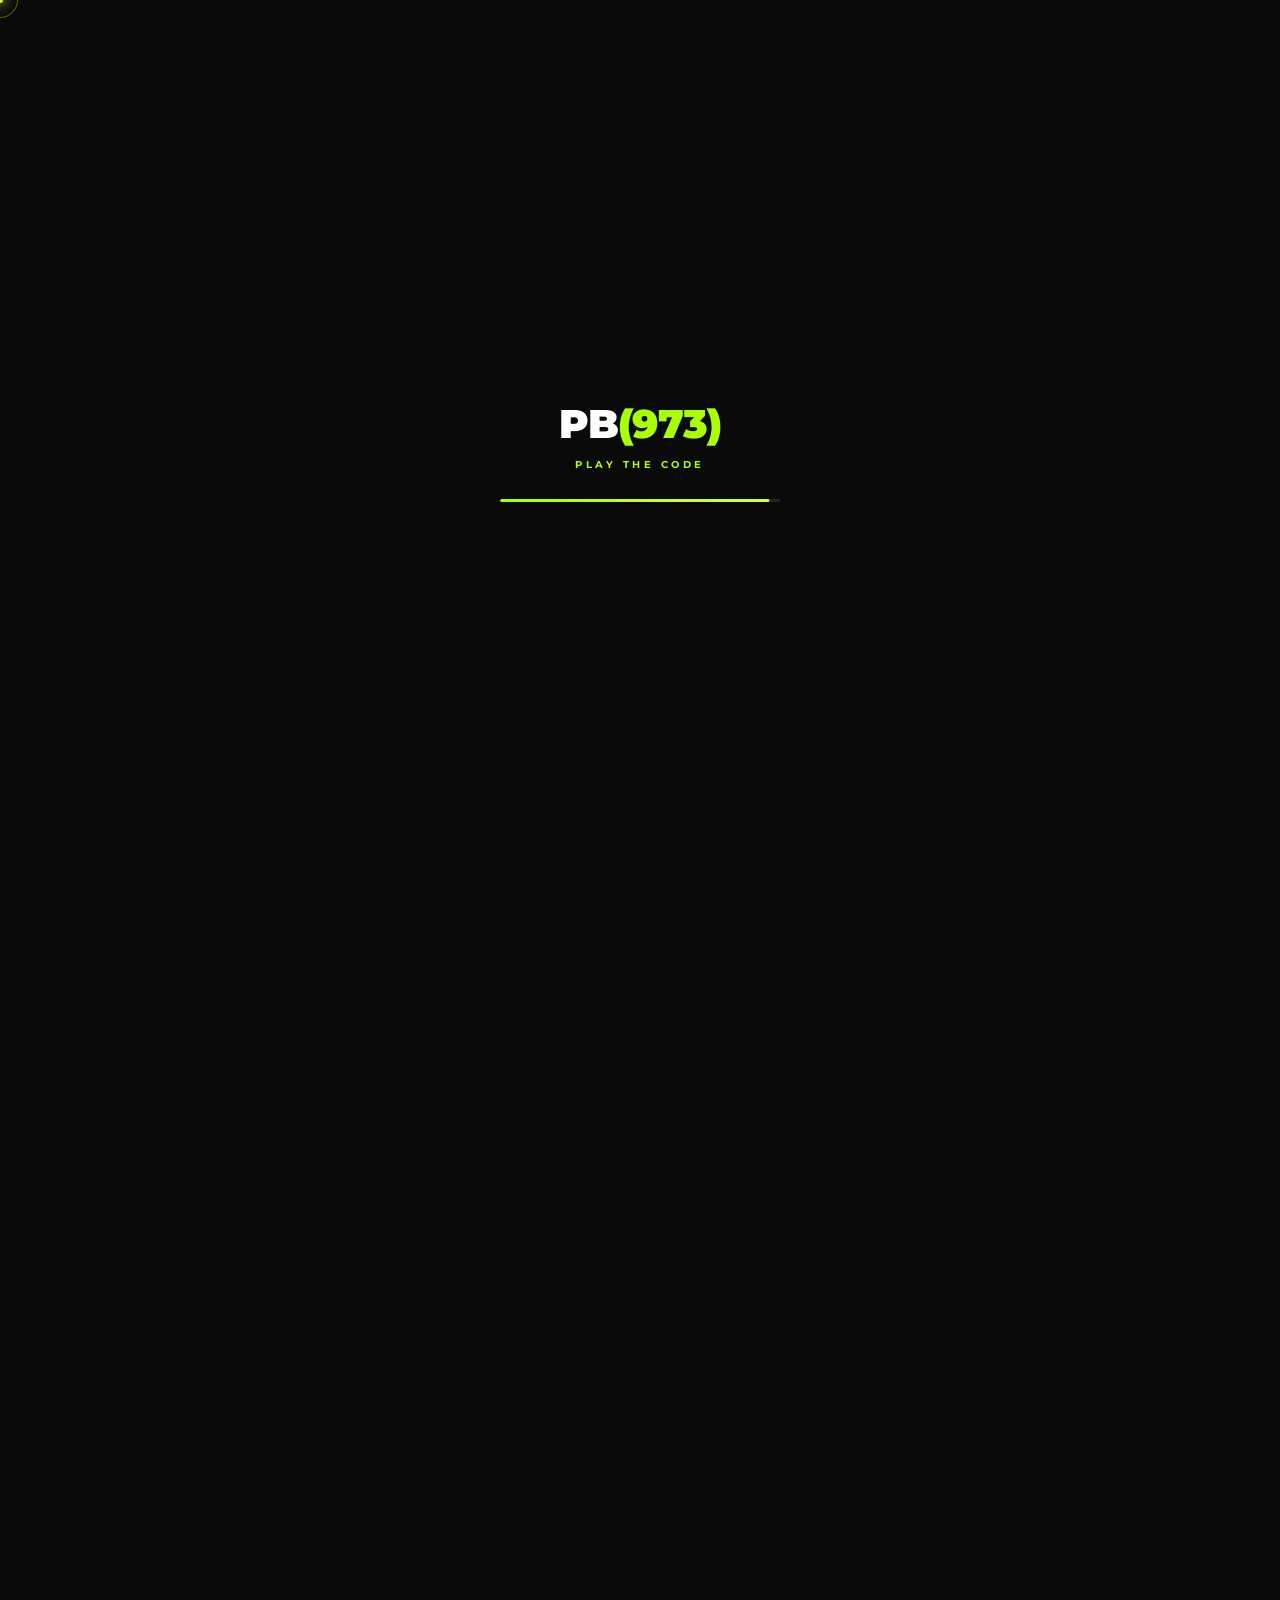
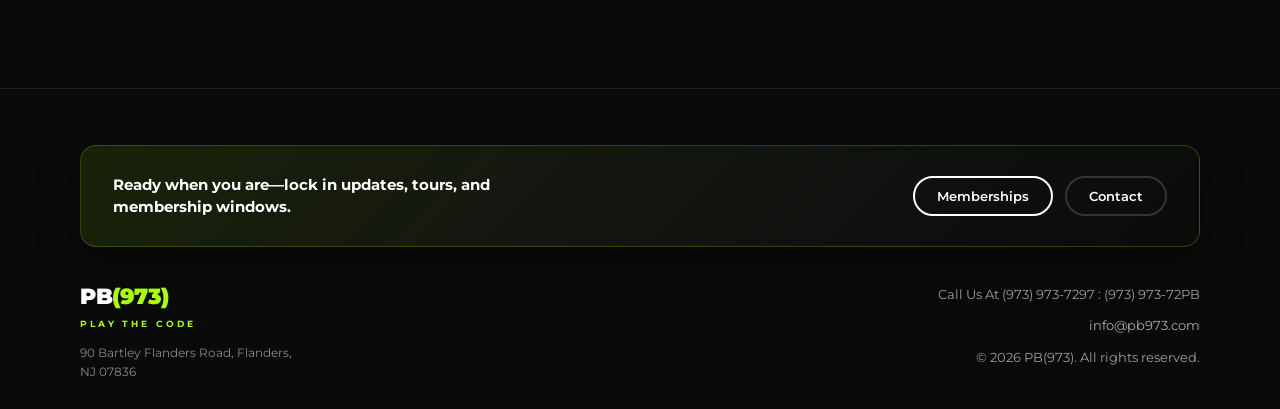
==== index.html @ bd5a5bfe "add pb973 website" ====
<!DOCTYPE html>
<html lang="en">
<head>
<meta charset="UTF-8">
<meta name="viewport" content="width=device-width, initial-scale=1.0">
<title>PB(973) - Play The Code</title>
<meta name="description" content="PB(973) Play The Code — indoor pickleball and social club in Flanders, NJ.">
<meta name="theme-color" content="#0a0a0a">
<link rel="preconnect" href="https://fonts.googleapis.com">
<link href="https://fonts.googleapis.com/css2?family=Montserrat:ital,wght@0,400;0,500;0,600;0,700;0,800;0,900;1,400&display=swap" rel="stylesheet">
<link rel="stylesheet" href="./css/styles.css">
<link rel="preconnect" href="https://cdnjs.cloudflare.com" crossorigin>
<link rel="dns-prefetch" href="https://cdnjs.cloudflare.com">
</head>
<body class="is-loading">
<div class="ambient-bg" aria-hidden="true">
  <div class="ambient-orb ambient-orb--1"></div>
  <div class="ambient-orb ambient-orb--2"></div>
  <div class="ambient-orb ambient-orb--3"></div>
</div>
<div class="ambient-motifs" aria-hidden="true">
  <span class="motif motif--ball motif--1"></span>
  <span class="motif motif--ball motif--2"></span>
  <span class="motif motif--square motif--3"></span>
  <span class="motif motif--square motif--4"></span>
  <span class="motif motif--ring motif--5"></span>
  <span class="motif motif--ring motif--6"></span>
  <span class="motif motif--diamond motif--7"></span>
  <span class="motif motif--star motif--8"></span>
</div>
<div id="site-loader" class="site-loader" aria-busy="true" aria-live="polite">
  <div class="site-loader-inner">
    <div class="site-loader-logo">PB<span>(973)</span></div>
    <div class="site-loader-tag">Play The Code</div>
    <div class="site-loader-bar" aria-hidden="true"><span class="site-loader-bar-fill"></span></div>
  </div>
</div>
<!--
  Site structure (for grading / handoff):
  - index.html     Main markup
  - css/styles.css All layout and theme rules
  - js/main.js     Page tabs + FAQ accordion (uses GSAP when available)
  - assets/images/  Photos, logos, favicon — assets/images/your-file.ext
  - assets/icons/    Facebook & Instagram SVG marks (Bootstrap Icons / MIT)
-->

<!-- NAV: logo | single dark pill (site tabs only) | actions (icons + Join button) -->
<nav aria-label="Main">
  <a class="nav-logo" href="index.html" aria-label="PB(973) Home">
    <div class="pb">PB<span>(973)</span></div>
    <div class="tagline">PLAY THE CODE</div>
  </a>
  <div class="nav-pill-tabbar" role="tablist" aria-label="Site pages">
    <div class="nav-pill nav-pill--routes">
      <span class="nav-tab-indicator" aria-hidden="true"></span>
      <ul class="nav-pill-links" id="navLinks">
        <li role="presentation"><a href="index.html" role="tab" id="nav-home" class="active" aria-selected="true">Home</a></li>
        <li role="presentation"><a href="about.html" role="tab" id="nav-about" aria-selected="false">About</a></li>
        <li role="presentation"><a href="contact.html" role="tab" id="nav-contact" aria-selected="false">Contact</a></li>
        <li role="presentation"><a href="junior.html" role="tab" id="nav-junior" aria-selected="false">Junior Program</a></li>
        <li role="presentation"><a href="membership.html" role="tab" id="nav-membership" aria-selected="false">Membership</a></li>
        <li role="presentation"><a href="press.html" role="tab" id="nav-press" aria-selected="false">Press</a></li>
        <li role="presentation"><a href="faq.html" role="tab" id="nav-faq" class="green-link" aria-selected="false">FAQ's</a></li>
      </ul>
    </div>
  </div>
  <div class="nav-actions">
    <button type="button" class="nav-menu-toggle" id="navMenuToggle" aria-expanded="false" aria-controls="mobileNavDrawer" aria-label="Open site pages menu">
      <span class="nav-menu-toggle-bars" aria-hidden="true">
        <span class="nav-menu-toggle-line"></span>
        <span class="nav-menu-toggle-line"></span>
        <span class="nav-menu-toggle-line"></span>
      </span>
    </button>
    <a class="nav-icon" href="#" title="Facebook" aria-label="Facebook" onclick="return false;"><img src="assets/icons/facebook.svg" alt="" class="nav-social-img" width="20" height="20" decoding="async"></a>
    <a class="nav-icon" href="#" title="Instagram" aria-label="Instagram" onclick="return false;"><img src="assets/icons/instagram.svg" alt="" class="nav-social-img" width="20" height="20" decoding="async"></a>
    <button type="button" class="btn-join btn-join-nav" onclick="showPage('membership')">Join Email List</button>
  </div>
</nav>
<div id="mobileNavBackdrop" class="mobile-nav-backdrop" hidden aria-hidden="true"></div>
<div id="mobileNavDrawer" class="mobile-nav-drawer" role="dialog" aria-modal="true" aria-label="Site menu" aria-hidden="true" hidden>
  <div class="mobile-nav-panel">
    <div class="mobile-nav-top">
      <a class="mobile-nav-logo" href="index.html" aria-label="PB(973) Home">
        <span class="pb">PB<span>(973)</span></span>
      </a>
      <button type="button" class="mobile-nav-close" id="mobileNavClose" aria-label="Close menu"><span class="mobile-nav-close-x" aria-hidden="true">✕</span></button>
    </div>
    <nav class="mobile-nav-links" aria-label="Site pages">
      <a href="index.html" class="mobile-nav-link" data-page="home">Home</a>
      <a href="about.html" class="mobile-nav-link" data-page="about">About</a>
      <a href="contact.html" class="mobile-nav-link" data-page="contact">Contact</a>
      <a href="junior.html" class="mobile-nav-link" data-page="junior">Junior Program</a>
      <a href="membership.html" class="mobile-nav-link" data-page="membership">Membership</a>
      <a href="press.html" class="mobile-nav-link" data-page="press">Press</a>
      <a href="faq.html" class="mobile-nav-link mobile-nav-link--faq" data-page="faq">FAQ's</a>
    </nav>
    <div class="mobile-nav-spacer" aria-hidden="true"></div>
    <div class="mobile-nav-drawer-footer">
      <button type="button" class="btn-join-mobile-nav" onclick="showPage('membership')">Join Email List</button>
    </div>
  </div>
</div>
<div class="cursor-dot" aria-hidden="true"></div>
<div class="cursor-glow" aria-hidden="true"></div>

<!-- ===== HOME PAGE ===== -->
<div id="page-home" class="page active">
  <section class="hero">
    <div class="hero-parallax-layer" aria-hidden="true">
      <div class="hero-parallax-orb hero-parallax-orb--1"></div>
      <div class="hero-parallax-orb hero-parallax-orb--2"></div>
    </div>
    <div class="hero-bg-gallery" aria-hidden="true">
      <img src="assets/images/Championship%20Courts%20View.jpg" alt="" class="hero-bg-photo hero-bg-photo--1" decoding="async">
      <img src="assets/images/6%20Championship%20Courts.jpg" alt="" class="hero-bg-photo hero-bg-photo--2" decoding="async">
      <img src="assets/images/Interactive%20Warm-Up%20Area.jpg" alt="" class="hero-bg-photo hero-bg-photo--3" decoding="async">
      <img src="assets/images/player%20lounge.jpg" alt="" class="hero-bg-photo hero-bg-photo--4" decoding="async">
      <img src="assets/images/Championship%20Courts%20%E2%80%94%20New%20Jersey.png" alt="" class="hero-bg-photo hero-bg-photo--5" decoding="async">
      <img src="assets/images/contact%20.jpg" alt="" class="hero-bg-photo hero-bg-photo--6" decoding="async">
    </div>
    <div>
      <div class="hero-badge"><span>TRAIN · COMPETE · COMMUNITY</span></div>
      <h1>Premier.<br>Elite.<br><span class="green">Unmatched.</span></h1>
      <p class="hero-desc">PB(973) is an exclusive, upscale pickleball sanctuary with championship courts, concierge booking, tailored programs, and a vibrant social community featuring Ping Pong, Mah Jongg, Canasta and Billiards for players who demand the best.</p>
      <div class="coming-stamp">
        <div class="line1">COMING</div>
        <div class="line2">JUNE 2026!</div>
      </div>
      <div class="hero-btns">
        <a href="#" class="btn-outline" onclick="showPage('about')">About Us</a>
        <a href="#" class="btn-solid" onclick="showPage('membership')">View Memberships</a>
      </div>
    </div>
    <div class="hero-media">
      <img
        src="assets/images/Championship%20Courts%20View.jpg"
        alt="PB(973) reception and championship courts lobby render"
        class="hero-img"
        width="1024"
        height="768"
        decoding="async"
      >
    </div>

    <!-- Glass tabs live inside hero so they appear without scrolling past a full-screen hero -->
    <div class="glass-tabs-section hero-glass-tabs" role="region" aria-labelledby="club-tabs-heading">
      <div class="glass-tabs-ambient" aria-hidden="true"></div>
      <div class="glass-tabs-wrap">
        <h2 id="club-tabs-heading" class="glass-tabs-heading section-heading">Inside the club</h2>
        <p class="glass-tabs-sub">Tap a tab—courts, lounge, and social spaces in one premium destination.</p>

        <div class="club-tab-bar" role="tablist" aria-label="Club highlights">
          <span class="club-tab-indicator" aria-hidden="true"></span>
          <button type="button" class="club-tab active" role="tab" id="club-tab-courts" aria-selected="true" aria-controls="club-panel-courts" tabindex="0">Championship courts</button>
          <button type="button" class="club-tab" role="tab" id="club-tab-lounge" aria-selected="false" aria-controls="club-panel-lounge" tabindex="-1">Players lounge</button>
          <button type="button" class="club-tab" role="tab" id="club-tab-social" aria-selected="false" aria-controls="club-panel-social" tabindex="-1">Social &amp; games</button>
        </div>

        <div class="club-tab-panels">
          <div class="club-panel" id="club-panel-courts" role="tabpanel" aria-labelledby="club-tab-courts" tabindex="0">
            <div class="club-panel-glass">
              <div class="club-panel-icon" aria-hidden="true">🎾</div>
              <h3>Six pro-grade courts</h3>
              <p>Competition surfaces, balanced lighting, and sound mitigation so every rally feels crisp—whether you are drilling or playing league night.</p>
            </div>
          </div>
          <div class="club-panel" id="club-panel-lounge" role="tabpanel" aria-labelledby="club-tab-lounge" hidden tabindex="0">
            <div class="club-panel-glass">
              <div class="club-panel-icon" aria-hidden="true">🍹</div>
              <h3>Mezzanine lounge</h3>
              <p>A boutique-hotel vibe for post-match hangs, networking, and private events—your clubhouse away from home.</p>
            </div>
          </div>
          <div class="club-panel" id="club-panel-social" role="tabpanel" aria-labelledby="club-tab-social" hidden tabindex="0">
            <div class="club-panel-glass">
              <div class="club-panel-icon" aria-hidden="true">🎱</div>
              <h3>Beyond pickleball</h3>
              <p>Ping pong, Mah Jongg, canasta, and billiards in curated social spaces—play, pause, and connect without leaving the building.</p>
            </div>
          </div>
        </div>
      </div>
    </div>
  </section>

  <section class="flagship">
    <div class="reveal-section" data-reveal="left">
      <h2 class="section-heading">The Flagship<br>Experience</h2>
      <p class="flagship-desc">An ultra modern, pickleball social club with premium facilities, curated memberships and a mezzanine lounge that feels like a boutique hotel.</p>
      <div class="flagship-tags">
        <span class="tag">Automated Booking</span>
        <span class="tag">Pro Coaching</span>
        <span class="tag">Players Lounge</span>
      </div>
    </div>
    <div class="reveal-section" data-reveal="right">
      <img src="assets/images/Championship%20Courts%20View.jpg" alt="PB(973) championship courts view" class="flagship-img" width="1024" height="768" decoding="async">
    </div>
  </section>

  <section class="features">
    <div class="reveal-section" data-reveal="blur">
    <div class="stagger-children">
    <div class="feature-card">
      <img src="assets/images/6%20Championship%20Courts.jpg" alt="Six championship pickleball courts" width="1024" height="768" decoding="async">
      <div class="feat-info">
        <h3>6 Championship Courts</h3>
        <p>Pro-grade surfaces, balanced lighting, real-time video playback and sound mitigation built for focus.</p>
      </div>
    </div>
    <div class="feature-card">
      <img src="assets/images/Interactive%20Warm-Up%20Area.jpg" alt="Interactive warm-up area" width="1024" height="768" decoding="async">
      <div class="feat-info">
        <h3>Interactive Warm-Up Area</h3>
        <p>Interactive warmup wall with light-based drills that sharpen your reflexes, footwork, and hand speed before you step on court.</p>
      </div>
    </div>
    <div class="feature-card">
      <img src="assets/images/player%20lounge.jpg" alt="Players lounge area" width="1024" height="768" decoding="async">
      <div class="feat-info">
        <h3>Players Lounge</h3>
        <p>Refined social space for post-match lounging, networking, and private events.</p>
      </div>
    </div>
    </div>
    </div>
  </section>

  <section class="page-close" aria-labelledby="home-close-heading">
    <div class="texture-band" aria-hidden="true"></div>
    <div class="page-close-inner reveal-section" data-reveal="scale">
      <p class="section-kicker">The standard</p>
      <h2 id="home-close-heading" class="section-heading">Built for players who expect more</h2>
      <div class="stat-grid stagger-children">
        <div class="stat-card">
          <div class="stat-value" data-target="6" data-suffix="">0</div>
          <div class="stat-label">Championship courts</div>
        </div>
        <div class="stat-card">
          <div class="stat-value" data-target="15" data-suffix="K+" data-decimals="0">0</div>
          <div class="stat-label">Square feet of premium space</div>
        </div>
        <div class="stat-card">
          <div class="stat-value" data-target="2026" data-suffix="">0</div>
          <div class="stat-label">Opening year · Flanders, NJ</div>
        </div>
      </div>
      <blockquote class="quote-block">
        “We did not build a warehouse with lines taped on the floor—we built a flagship social club where every detail earns the PB(973) name.”
        <cite>Club vision · North Jersey</cite>
      </blockquote>
      <div class="mini-cta-row">
        <a href="#" class="btn-email" onclick="showPage('membership'); return false;">✉ Join The List</a>
        <a href="#" class="btn-ghost" onclick="showPage('faq'); return false;">Read FAQ's</a>
      </div>
    </div>
  </section>

  <section class="mailing">
    <div class="reveal-section" data-reveal="up">
    <h2 class="section-heading">Our Mailing List</h2>
    <p>Be the first to know about membership openings, events, and exclusive offers.</p>
    <a href="#" class="btn-email">✉ Join Our Email List For Updates</a>
    <div class="social-row">
      <a href="#" class="social-btn fb" aria-label="Facebook"><img src="assets/icons/facebook.svg" alt="" width="22" height="22" decoding="async"></a>
      <a href="#" class="social-btn ig" aria-label="Instagram"><img src="assets/icons/instagram.svg" alt="" width="22" height="22" decoding="async"></a>
    </div>
    </div>
  </section>

  <!-- Footer -->
  <footer>
    <div class="footer-cta-strip">
      <p>Ready when you are—lock in updates, tours, and membership windows.</p>
      <div class="footer-cta-actions">
        <a href="#" class="btn-outline" onclick="showPage('membership'); return false;">Memberships</a>
        <a href="#" class="btn-solid" onclick="showPage('contact'); return false;">Contact</a>
      </div>
    </div>
    <div>
      <div class="footer-logo">
        <div class="pb">PB<span>(973)</span></div>
        <div class="tagline">PLAY THE CODE</div>
      </div>
      <div class="footer-addr">90 Bartley Flanders Road, Flanders, NJ 07836</div>
    </div>
    <div class="footer-contact">
      <p>Call Us At (973) 973-7297 : (973) 973-72PB</p>
      <p><a href="mailto:info@pb973.com">info@pb973.com</a></p>
      <p>© 2026 PB(973). All rights reserved.</p>
    </div>
    <div class="footer-bottom"></div>
  </footer>
</div>

<!-- ===== ABOUT PAGE ===== -->
<div id="page-about" class="page">
  <div class="page-header"><h1>About Us</h1></div>
  <img src="assets/images/Championship%20Courts%20%E2%80%94%20New%20Jersey.png" alt="Championship Courts — New Jersey" class="about-hero-img" width="1024" height="768" decoding="async">
  <div class="about-body">
    <div class="reveal-section" data-reveal="up">
    <h2 class="section-heading">About Us</h2>
    <p class="highlight-p"><strong>PB(973)</strong> is a pickleball club built for players who value the game and competition. Our flagship experience blends championship courts with seamless booking, curated leagues, and a Players' Lounge designed for connection.</p>
    </div>
    <div class="reveal-section" data-reveal="right">
    <div class="about-callout">
      <p>Tony Corbo, in partnership with NextPlay Sports Development LLC, is bringing an entirely new pickleball experience to North Jersey — one unlike anything Jerseyans have ever seen. Backed by NextPlay Sports proven expertise in real estate development and sports facilities, the team is reimagining what a modern athletic and social destination can be.</p>
    </div>
    </div>
    <div class="reveal-section" data-reveal="left">
    <p>Their shared vision goes beyond courts and competition, focusing on creating an energetic, welcoming environment where people don't just play they stay, connect, and become part of something bigger. Every space is designed to feel active, social, and community-driven, transforming pickleball facilities into true gathering places.</p>
    <p>As managing partner and pickleball expert, Tony brings extensive experience in programming and operations. His leadership ensures excellence at every level — from court quality and league organization to clinics, junior development, and the overall player experience. That same commitment defines the partnership and sets the standard for the <strong>PB(973)</strong> brand.</p>
    </div>
    <div class="reveal-section" data-reveal="blur">
    <div class="about-quote">
      <p>That vision comes to life with <strong>PB(973) – Play the Code</strong>, a premium indoor pickleball social club opening soon in Flanders. Built around pickleball, <strong>PB(973)</strong> introduces a vibrant social club atmosphere featuring Ping Pong, Mah Jong, canasta, billiards, and inviting gathering spaces that turn every visit into more than just a match.</p>
    </div>
    </div>
  </div>
  <div class="content-band content-band--alt">
    <div class="content-band-inner reveal-section" data-reveal="scale">
      <p class="section-kicker">Facility focus</p>
      <h2 class="section-heading">Courts, lounge, and social under one roof</h2>
      <div class="two-col-features stagger-children">
        <div class="highlight-card">
          <h3>Competition-ready surfaces</h3>
          <p>Lighting, acoustics, and court spacing tuned for league nights, ladders, and high-trust tournament play.</p>
        </div>
        <div class="highlight-card">
          <h3>Hospitality-first lounge</h3>
          <p>A mezzanine and gathering spaces designed for post-match recovery, private events, and everyday community.</p>
        </div>
      </div>
    </div>
  </div>
  <div class="taglines">
    <p>Here, games turn into conversations.</p>
    <p>Competition turns into connection.</p>
    <p class="green-line">Pickleball becomes the foundation of something bigger.</p>
    <p class="mission-p">At its core, the mission is simple but powerful — to create an unforgettable place to play pickleball and build communities people want to be part of.</p>
  </div>
  <div class="play-code-block">
    <h3>Play the Code.</h3>
    <p>Flanders, NJ is the code.</p>
  </div>
  <section class="page-close" aria-labelledby="about-close-heading">
    <div class="texture-band" aria-hidden="true"></div>
    <div class="page-close-inner reveal-section" data-reveal="up">
      <p class="section-kicker">Visit PB(973)</p>
      <h2 id="about-close-heading" class="section-heading">See the club before opening day</h2>
      <div class="stat-grid stagger-children">
        <div class="stat-card">
          <div class="stat-value" data-target="6" data-suffix="">0</div>
          <div class="stat-label">Courts on the floor plan</div>
        </div>
        <div class="stat-card">
          <div class="stat-value" data-target="21" data-suffix="">0</div>
          <div class="stat-label">Day priority booking window</div>
        </div>
        <div class="stat-card">
          <div class="stat-value" data-target="973" data-suffix="">0</div>
          <div class="stat-label">Local to the area code</div>
        </div>
      </div>
      <blockquote class="quote-block">
        “From the first serve to the last handshake in the lounge, PB(973) is where North Jersey’s competitive and social players meet.”
        <cite>Community · Flanders, NJ</cite>
      </blockquote>
      <div class="mini-cta-row">
        <a href="#" class="btn-outline" onclick="showPage('contact'); return false;">Contact the team</a>
        <a href="#" class="btn-solid" onclick="showPage('membership'); return false;">View memberships</a>
      </div>
    </div>
  </section>
  <footer>
    <div class="footer-cta-strip">
      <p>Questions about partnerships, programming, or press? We respond quickly.</p>
      <div class="footer-cta-actions">
        <a href="#" class="btn-outline" onclick="showPage('contact'); return false;">Contact</a>
        <a href="#" class="btn-solid" onclick="showPage('membership'); return false;">Memberships</a>
      </div>
    </div>
    <div>
      <div class="footer-logo"><div class="pb">PB<span>(973)</span></div><div class="tagline">PLAY THE CODE</div></div>
      <div class="footer-addr">90 Bartley Flanders Road, Flanders, NJ 07836</div>
    </div>
    <div class="footer-contact">
      <p>Call Us At (973) 973-7297 : (973) 973-72PB</p>
      <p><a href="mailto:info@pb973.com">info@pb973.com</a></p>
      <p>© 2026 PB(973). All rights reserved.</p>
    </div>
    <div class="footer-bottom"></div>
  </footer>
</div>

<!-- ===== CONTACT PAGE ===== -->
<div id="page-contact" class="page">
  <div class="page-header"><h1>Contact</h1></div>
  <img src="assets/images/contact%20.jpg" alt="PB(973) contact page courts view" class="contact-img" width="1024" height="768" decoding="async">
  <div class="content-band">
    <div class="content-band-inner reveal-section" data-reveal="up">
      <p class="section-kicker">Concierge</p>
      <h2 class="section-heading">We read every message</h2>
      <p style="color:#aaa;font-size:15px;line-height:1.7;max-width:560px;margin:0 auto;">Membership questions, junior programming, events, and partnerships route to the same attentive team. Expect a human reply—not an auto-responder.</p>
      <div class="feature-pills stagger-children">
        <span class="feature-pill">Opening 2026</span>
        <span class="feature-pill">Flanders, NJ</span>
        <span class="feature-pill">Courts · Lounge · Social</span>
      </div>
    </div>
  </div>
  <div class="contact-form">
    <div class="reveal-section" data-reveal="left">
    <div class="form-row">
      <div class="form-group">
        <label>First Name <span>*</span></label>
        <input type="text" placeholder="First">
      </div>
      <div class="form-group">
        <label>Last Name <span>*</span></label>
        <input type="text" placeholder="Last">
      </div>
    </div>
    <div class="form-group">
      <label>Email <span>*</span></label>
      <input type="email" placeholder="your@email.com">
    </div>
    <div class="form-address-label">Mailing Address</div>
    <div class="form-group">
      <label>Street Address</label>
      <input type="text" placeholder="123 Main Street">
    </div>
    <div class="form-group">
      <label>City</label>
      <input type="text" placeholder="City">
    </div>
    <div class="form-row">
      <div class="form-group">
        <label>State</label>
        <select>
          <option>Select state</option>
          <option>NJ</option><option>NY</option><option>PA</option><option>CT</option>
        </select>
      </div>
      <div class="form-group">
        <label>Zip Code</label>
        <input type="text" placeholder="12345">
      </div>
    </div>
    <div class="form-group">
      <label>Question Or Comment?</label>
      <textarea placeholder="Your message..."></textarea>
    </div>
    <button class="btn-submit">Submit</button>
    <div class="contact-email-line">✉ <a href="mailto:info@pb973.com">info@pb973.com</a></div>
    </div>
  </div>
  <section class="page-close" aria-labelledby="contact-close-heading">
    <div class="texture-band" aria-hidden="true"></div>
    <div class="page-close-inner reveal-section" data-reveal="scale">
      <p class="section-kicker">On-site</p>
      <h2 id="contact-close-heading" class="section-heading">90 Bartley Flanders Road</h2>
      <div class="stat-grid stagger-children">
        <div class="stat-card">
          <div class="stat-value" data-target="2" data-suffix="">0</div>
          <div class="stat-label">Phone lines · call either</div>
        </div>
        <div class="stat-card">
          <div class="stat-value" data-target="24" data-suffix="h">0</div>
          <div class="stat-label">Typical reply window (goal)</div>
        </div>
        <div class="stat-card">
          <div class="stat-value" data-target="6" data-suffix="">0</div>
          <div class="stat-label">Courts to tour at opening</div>
        </div>
      </div>
      <blockquote class="quote-block">
        “Tell us how you play—casual social, ladder grinder, or junior parent—and we will point you to the right membership path.”
        <cite>Member services</cite>
      </blockquote>
      <div class="mini-cta-row">
        <a href="tel:9739737297" class="btn-email">Call (973) 973-7297</a>
        <a href="#" class="btn-ghost" onclick="showPage('faq'); return false;">FAQ's</a>
      </div>
    </div>
  </section>
  <footer>
    <div class="footer-cta-strip">
      <p>Prefer the phone? Our team answers during business hours.</p>
      <div class="footer-cta-actions">
        <a href="#" class="btn-outline" onclick="showPage('membership'); return false;">Memberships</a>
        <a href="#" class="btn-solid" onclick="showPage('home'); return false;">Back home</a>
      </div>
    </div>
    <div>
      <div class="footer-logo"><div class="pb">PB<span>(973)</span></div><div class="tagline">PLAY THE CODE</div></div>
      <div class="footer-addr">90 Bartley Flanders Road, Flanders, NJ 07836</div>
    </div>
    <div class="footer-contact">
      <p>Call Us At (973) 973-7297 : (973) 973-72PB</p>
      <p><a href="mailto:info@pb973.com">info@pb973.com</a></p>
      <p>© 2026 PB(973). All rights reserved.</p>
    </div>
    <div class="footer-bottom"></div>
  </footer>
</div>

<!-- ===== JUNIOR PROGRAM PAGE ===== -->
<div id="page-junior" class="page">
  <div class="page-header"><h1>Junior Program</h1></div>
  <div class="junior-coming">
    <div class="badge-coming">Coming Soon!</div>
    <h2>The PB973 Junior Academy</h2>
  </div>
  <div class="content-band content-band--alt">
    <div class="content-band-inner reveal-section" data-reveal="up">
      <p class="section-kicker">Youth pathway</p>
      <h2 class="section-heading">Structured progress, playful energy</h2>
      <p style="color:#aaa;font-size:15px;line-height:1.7;max-width:620px;margin:0 auto;">The Junior Academy pairs PB(973) court culture with trusted partner programming—so young athletes learn fundamentals, respect, and love for the game alongside peers.</p>
    </div>
  </div>
  <div class="junior-logos">
    <div class="junior-logo-block reveal-section" data-reveal="left">
      <!-- Dinkin Dinos logo representation -->
      <div style="width:140px;height:140px;background:#f5e000;border-radius:50%;display:flex;align-items:center;justify-content:center;margin:0 auto 16px;position:relative;">
        <div style="font-family:'Montserrat',sans-serif;font-size:52px;font-weight:900;color:#3a7a10;line-height:1;">DD</div>
        <div style="position:absolute;bottom:-4px;right:-4px;width:40px;height:40px;background:#3a7a10;border-radius:50%;display:flex;align-items:center;justify-content:center;font-size:20px;">🦕</div>
      </div>
      <div class="dinkin-text1">DINKIN DINOS</div>
      <div class="dinkin-text2">DINKIN<br>DINOS</div>
    </div>

    <div class="comp-edge-logo reveal-section" data-reveal="right">
      <div style="text-align:center;padding:8px 0;">
        <div style="display:inline-flex;align-items:center;gap:8px;">
          <div style="width:50px;height:50px;border-radius:50%;border:4px solid #aadd00;display:flex;align-items:center;justify-content:center;">
            <div style="width:20px;height:20px;border-radius:50%;background:#aadd00;"></div>
          </div>
          <div>
            <div style="font-family:'Montserrat',sans-serif;font-size:20px;font-weight:900;color:#222;letter-spacing:1px;">COMPETITIVE<strong>EDGE</strong></div>
            <div style="font-size:11px;color:#666;letter-spacing:1px;">Pickleball Academy</div>
          </div>
        </div>
      </div>
    </div>
  </div>
  <div class="junior-showcase content-band">
    <div class="reveal-section" data-reveal="blur">
      <h3 class="section-heading" style="display:block;text-align:center;margin-bottom:8px;">Training floor preview</h3>
      <p style="text-align:center;color:#888;font-size:14px;max-width:520px;margin:0 auto 20px;">Placeholder visual for junior programming and partner branding—photography arrives closer to opening.</p>
      <div class="img-placeholder junior-ph">
        <div><div style="font-size:40px">🎯</div><div>Junior Academy · Courts &amp; drills<br><span style="color:#444;font-weight:400;font-size:11px;">Creative coming soon</span></div></div>
      </div>
      <div class="two-col-features stagger-children" style="margin-top:28px;">
        <div class="highlight-card">
          <h3>Fundamentals first</h3>
          <p>Grip, footwork, and decision-making taught in age-appropriate blocks with certified coaches.</p>
        </div>
        <div class="highlight-card">
          <h3>Club integration</h3>
          <p>Juniors experience the same premium surfaces and culture as adult members—just sized for them.</p>
        </div>
      </div>
    </div>
  </div>
  <section class="page-close" aria-labelledby="junior-close-heading">
    <div class="texture-band" aria-hidden="true"></div>
    <div class="page-close-inner reveal-section" data-reveal="up">
      <p class="section-kicker">Parents</p>
      <h2 id="junior-close-heading" class="section-heading">Get notified when enrollment opens</h2>
      <div class="stat-grid stagger-children">
        <div class="stat-card">
          <div class="stat-value" data-target="2" data-suffix="">0</div>
          <div class="stat-label">Partner programs showcased</div>
        </div>
        <div class="stat-card">
          <div class="stat-value" data-target="6" data-suffix="">0</div>
          <div class="stat-label">Courts juniors will share</div>
        </div>
        <div class="stat-card">
          <div class="stat-value" data-target="100" data-suffix="%">0</div>
          <div class="stat-label">Commitment to coach-led safety</div>
        </div>
      </div>
      <blockquote class="quote-block">
        “Great junior programs do not rush rankings—they build athletes who respect the game and each other.”
        <cite>PB(973) programming values</cite>
      </blockquote>
      <div class="mini-cta-row">
        <a href="#" class="btn-email" onclick="showPage('contact'); return false;">✉ Ask about juniors</a>
        <a href="#" class="btn-ghost" onclick="showPage('membership'); return false;">Membership overview</a>
      </div>
    </div>
  </section>
  <footer>
    <div class="footer-cta-strip">
      <p>Junior Academy updates ship with the main member list—stay on both.</p>
      <div class="footer-cta-actions">
        <a href="#" class="btn-outline" onclick="showPage('contact'); return false;">Contact</a>
        <a href="#" class="btn-solid" onclick="showPage('membership'); return false;">Join the list</a>
      </div>
    </div>
    <div>
      <div class="footer-logo"><div class="pb">PB<span>(973)</span></div><div class="tagline">PLAY THE CODE</div></div>
      <div class="footer-addr">90 Bartley Flanders Road, Flanders, NJ 07836</div>
    </div>
    <div class="footer-contact">
      <p>Call Us At (973) 973-7297 : (973) 973-72PB</p>
      <p><a href="mailto:info@pb973.com">info@pb973.com</a></p>
      <p>© 2026 PB(973). All rights reserved.</p>
    </div>
    <div class="footer-bottom"></div>
  </footer>
</div>

<!-- ===== MEMBERSHIP PAGE ===== -->
<div id="page-membership" class="page">
  <div class="page-header"><h1>Membership</h1></div>

  <img src="assets/images/membership.png" alt="PB(973) membership founders team" class="membership-hero-img" width="2048" height="819" decoding="async">

  <div class="founders-banner">
    <div class="star">☆</div>
    <h2>Welcome To ALL Members of Founders 125!</h2>
  </div>

  <div class="content-band">
    <div class="content-band-inner reveal-section" data-reveal="blur">
      <p class="section-kicker">Member experience</p>
      <h2 class="section-heading">Pick the lane that matches your calendar</h2>
      <p style="color:#aaa;font-size:15px;line-height:1.7;max-width:640px;margin:0 auto;">From pay-as-you-go to premium unlimited sessions, every tier keeps you inside the same flagship facility—just with different booking depth and perks.</p>
    </div>
  </div>

  <div class="membership-section">
    <div class="reveal-section" data-reveal="left">
    <h2 class="section-heading">Annual Memberships</h2>
    <div class="plans-grid stagger-children">

      <!-- Free -->
      <div class="plan-card">
        <div class="plan-name">Code Access Free Guest Membership</div>
        <div class="plan-subtitle">For Pay As You Go Players</div>
        <div class="plan-price free-price" style="color:var(--white);">Free</div>
        <div class="plan-price-note">No membership fee – pay per use</div>
        <div class="plan-includes-title" style="margin-top:16px;">INCLUDES:</div>
        <ul class="plan-includes">
          <li>Booking Window: 7 days</li>
          <li>Open Play: $20 – 2 Hours</li>
          <li>Court Rental $52 per Hour – $13 per Hours court share with 4+ players</li>
          <li>Clinic Rate $55 – 2 Hours, PWP $45 1.5 Hours</li>
          <li>Billiards, Ping Pong and Table rentals at regular per Hours rate $20 per Hours (includes paddles, balls and cues)</li>
          <li>Free Warm-Up Wall if available – paid members have first booking option</li>
        </ul>
      </div>

      <!-- Code Priority -->
      <div class="plan-card">
        <div class="plan-name">Code Priority</div>
        <div class="plan-subtitle">For players who want priority access and the best value year-round</div>
        <div class="plan-price">$199</div>
        <div class="plan-price-note">Annual Membership</div>
        <div class="plan-includes-title" style="margin-top:16px;">INCLUDES:</div>
        <ul class="plan-includes">
          <li>Priority 21-Day Advance Court Booking</li>
          <li>Open Play: $15 – 2 Hours</li>
          <li>Court Rental $46 per Hour – $11.50 per Hours court share with 4+ priority players</li>
          <li>Clinic Rate $52 – 2 Hours, PWP $40 1.5 Hours</li>
          <li>Unlimited Free Use of Basic Warm-Up Wall</li>
          <li>10% Discount Off Hourly Rental Fee for Ping Pong, Billiards, Interactive Warm-Up Wall, Mah Jong and Canasta</li>
        </ul>
      </div>

      <!-- Founders Code 125 -->
      <div class="plan-card featured">
        <div class="founders-badge">⭐ FOUNDERS SPECIAL</div>
        <div class="plan-name" style="margin-top:16px;">FOUNDERS CODE 125</div>
        <div class="plan-subtitle">Payment will be due on/about March 1st, 2026 To Our First Member Pre-Registrations</div>
        <div class="plan-price struck">$199</div>
        <div style="display:inline-block;border:2px solid #cc2222;color:#cc2222;font-size:11px;font-weight:800;padding:2px 10px;border-radius:4px;transform:rotate(-8deg);margin:4px 0 8px;display:block;">SOLD OUT</div>
        <div class="plan-price-new">$159</div>
        <div class="plan-price-sub">*Annual Code Priority Regular Rate $199 Special Founders Discount to $159</div>
        <div class="plan-includes-title">INCLUDES:</div>
        <ul class="plan-includes">
          <li>T-SHIRT</li>
          <li>25 day advanced registration</li>
          <li>2 – 2 hour court rentals</li>
          <li>4 guest open play passes**</li>
          <li>2 – 2 Hours interactive play Warm-Up Wall, Ping Pong, billiards, Mah Jong or canasta table rentals</li>
          <li>30% discount on club apparel and merchandise through the year</li>
          <li>Additional $99 receives Unlimited open play July thru Sept</li>
        </ul>
      </div>

      <!-- Code Priority Senior 65+ -->
      <div class="plan-card">
        <div class="plan-name">Code Priority Senior 65+</div>
        <div class="plan-subtitle">For the senior players who play daily and want priority advanced access and reduced fees</div>
        <div class="plan-price">$169</div>
        <div class="plan-price-note">Annual • Household $259 for 2 members</div>
        <div class="plan-includes-title" style="margin-top:16px;">INCLUDES:</div>
        <ul class="plan-includes">
          <li>Priority 21-Day Advance Court Booking</li>
          <li>Open Play: $15 – 2 Hours</li>
          <li>Court Rental $46 per Hour – $11.50 per Hours court share with 4+ priority players</li>
          <li>Clinic Rate $48 – 2 Hours, PWP $40 1.5 Hours</li>
          <li>Unlimited Free Use of Basic Warm-Up Wall</li>
          <li>20% Discount Off Hourly Rental Fee for Ping Pong, Billiards, Interactive Warm-Up Wall, Mah Jong and Canasta</li>
        </ul>
      </div>
    </div>
    </div>

    <div class="reveal-section" data-reveal="right">
    <h2 class="section-heading">Monthly Memberships</h2>
    <div class="monthly-grid stagger-children">

      <!-- Code Social Play -->
      <div class="plan-card">
        <div class="plan-name">Code Social Play</div>
        <div class="plan-subtitle">Great for Players who enjoy Mah Jong, Canasta, Ping Pong and Billiards</div>
        <div class="plan-price">$69</div>
        <div class="plan-price-note">Per month, no commitment required</div>
        <div class="plan-includes-title" style="margin-top:16px;">INCLUDES:</div>
        <ul class="plan-includes">
          <li>Register for play or reserve a table up to 10 days in advance</li>
          <li>Choose any 1-hour daily window</li>
          <li>No Monthly or Annual Commitment Required</li>
        </ul>
      </div>

      <!-- Code Daily Open Play -->
      <div class="plan-card">
        <div class="plan-name">Code Daily Open Play</div>
        <div class="plan-subtitle">Great Value for Players who like to play in daily open play sessions without the commitment</div>
        <div class="plan-price">$149</div>
        <div class="plan-price-note">Per month with a Yearly Paid Membership</div>
        <div class="plan-includes-title" style="margin-top:16px;">INCLUDES:</div>
        <ul class="plan-includes">
          <li>Individual Monthly Daily Open Play Pass</li>
          <li>Register up to days in advance</li>
          <li>Play Monday to Friday & choose one of several daily open play sessions</li>
          <li>No Monthly or Annual Commitment Required</li>
        </ul>
      </div>

      <!-- Code Premium -->
      <div class="plan-card">
        <div class="plan-name">Code Premium</div>
        <div class="plan-subtitle">Exceptional Value for Dedicated Players (3+ Times Per Week)</div>
        <div class="plan-price">$179</div>
        <div class="plan-price-note">Monthly • Annual Commitment Required with 1 pause allowed annually – 10% discount when full year paid upfront</div>
        <div class="plan-includes-title" style="margin-top:16px;">INCLUDES:</div>
        <ul class="plan-includes">
          <li>Priority 28 Day Advance Court Booking</li>
          <li>Open Play Sessions (2 Daily - 2 Hours Each)</li>
          <li>Ping Pong, Billiards and Interactive Warm-Up Wall Sessions (30 Minutes Each)</li>
          <li>3 Weekly – 2 Hours Mah Jong or Canasta Table Rentals</li>
          <li>25% Discount on Special Events, Private Parties, Leagues and Tournaments</li>
          <li>Ball Machine Rate at PB 973 — $12 per Hour</li>
          <li>20% Savings in the Pro Shop</li>
          <li>1 Hour Daily Complimentary Ball Hopper and Balls for Practice</li>
          <li>Free Balls during open play sessions – not to be removed from facility</li>
          <li>Two standing court reservations at a time</li>
        </ul>
        <div style="font-size:11px;color:#888;font-style:italic;margin-top:12px;">Must Have an active Code Priority Membership to Purchase a Code Premium</div>
      </div>

      <!-- Code Premium Senior 65+ -->
      <div class="plan-card">
        <div class="plan-name">Code Premium Senior 65+</div>
        <div class="plan-subtitle">For senior dedicated players who want premium benefits at a reduced rate</div>
        <div class="plan-price">$169</div>
        <div class="plan-price-note">Per month • Annual Commitment Required</div>
        <div class="plan-includes-title" style="margin-top:16px;">INCLUDES:</div>
        <ul class="plan-includes">
          <li>Priority 28 Day Advance Court Booking</li>
          <li>Open Play Sessions (2 Daily - 2 Hours Each)</li>
          <li>Ping Pong, Billiards and Interactive Warm-Up Wall Sessions (30 Minutes Each)</li>
          <li>3 Weekly – 2 Hours Mah Jong or Canasta Table Rentals</li>
          <li>25% Discount on Special Events, Private Parties, Leagues and Tournaments</li>
          <li>Ball Machine Rate at PB 973 — $12 per Hour</li>
          <li>20% Savings in the Pro Shop</li>
          <li>1 Hour Daily Complimentary Ball Hopper and Balls for Practice</li>
          <li>Free Balls during open play sessions – not to be removed from facility</li>
          <li>Two standing court reservations at a time</li>
        </ul>
        <div style="font-size:11px;color:#888;font-style:italic;margin-top:12px;">Must Have an active Code Priority Membership to Purchase a Code Premium Senior</div>
      </div>
    </div>
    </div>
  </div>

  <!-- Code Punch Card -->
  <div class="punch-card-section">
    <div class="reveal-section" data-reveal="scale">
    <h2 class="section-heading">Code Punch Card</h2>
    <div class="punch-card">
      <div class="pc-title">CODE PUNCH CARD</div>
      <div class="pc-avail">Available to Players with Yearly Paid Membership</div>
      <div class="pc-price">$189</div>
      <div class="pc-note">14 play punch card · $13.50 per 2hr play</div>
      <ul>
        <li>14 Play Punch Card – $13.50 per 2-hour play session</li>
        <li>Must have an active yearly paid membership to carry over and use card each year</li>
      </ul>
    </div>
    </div>
  </div>

  <section class="page-close" aria-labelledby="membership-close-heading">
    <div class="texture-band" aria-hidden="true"></div>
    <div class="page-close-inner reveal-section" data-reveal="up">
      <p class="section-kicker">Numbers that matter</p>
      <h2 id="membership-close-heading" class="section-heading">Designed for high-frequency players</h2>
      <div class="stat-grid stagger-children">
        <div class="stat-card">
          <div class="stat-value" data-target="28" data-suffix="">0</div>
          <div class="stat-label">Max advance booking days (Code Premium)</div>
        </div>
        <div class="stat-card">
          <div class="stat-value" data-target="125" data-suffix="">0</div>
          <div class="stat-label">Founders spots (sold out)</div>
        </div>
        <div class="stat-card">
          <div class="stat-value" data-target="6" data-suffix="">0</div>
          <div class="stat-label">Courts your benefits unlock</div>
        </div>
      </div>
      <blockquote class="quote-block">
        “The right membership is not the most expensive one—it is the one you will actually use three times a week without friction.”
        <cite>PB(973) member success</cite>
      </blockquote>
      <div class="mini-cta-row">
        <a href="#" class="btn-outline" onclick="showPage('faq'); return false;">FAQ's</a>
        <a href="#" class="btn-solid" onclick="showPage('contact'); return false;">Talk to us</a>
      </div>
    </div>
  </section>

  <div class="membership-cta">
    <a href="#" class="btn-email" style="background:var(--green);color:var(--black);padding:14px 40px;font-size:15px;font-weight:800;border-radius:50px;text-decoration:none;display:inline-block;">Join The List</a>
  </div>

  <footer>
    <div class="footer-cta-strip">
      <p>Lock your spot on the list—founders may be full, but the club is just getting started.</p>
      <div class="footer-cta-actions">
        <a href="#" class="btn-outline" onclick="showPage('contact'); return false;">Contact</a>
        <a href="#" class="btn-solid" onclick="showPage('home'); return false;">Home</a>
      </div>
    </div>
    <div>
      <div class="footer-logo"><div class="pb">PB<span>(973)</span></div><div class="tagline">PLAY THE CODE</div></div>
      <div class="footer-addr">90 Bartley Flanders Road, Flanders, NJ 07836</div>
    </div>
    <div class="footer-contact">
      <p>Call Us At (973) 973-7297 : (973) 973-72PB</p>
      <p><a href="mailto:info@pb973.com">info@pb973.com</a></p>
      <p>© 2026 PB(973). All rights reserved.</p>
    </div>
    <div class="footer-bottom"></div>
  </footer>
</div>

<!-- ===== PRESS PAGE ===== -->
<div id="page-press" class="page">
  <div class="page-header"><h1>Press</h1></div>
  <div class="content-band content-band--alt">
    <div class="content-band-inner reveal-section" data-reveal="up">
      <p class="section-kicker">Media</p>
      <h2 class="section-heading">PB(973) in the headlines</h2>
      <p style="color:#aaa;font-size:15px;line-height:1.7;max-width:600px;margin:0 auto;">Lease milestones and development coverage from outlets following Morris County retail and sports facilities.</p>
    </div>
  </div>
  <div class="press-page-wrap">
  <div class="reveal-section" data-reveal="left">
  <div class="press-grid stagger-children">

    <!-- NJ Biz card -->
    <div class="press-card">
      <div class="press-card-inner">
        <div class="press-outlet" style="color:#003399;font-size:22px;font-weight:900;border-bottom:3px solid #003399;padding-bottom:8px;margin-bottom:12px;">NJBIZ</div>
        <div class="img-placeholder" style="height:180px;border-radius:8px;background:#eee;border:none;">
          <div style="color:#999;"><div style="font-size:28px;">🏬</div><div>ShopRite — Flanders, NJ</div></div>
        </div>
        <div class="press-headline">15K-square-foot indoor pickleball spot coming to Morris County</div>
        <div class="press-meta" style="color:#999;">Jessica Perry · January 29, 2025 · 2 Minute Read</div>
        <div class="press-body">A ShopRite anchored retail center in Morris County will add another big draw, with plans for the latest PB (973) Pickleball facility. RIPCO Real Estate announced the indoor pickleball club signed a 15,000-square-foot lease at the ShopRite Shopping Center in Flanders Jan 27. The club is expected to join the lineup this summer at the 73,000-square-foot neighborhood retail center at 90 Bartley Road.</div>
      </div>
    </div>

    <!-- RE-NJ card -->
    <div class="press-card press-card-re">
      <div class="re-header">
        <div class="re-logo-text">REALESTATE<span style="font-weight:900;">NJ</span></div>
        <div class="re-tagline">The Voice of New Jersey Commercial Real Estate</div>
      </div>
      <div class="img-placeholder re-img" style="border-radius:0;background:#ddd;border:none;height:180px;">
        <div style="color:#999;"><div style="font-size:28px;">🏬</div><div>ShopRite — Flanders</div></div>
      </div>
      <div class="re-sub">RE-NJ</div>
      <div class="re-sub2">Pickleball coming to Flanders shopping center under 15,000 sq ft deal ↗</div>
    </div>
  </div>
  </div>
  </div>

  <section class="page-close" aria-labelledby="press-close-heading">
    <div class="texture-band" aria-hidden="true"></div>
    <div class="page-close-inner reveal-section" data-reveal="scale">
      <p class="section-kicker">Press desk</p>
      <h2 id="press-close-heading" class="section-heading">High-res assets &amp; interviews</h2>
      <div class="stat-grid stagger-children">
        <div class="stat-card">
          <div class="stat-value" data-target="15" data-suffix="K">0</div>
          <div class="stat-label">Square feet under lease (press)</div>
        </div>
        <div class="stat-card">
          <div class="stat-value" data-target="2" data-suffix="">0</div>
          <div class="stat-label">Major outlet stories linked</div>
        </div>
        <div class="stat-card">
          <div class="stat-value" data-target="90" data-suffix="">0</div>
          <div class="stat-label">Bartley Road address</div>
        </div>
      </div>
      <blockquote class="quote-block">
        “Every great facility has a story before the doors open—we welcome journalists who want the full picture.”
        <cite>PB(973) communications</cite>
      </blockquote>
      <div class="mini-cta-row">
        <a href="mailto:info@pb973.com" class="btn-email">✉ info@pb973.com</a>
        <a href="#" class="btn-ghost" onclick="showPage('contact'); return false;">Contact form</a>
      </div>
    </div>
  </section>

  <footer>
    <div class="footer-cta-strip">
      <p>Booking a shoot or need a fact sheet? Start with email—we reply fast.</p>
      <div class="footer-cta-actions">
        <a href="#" class="btn-outline" onclick="showPage('contact'); return false;">Contact</a>
        <a href="#" class="btn-solid" onclick="showPage('home'); return false;">Home</a>
      </div>
    </div>
    <div>
      <div class="footer-logo"><div class="pb">PB<span>(973)</span></div><div class="tagline">PLAY THE CODE</div></div>
      <div class="footer-addr">90 Bartley Flanders Road, Flanders, NJ 07836</div>
    </div>
    <div class="footer-contact">
      <p>Call Us At (973) 973-7297 : (973) 973-72PB</p>
      <p><a href="mailto:info@pb973.com">info@pb973.com</a></p>
      <p>© 2026 PB(973). All rights reserved.</p>
    </div>
    <div class="footer-bottom"></div>
  </footer>
</div>

<!-- ===== FAQ PAGE ===== -->
<div id="page-faq" class="page">
  <div class="page-header"><h1>FAQ's</h1></div>

  <div class="content-band">
    <div class="content-band-inner reveal-section" data-reveal="blur">
      <p class="section-kicker">Answers</p>
      <h2 class="section-heading">What members ask before day one</h2>
      <p style="color:#aaa;font-size:15px;line-height:1.7;max-width:560px;margin:0 auto;">Straight talk on memberships, bookings, coaching, food policy, and court-share math—no fine print surprises.</p>
    </div>
  </div>

  <div class="faq-list">
    <div class="reveal-section" data-reveal="up">
    <div class="stagger-children">

    <div class="faq-item">
      <div class="faq-q" onclick="toggleFaq(this)">
        Do I Have to Have a Paid Membership to Play at PB(973)?
        <span class="faq-icon">∧</span>
      </div>
      <div class="faq-a">
        <p>NO, you do not need paid membership to play at PB(973). With the Free Code Access Membership, you can pay as you go or purchase our annual Code Priority or Code Senior 65+ and receive advanced booking windows, discounted court fees for open play, events, court rentals and more. All memberships are valid for 1 year from the day PB(973) opens or after opening from day payment is made.</p>
      </div>
    </div>

    <div class="faq-item">
      <div class="faq-q" onclick="toggleFaq(this)">
        Can I Cancel My Booking?
        <span class="faq-icon">∧</span>
      </div>
      <div class="faq-a">
        <p>YES:</p>
        <ul>
          <li>No charge when management cancels due to weather conditions or other unforeseen issues.</li>
          <li>No charge when 12+ hours' notice of cancellation is given for open play.</li>
          <li>No charge when 24+ hours' notice of cancellation is given for clinic and private lessons.</li>
          <li>Private Court Rentals cannot be cancelled but can be moved to another day and time with 48 hours' notice.</li>
        </ul>
      </div>
    </div>

    <div class="faq-item">
      <div class="faq-q" onclick="toggleFaq(this)">
        If There Is an Open Court While We Are Playing, Can Our Players Sitting Out Use It?
        <span class="faq-icon">∧</span>
      </div>
      <div class="faq-a">
        <p>NO, you may not use any court without a reservation for that court. Jumping courts will result in a fine. However, you can see if the court is available to rent and book it at that time.</p>
      </div>
    </div>

    <div class="faq-item">
      <div class="faq-q" onclick="toggleFaq(this)">
        If I Am a Pickleball Coach, but Not on the PB(973) Coaching Roster, Can I Book a Court and Give a Paid Coaching Lesson?
        <span class="faq-icon">∧</span>
      </div>
      <div class="faq-a">
        <p>NO, this is not permitted. If you are interested in using PB(973) Club's venue to coach students, please contact us to discuss.</p>
      </div>
    </div>

    <div class="faq-item">
      <div class="faq-q" onclick="toggleFaq(this)">
        Can I Pick a Specific Court?
        <span class="faq-icon">∧</span>
      </div>
      <div class="faq-a">
        <p>YES, you can select a court on the app before finalizing your payment, if the court is available at that time. Otherwise the system will automatically assign a court.</p>
      </div>
    </div>

    <div class="faq-item">
      <div class="faq-q" onclick="toggleFaq(this)">
        Can We Bring Drinks or Food?
        <span class="faq-icon">∧</span>
      </div>
      <div class="faq-a">
        <p>Yes, you can but no drinks or food are allowed on the playing courts. Players can bring water on the courts but keep colored drinks and snacks outside the play area. We also have vending machines with food and drinks for sale. There is also a hydration station in the facility to refill your water bottle.</p>
      </div>
    </div>

    <div class="faq-item">
      <div class="faq-q" onclick="toggleFaq(this)">
        What Is Your Court Rental Rate Per Hour? (We Use the Player-Share Model)
        <span class="faq-icon">∧</span>
      </div>
      <div class="faq-a">
        <p>When you reserve a private court, the cost is split based on who is playing. The Court Rate for Free Code Access Member is $52.00/Hours, which breaks down to $13.00/share for a foursome. Our system automatically calculates the cost based on each player's membership type.</p>
        <ul>
          <li>4 Code Access Members: $52 Total ($13/person)</li>
          <li>3 Code Access and 1 Code Priority Member: $13 per Hours for each Code Access Member and $10 per Hours for Code Priority Member</li>
          <li>Code Priority Senior 65+: Court Rental $46 per Hours</li>
        </ul>
      </div>
    </div>

    <div class="faq-item">
      <div class="faq-q" onclick="toggleFaq(this)">
        Tell Me About Mahjong at PB(973)
        <span class="faq-icon">∧</span>
      </div>
      <div class="faq-a">
        <p>Experience the joy of Mahjong with every tile you play. Build lifelong connections, hone your skills. Mahjong isn't just a game — it's a lifestyle of laughter, learning, and camaraderie.</p>
      </div>
    </div>

    </div>
    </div>

  </div>

  <section class="page-close" aria-labelledby="faq-close-heading">
    <div class="texture-band" aria-hidden="true"></div>
    <div class="page-close-inner reveal-section" data-reveal="right">
      <p class="section-kicker">Still curious?</p>
      <h2 id="faq-close-heading" class="section-heading">We are one message away</h2>
      <div class="stat-grid stagger-children">
        <div class="stat-card">
          <div class="stat-value" data-target="8" data-suffix="">0</div>
          <div class="stat-label">FAQ topics covered here</div>
        </div>
        <div class="stat-card">
          <div class="stat-value" data-target="12" data-suffix="+">0</div>
          <div class="stat-label">Hours notice for most cancels</div>
        </div>
        <div class="stat-card">
          <div class="stat-value" data-target="4" data-suffix="">0</div>
          <div class="stat-label">Players splitting a court share</div>
        </div>
      </div>
      <blockquote class="quote-block">
        “If your question is not here yet, ask it—we add to this list as the community grows.”
        <cite>PB(973) member services</cite>
      </blockquote>
      <div class="mini-cta-row">
        <a href="#" class="btn-email" onclick="showPage('contact'); return false;">✉ Contact us</a>
        <a href="#" class="btn-ghost" onclick="showPage('membership'); return false;">Memberships</a>
      </div>
    </div>
  </section>

  <footer>
    <div class="footer-cta-strip">
      <p>Bookmark this page—we update answers as opening week approaches.</p>
      <div class="footer-cta-actions">
        <a href="#" class="btn-outline" onclick="showPage('contact'); return false;">Contact</a>
        <a href="#" class="btn-solid" onclick="showPage('home'); return false;">Home</a>
      </div>
    </div>
    <div>
      <div class="footer-logo"><div class="pb">PB<span>(973)</span></div><div class="tagline">PLAY THE CODE</div></div>
      <div class="footer-addr">90 Bartley Flanders Road, Flanders, NJ 07836</div>
    </div>
    <div class="footer-contact">
      <p>Call Us At (973) 973-7297 : (973) 973-72PB</p>
      <p><a href="mailto:info@pb973.com">info@pb973.com</a></p>
      <p>© 2026 PB(973). All rights reserved.</p>
    </div>
    <div class="footer-bottom"></div>
  </footer>
</div>

<script src="https://cdnjs.cloudflare.com/ajax/libs/gsap/3.12.5/gsap.min.js" crossorigin="anonymous" referrerpolicy="no-referrer" defer></script>
<script src="./js/main.js" defer></script>
</body>
</html>
---- css/styles.css ----
﻿:root {
  --green: #aaff00;
  /* Header / pill tabs — matches reference neon capsule */
  --nav-neon: #dfff00;
  --nav-neon-soft: rgba(223, 255, 0, 0.5);
  --black: #0a0a0a;
  --dark: #111111;
  --darker: #0d0d0d;
  --white: #ffffff;
  --gray: #888888;
  --light-gray: #cccccc;
  --border: #222222;
  --card-bg: #161616;
  --card-border: #2a2a2a;
  /* Matches fixed nav height so page content is not covered (nav cannot pass this to siblings) */
  --nav-row-height: 72px;
  --pad-mobile-l: max(20px, env(safe-area-inset-left, 0px));
  --pad-mobile-r: max(20px, env(safe-area-inset-right, 0px));
}

* { margin: 0; padding: 0; box-sizing: border-box; }

html {
  scroll-behavior: smooth;
  overflow-x: hidden;
  max-width: 100%;
}

body {
  font-family: 'Montserrat', sans-serif;
  background: var(--black);
  color: var(--white);
  overflow-x: hidden;
  max-width: 100%;
}

p, h1, h2, h3, h4, li, cite, figcaption {
  overflow-wrap: break-word;
}

body.is-loading {
  overflow: hidden;
}

body.is-loading #page-home > *:not(footer) {
  opacity: 0;
}

/* Nav stays visible — full-screen loader already covers it; hiding nav here caused
   invisible tabs when scripts failed or GSAP left competing opacity styles. */

/* ===== LOADER ===== */
.site-loader {
  position: fixed;
  inset: 0;
  z-index: 2000;
  display: flex;
  align-items: center;
  justify-content: center;
  background: var(--black);
}

.site-loader-inner {
  text-align: center;
  padding: 24px;
}

.site-loader-logo {
  font-family: 'Montserrat', sans-serif;
  font-weight: 900;
  font-size: clamp(28px, 6vw, 40px);
  color: var(--white);
  letter-spacing: -0.02em;
}

.site-loader-logo span {
  color: var(--green);
}

.site-loader-tag {
  margin-top: 10px;
  font-size: 10px;
  font-weight: 700;
  letter-spacing: 0.35em;
  text-transform: uppercase;
  color: var(--green);
}

.site-loader-bar {
  margin: 28px auto 0;
  width: min(280px, 70vw);
  height: 3px;
  background: #222;
  border-radius: 3px;
  overflow: hidden;
}

.site-loader-bar-fill {
  display: block;
  height: 100%;
  width: 100%;
  background: linear-gradient(90deg, var(--green), #d4ff4d);
  border-radius: 3px;
  transform: scaleX(0);
  transform-origin: left center;
}

/* ===== NAV (reference: black bar + centered glass pill + neon active tab) ===== */
nav {
  position: fixed;
  top: 0; left: 0; right: 0;
  z-index: 1000;
  background: rgba(0, 0, 0, 0.92);
  -webkit-backdrop-filter: blur(16px) saturate(140%);
  backdrop-filter: blur(16px) saturate(140%);
  border-bottom: 1px solid rgba(255, 255, 255, 0.08);
  box-shadow: 0 8px 32px rgba(0, 0, 0, 0.65);
  display: flex;
  align-items: center;
  justify-content: space-between;
  gap: 20px;
  padding: 0 36px;
  height: 72px;
}

@supports not ((backdrop-filter: blur(1px)) or (-webkit-backdrop-filter: blur(1px))) {
  nav { background: #000000; }
}

/* ===== PILL ROUTE TAB BAR — only Home…FAQ links; Join stays outside as a button ===== */
.nav-pill-tabbar {
  position: relative;
  flex: 1 1 auto;
  /* Do not shrink to zero — long labels need space or horizontal scroll */
  min-width: 12rem;
  display: flex;
  justify-content: center;
  align-items: center;
  overflow-x: auto;
  overflow-y: hidden;
  -webkit-overflow-scrolling: touch;
  scrollbar-width: thin;
}

.nav-pill-tabbar::-webkit-scrollbar {
  height: 4px;
}

.nav-pill-tabbar::-webkit-scrollbar-thumb {
  background: rgba(255, 255, 255, 0.15);
  border-radius: 4px;
}

/* Frosted capsule — sits under labels; sliding pill reads as solid neon like the reference */
.nav-pill {
  position: relative;
  display: inline-flex;
  align-items: center;
  flex-shrink: 0;
  padding: 6px;
  border-radius: 999px;
  /* Dark solid track matching reference screenshot */
  background-color: #1c1c1e;
  background-image: none;
  -webkit-backdrop-filter: blur(14px) saturate(165%);
  backdrop-filter: blur(14px) saturate(165%);
  border: 1px solid rgba(255, 255, 255, 0.12);
  box-shadow:
    0 2px 0 rgba(255, 255, 255, 0.04) inset,
    0 8px 32px rgba(0, 0, 0, 0.85),
    0 0 0 1px rgba(0, 0, 0, 0.8) inset;
  isolation: isolate;
}

@supports ((-webkit-backdrop-filter: blur(1px)) or (backdrop-filter: blur(1px))) {
  .nav-pill {
    background-color: rgba(28, 28, 30, 0.95);
  }
}

@supports not ((backdrop-filter: blur(1px)) or (-webkit-backdrop-filter: blur(1px))) {
  .nav-pill {
    background-color: #1c1c1e;
    background-image: none;
    border-color: rgba(255, 255, 255, 0.12);
  }
}

.nav-tab-indicator {
  position: absolute;
  left: 0;
  top: 0;
  width: 0;
  height: 0;
  border-radius: 999px;
  z-index: 0;
  pointer-events: none;
  background: var(--nav-neon);
  box-shadow:
    0 0 18px rgba(223, 255, 0, 0.55),
    0 0 36px rgba(223, 255, 0, 0.28),
    0 4px 14px rgba(0, 0, 0, 0.5),
    inset 0 1px 0 rgba(255, 255, 255, 0.5);
  opacity: 1;
  transition: opacity 0.3s ease;
}

.nav-pill-links {
  position: relative;
  z-index: 1;
  display: flex;
  flex-shrink: 0;
  align-items: center;
  gap: 2px;
  list-style: none;
  margin: 0;
  padding: 0;
  background: transparent;
  border: none;
  border-radius: 0;
  box-shadow: none;
  -webkit-backdrop-filter: none;
  backdrop-filter: none;
}

.nav-pill-links li {
  display: flex;
}

.nav-pill-links a {
  text-decoration: none;
  color: rgba(255, 255, 255, 0.85);
  font-size: 13px;
  font-weight: 700;
  letter-spacing: 0.01em;
  position: relative;
  z-index: 1;
  padding: 10px 20px;
  border-radius: 999px;
  white-space: nowrap;
  transition: color 0.3s ease, transform 0.25s ease;
}

.nav-pill-links a:hover {
  color: #ffffff;
  transform: translateY(-1px);
}

.nav-pill-links a:focus-visible {
  outline: 2px solid var(--nav-neon);
  outline-offset: 2px;
}

.nav-pill-links a.active {
  color: #0a0a0a;
  font-weight: 800;
  text-shadow: none;
}

/* FAQ accent: neon text, no fill until selected (like reference) */
.nav-pill-links a.green-link:not(.active) {
  color: var(--nav-neon);
}

.nav-pill-links a.green-link.active {
  color: #050505;
}

.nav-logo {
  display: flex;
  flex-direction: column;
  line-height: 1;
  text-decoration: none;
  flex-shrink: 0;
  transition: transform 0.3s cubic-bezier(0.22, 1, 0.36, 1), opacity 0.25s ease;
}
.nav-logo:hover {
  transform: scale(1.02);
}
.nav-logo:focus-visible {
  outline: 2px solid var(--nav-neon);
  outline-offset: 4px;
}
/* Match reference header: brand wordmark reads as neon, not split white/green */
.nav-logo .pb { font-family: 'Montserrat', sans-serif; font-weight: 900; font-size: 24px; color: var(--nav-neon); letter-spacing: -0.5px; }
.nav-logo .pb span { color: var(--nav-neon); }
.nav-logo .tagline { font-size: 9px; font-weight: 800; color: var(--nav-neon); letter-spacing: 0.28em; text-transform: uppercase; margin-top: 4px; }

.nav-actions {
  display: flex;
  align-items: center;
  gap: 16px;
  flex-shrink: 0;
}

/* Desktop: full pill bar centered, no horizontal scroll */
@media (min-width: 1280px) {
  .nav-pill-tabbar {
    overflow-x: visible;
    justify-content: center;
  }
}

/* Hamburger: hidden except mobile (rules in @media max-width 767px below) */
.nav-menu-toggle {
  display: none;
}

body.nav-mobile-open {
  overflow: hidden;
}

/* Tablet/desktop: never show mobile menu layer */
@media (min-width: 768px) {
  .mobile-nav-backdrop,
  .mobile-nav-drawer {
    display: none !important;
  }
}

/* ========== Mobile menu — max-width 767px only ========== */
@media (max-width: 767px) {
  .nav-menu-toggle {
    display: inline-flex;
    align-items: center;
    justify-content: center;
    order: 0;
    width: 48px;
    height: 48px;
    min-width: 48px;
    min-height: 48px;
    padding: 0;
    border: none;
    border-radius: 8px;
    background: transparent;
    color: #ffffff;
    cursor: pointer;
    flex-shrink: 0;
    -webkit-tap-highlight-color: transparent;
  }

  .nav-menu-toggle:focus-visible {
    outline: 2px solid #dfff00;
    outline-offset: 2px;
  }

  .nav-menu-toggle-bars {
    display: flex;
    flex-direction: column;
    align-items: center;
    justify-content: center;
    width: 24px;
    height: 18px;
    position: relative;
  }

  .nav-menu-toggle-line {
    display: block;
    width: 24px;
    height: 2px;
    border-radius: 1px;
    background: #ffffff;
    position: absolute;
    left: 0;
    transition: transform 0.3s cubic-bezier(0.22, 1, 0.36, 1), opacity 0.25s ease, top 0.3s cubic-bezier(0.22, 1, 0.36, 1);
  }

  .nav-menu-toggle-line:nth-child(1) {
    top: 0;
  }

  .nav-menu-toggle-line:nth-child(2) {
    top: 8px;
  }

  .nav-menu-toggle-line:nth-child(3) {
    top: 16px;
  }

  body.nav-mobile-open .nav-menu-toggle-line:nth-child(1) {
    top: 8px;
    transform: rotate(45deg);
  }

  body.nav-mobile-open .nav-menu-toggle-line:nth-child(2) {
    opacity: 0;
  }

  body.nav-mobile-open .nav-menu-toggle-line:nth-child(3) {
    top: 8px;
    transform: rotate(-45deg);
  }

  .mobile-nav-backdrop {
    position: fixed;
    inset: 0;
    z-index: 1100;
    background: rgba(0, 0, 0, 0.96);
    -webkit-backdrop-filter: blur(12px);
    backdrop-filter: blur(12px);
    opacity: 0;
    visibility: hidden;
    pointer-events: none;
    transition: opacity 0.28s ease, visibility 0.28s ease;
  }

  .mobile-nav-backdrop.is-open {
    opacity: 1;
    visibility: visible;
    pointer-events: auto;
  }

  .mobile-nav-drawer {
    position: fixed;
    inset: 0;
    z-index: 1110;
    width: 100%;
    max-width: 100%;
    height: 100%;
    height: 100dvh;
    max-height: 100dvh;
    display: flex;
    flex-direction: column;
    padding: 0;
    margin: 0;
    background: transparent;
    pointer-events: none;
    overflow: hidden;
    transform: translateX(100%);
    visibility: hidden;
    transition: transform 0.34s cubic-bezier(0.22, 1, 0.36, 1), visibility 0.34s;
  }

  .mobile-nav-drawer.is-open {
    transform: translateX(0);
    visibility: visible;
    pointer-events: auto;
  }

  .mobile-nav-panel {
    display: flex;
    flex-direction: column;
    width: 100%;
    height: 100%;
    min-height: 0;
    background: rgba(0, 0, 0, 0.96);
    -webkit-backdrop-filter: blur(12px);
    backdrop-filter: blur(12px);
  }

  .mobile-nav-top {
    display: flex;
    align-items: center;
    justify-content: space-between;
    flex-shrink: 0;
    padding: max(12px, env(safe-area-inset-top, 0px)) 16px 16px;
    border-bottom: 1px solid rgba(255, 255, 255, 0.08);
  }

  .mobile-nav-logo {
    text-decoration: none;
    line-height: 1;
    -webkit-tap-highlight-color: transparent;
  }

  .mobile-nav-logo .pb {
    font-family: 'Montserrat', sans-serif;
    font-weight: 900;
    font-size: 24px;
    color: #dfff00;
    letter-spacing: -0.5px;
  }

  .mobile-nav-logo .pb span {
    color: #dfff00;
  }

  .mobile-nav-close {
    width: 48px;
    height: 48px;
    min-width: 48px;
    min-height: 48px;
    display: inline-flex;
    align-items: center;
    justify-content: center;
    padding: 0;
    border: 1px solid rgba(255, 255, 255, 0.25);
    border-radius: 12px;
    background: rgba(255, 255, 255, 0.06);
    color: #ffffff;
    cursor: pointer;
    -webkit-tap-highlight-color: transparent;
    transition: background 0.2s ease, border-color 0.2s ease;
  }

  .mobile-nav-close-x {
    font-size: 22px;
    line-height: 1;
  }

  .mobile-nav-close:focus-visible {
    outline: 2px solid #dfff00;
    outline-offset: 2px;
  }

  .mobile-nav-links {
    flex: 1 1 0%;
    min-height: 0;
    overflow-x: hidden;
    overflow-y: auto;
    -webkit-overflow-scrolling: touch;
    overscroll-behavior: contain;
    display: flex;
    flex-direction: column;
    gap: 0;
    padding: 0;
    margin: 0;
  }

  .mobile-nav-link {
    display: flex;
    align-items: center;
    flex-shrink: 0;
    box-sizing: border-box;
    width: 100%;
    min-height: 60px;
    padding: 16px 16px 16px 28px;
    margin: 0;
    border: none;
    border-bottom: 1px solid rgba(255, 255, 255, 0.08);
    border-radius: 0;
    background: transparent;
    text-decoration: none;
    text-align: left;
    color: #ffffff;
    font-family: 'Montserrat', sans-serif;
    font-size: 18px;
    font-weight: 700;
    line-height: 1.25;
    white-space: normal;
    overflow-wrap: break-word;
    opacity: 1;
    visibility: visible;
    -webkit-tap-highlight-color: transparent;
    transition: background 0.15s ease, color 0.15s ease;
  }

  .mobile-nav-link:active {
    background: rgba(255, 255, 255, 0.08);
  }

  .mobile-nav-link:focus-visible {
    outline: 2px solid #dfff00;
    outline-offset: -2px;
  }

  .mobile-nav-link.active {
    color: #dfff00;
    background: transparent;
  }

  .mobile-nav-link--faq {
    color: #dfff00;
  }

  .mobile-nav-link--faq.active {
    color: #dfff00;
  }

  .mobile-nav-spacer {
    flex: 0 0 auto;
    height: 16px;
    min-height: 16px;
  }

  .mobile-nav-drawer-footer {
    flex-shrink: 0;
    padding: 0 24px calc(20px + env(safe-area-inset-bottom, 0px));
    border-top: none;
  }

  .btn-join-mobile-nav {
    appearance: none;
    -webkit-appearance: none;
    font: inherit;
    width: 100%;
    box-sizing: border-box;
    min-height: 52px;
    height: 52px;
    padding: 0 20px;
    margin: 0;
    border: none;
    border-radius: 999px;
    background: #dfff00;
    color: #0a0a0a;
    font-family: 'Montserrat', sans-serif;
    font-size: 15px;
    font-weight: 800;
    cursor: pointer;
    display: inline-flex;
    align-items: center;
    justify-content: center;
    -webkit-tap-highlight-color: transparent;
    transition: filter 0.15s ease, transform 0.12s ease;
  }

  .btn-join-mobile-nav:active {
    filter: brightness(0.95);
    transform: scale(0.98);
  }

  .btn-join-mobile-nav:focus-visible {
    outline: 2px solid #ffffff;
    outline-offset: 3px;
  }

  :root {
    --nav-row-height: 72px;
  }

  /* Top bar only — nav.mobile-nav-links is the drawer page list and must grow inside the panel */
  nav:not(.mobile-nav-links) {
    flex-wrap: nowrap;
    height: 72px;
    min-height: 72px;
    padding: 0 max(16px, env(safe-area-inset-right, 0px)) 0 max(16px, env(safe-area-inset-left, 0px));
  }

  nav.mobile-nav-links {
    position: relative;
    top: auto;
    left: auto;
    right: auto;
    z-index: auto;
    height: auto;
    min-height: 0;
    flex-wrap: nowrap;
    padding: 0;
    margin: 0;
    border: none;
    box-shadow: none;
    background: transparent;
    backdrop-filter: none;
    -webkit-backdrop-filter: none;
    gap: 0;
    justify-content: flex-start;
    align-items: stretch;
  }

  .nav-pill-tabbar {
    display: none !important;
  }

  .nav-actions .btn-join-nav {
    display: none;
  }

  nav .nav-icon {
    display: none;
  }

  .nav-actions {
    margin-left: auto;
    gap: 10px;
  }
}

@media (max-width: 767px) and (prefers-reduced-motion: reduce) {
  .mobile-nav-backdrop,
  .mobile-nav-drawer,
  .nav-menu-toggle-line {
    transition: none;
  }
}

@media (max-width: 1100px) {
  .nav-logo .tagline { display: none; }
  .btn-join { padding: 10px 14px; font-size: 12px; }
}

/* Tablet 768px–1023px: logo + Join (and icons) row 1; pill scrolls on row 2 */
@media (max-width: 1023px) and (min-width: 768px) {
  :root {
    --nav-row-height: 134px;
  }

  nav {
    flex-wrap: wrap;
    height: auto;
    min-height: 72px;
    padding: 10px 40px 12px;
    row-gap: 10px;
    align-content: flex-start;
  }

  .nav-logo {
    order: 1;
    flex: 0 0 auto;
  }

  .nav-actions {
    order: 2;
    flex: 0 0 auto;
    margin-left: auto;
  }

  .nav-pill-tabbar {
    order: 3;
    flex: 1 1 100%;
    width: 100%;
    min-width: 0;
    max-width: 100%;
    justify-content: flex-start;
    overflow-x: auto;
    overflow-y: hidden;
    padding-bottom: 4px;
    -webkit-overflow-scrolling: touch;
    overscroll-behavior-x: contain;
  }

  .nav-pill {
    flex-shrink: 0;
  }

  .nav-pill-links {
    flex-wrap: nowrap;
  }
}

@media (max-width: 479px) {
  nav {
    padding-left: max(12px, env(safe-area-inset-left, 0px));
    padding-right: max(12px, env(safe-area-inset-right, 0px));
  }
}

.nav-icon {
  width: 38px;
  height: 38px;
  border: 1px solid rgba(255, 255, 255, 0.18);
  border-radius: 50%;
  background: rgba(255, 255, 255, 0.06);
  display: flex;
  align-items: center;
  justify-content: center;
  cursor: pointer;
  transition: border-color 0.25s ease, transform 0.25s ease, box-shadow 0.3s ease, background 0.25s ease;
  color: var(--white);
  text-decoration: none;
  font-size: 15px;
}
.nav-icon:hover {
  border-color: var(--nav-neon);
  background: rgba(223, 255, 0, 0.1);
  transform: translateY(-1px);
  box-shadow: 0 0 20px rgba(223, 255, 0, 0.2);
}

.btn-join {
  background: var(--nav-neon);
  color: var(--black);
  border: none;
  padding: 12px 22px;
  font-size: 13px;
  font-weight: 800;
  border-radius: 50px;
  cursor: pointer;
  text-decoration: none;
  display: inline-block;
  transition: transform 0.25s cubic-bezier(0.22, 1, 0.36, 1), box-shadow 0.3s ease, opacity 0.2s ease;
}
.btn-join:hover {
  opacity: 0.98;
  transform: translateY(-2px);
  box-shadow: 0 8px 32px rgba(223, 255, 0, 0.42);
  filter: brightness(1.05);
}
.btn-join:active {
  transform: translateY(0);
}

button.btn-join.btn-join-nav {
  appearance: none;
  -webkit-appearance: none;
  font: inherit;
  line-height: 1.2;
}

/* ===== PAGES ===== */
.page {
  display: none;
  padding-top: var(--nav-row-height, 72px);
  min-height: 100vh;
}
.page.active { display: block; }

/* ===== HOME PAGE ===== */
.hero {
  padding: 80px 80px 48px;
  display: grid;
  grid-template-columns: 1fr 1fr;
  grid-template-rows: auto auto;
  gap: 40px 40px;
  row-gap: 0;
  align-items: center;
  /* Do not force full viewport height — that hid the glass tab block below the fold */
  min-height: auto;
}

.hero > .glass-tabs-section.hero-glass-tabs {
  grid-column: 1 / -1;
  margin-top: 36px;
  padding: 40px 0 0;
  position: relative;
}

.hero > .glass-tabs-section.hero-glass-tabs::before {
  content: '';
  display: block;
  position: absolute;
  top: 0;
  left: 0;
  right: 0;
  height: 1px;
  background: linear-gradient(90deg, transparent, rgba(255, 255, 255, 0.12) 20%, rgba(255, 255, 255, 0.12) 80%, transparent);
}

.hero-badge {
  display: inline-flex;
  align-items: center;
  gap: 8px;
  border: 1px solid #333;
  border-radius: 50px;
  padding: 6px 16px;
  font-size: 11px;
  font-weight: 600;
  color: #999;
  letter-spacing: 2px;
  text-transform: uppercase;
  margin-bottom: 24px;
}
.hero-badge span { color: var(--green); }

.hero h1 {
  font-family: 'Montserrat', sans-serif;
  font-size: 88px;
  font-weight: 900;
  line-height: 0.9;
  letter-spacing: -2px;
  margin-bottom: 28px;
}
.hero h1 .green { color: var(--green); }

.hero-desc {
  font-size: 15px;
  color: #aaa;
  line-height: 1.7;
  max-width: 420px;
  margin-bottom: 40px;
}

.coming-stamp {
  display: inline-block;
  border: 3px solid #cc2222;
  border-radius: 6px;
  padding: 8px 20px;
  transform: rotate(-3deg);
  margin-bottom: 40px;
}
.coming-stamp .line1 { font-weight: 900; font-size: 12px; color: #cc2222; letter-spacing: 1px; text-transform: uppercase; }
.coming-stamp .line2 { font-weight: 900; font-size: 18px; color: #cc2222; letter-spacing: 1px; }

.hero-btns { display: flex; gap: 16px; margin-top: 16px; }
.btn-outline {
  border: 2px solid var(--white);
  background: transparent;
  color: var(--white);
  padding: 12px 28px;
  border-radius: 50px;
  font-size: 14px;
  font-weight: 600;
  cursor: pointer;
  text-decoration: none;
  display: inline-block;
  transition: transform 0.25s cubic-bezier(0.22, 1, 0.36, 1), background 0.25s ease, color 0.25s ease, box-shadow 0.3s ease;
}
.btn-outline:hover {
  background: var(--white);
  color: var(--black);
  transform: translateY(-2px);
  box-shadow: 0 12px 32px rgba(255, 255, 255, 0.12);
}
.btn-solid {
  border: 2px solid transparent;
  background: transparent;
  color: var(--white);
  padding: 12px 28px;
  border-radius: 50px;
  font-size: 14px;
  font-weight: 600;
  cursor: pointer;
  text-decoration: none;
  display: inline-block;
  border-color: #333;
  transition: transform 0.25s cubic-bezier(0.22, 1, 0.36, 1), border-color 0.25s ease, color 0.25s ease, box-shadow 0.3s ease;
}
.btn-solid:hover {
  border-color: var(--green);
  color: var(--green);
  transform: translateY(-2px);
  box-shadow: 0 8px 24px rgba(170, 255, 0, 0.08);
}

.hero-img {
  width: 100%;
  height: 500px;
  object-fit: cover;
  border-radius: 16px;
  display: block;
  transform: scale(1.02);
  transform-origin: 52% 45%;
  will-change: transform, filter;
}

.hero-media {
  position: relative;
  border-radius: 16px;
  overflow: hidden;
  box-shadow: 0 28px 70px rgba(0, 0, 0, 0.55), 0 0 0 1px rgba(255, 255, 255, 0.06);
  isolation: isolate;
  will-change: transform;
}

.hero-media::before {
  content: "";
  position: absolute;
  inset: -20% -50%;
  pointer-events: none;
  z-index: 1;
  background: linear-gradient(110deg, rgba(255, 255, 255, 0) 40%, rgba(255, 255, 255, 0.2) 50%, rgba(255, 255, 255, 0) 60%);
  mix-blend-mode: screen;
  opacity: 0;
}

.hero-media::after {
  content: "";
  position: absolute;
  inset: 0;
  pointer-events: none;
  z-index: 2;
  background:
    linear-gradient(180deg, rgba(0, 0, 0, 0) 35%, rgba(0, 0, 0, 0.35) 100%),
    radial-gradient(circle at 78% 12%, rgba(170, 255, 0, 0.14), rgba(170, 255, 0, 0) 34%);
}

@media (prefers-reduced-motion: no-preference) {
  .hero-media {
    animation: hero-pop-in 720ms cubic-bezier(0.2, 0.8, 0.2, 1) 120ms both, hero-float 8s ease-in-out 1s infinite;
  }

  .hero-img {
    animation: hero-kenburns 14s ease-in-out infinite alternate;
  }

  .hero-media::before {
    animation: hero-light-sweep 6.5s ease-in-out infinite;
  }
}

@keyframes hero-kenburns {
  0% {
    transform: scale(1.03) translate3d(0, 0, 0);
    filter: saturate(1) contrast(1);
  }
  50% {
    transform: scale(1.08) translate3d(-1.2%, -0.8%, 0);
    filter: saturate(1.06) contrast(1.03);
  }
  100% {
    transform: scale(1.05) translate3d(0.8%, 0.6%, 0);
    filter: saturate(1.03) contrast(1.02);
  }
}

@keyframes hero-float {
  0%, 100% { transform: translateY(0); }
  50% { transform: translateY(-8px); }
}

@keyframes hero-pop-in {
  0% {
    opacity: 0;
    transform: translateY(16px) scale(0.97);
  }
  100% {
    opacity: 1;
    transform: translateY(0) scale(1);
  }
}

@keyframes hero-light-sweep {
  0%, 35% {
    transform: translateX(-45%) rotate(8deg);
    opacity: 0;
  }
  45% {
    opacity: 0.26;
  }
  62% {
    transform: translateX(45%) rotate(8deg);
    opacity: 0;
  }
  100% {
    transform: translateX(45%) rotate(8deg);
    opacity: 0;
  }
}

/* Flagship section */
.flagship {
  padding: 80px;
  display: grid;
  grid-template-columns: 1fr 1fr;
  gap: 60px;
  align-items: center;
  background: var(--dark);
}
.flagship h2 {
  font-family: 'Montserrat', sans-serif;
  font-size: 52px;
  font-weight: 900;
  line-height: 1;
  margin-bottom: 20px;
}
.flagship-desc { font-size: 15px; color: #aaa; line-height: 1.7; margin-bottom: 24px; }
.flagship-tags { display: flex; gap: 10px; flex-wrap: wrap; }
.tag {
  border: 1px solid var(--green);
  color: var(--green);
  font-size: 12px;
  font-weight: 600;
  padding: 6px 14px;
  border-radius: 50px;
  letter-spacing: 0.5px;
}
.flagship-img { width: 100%; height: 380px; object-fit: cover; border-radius: 16px; }

/* ===== HOME: GLASS TAB SECTION ===== */
.glass-tabs-section {
  position: relative;
  padding: 72px 32px 88px;
  overflow: hidden;
}

.hero-glass-tabs.glass-tabs-section {
  padding-left: 0;
  padding-right: 0;
  padding-bottom: 8px;
}

.glass-tabs-ambient {
  position: absolute;
  inset: 0;
  background:
    radial-gradient(ellipse 80% 60% at 20% 30%, rgba(170, 255, 0, 0.12) 0%, transparent 55%),
    radial-gradient(ellipse 70% 50% at 85% 70%, rgba(100, 180, 255, 0.06) 0%, transparent 50%),
    linear-gradient(180deg, var(--black) 0%, #0d0f0c 50%, var(--black) 100%);
  pointer-events: none;
}

.glass-tabs-ambient::after {
  content: '';
  position: absolute;
  inset: 0;
  background: url("data:image/svg+xml,%3Csvg viewBox='0 0 256 256' xmlns='http://www.w3.org/2000/svg'%3E%3Cfilter id='n'%3E%3CfeTurbulence type='fractalNoise' baseFrequency='0.8' numOctaves='3' stitchTiles='stitch'/%3E%3C/filter%3E%3Crect width='100%25' height='100%25' filter='url(%23n)' opacity='0.04'/%3E%3C/svg%3E");
  opacity: 0.5;
  mix-blend-mode: overlay;
}

.glass-tabs-wrap {
  position: relative;
  z-index: 1;
  max-width: 720px;
  margin: 0 auto;
  text-align: center;
}

.glass-tabs-heading {
  font-family: 'Montserrat', sans-serif;
  font-size: clamp(28px, 5vw, 40px);
  font-weight: 900;
  letter-spacing: -0.03em;
  line-height: 1.1;
  margin-bottom: 12px;
}

.glass-tabs-heading.section-heading::after {
  margin-top: 18px;
  margin-left: auto;
  margin-right: auto;
  max-width: 200px;
  transform-origin: center center;
}

@media (prefers-reduced-motion: no-preference) {
  .glass-tabs-heading.section-heading::after {
    transform: scaleX(0);
    animation: glass-underline 1.05s cubic-bezier(0.22, 1, 0.36, 1) 0.9s forwards;
  }
}

@keyframes glass-underline {
  to { transform: scaleX(1); }
}

.glass-tabs-sub {
  font-size: 15px;
  color: #9a9a9a;
  line-height: 1.6;
  max-width: 520px;
  margin: 0 auto 32px;
}

.club-tab-bar {
  position: relative;
  display: inline-flex;
  align-items: center;
  gap: 4px;
  padding: 6px;
  margin: 0 auto 28px;
  max-width: 100%;
  overflow-x: auto;
  -webkit-overflow-scrolling: touch;
  scrollbar-width: none;
  border-radius: 999px;
  background: linear-gradient(145deg, rgba(255, 255, 255, 0.1) 0%, rgba(255, 255, 255, 0.02) 100%);
  background-color: rgba(18, 20, 22, 0.5);
  -webkit-backdrop-filter: blur(24px) saturate(180%);
  backdrop-filter: blur(24px) saturate(180%);
  border: 1px solid rgba(255, 255, 255, 0.14);
  box-shadow:
    0 12px 40px rgba(0, 0, 0, 0.5),
    inset 0 1px 0 rgba(255, 255, 255, 0.1);
}

.club-tab-bar::-webkit-scrollbar { display: none; }

@supports not ((backdrop-filter: blur(1px)) or (-webkit-backdrop-filter: blur(1px))) {
  .club-tab-bar { background: rgba(30, 32, 34, 0.94); }
}

.club-tab-indicator {
  position: absolute;
  left: 0;
  top: 0;
  width: 0;
  height: 0;
  border-radius: 999px;
  z-index: 0;
  pointer-events: none;
  background: linear-gradient(165deg, rgba(220, 255, 120, 0.92) 0%, rgba(170, 255, 0, 0.82) 48%, rgba(120, 200, 40, 0.88) 100%);
  box-shadow:
    0 0 36px rgba(170, 255, 0, 0.26),
    0 4px 18px rgba(0, 0, 0, 0.38),
    inset 0 1px 0 rgba(255, 255, 255, 0.45);
}

.club-tab {
  position: relative;
  z-index: 1;
  appearance: none;
  border: none;
  cursor: pointer;
  font-family: 'Montserrat', sans-serif;
  font-size: 12px;
  font-weight: 600;
  letter-spacing: 0.02em;
  color: rgba(255, 255, 255, 0.68);
  padding: 11px 18px;
  border-radius: 999px;
  white-space: nowrap;
  background: transparent;
  transition: color 0.35s cubic-bezier(0.22, 1, 0.36, 1), transform 0.25s ease;
}

.club-tab:hover {
  color: var(--white);
  transform: translateY(-1px);
}

.club-tab:focus-visible {
  outline: 2px solid var(--green);
  outline-offset: 2px;
}

.club-tab.active {
  color: #0a0a0a;
  font-weight: 800;
}

.club-tab-panels {
  text-align: left;
}

.club-panel[hidden] {
  display: none;
}

.club-panel-glass {
  padding: 28px 32px 32px;
  border-radius: 20px;
  background: linear-gradient(155deg, rgba(255, 255, 255, 0.1) 0%, rgba(255, 255, 255, 0.02) 60%, rgba(0, 0, 0, 0.08) 100%);
  background-color: rgba(24, 26, 28, 0.42);
  -webkit-backdrop-filter: blur(28px) saturate(175%);
  backdrop-filter: blur(28px) saturate(175%);
  border: 1px solid rgba(255, 255, 255, 0.12);
  box-shadow:
    0 16px 48px rgba(0, 0, 0, 0.45),
    inset 0 1px 0 rgba(255, 255, 255, 0.14);
}

@supports not ((backdrop-filter: blur(1px)) or (-webkit-backdrop-filter: blur(1px))) {
  .club-panel-glass { background: rgba(32, 34, 36, 0.92); }
}

.club-panel-icon {
  font-size: 36px;
  line-height: 1;
  margin-bottom: 14px;
  filter: drop-shadow(0 4px 12px rgba(0, 0, 0, 0.35));
}

.club-panel-glass h3 {
  font-family: 'Montserrat', sans-serif;
  font-size: 22px;
  font-weight: 800;
  margin-bottom: 10px;
  letter-spacing: -0.02em;
}

.club-panel-glass p {
  font-size: 15px;
  color: #b0b0b0;
  line-height: 1.65;
  margin: 0;
}

/* Feature grid */
.features {
  padding: 0 80px 80px;
  background: var(--dark);
}

.features .stagger-children {
  display: grid;
  grid-template-columns: repeat(3, 1fr);
  gap: 24px;
}
.feature-card {
  position: relative;
  border-radius: 12px;
  overflow: hidden;
  transition: transform 0.45s cubic-bezier(0.22, 1, 0.36, 1), box-shadow 0.45s ease;
}
.feature-card:hover {
  transform: translateY(-6px);
  box-shadow: 0 20px 48px rgba(0, 0, 0, 0.45);
}
.feature-card img { width: 100%; height: 220px; object-fit: cover; display: block; filter: brightness(0.5); }
.feature-card .feat-info {
  position: absolute;
  bottom: 0; left: 0; right: 0;
  padding: 20px;
  background: linear-gradient(0deg, rgba(0,0,0,0.9) 0%, transparent 100%);
}
.feature-card h3 { font-size: 18px; font-weight: 800; margin-bottom: 6px; }
.feature-card p { font-size: 12px; color: #aaa; line-height: 1.5; }

/* Mailing section */
.mailing {
  padding: 80px;
  text-align: center;
  background: var(--black);
}
.mailing h2 { font-family: 'Montserrat', sans-serif; font-size: 48px; font-weight: 900; margin-bottom: 12px; }
.mailing p { color: #aaa; font-size: 15px; margin-bottom: 32px; }
.btn-email {
  background: var(--green);
  color: var(--black);
  border: none;
  padding: 14px 32px;
  font-size: 15px;
  font-weight: 700;
  border-radius: 50px;
  cursor: pointer;
  display: inline-flex;
  align-items: center;
  gap: 10px;
  text-decoration: none;
  transition: transform 0.28s cubic-bezier(0.22, 1, 0.36, 1), box-shadow 0.35s ease, opacity 0.2s ease;
}
.btn-email:hover {
  opacity: 0.98;
  transform: translateY(-3px);
  box-shadow: 0 14px 36px rgba(170, 255, 0, 0.35);
}

.social-row { display: flex; gap: 12px; justify-content: center; margin-top: 24px; }
.social-btn {
  width: 44px;
  height: 44px;
  border-radius: 50%;
  display: flex;
  align-items: center;
  justify-content: center;
  text-decoration: none;
  color: white;
  transition: opacity 0.2s;
}
.social-btn img {
  width: 22px;
  height: 22px;
  display: block;
  object-fit: contain;
  pointer-events: none;
}

.nav-social-img {
  width: 20px;
  height: 20px;
  display: block;
  object-fit: contain;
  pointer-events: none;
}
.social-btn:hover { opacity: 0.8; }
.fb { background: #1877f2; }
.ig { background: radial-gradient(circle at 30% 107%, #fdf497 0%, #fdf497 5%, #fd5949 45%, #d6249f 60%, #285AEB 90%); }

/* ===== ABOUT PAGE ===== */
.page-header { padding: 60px 80px 40px; }
.page-header h1 { font-family: 'Montserrat', sans-serif; font-size: 56px; font-weight: 900; }

.about-hero-img { width: calc(100% - 160px); margin: 0 80px 60px; height: 500px; object-fit: cover; border-radius: 16px; }

.about-body { padding: 0 80px 60px; }
.about-body h2 { font-family: 'Montserrat', sans-serif; font-size: 36px; font-weight: 900; margin-bottom: 20px; }
.about-body p { font-size: 15px; color: #aaa; line-height: 1.8; margin-bottom: 20px; }
.about-body .highlight-p { color: var(--white); font-size: 15px; line-height: 1.8; }

.about-quote {
  background: #1a2a0a;
  border: 1px solid #2a4a10;
  border-radius: 12px;
  padding: 28px 32px;
  margin: 32px 0;
}
.about-quote p { color: var(--white) !important; font-size: 15px; line-height: 1.8; margin: 0; }

.about-callout {
  border: 1px solid #333;
  border-radius: 12px;
  padding: 28px 32px;
  margin: 32px 0;
  background: #161616;
}
.about-callout p { color: var(--white) !important; margin: 0; }

.taglines { text-align: center; padding: 40px 80px; }
.taglines p { font-style: italic; font-size: 20px; color: #ccc; margin: 8px 0; }
.taglines .green-line { color: var(--green); font-style: italic; font-size: 22px; font-weight: 700; }
.mission-p { text-align: center; font-size: 15px; color: #aaa; line-height: 1.7; max-width: 600px; margin: 24px auto; }
#page-about .mission-p {
  display: block;
  text-align: center;
  max-width: 680px;
  margin-left: auto;
  margin-right: auto;
}
.play-code-block { text-align: center; padding: 24px 0 60px; }
.play-code-block h3 { font-size: 22px; font-weight: 800; }
.play-code-block p { color: var(--green); font-size: 16px; font-weight: 600; }

/* ===== CONTACT PAGE ===== */
.contact-img { width: calc(100% - 160px); margin: 0 80px 50px; height: 420px; object-fit: cover; border-radius: 16px; }

.contact-form { max-width: 600px; margin: 0 auto; padding: 0 80px 60px; }
.form-row { display: grid; grid-template-columns: 1fr 1fr; gap: 16px; margin-bottom: 16px; }
.form-group { margin-bottom: 16px; }
.form-group label { display: block; font-size: 13px; font-weight: 600; margin-bottom: 8px; color: #ccc; }
.form-group label span { color: #cc4444; }
.form-group input, .form-group select, .form-group textarea {
  width: 100%;
  background: #1a1a1a;
  border: 1px solid #333;
  border-radius: 8px;
  padding: 12px 16px;
  color: var(--white);
  font-size: 14px;
  font-family: inherit;
  outline: none;
  transition: border-color 0.2s;
}
.form-group input:focus, .form-group select:focus, .form-group textarea:focus { border-color: var(--green); }
.form-group textarea { resize: vertical; min-height: 100px; }
.form-group select option { background: #1a1a1a; }
.form-address-label { font-size: 15px; font-weight: 700; text-align: center; margin: 16px 0 12px; }

.btn-submit {
  width: 100%;
  background: var(--green);
  color: var(--black);
  border: none;
  padding: 14px;
  font-size: 15px;
  font-weight: 800;
  border-radius: 8px;
  cursor: pointer;
  transition: transform 0.25s cubic-bezier(0.22, 1, 0.36, 1), box-shadow 0.3s ease, opacity 0.2s ease;
}
.btn-submit:hover {
  opacity: 0.95;
  transform: translateY(-2px);
  box-shadow: 0 12px 32px rgba(170, 255, 0, 0.25);
}

.contact-email-line { text-align: center; margin-top: 24px; font-size: 14px; color: #888; }
.contact-email-line a { color: #888; text-decoration: none; }

/* ===== JUNIOR PROGRAM ===== */
.junior-coming {
  text-align: center;
  padding: 40px 80px;
}
.badge-coming {
  display: inline-block;
  background: #1a2a0a;
  border: 1px solid var(--green);
  color: var(--green);
  font-size: 14px;
  font-weight: 700;
  padding: 10px 24px;
  border-radius: 50px;
  margin-bottom: 20px;
}
.junior-coming h2 { font-size: 28px; font-weight: 800; }

.junior-logos {
  display: flex;
  flex-direction: column;
  align-items: center;
  gap: 32px;
  padding: 40px 80px 60px;
}
.junior-logo-block { text-align: center; }
.dinkin-logo-img { max-width: 200px; height: auto; }
.comp-edge-logo {
  background: var(--white);
  border-radius: 50px;
  padding: 20px 40px;
  max-width: 340px;
}
.comp-edge-logo img { max-width: 260px; height: auto; }

.dinkin-text1 {
  font-family: 'Montserrat', sans-serif;
  font-size: 36px;
  font-weight: 700;
  letter-spacing: 3px;
  color: #7ab840;
  margin: 12px 0 4px;
}
.dinkin-text2 {
  font-family: 'Montserrat', sans-serif;
  font-size: 28px;
  font-weight: 700;
  letter-spacing: 2px;
  color: #5a9020;
  line-height: 1.1;
}

/* ===== MEMBERSHIP PAGE ===== */
.membership-hero-img { width: calc(100% - 320px); margin: 0 auto 40px; display: block; height: 280px; object-fit: cover; border-radius: 16px; }

@media (max-width: 1023px) and (min-width: 768px) {
  .membership-hero-img {
    width: calc(100% - 80px);
    margin: 0 auto 32px;
    height: min(300px, 40vw);
  }
}

@media (max-width: 767px) {
  .membership-hero-img {
    width: calc(100% - 32px);
    margin: 0 auto 24px;
    height: min(220px, 48vw);
    border-radius: 14px;
    object-position: center;
  }
}

.founders-banner {
  background: #1a2a0a;
  border: 1px solid #3a5a10;
  border-radius: 16px;
  padding: 36px;
  text-align: center;
  margin: 0 80px 60px;
}
.founders-banner .star { font-size: 28px; color: var(--green); margin-bottom: 12px; }
.founders-banner h2 { font-size: 26px; font-weight: 800; }

.membership-section { padding: 0 80px 60px; }
.membership-section h2 { font-family: 'Montserrat', sans-serif; font-size: 40px; font-weight: 900; margin-bottom: 32px; }

.plans-grid { display: grid; grid-template-columns: repeat(4, 1fr); gap: 20px; margin-bottom: 48px; }
.plan-card {
  background: var(--card-bg);
  border: 1px solid var(--card-border);
  border-radius: 16px;
  padding: 28px 24px;
  position: relative;
  overflow-wrap: break-word;
  transition: transform 0.4s cubic-bezier(0.22, 1, 0.36, 1), box-shadow 0.4s ease, border-color 0.3s ease;
}
.plan-card:hover {
  transform: translateY(-5px);
  box-shadow: 0 18px 40px rgba(0, 0, 0, 0.35);
  border-color: #3a3a3a;
}
.plan-card.featured { border-color: var(--green); }
.plan-card .founders-badge {
  position: absolute;
  top: -1px; left: 50%;
  transform: translateX(-50%);
  background: var(--green);
  color: var(--black);
  font-size: 10px;
  font-weight: 800;
  padding: 4px 14px;
  border-radius: 0 0 8px 8px;
  letter-spacing: 1px;
  white-space: nowrap;
}
.plan-name { font-size: 17px; font-weight: 800; color: var(--green); margin-bottom: 6px; }
.plan-subtitle { font-size: 12px; color: #888; font-style: italic; margin-bottom: 16px; line-height: 1.4; }
.plan-price { font-family: 'Montserrat', sans-serif; font-size: 56px; font-weight: 900; color: var(--green); line-height: 1; margin-bottom: 6px; }
.plan-price.free-price { font-size: 44px; }
.plan-price-note { font-size: 12px; color: #666; margin-bottom: 6px; }
.plan-price-sub { font-size: 12px; color: #888; margin-bottom: 20px; font-style: italic; }
.plan-sold { display: inline-block; background: transparent; border: 2px solid #cc2222; color: #cc2222; font-size: 11px; font-weight: 800; padding: 3px 10px; border-radius: 4px; transform: rotate(-8deg); margin: 4px 0 12px; }
.plan-price.struck { text-decoration: line-through; color: #666; font-size: 32px; }
.plan-price-new { font-family: 'Montserrat', sans-serif; font-size: 56px; font-weight: 900; color: var(--green); line-height: 1; margin-bottom: 4px; }

.plan-includes-title { font-size: 10px; font-weight: 700; letter-spacing: 2px; color: #666; text-transform: uppercase; margin-bottom: 12px; }
.plan-includes li {
  list-style: none;
  font-size: 12px;
  color: #ccc;
  padding: 4px 0;
  padding-left: 20px;
  position: relative;
  line-height: 1.4;
}
.plan-includes li::before {
  content: '\2713';
  position: absolute;
  left: 0;
  color: var(--green);
  font-weight: 700;
}

/* Monthly plans grid */
.monthly-grid { display: grid; grid-template-columns: repeat(4, 1fr); gap: 20px; }

/* Punch card */
.punch-card-section { padding: 0 80px 60px; }
.punch-card-section h2 { font-family: 'Montserrat', sans-serif; font-size: 40px; font-weight: 900; margin-bottom: 24px; }
.punch-card {
  background: var(--card-bg);
  border: 1px solid var(--card-border);
  border-radius: 16px;
  padding: 28px 24px;
  max-width: 380px;
  transition: transform 0.4s cubic-bezier(0.22, 1, 0.36, 1), box-shadow 0.4s ease;
}
.punch-card:hover {
  transform: translateY(-4px);
  box-shadow: 0 16px 36px rgba(0, 0, 0, 0.32);
}
.punch-card .pc-title { font-size: 17px; font-weight: 800; color: var(--green); margin-bottom: 4px; }
.punch-card .pc-avail { font-size: 12px; color: #888; font-style: italic; margin-bottom: 12px; }
.punch-card .pc-price { font-family: 'Montserrat', sans-serif; font-size: 56px; font-weight: 900; color: var(--green); line-height: 1; margin-bottom: 4px; }
.punch-card .pc-note { font-size: 12px; color: #666; margin-bottom: 16px; }
.punch-card li { list-style: none; font-size: 13px; color: #ccc; padding: 4px 0 4px 20px; position: relative; }
.punch-card li::before { content: '\2713'; position: absolute; left: 0; color: var(--green); font-weight: 700; }

.membership-cta { text-align: center; padding: 20px 80px 60px; }

/* ===== FAQ PAGE — refined accordion style ===== */
.faq-grid {
  display: grid;
  grid-template-columns: repeat(auto-fit, minmax(260px, 1fr));
  gap: 16px;
  padding: 24px 64px 64px;
  max-width: 760px;
  margin: 0 auto;
}

.faq-item:not(.faq-chat-exchange) {
  border: 1px solid #2a2a2a;
  border-radius: 12px;
  margin-bottom: 16px;
  overflow: hidden;
  background: linear-gradient(180deg, #1a1a1c 0%, #141416 100%);
  transition: border-color 0.35s ease, box-shadow 0.35s ease, transform 0.35s ease;
}
.faq-item:not(.faq-chat-exchange):hover {
  border-color: #3d3d3d;
  box-shadow: 0 10px 30px rgba(0, 0, 0, 0.35);
  transform: scale(1.02);
}
.faq-item:not(.faq-chat-exchange) .faq-q {
  padding: 20px 28px;
  display: flex;
  justify-content: space-between;
  align-items: center;
  cursor: pointer;
  font-size: 15px;
  font-weight: 500;
  color: var(--green);
  user-select: none;
  transition: background-color 0.2s ease;
}
.faq-item:not(.faq-chat-exchange) .faq-q:hover {
  background: #191919;
}
.faq-item:not(.faq-chat-exchange) .faq-icon {
  font-size: 20px;
  color: var(--green);
  flex-shrink: 0;
  margin-left: 12px;
  transition: transform 0.35s cubic-bezier(0.22, 1, 0.36, 1), opacity 0.25s ease;
}
.faq-item:not(.faq-chat-exchange).is-open .faq-icon {
  transform: rotate(180deg);
}
.faq-item:not(.faq-chat-exchange) .faq-a {
  padding: 0 28px 20px;
  font-size: 14px;
  color: #ccc;
  line-height: 1.8;
  background: #141416;
}

.faq-chat-board {
  border-radius: 16px;
  border: 1px solid rgba(255, 255, 255, 0.1);
  background: linear-gradient(180deg, #121214 0%, #0c0c0e 100%);
  box-shadow:
    0 24px 64px rgba(0, 0, 0, 0.55),
    0 0 0 1px rgba(0, 0, 0, 0.5) inset;
  overflow: hidden;
}

.faq-chat-topbar {
  display: flex;
  align-items: center;
  gap: 14px;
  padding: 14px 18px;
  background: rgba(0, 0, 0, 0.45);
  border-bottom: 1px solid rgba(255, 255, 255, 0.08);
}

.faq-chat-topbar-dots {
  display: flex;
  gap: 6px;
  flex-shrink: 0;
}
.faq-chat-topbar-dots span {
  width: 10px;
  height: 10px;
  border-radius: 50%;
  background: #444;
}
.faq-chat-topbar-dots span:nth-child(1) { background: #ff5f57; }
.faq-chat-topbar-dots span:nth-child(2) { background: #febc2e; }
.faq-chat-topbar-dots span:nth-child(3) { background: #28c840; }

.faq-chat-topbar-title {
  display: flex;
  flex-direction: column;
  gap: 2px;
  min-width: 0;
}
.faq-chat-topbar-name {
  font-size: 14px;
  font-weight: 800;
  letter-spacing: -0.02em;
  color: var(--white);
}
.faq-chat-topbar-hint {
  font-size: 11px;
  color: #777;
  font-weight: 600;
}

.faq-chat-thread {
  padding: 22px 18px 28px;
  max-height: min(70vh, 640px);
  overflow-y: auto;
  scrollbar-width: thin;
  scrollbar-color: rgba(170, 255, 0, 0.35) transparent;
}
.faq-chat-thread::-webkit-scrollbar {
  width: 6px;
}
.faq-chat-thread::-webkit-scrollbar-thumb {
  background: rgba(170, 255, 0, 0.25);
  border-radius: 6px;
}

.faq-item.faq-chat-exchange {
  border: none;
  border-radius: 0;
  margin: 0 0 28px;
  padding-bottom: 28px;
  border-bottom: 1px solid rgba(255, 255, 255, 0.06);
  overflow: visible;
  box-shadow: none;
}
.faq-item.faq-chat-exchange:last-child {
  margin-bottom: 0;
  padding-bottom: 0;
  border-bottom: none;
}

.faq-chat-row {
  display: flex;
  gap: 12px;
  align-items: flex-end;
  margin-bottom: 12px;
}
.faq-chat-row:last-child {
  margin-bottom: 0;
}
.faq-chat-row--user {
  flex-direction: row;
  justify-content: flex-end;
  align-items: flex-end;
}
.faq-chat-row--assistant {
  flex-direction: row;
}

.faq-chat-avatar {
  flex-shrink: 0;
  width: 34px;
  height: 34px;
  border-radius: 10px;
  display: flex;
  align-items: center;
  justify-content: center;
  font-size: 11px;
  font-weight: 900;
  color: #bbb;
  background: #2a2a2e;
  border: 1px solid #3a3a40;
}
.faq-chat-avatar--brand {
  color: var(--black);
  background: linear-gradient(145deg, var(--nav-neon) 0%, #9de22a 100%);
  border-color: rgba(170, 255, 0, 0.5);
  font-size: 9px;
  letter-spacing: -0.03em;
}

.faq-chat-bubble-col {
  display: flex;
  flex-direction: column;
  gap: 6px;
  max-width: min(100%, 520px);
  min-width: 0;
}
.faq-chat-row--user .faq-chat-bubble-col {
  align-items: flex-end;
  text-align: right;
  width: fit-content;
  max-width: min(100%, 520px);
}

.faq-chat-role {
  font-size: 10px;
  font-weight: 800;
  letter-spacing: 0.14em;
  text-transform: uppercase;
  color: #666;
}
.faq-chat-row--user .faq-chat-role {
  color: #888;
}

.faq-chat-nudge {
  margin: 0;
  font-size: 12px;
  line-height: 1.5;
  color: #5a5a5a;
  font-style: italic;
  padding: 10px 14px;
  border-radius: 14px;
  border: 1px dashed rgba(255, 255, 255, 0.12);
  background: rgba(255, 255, 255, 0.02);
  max-width: 100%;
}
.faq-chat-exchange.is-open .faq-chat-nudge {
  display: none;
}

.faq-q.faq-chat-bubble--user {
  appearance: none;
  -webkit-appearance: none;
  font: inherit;
  font-family: 'Montserrat', sans-serif;
  text-align: left;
  width: auto;
  max-width: 100%;
  margin: 0;
  padding: 14px 18px;
  border-radius: 18px 18px 6px 18px;
  border: 1px solid rgba(255, 255, 255, 0.14);
  background: linear-gradient(165deg, #2a2c32 0%, #1e2026 100%);
  color: var(--white);
  font-size: 14px;
  font-weight: 600;
  line-height: 1.45;
  cursor: pointer;
  user-select: none;
  transition:
    border-color 0.3s ease,
    box-shadow 0.35s ease,
    transform 0.25s cubic-bezier(0.22, 1, 0.36, 1),
    background 0.3s ease;
  box-shadow: 0 8px 24px rgba(0, 0, 0, 0.35);
}
.faq-chat-row--user .faq-q.faq-chat-bubble--user {
  text-align: left;
  border-radius: 18px 18px 18px 6px;
}
.faq-q.faq-chat-bubble--user:hover {
  border-color: rgba(223, 255, 0, 0.45);
  box-shadow: 0 0 0 1px rgba(223, 255, 0, 0.12), 0 12px 32px rgba(0, 0, 0, 0.4);
}
.faq-q.faq-chat-bubble--user:focus-visible {
  outline: 2px solid var(--nav-neon);
  outline-offset: 3px;
}
.faq-chat-exchange.is-open .faq-q.faq-chat-bubble--user {
  border-color: rgba(170, 255, 0, 0.35);
  background: linear-gradient(165deg, #323428 0%, #24261c 100%);
}

.faq-a.faq-chat-bubble--assistant {
  margin: 0;
  padding: 16px 18px;
  border-radius: 18px 18px 18px 6px;
  border: 1px solid rgba(255, 255, 255, 0.1);
  background: rgba(20, 22, 18, 0.92);
  font-size: 13px;
  color: #c8c8c8;
  line-height: 1.7;
  box-shadow: 0 10px 32px rgba(0, 0, 0, 0.35);
  border-left: 3px solid var(--nav-neon);
}
.faq-a.faq-chat-bubble--assistant p {
  margin: 0 0 10px;
}
.faq-a.faq-chat-bubble--assistant p:last-child {
  margin-bottom: 0;
}
.faq-a ul {
  padding-left: 0;
  list-style: none;
  margin-top: 8px;
  margin-bottom: 0;
}
.faq-a ul li {
  padding: 3px 0 3px 16px;
  position: relative;
}
.faq-a ul li::before {
  content: '\2022';
  position: absolute;
  left: 0;
  color: var(--green);
}

@media (max-width: 600px) {
  .faq-chat-thread {
    max-height: none;
    padding: 16px 14px 22px;
  }
  .faq-q.faq-chat-bubble--user {
    font-size: 13px;
    padding: 12px 14px;
  }
}

/* ===== PRESS PAGE ===== */
.press-grid { padding: 20px 80px 60px; display: grid; grid-template-columns: 1fr 1fr; gap: 24px; }
.press-card {
  background: var(--white);
  border-radius: 12px;
  overflow: hidden;
  color: var(--black);
  cursor: pointer;
  transition: transform 0.45s cubic-bezier(0.22, 1, 0.36, 1), box-shadow 0.45s ease;
}
.press-card:hover {
  transform: translateY(-6px);
  box-shadow: 0 24px 48px rgba(0, 0, 0, 0.35);
}
.press-card-inner { padding: 20px; }
.press-outlet { font-weight: 800; font-size: 18px; margin-bottom: 12px; }
.press-card img { width: 100%; height: 200px; object-fit: cover; }
.press-headline { font-size: 15px; font-weight: 700; margin: 12px 0 6px; color: var(--black); }
.press-meta { font-size: 12px; color: #666; margin-bottom: 8px; }
.press-body { font-size: 12px; color: #444; line-height: 1.6; }
.press-card-re { background: var(--white); }
.press-card-re .re-header { padding: 16px 20px; background: var(--white); }
.re-logo-text { color: #cc2222; font-weight: 900; font-size: 20px; }
.re-logo-text span { color: var(--black); }
.re-tagline { font-size: 10px; color: #666; letter-spacing: 1px; }
.re-headline { padding: 0 20px 16px; font-size: 16px; font-weight: 700; color: var(--black); }
.re-img { width: 100%; height: 180px; object-fit: cover; }
.re-sub { font-size: 13px; color: #cc2222; font-weight: 600; padding: 12px 20px 4px; }
.re-sub2 { font-size: 15px; font-weight: 700; color: var(--black); padding: 0 20px 16px; }

/* ===== FOOTER ===== */
footer {
  background: var(--black);
  border-top: 1px solid var(--border);
  padding: 48px 80px 32px;
  display: grid;
  grid-template-columns: 220px minmax(0, 1fr);
  gap: 40px;
  align-items: start;
}
.footer-logo .pb { font-family: 'Montserrat', sans-serif; font-weight: 900; font-size: 22px; color: var(--white); }
.footer-logo .pb span { color: var(--green); }
.footer-logo .tagline { font-size: 9px; font-weight: 700; color: var(--green); letter-spacing: 2px; text-transform: uppercase; margin-top: 2px; }
.footer-addr { font-size: 12px; color: #666; margin-top: 12px; line-height: 1.6; }

.footer-contact { justify-self: end; text-align: right; max-width: 420px; }
.footer-contact p { font-size: 13px; color: #888; line-height: 1.8; }
.footer-contact a { color: #888; text-decoration: none; }
.footer-bottom { grid-column: 1 / -1; border-top: 1px solid var(--border); padding-top: 20px; text-align: center; font-size: 11px; color: #444; margin-top: 16px; }

/* Like/Follow bar */
.social-follow {
  text-align: center;
  padding: 32px 80px;
  border-top: 1px solid var(--border);
}
.social-follow p { font-size: 14px; color: #888; margin-bottom: 16px; }

/* ===== RESPONSIVE ===== */
/* Laptop: 1024px–1279px — tighter gutters, moderate type scale, single-row nav */
@media (max-width: 1279px) and (min-width: 1024px) {
  nav {
    padding: 0 28px;
  }

  .hero {
    padding: 64px 56px 40px;
    gap: 32px 32px;
  }

  .hero h1 {
    font-size: 76px;
    letter-spacing: -1.75px;
  }

  .flagship {
    padding: 56px;
    gap: 48px;
  }

  .flagship h2 {
    font-size: 46px;
  }

  .features {
    padding: 0 56px 56px;
  }

  .mailing {
    padding: 56px;
  }

  .mailing h2 {
    font-size: 42px;
  }

  .page-header {
    padding: 48px 56px 32px;
  }

  .page-header h1 {
    font-size: 52px;
  }

  .about-hero-img {
    width: calc(100% - 112px);
    margin: 0 56px 48px;
  }

  .about-body {
    padding: 0 56px 48px;
  }

  .taglines {
    padding: 36px 56px;
  }

  .contact-img {
    width: calc(100% - 112px);
    margin: 0 56px 40px;
  }

  .contact-form {
    padding: 0 56px 48px;
  }

  .junior-coming {
    padding: 36px 56px;
  }

  .junior-logos {
    padding: 40px 56px 56px;
  }

  .founders-banner {
    margin: 0 56px 48px;
  }

  .membership-section {
    padding: 0 56px 48px;
  }

  .punch-card-section {
    padding: 0 56px 48px;
  }

  .membership-cta {
    padding: 20px 56px 48px;
  }

  .faq-list {
    padding: 20px 56px 48px;
  }

  .press-grid {
    padding: 20px 56px 48px;
  }

  footer {
    padding: 44px 56px 28px;
  }

  .social-follow {
    padding: 28px 56px;
  }

  .page-close {
    padding: 64px 56px 48px;
  }

  .content-band {
    padding: 48px 56px;
  }

  .glass-tabs-section {
    padding: 56px 24px 72px;
  }
}

/* Tablet: 768px–1023px — stacked hero, 2-col grids where specified, ~40px gutters */
@media (max-width: 1023px) and (min-width: 768px) {
  .hero {
    grid-template-columns: 1fr;
    padding: 44px 40px 36px;
    gap: 28px;
  }

  .hero > .glass-tabs-section.hero-glass-tabs {
    margin-top: 28px;
    padding-top: 28px;
  }

  .hero h1 {
    font-size: 48px;
    letter-spacing: -1.5px;
  }

  .hero-img {
    max-height: 380px;
    height: min(380px, 52vw);
  }

  .flagship {
    grid-template-columns: 1fr;
    padding: 44px 40px;
    gap: 36px;
  }

  .flagship h2 {
    font-size: 40px;
  }

  .features {
    padding: 0 40px 44px;
  }

  .features .stagger-children {
    grid-template-columns: repeat(2, 1fr);
  }

  .mailing {
    padding: 44px 40px;
  }

  .mailing h2 {
    font-size: 38px;
  }

  .page-header {
    padding: 40px 40px 28px;
  }

  .page-header h1 {
    font-size: 44px;
  }

  .about-hero-img,
  .contact-img {
    margin: 0 40px 40px;
    width: calc(100% - 80px);
  }

  .about-body {
    padding: 0 40px 48px;
  }

  .taglines {
    padding: 36px 40px;
  }

  .play-code-block {
    padding: 24px 40px 44px;
  }

  .contact-form {
    padding: 0 40px 48px;
  }

  .junior-coming {
    padding: 36px 40px;
  }

  .junior-logos {
    padding: 40px 40px 52px;
  }

  .founders-banner {
    margin: 0 40px 44px;
  }

  .membership-section {
    padding: 0 40px 48px;
  }

  #page-membership .page-header + .img-placeholder {
    width: calc(100% - 80px) !important;
    max-width: 100%;
    margin-left: auto;
    margin-right: auto;
    box-sizing: border-box;
  }

  .plans-grid,
  .monthly-grid {
    grid-template-columns: repeat(2, 1fr);
  }

  .punch-card-section {
    padding: 0 40px 48px;
  }

  .punch-card {
    max-width: 100%;
  }

  .membership-cta {
    padding: 20px 40px 48px;
  }

  .faq-list {
    padding: 20px 40px 48px;
  }

  .press-grid {
    padding: 20px 40px 48px;
    grid-template-columns: repeat(2, 1fr);
  }

  footer {
    grid-template-columns: 1fr;
    padding: 40px 40px 28px;
  }

  .footer-contact {
    justify-self: start;
    max-width: none;
    text-align: left;
  }

  .social-follow {
    padding: 28px 40px;
  }

  .glass-tabs-section {
    padding: 44px 40px 52px;
  }

  .glass-tabs-sub {
    font-size: 14px;
    margin-bottom: 24px;
  }

  .club-tab {
    font-size: 11px;
    padding: 10px 14px;
  }

  .club-tab-bar {
    display: flex;
    width: 100%;
    justify-content: flex-start;
    max-width: 100%;
    mask-image: linear-gradient(90deg, #000 85%, transparent 100%);
  }

  .club-panel-glass {
    padding: 22px 20px 26px;
    border-radius: 16px;
  }

  .club-panel-glass h3 {
    font-size: 19px;
  }

  .page-close {
    padding: 48px 40px 44px;
  }

  .stat-grid {
    grid-template-columns: repeat(2, 1fr);
  }

  .two-col-features {
    grid-template-columns: repeat(2, 1fr);
  }

  .content-band {
    padding: 40px 40px;
  }

  .quote-block {
    padding: 28px 32px;
    font-size: 16px;
  }

  .footer-cta-strip {
    flex-direction: column;
    align-items: stretch;
    text-align: center;
  }

  .footer-cta-actions {
    justify-content: center;
  }
}

/* Mobile: max 767px — single column, hero headline 32px, full-width CTAs, touch targets */
@media (max-width: 767px) {
  .comp-edge-logo {
    max-width: min(340px, 100%);
    box-sizing: border-box;
  }

  .hero {
    grid-template-columns: 1fr;
    padding: 36px max(16px, env(safe-area-inset-left, 0px)) 28px max(16px, env(safe-area-inset-right, 0px));
  }

  .hero > .glass-tabs-section.hero-glass-tabs {
    margin-top: 24px;
    padding-top: 24px;
  }

  .hero-parallax-layer {
    display: none;
  }

  .hero h1 {
    font-size: 32px;
    letter-spacing: -0.75px;
    line-height: 0.95;
  }

  .hero-img {
    height: min(320px, 58vw);
    min-height: 200px;
  }

  .hero-btns {
    flex-direction: column;
    align-items: stretch;
    gap: 12px;
  }

  .hero-btns .btn-outline,
  .hero-btns .btn-solid {
    width: 100%;
    min-height: 48px;
    display: inline-flex;
    align-items: center;
    justify-content: center;
    text-align: center;
    box-sizing: border-box;
  }

  .flagship {
    grid-template-columns: 1fr;
    padding: 36px 16px;
    gap: 28px;
  }

  .flagship h2 {
    font-size: clamp(28px, 9vw, 40px);
  }

  .features {
    padding: 0 16px 36px;
  }

  .features .stagger-children {
    grid-template-columns: 1fr;
  }

  .mailing {
    padding: 36px 16px;
  }

  .mailing h2 {
    font-size: clamp(28px, 8vw, 40px);
  }

  .btn-email {
    min-height: 48px;
    justify-content: center;
    width: 100%;
    max-width: 320px;
    box-sizing: border-box;
  }

  .page-header {
    padding: 32px 16px 20px;
  }

  .page-header h1 {
    font-size: clamp(28px, 8vw, 40px);
  }

  .about-hero-img,
  .contact-img {
    margin: 0 16px 32px;
    width: calc(100% - 32px);
    height: min(380px, 52vw);
    min-height: 200px;
  }

  .about-body {
    padding: 0 16px 40px;
  }

  .taglines {
    padding: 32px 16px;
  }

  .taglines p {
    font-size: 18px;
  }

  .taglines .green-line {
    font-size: 20px;
  }

  .play-code-block {
    padding: 24px 16px 36px;
  }

  .contact-form {
    padding: 0 16px 40px;
    max-width: none;
  }

  .form-row {
    grid-template-columns: 1fr;
  }

  .form-group input,
  .form-group select {
    min-height: 48px;
    box-sizing: border-box;
  }

  .btn-submit {
    min-height: 48px;
  }

  .junior-coming {
    padding: 32px 16px;
  }

  .junior-logos {
    padding: 36px 16px 48px;
  }

  .dinkin-text1 {
    font-size: clamp(24px, 7vw, 36px);
  }

  .dinkin-text2 {
    font-size: clamp(20px, 6vw, 28px);
  }

  .founders-banner {
    margin: 0 16px 32px;
    padding: 28px 20px;
  }

  .membership-section {
    padding: 0 16px 40px;
  }

  .membership-section h2 {
    font-size: clamp(28px, 8vw, 36px);
  }

  #page-membership .page-header + .img-placeholder {
    width: calc(100% - 32px) !important;
    max-width: 100% !important;
    margin-left: auto !important;
    margin-right: auto !important;
    box-sizing: border-box !important;
  }

  .plans-grid,
  .monthly-grid {
    grid-template-columns: 1fr;
  }

  .plan-card {
    min-width: 0;
  }

  .punch-card-section {
    padding: 0 16px 40px;
  }

  .punch-card {
    max-width: 100%;
    margin-left: auto;
    margin-right: auto;
  }

  .membership-cta {
    padding: 20px 16px 40px;
  }

  .faq-list {
    padding: 16px 16px 40px;
  }

  .faq-item:not(.faq-chat-exchange) .faq-q {
    min-height: 48px;
    box-sizing: border-box;
  }

  .press-grid {
    padding: 16px 16px 40px;
    grid-template-columns: 1fr;
  }

  footer {
    grid-template-columns: 1fr;
    padding: 36px 16px 24px;
  }

  .footer-contact {
    justify-self: start;
    max-width: none;
    text-align: left;
  }

  .social-follow {
    padding: 28px 16px;
  }

  .glass-tabs-section {
    padding: 40px 16px 48px;
  }

  .glass-tabs-heading {
    font-size: clamp(24px, 6vw, 34px);
  }

  .glass-tabs-sub {
    font-size: 14px;
    margin-bottom: 20px;
  }

  .club-tab {
    font-size: 11px;
    padding: 10px 14px;
    min-height: 48px;
    box-sizing: border-box;
  }

  .club-tab-bar {
    display: flex;
    width: 100%;
    justify-content: flex-start;
    max-width: 100%;
    mask-image: linear-gradient(90deg, #000 82%, transparent 100%);
  }

  .club-panel-glass {
    padding: 20px 18px 22px;
  }

  .page-close {
    padding: 40px 16px 36px;
  }

  .stat-grid {
    grid-template-columns: 1fr;
  }

  .two-col-features {
    grid-template-columns: 1fr;
  }

  .content-band {
    padding: 36px 16px;
  }

  .mini-cta-row {
    flex-direction: column;
    align-items: stretch;
  }

  .mini-cta-row .btn-outline,
  .mini-cta-row .btn-solid,
  .mini-cta-row .btn-ghost {
    width: 100%;
    min-height: 48px;
    display: inline-flex;
    align-items: center;
    justify-content: center;
    box-sizing: border-box;
  }

  .footer-cta-strip {
    flex-direction: column;
    align-items: stretch;
    text-align: center;
    padding: 24px 18px;
  }

  .footer-cta-actions {
    justify-content: stretch;
    flex-direction: column;
  }

  .footer-cta-actions .btn-outline,
  .footer-cta-actions .btn-solid {
    width: 100%;
    min-height: 48px;
    display: inline-flex;
    align-items: center;
    justify-content: center;
    box-sizing: border-box;
  }

  .quote-block {
    padding: 22px 18px;
    font-size: 15px;
  }

  .page {
    padding-bottom: max(24px, env(safe-area-inset-bottom, 0px));
  }
}

/* Mobile small: max 479px — tighter side gutters */
@media (max-width: 479px) {
  .hero {
    padding-left: 12px;
    padding-right: 12px;
  }

  .flagship {
    padding-left: 12px;
    padding-right: 12px;
  }

  .features {
    padding-left: 12px;
    padding-right: 12px;
  }

  .mailing {
    padding-left: 12px;
    padding-right: 12px;
  }

  .page-header {
    padding-left: 12px;
    padding-right: 12px;
  }

  .about-body {
    padding-left: 12px;
    padding-right: 12px;
  }

  .about-hero-img,
  .contact-img {
    margin-left: 12px;
    margin-right: 12px;
    width: calc(100% - 24px);
  }

  .taglines {
    padding-left: 12px;
    padding-right: 12px;
  }

  .play-code-block {
    padding-left: 12px;
    padding-right: 12px;
  }

  .contact-form {
    padding-left: 12px;
    padding-right: 12px;
  }

  .junior-coming {
    padding-left: 12px;
    padding-right: 12px;
  }

  .junior-logos {
    padding-left: 12px;
    padding-right: 12px;
  }

  .founders-banner {
    margin-left: 12px;
    margin-right: 12px;
  }

  .membership-section {
    padding-left: 12px;
    padding-right: 12px;
  }

  #page-membership .page-header + .img-placeholder {
    width: calc(100% - 24px) !important;
  }

  .punch-card-section {
    padding-left: 12px;
    padding-right: 12px;
  }

  .membership-cta {
    padding-left: 12px;
    padding-right: 12px;
  }

  .faq-list {
    padding-left: 12px;
    padding-right: 12px;
  }

  .press-grid {
    padding-left: 12px;
    padding-right: 12px;
  }

  footer {
    padding-left: 12px;
    padding-right: 12px;
  }

  .social-follow {
    padding-left: 12px;
    padding-right: 12px;
  }

  .glass-tabs-section {
    padding-left: 12px;
    padding-right: 12px;
  }

  .page-close {
    padding-left: 12px;
    padding-right: 12px;
  }

  .content-band {
    padding-left: 12px;
    padding-right: 12px;
  }
}

/* Placeholder for images that can't load */
.img-placeholder {
  background: #1a1a1a;
  border: 2px dashed #333;
  border-radius: 12px;
  display: flex;
  align-items: center;
  justify-content: center;
  color: #555;
  font-size: 13px;
  font-weight: 600;
  text-align: center;
  padding: 20px;
}

/* ===== AMBIENT BACKGROUND & GLOBAL TEXTURE ===== */
.ambient-bg {
  position: fixed;
  inset: 0;
  z-index: -2;
  pointer-events: none;
  overflow: hidden;
  background: var(--black);
}

.ambient-bg::after {
  content: '';
  position: absolute;
  inset: -40%;
  background: url("data:image/svg+xml,%3Csvg viewBox='0 0 512 512' xmlns='http://www.w3.org/2000/svg'%3E%3Cfilter id='n'%3E%3CfeTurbulence type='fractalNoise' baseFrequency='0.65' numOctaves='4' stitchTiles='stitch'/%3E%3C/filter%3E%3Crect width='100%25' height='100%25' filter='url(%23n)' opacity='0.035'/%3E%3C/svg%3E");
  opacity: 0.55;
  mix-blend-mode: overlay;
  animation: noise-drift 28s linear infinite;
}

@keyframes noise-drift {
  0% { transform: translate(0, 0) rotate(0deg); }
  100% { transform: translate(-4%, -3%) rotate(0.5deg); }
}

.ambient-orb {
  position: absolute;
  border-radius: 50%;
  filter: blur(80px);
  opacity: 0.35;
  animation: orb-float 22s ease-in-out infinite;
}

.ambient-orb--1 {
  width: min(55vw, 520px);
  height: min(55vw, 520px);
  background: radial-gradient(circle, rgba(170, 255, 0, 0.45) 0%, transparent 70%);
  top: -8%;
  left: -12%;
  animation-delay: 0s;
}

.ambient-orb--2 {
  width: min(45vw, 420px);
  height: min(45vw, 420px);
  background: radial-gradient(circle, rgba(120, 200, 80, 0.22) 0%, transparent 72%);
  bottom: 10%;
  right: -8%;
  animation-delay: -7s;
  animation-duration: 26s;
}

.ambient-orb--3 {
  width: min(35vw, 340px);
  height: min(35vw, 340px);
  background: radial-gradient(circle, rgba(223, 255, 0, 0.18) 0%, transparent 68%);
  top: 42%;
  left: 35%;
  animation-delay: -12s;
  animation-duration: 31s;
}

@keyframes orb-float {
  0%, 100% { transform: translate(0, 0) scale(1); }
  33% { transform: translate(4%, 6%) scale(1.06); }
  66% { transform: translate(-3%, 4%) scale(0.96); }
}

.ambient-motifs {
  position: fixed;
  inset: 0;
  z-index: -1;
  pointer-events: none;
  overflow: hidden;
}

.motif {
  position: absolute;
  display: block;
  opacity: 0.13;
  filter: drop-shadow(0 0 12px rgba(170, 255, 0, 0.12));
  will-change: transform, opacity;
  animation: motif-drift 16s linear infinite;
}

.motif--ball {
  border-radius: 50%;
  background: radial-gradient(circle at 30% 30%, rgba(170, 255, 0, 0.34), rgba(170, 255, 0, 0.04) 70%);
}

.motif--square {
  border-radius: 6px;
  border: 1px solid rgba(170, 255, 0, 0.32);
  background: rgba(170, 255, 0, 0.03);
}

.motif--ring {
  border-radius: 50%;
  border: 2px solid rgba(170, 255, 0, 0.24);
}

.motif--diamond {
  width: 16px;
  height: 16px;
  background: rgba(170, 255, 0, 0.2);
  transform: rotate(45deg);
}

.motif--star {
  width: 22px;
  height: 22px;
  background: rgba(223, 255, 0, 0.18);
  clip-path: polygon(50% 0%, 62% 36%, 100% 50%, 62% 64%, 50% 100%, 38% 64%, 0% 50%, 38% 36%);
}

.motif--1 { width: 18px; height: 18px; top: 12%; left: 6%; animation-duration: 12s; }
.motif--2 { width: 26px; height: 26px; top: 68%; left: 82%; animation-duration: 15s; animation-delay: -3s; }
.motif--3 { width: 14px; height: 14px; top: 28%; left: 78%; animation-duration: 13s; animation-delay: -6s; }
.motif--4 { width: 20px; height: 20px; top: 76%; left: 18%; animation-duration: 17s; animation-delay: -9s; }
.motif--5 { width: 34px; height: 34px; top: 20%; left: 52%; animation-duration: 14s; animation-delay: -2s; }
.motif--6 { width: 22px; height: 22px; top: 58%; left: 42%; animation-duration: 18s; animation-delay: -5s; }
.motif--7 { top: 40%; left: 10%; animation-duration: 11s; animation-delay: -4s; }
.motif--8 { top: 16%; left: 90%; animation-duration: 9s; animation-delay: -1s; }

@keyframes motif-drift {
  0% { transform: translate3d(0, 0, 0) rotate(0deg); opacity: 0.1; }
  50% { transform: translate3d(16px, -22px, 0) rotate(18deg); opacity: 0.2; }
  100% { transform: translate3d(-10px, -44px, 0) rotate(42deg); opacity: 0.08; }
}

/* ===== CUSTOM CURSOR ===== */
.cursor-dot,
.cursor-glow {
  position: fixed;
  left: 0;
  top: 0;
  pointer-events: none;
  z-index: 10000;
  border-radius: 50%;
  opacity: 0;
  transition: opacity 0.35s ease;
}

body.has-custom-cursor {
  cursor: none;
}

body.has-custom-cursor a,
body.has-custom-cursor button,
body.has-custom-cursor .club-tab,
body.has-custom-cursor input,
body.has-custom-cursor select,
body.has-custom-cursor textarea,
body.has-custom-cursor .faq-q {
  cursor: none;
}

.cursor-dot {
  width: 6px;
  height: 6px;
  margin: -3px 0 0 -3px;
  background: var(--nav-neon);
  box-shadow: 0 0 12px rgba(223, 255, 0, 0.9);
}

.cursor-glow {
  width: 36px;
  height: 36px;
  margin: -18px 0 0 -18px;
  border: 1px solid rgba(223, 255, 0, 0.35);
  background: radial-gradient(circle, rgba(223, 255, 0, 0.12) 0%, transparent 70%);
  transition: opacity 0.35s ease, width 0.2s ease, height 0.2s ease, margin 0.2s ease, border-color 0.2s ease;
}

.cursor-glow.is-hover {
  width: 48px;
  height: 48px;
  margin: -24px 0 0 -24px;
  border-color: rgba(223, 255, 0, 0.55);
}

body.is-cursor-ready .cursor-dot,
body.is-cursor-ready .cursor-glow {
  opacity: 1;
}

/* Custom cursor is desktop-only — hide on tablet/phone so real taps never fight a fake dot */
@media (max-width: 1023px) {
  .cursor-dot,
  .cursor-glow {
    display: none !important;
    visibility: hidden !important;
    opacity: 0 !important;
  }

  body.has-custom-cursor,
  body.has-custom-cursor a,
  body.has-custom-cursor button,
  body.has-custom-cursor .club-tab,
  body.has-custom-cursor input,
  body.has-custom-cursor select,
  body.has-custom-cursor textarea,
  body.has-custom-cursor .faq-q {
    cursor: auto;
  }
}

/* ===== HERO PARALLAX & HERO MOTION ===== */
.hero {
  position: relative;
  overflow: hidden;
}

.hero-parallax-layer {
  position: absolute;
  inset: -12% -8% -8%;
  z-index: 0;
  pointer-events: none;
}

.hero-bg-gallery {
  position: absolute;
  top: 8%;
  right: 4%;
  width: 52%;
  height: 58%;
  z-index: 0;
  pointer-events: none;
  overflow: hidden;
  border-radius: 18px;
  -webkit-mask-image: radial-gradient(120% 95% at 52% 50%, rgba(0, 0, 0, 1) 52%, rgba(0, 0, 0, 0) 100%);
  mask-image: radial-gradient(120% 95% at 52% 50%, rgba(0, 0, 0, 1) 52%, rgba(0, 0, 0, 0) 100%);
}

.hero-bg-photo {
  position: absolute;
  width: clamp(140px, 18vw, 280px);
  aspect-ratio: 4 / 3;
  object-fit: cover;
  border-radius: 14px;
  opacity: 0.12;
  filter: saturate(0.85) blur(0.4px);
  mix-blend-mode: screen;
  will-change: transform, opacity;
}

.hero-bg-photo--1 { top: 3%; left: 4%; animation: hero-bg-rush-a 5.6s linear infinite; }
.hero-bg-photo--2 { top: 2%; right: 8%; animation: hero-bg-rush-b 5.2s linear infinite; animation-delay: -2.2s; }
.hero-bg-photo--3 { top: 38%; left: -2%; animation: hero-bg-rush-c 4.8s linear infinite; animation-delay: -1.6s; }
.hero-bg-photo--4 { top: 38%; right: -4%; animation: hero-bg-rush-a 5s linear infinite reverse; animation-delay: -3.1s; }
.hero-bg-photo--5 { bottom: 1%; left: 14%; animation: hero-bg-rush-b 5.4s linear infinite reverse; animation-delay: -2.7s; }
.hero-bg-photo--6 { bottom: 6%; right: 10%; animation: hero-bg-rush-c 4.9s linear infinite; animation-delay: -0.8s; }

@media (max-width: 1023px) and (min-width: 768px) {
  .hero-bg-gallery {
    top: 40%;
    right: 6%;
    width: 84%;
    height: 42%;
  }
}

@media (max-width: 767px) {
  /* Mobile perf: reduce heavy fixed noise + big blurs */
  .ambient-bg::after {
    animation: none;
    opacity: 0.25;
  }

  .ambient-orb {
    filter: blur(56px);
    opacity: 0.22;
    animation-duration: 34s;
  }

  .motif {
    opacity: 0.09;
    animation-duration: 22s;
    filter: none;
  }

  /* Mobile perf: hide fast-moving photo gallery behind hero */
  .hero-bg-gallery {
    display: none;
  }

  .hero-bg-gallery {
    top: 48%;
    right: 6%;
    width: 88%;
    height: 34%;
  }

  .hero-bg-photo {
    width: clamp(130px, 30vw, 220px);
    opacity: 0.085;
  }

  .hero-bg-photo--5,
  .hero-bg-photo--6 {
    display: none;
  }
}

.hero-parallax-orb {
  position: absolute;
  border-radius: 50%;
  filter: blur(60px);
  opacity: 0.5;
  will-change: transform;
}

.hero-parallax-orb--1 {
  width: 55%;
  height: 70%;
  background: radial-gradient(circle, rgba(170, 255, 0, 0.2) 0%, transparent 68%);
  top: 5%;
  right: 5%;
}

.hero-parallax-orb--2 {
  width: 40%;
  height: 50%;
  background: radial-gradient(circle, rgba(80, 120, 60, 0.15) 0%, transparent 70%);
  bottom: 15%;
  left: 0;
}

.hero > div:not(.hero-parallax-layer):not(.hero-bg-gallery):not(.hero-glass-tabs) {
  position: relative;
  z-index: 1;
}

.hero > .hero-glass-tabs {
  position: relative;
  z-index: 2;
}

@keyframes hero-breathe {
  0%, 100% { transform: scale(1); }
  50% { transform: scale(1.015); }
}

@keyframes neon-glow-pulse {
  0%, 100% {
    text-shadow:
      0 0 12px rgba(170, 255, 0, 0.35),
      0 0 28px rgba(170, 255, 0, 0.18);
  }
  50% {
    text-shadow:
      0 0 20px rgba(170, 255, 0, 0.55),
      0 0 48px rgba(170, 255, 0, 0.28);
  }
}

@keyframes hero-bg-rush-a {
  0% { transform: translate3d(-22px, 10px, 0) scale(1); opacity: 0.08; }
  50% { transform: translate3d(26px, -8px, 0) scale(1.07); opacity: 0.17; }
  100% { transform: translate3d(58px, 10px, 0) scale(1.12); opacity: 0.07; }
}

@keyframes hero-bg-rush-b {
  0% { transform: translate3d(18px, -12px, 0) scale(1.01); opacity: 0.07; }
  50% { transform: translate3d(-28px, 16px, 0) scale(1.08); opacity: 0.15; }
  100% { transform: translate3d(-56px, -8px, 0) scale(1.14); opacity: 0.06; }
}

@keyframes hero-bg-rush-c {
  0% { transform: translate3d(-14px, -14px, 0) scale(1.02); opacity: 0.07; }
  50% { transform: translate3d(22px, 20px, 0) scale(1.09); opacity: 0.16; }
  100% { transform: translate3d(46px, -10px, 0) scale(1.15); opacity: 0.06; }
}

.hero h1 {
  animation: hero-breathe 10s ease-in-out infinite;
}

.hero h1 .green {
  animation: neon-glow-pulse 4.5s ease-in-out infinite;
}

/* ===== SECTION HEADINGS & PAGE CLOSE BANDS ===== */
.section-heading {
  font-family: 'Montserrat', sans-serif;
  font-size: clamp(26px, 4vw, 38px);
  font-weight: 900;
  letter-spacing: -0.03em;
  margin-bottom: 12px;
  display: inline-block;
  position: relative;
}

.section-heading::after {
  content: '';
  display: block;
  height: 3px;
  margin-top: 14px;
  border-radius: 2px;
  background: linear-gradient(90deg, var(--nav-neon), rgba(170, 255, 0, 0.15));
  transform: scaleX(0);
  transform-origin: left center;
  transition: transform 0.85s cubic-bezier(0.22, 1, 0.36, 1);
}

.section-heading.is-underline-revealed::after {
  transform: scaleX(1);
}

.section-kicker {
  font-size: 11px;
  font-weight: 700;
  letter-spacing: 0.22em;
  text-transform: uppercase;
  color: var(--nav-neon);
  margin-bottom: 8px;
}

.page-close {
  position: relative;
  padding: 72px 80px 56px;
  background: linear-gradient(180deg, var(--black) 0%, #0c0e0a 45%, var(--dark) 100%);
  border-top: 1px solid rgba(255, 255, 255, 0.06);
}

.page-close::before {
  content: '';
  position: absolute;
  top: 0;
  left: 10%;
  right: 10%;
  height: 1px;
  background: linear-gradient(90deg, transparent, rgba(170, 255, 0, 0.35), transparent);
  opacity: 0.85;
}

.page-close-inner {
  max-width: 1100px;
  margin: 0 auto;
}

.texture-band {
  position: absolute;
  inset: 0;
  pointer-events: none;
  background:
    radial-gradient(ellipse 50% 40% at 80% 20%, rgba(170, 255, 0, 0.06) 0%, transparent 55%),
    radial-gradient(ellipse 40% 35% at 10% 80%, rgba(100, 140, 80, 0.05) 0%, transparent 50%);
}

.page-close .texture-band {
  opacity: 1;
}

.stat-grid {
  display: grid;
  grid-template-columns: repeat(3, 1fr);
  gap: 20px;
  margin: 36px 0 40px;
}

.stat-card {
  text-align: center;
  padding: 28px 20px;
  border-radius: 16px;
  background: linear-gradient(160deg, rgba(255, 255, 255, 0.06) 0%, rgba(0, 0, 0, 0.2) 100%);
  border: 1px solid rgba(255, 255, 255, 0.1);
  box-shadow: 0 16px 40px rgba(0, 0, 0, 0.35);
}

.stat-card .stat-value {
  font-family: 'Montserrat', sans-serif;
  font-size: clamp(36px, 6vw, 52px);
  font-weight: 900;
  line-height: 1;
  color: var(--nav-neon);
  letter-spacing: -0.03em;
}

.stat-card .stat-label {
  margin-top: 10px;
  font-size: 12px;
  font-weight: 600;
  color: #9a9a9a;
  letter-spacing: 0.06em;
  text-transform: uppercase;
}

.quote-block {
  margin: 0 0 36px;
  padding: 32px 36px;
  border-left: 3px solid var(--nav-neon);
  background: rgba(20, 24, 18, 0.65);
  border-radius: 0 14px 14px 0;
  font-size: 17px;
  font-style: italic;
  line-height: 1.65;
  color: #d8d8d8;
}

.quote-block cite {
  display: block;
  margin-top: 16px;
  font-size: 12px;
  font-style: normal;
  font-weight: 700;
  letter-spacing: 0.12em;
  text-transform: uppercase;
  color: var(--nav-neon);
}

.mini-cta-row {
  display: flex;
  flex-wrap: wrap;
  gap: 14px;
  justify-content: center;
  align-items: center;
}

.btn-ghost {
  border: 1px solid rgba(255, 255, 255, 0.25);
  background: rgba(255, 255, 255, 0.04);
  color: var(--white);
  padding: 12px 26px;
  border-radius: 50px;
  font-size: 13px;
  font-weight: 700;
  text-decoration: none;
  cursor: pointer;
  transition: transform 0.25s cubic-bezier(0.22, 1, 0.36, 1), border-color 0.25s ease, box-shadow 0.3s ease, background 0.25s ease;
}

.btn-ghost:hover {
  border-color: var(--nav-neon);
  box-shadow: 0 0 24px rgba(223, 255, 0, 0.15);
  transform: translateY(-2px);
}

.feature-pills {
  display: flex;
  flex-wrap: wrap;
  gap: 10px;
  justify-content: center;
  margin-top: 24px;
}

.feature-pill {
  font-size: 11px;
  font-weight: 700;
  letter-spacing: 0.08em;
  text-transform: uppercase;
  padding: 8px 14px;
  border-radius: 999px;
  border: 1px solid rgba(170, 255, 0, 0.35);
  color: #c8c8c8;
  background: rgba(170, 255, 0, 0.06);
}

/* Inner page content bands */
.content-band {
  padding: 56px 80px;
  position: relative;
  border-top: 1px solid rgba(255, 255, 255, 0.06);
}

.content-band--alt {
  background: var(--dark);
}

.content-band-inner {
  max-width: 900px;
  margin: 0 auto;
  text-align: center;
}

.two-col-features {
  display: grid;
  grid-template-columns: repeat(2, 1fr);
  gap: 20px;
  margin-top: 32px;
  text-align: left;
}

.highlight-card {
  padding: 24px 26px;
  border-radius: 14px;
  border: 1px solid var(--card-border);
  background: var(--card-bg);
  transition: transform 0.35s cubic-bezier(0.22, 1, 0.36, 1), border-color 0.35s ease, box-shadow 0.35s ease;
}

.highlight-card:hover {
  transform: translateY(-4px);
  border-color: rgba(170, 255, 0, 0.35);
  box-shadow: 0 16px 40px rgba(0, 0, 0, 0.4);
}

.highlight-card h3 {
  font-size: 16px;
  font-weight: 800;
  margin-bottom: 8px;
  color: var(--white);
}

.highlight-card p {
  font-size: 14px;
  color: #9a9a9a;
  line-height: 1.6;
  margin: 0;
}

.junior-showcase {
  max-width: 720px;
  margin: 0 auto;
}

.img-placeholder.junior-ph {
  min-height: 220px;
  margin-top: 24px;
}

/* ===== ENHANCED FOOTER ===== */
footer {
  grid-template-columns: 220px minmax(0, 1fr);
  gap: 32px 48px;
  row-gap: 28px;
  padding-top: 56px;
  padding-bottom: 28px;
}

.footer-cta-strip {
  grid-column: 1 / -1;
  display: flex;
  flex-wrap: wrap;
  align-items: center;
  justify-content: space-between;
  gap: 20px;
  padding: 28px 32px;
  margin-bottom: 8px;
  border-radius: 16px;
  background: linear-gradient(135deg, rgba(170, 255, 0, 0.1) 0%, rgba(20, 22, 18, 0.95) 50%, rgba(10, 12, 10, 0.98) 100%);
  border: 1px solid rgba(170, 255, 0, 0.22);
  box-shadow: 0 12px 40px rgba(0, 0, 0, 0.45);
}

.footer-cta-strip p {
  font-size: 15px;
  font-weight: 700;
  color: var(--white);
  max-width: 420px;
  line-height: 1.45;
  margin: 0;
}

.footer-logo {
  display: inline-flex;
  flex-direction: column;
  gap: 6px;
}

.footer-logo .pb {
  letter-spacing: -0.02em;
}

.footer-logo .tagline {
  letter-spacing: 0.32em;
}

.footer-addr {
  color: rgba(255, 255, 255, 0.52);
  margin-top: 14px;
}

.footer-cta-actions {
  display: flex;
  flex-wrap: wrap;
  gap: 12px;
}

.footer-cta-actions .btn-outline,
.footer-cta-actions .btn-solid {
  padding: 10px 22px;
  font-size: 13px;
}

.footer-contact {
  justify-self: end;
  text-align: right;
  display: grid;
  gap: 8px;
}

.footer-contact p {
  margin: 0;
  color: rgba(255, 255, 255, 0.6);
}

.footer-contact a {
  color: rgba(255, 255, 255, 0.66);
  text-decoration: none;
  border-bottom: 1px solid transparent;
  transition: color 0.25s ease, border-color 0.25s ease, opacity 0.25s ease;
}

.footer-contact a:hover,
.footer-contact a:focus-visible {
  color: rgba(223, 255, 0, 0.95);
  border-bottom-color: rgba(223, 255, 0, 0.45);
}

/* footer-bottom is an empty divider node in markup */
.footer-bottom {
  display: none;
}

@media (max-width: 1023px) {
  footer {
    padding-top: 44px;
  }

  .footer-cta-strip p {
    max-width: 560px;
  }
}

@media (max-width: 767px) {
  footer {
    padding-top: 34px;
    gap: 18px;
    row-gap: 16px;
  }

  .footer-logo .pb {
    font-size: 20px;
  }

  .footer-addr {
    margin-top: 10px;
    font-size: 12px;
  }

  .footer-contact {
    justify-self: start;
    text-align: left;
    gap: 6px;
  }

  .footer-contact p,
  .footer-contact a {
    font-size: 13px;
    line-height: 1.6;
  }
}

/* ===== SCROLL REVEAL (fallback visible without JS) ===== */
@media (prefers-reduced-motion: reduce) {
  .ambient-orb,
  .motif,
  .ambient-bg::after,
  .hero h1,
  .hero h1 .green,
  .hero-bg-photo,
  .hero-media,
  .hero-media::before,
  .hero-media::after,
  .hero-img {
    animation: none !important;
  }

  .hero-media,
  .hero-img {
    transform: none !important;
    filter: none !important;
  }

  .hero-bg-photo {
    opacity: 0.035 !important;
    transform: none !important;
  }

  .reveal-section {
    opacity: 1 !important;
    transform: none !important;
    filter: none !important;
  }

  .reveal-section .stagger-children > * {
    opacity: 1 !important;
    transform: none !important;
  }

  .section-heading::after {
    transform: scaleX(1) !important;
  }
}

/* Micro-interaction polish */
.btn-outline:active,
.btn-solid:active,
.btn-email:active,
.btn-ghost:active,
.btn-join:active {
  transform: scale(0.97);
}

.club-tab:active {
  transform: scale(0.98);
}

.faq-q.faq-chat-bubble--user:active {
  transform: scale(0.99);
}

.faq-item:not(.faq-chat-exchange) .faq-q:active .faq-icon {
  transform: scale(1.15);
}

.nav-icon:active {
  transform: scale(0.94);
}

.social-btn {
  transition: transform 0.25s cubic-bezier(0.22, 1, 0.36, 1), box-shadow 0.3s ease, opacity 0.2s ease;
}

.social-btn:hover {
  opacity: 1;
  transform: translateY(-3px) scale(1.05);
  box-shadow: 0 10px 28px rgba(0, 0, 0, 0.35);
}

.plan-card {
  transition: transform 0.35s cubic-bezier(0.22, 1, 0.36, 1), border-color 0.35s ease, box-shadow 0.35s ease;
}

.plan-card:hover {
  transform: translateY(-5px);
  box-shadow: 0 20px 48px rgba(0, 0, 0, 0.35);
  border-color: rgba(170, 255, 0, 0.25);
}

/* Home "The standard" section hard override for phones */
@media (max-width: 768px) {
  #page-home .page-close {
    padding-left: var(--pad-mobile-l) !important;
    padding-right: var(--pad-mobile-r) !important;
  }

  #page-home #home-close-heading.section-heading {
    display: block;
    width: 100%;
    max-width: 100%;
    font-size: clamp(24px, 7.2vw, 34px);
    line-height: 1.12;
    letter-spacing: -0.02em;
    margin-bottom: 10px;
  }

  #page-home .page-close .section-kicker {
    font-size: 10px;
    letter-spacing: 0.14em;
  }

  #page-home .page-close .stat-grid {
    grid-template-columns: 1fr !important;
    gap: 14px;
    margin: 22px 0 28px;
    width: 100%;
  }

  #page-home .page-close .stat-card {
    padding: 20px 14px;
    border-radius: 12px;
    width: 100%;
    max-width: 100%;
    min-width: 0;
    box-sizing: border-box;
  }

  #page-home .page-close .stat-card .stat-value {
    font-size: clamp(30px, 12vw, 44px);
    line-height: 1;
  }

  #page-home .page-close .stat-card .stat-label {
    margin-top: 8px;
    font-size: 11px;
    line-height: 1.35;
    letter-spacing: 0.04em;
    overflow-wrap: break-word;
  }
}

@media (max-width: 479px) {
  #page-home .page-close {
    padding-left: var(--pad-mobile-l) !important;
    padding-right: var(--pad-mobile-r) !important;
  }

  #page-home #home-close-heading.section-heading {
    font-size: clamp(22px, 8.2vw, 30px);
  }

  #page-home .page-close .stat-card {
    padding: 18px 12px;
  }
}

/* About page mobile hardening */
@media (max-width: 768px) {
  #page-about .content-band {
    padding-left: var(--pad-mobile-l) !important;
    padding-right: var(--pad-mobile-r) !important;
  }

  #page-about .content-band .section-heading {
    display: block;
    width: 100%;
    max-width: 100%;
    font-size: clamp(23px, 7vw, 32px);
    line-height: 1.15;
  }

  #page-about .two-col-features {
    grid-template-columns: 1fr;
    gap: 12px;
    margin-top: 20px;
    width: 100%;
  }

  #page-about .highlight-card {
    padding: 18px 16px;
    border-radius: 12px;
  }

  #page-about .highlight-card h3 {
    font-size: 16px;
    line-height: 1.25;
  }

  #page-about .highlight-card p {
    font-size: 13px;
    line-height: 1.55;
  }

  #page-about .taglines p {
    font-size: clamp(16px, 5.1vw, 18px);
    line-height: 1.45;
  }

  #page-about .taglines .green-line {
    font-size: clamp(17px, 5.3vw, 20px);
  }

  #page-about .mission-p {
    margin-top: 18px;
    font-size: 14px;
    line-height: 1.65;
  }

  #page-about .page-close {
    padding-left: var(--pad-mobile-l) !important;
    padding-right: var(--pad-mobile-r) !important;
  }

  #page-about #about-close-heading.section-heading {
    display: block;
    width: 100%;
    max-width: 100%;
    font-size: clamp(23px, 7vw, 32px);
    line-height: 1.15;
  }

  #page-about .page-close .stat-grid {
    grid-template-columns: 1fr !important;
    gap: 14px;
    margin: 22px 0 28px;
    width: 100%;
  }

  #page-about .page-close .stat-card {
    padding: 20px 14px;
    border-radius: 12px;
    width: 100%;
    max-width: 100%;
    min-width: 0;
    box-sizing: border-box;
  }

  #page-about .page-close .stat-card .stat-value {
    font-size: clamp(30px, 12vw, 44px);
    line-height: 1;
  }

  #page-about .page-close .stat-card .stat-label {
    margin-top: 8px;
    font-size: 11px;
    line-height: 1.35;
    letter-spacing: 0.04em;
    overflow-wrap: break-word;
  }

  #page-about .page-close .quote-block {
    padding: 20px 14px;
    font-size: 14px;
    line-height: 1.6;
  }

  #page-about .page-close .quote-block cite {
    font-size: 11px;
    letter-spacing: 0.1em;
  }
}

@media (max-width: 479px) {
  #page-about .content-band,
  #page-about .page-close {
    padding-left: var(--pad-mobile-l) !important;
    padding-right: var(--pad-mobile-r) !important;
  }

  #page-about #about-close-heading.section-heading,
  #page-about .content-band .section-heading {
    font-size: clamp(21px, 8vw, 28px);
  }

  #page-about .highlight-card {
    padding: 16px 12px;
  }

  #page-about .page-close .stat-card {
    padding: 18px 12px;
  }
}

/* Contact page mobile hardening */
@media (max-width: 768px) {
  #page-contact .page-close {
    padding-left: var(--pad-mobile-l) !important;
    padding-right: var(--pad-mobile-r) !important;
  }

  #page-contact #contact-close-heading.section-heading {
    display: block;
    width: 100%;
    max-width: 100%;
    font-size: clamp(23px, 7vw, 32px);
    line-height: 1.15;
  }

  #page-contact .page-close .section-kicker {
    font-size: 10px;
    letter-spacing: 0.14em;
  }

  #page-contact .page-close .stat-grid {
    grid-template-columns: 1fr !important;
    gap: 14px;
    margin: 22px 0 28px;
    width: 100%;
  }

  #page-contact .page-close .stat-card {
    padding: 20px 14px;
    border-radius: 12px;
    width: 100%;
    max-width: 100%;
    min-width: 0;
    box-sizing: border-box;
  }

  #page-contact .page-close .stat-card .stat-value {
    font-size: clamp(30px, 12vw, 44px);
    line-height: 1;
  }

  #page-contact .page-close .stat-card .stat-label {
    margin-top: 8px;
    font-size: 11px;
    line-height: 1.35;
    letter-spacing: 0.04em;
    overflow-wrap: break-word;
  }

  #page-contact .page-close .quote-block {
    padding: 20px 14px;
    font-size: 14px;
    line-height: 1.6;
  }

  #page-contact .page-close .quote-block cite {
    font-size: 11px;
    letter-spacing: 0.1em;
  }
}

@media (max-width: 479px) {
  #page-contact .page-close {
    padding-left: var(--pad-mobile-l) !important;
    padding-right: var(--pad-mobile-r) !important;
  }

  #page-contact #contact-close-heading.section-heading {
    font-size: clamp(21px, 8vw, 28px);
  }

  #page-contact .page-close .stat-card {
    padding: 18px 12px;
  }
}

/* Junior, Membership, Press, FAQ mobile hardening */
@media (max-width: 768px) {
  #page-junior .content-band,
  #page-junior .junior-showcase.content-band {
    padding-left: var(--pad-mobile-l) !important;
    padding-right: var(--pad-mobile-r) !important;
  }

  #page-junior .content-band .section-heading {
    display: block;
    width: 100%;
    max-width: 100%;
    font-size: clamp(22px, 6.8vw, 31px);
    line-height: 1.15;
  }

  #page-junior .junior-showcase .img-placeholder {
    min-height: 180px;
    padding: 16px 12px;
    box-sizing: border-box;
  }

  #page-junior .junior-showcase .two-col-features {
    grid-template-columns: 1fr;
    gap: 12px;
    margin-top: 18px !important;
  }

  #page-junior .junior-showcase .highlight-card {
    padding: 18px 14px;
    border-radius: 12px;
  }

  #page-membership .page-close,
  #page-press .page-close,
  #page-faq .page-close {
    padding-left: var(--pad-mobile-l) !important;
    padding-right: var(--pad-mobile-r) !important;
  }

  #page-membership #membership-close-heading.section-heading,
  #page-press #press-close-heading.section-heading,
  #page-faq #faq-close-heading.section-heading {
    display: block;
    width: 100%;
    max-width: 100%;
    font-size: clamp(23px, 7vw, 32px);
    line-height: 1.15;
  }

  #page-membership .page-close .stat-grid,
  #page-press .page-close .stat-grid,
  #page-faq .page-close .stat-grid {
    grid-template-columns: 1fr !important;
    gap: 14px;
    margin: 22px 0 28px;
    width: 100%;
  }

  #page-membership .page-close .stat-card,
  #page-press .page-close .stat-card,
  #page-faq .page-close .stat-card {
    padding: 20px 14px;
    border-radius: 12px;
    width: 100%;
    max-width: 100%;
    min-width: 0;
    box-sizing: border-box;
  }

  #page-membership .page-close .stat-card .stat-value,
  #page-press .page-close .stat-card .stat-value,
  #page-faq .page-close .stat-card .stat-value {
    font-size: clamp(30px, 12vw, 44px);
    line-height: 1;
  }

  #page-membership .page-close .stat-card .stat-label,
  #page-press .page-close .stat-card .stat-label,
  #page-faq .page-close .stat-card .stat-label {
    margin-top: 8px;
    font-size: 11px;
    line-height: 1.35;
    letter-spacing: 0.04em;
    overflow-wrap: break-word;
  }

  #page-membership .page-close .quote-block,
  #page-press .page-close .quote-block,
  #page-faq .page-close .quote-block {
    padding: 20px 14px;
    font-size: 14px;
    line-height: 1.6;
  }

  #page-membership .page-close .quote-block cite,
  #page-press .page-close .quote-block cite,
  #page-faq .page-close .quote-block cite {
    font-size: 11px;
    letter-spacing: 0.1em;
  }
}

@media (max-width: 479px) {
  #page-junior .content-band,
  #page-junior .junior-showcase.content-band,
  #page-membership .page-close,
  #page-press .page-close,
  #page-faq .page-close {
    padding-left: var(--pad-mobile-l) !important;
    padding-right: var(--pad-mobile-r) !important;
  }

  #page-membership #membership-close-heading.section-heading,
  #page-press #press-close-heading.section-heading,
  #page-faq #faq-close-heading.section-heading,
  #page-junior .content-band .section-heading {
    font-size: clamp(21px, 8vw, 28px);
  }

  #page-membership .page-close .stat-card,
  #page-press .page-close .stat-card,
  #page-faq .page-close .stat-card,
  #page-junior .junior-showcase .highlight-card {
    padding: 18px 12px;
  }
}
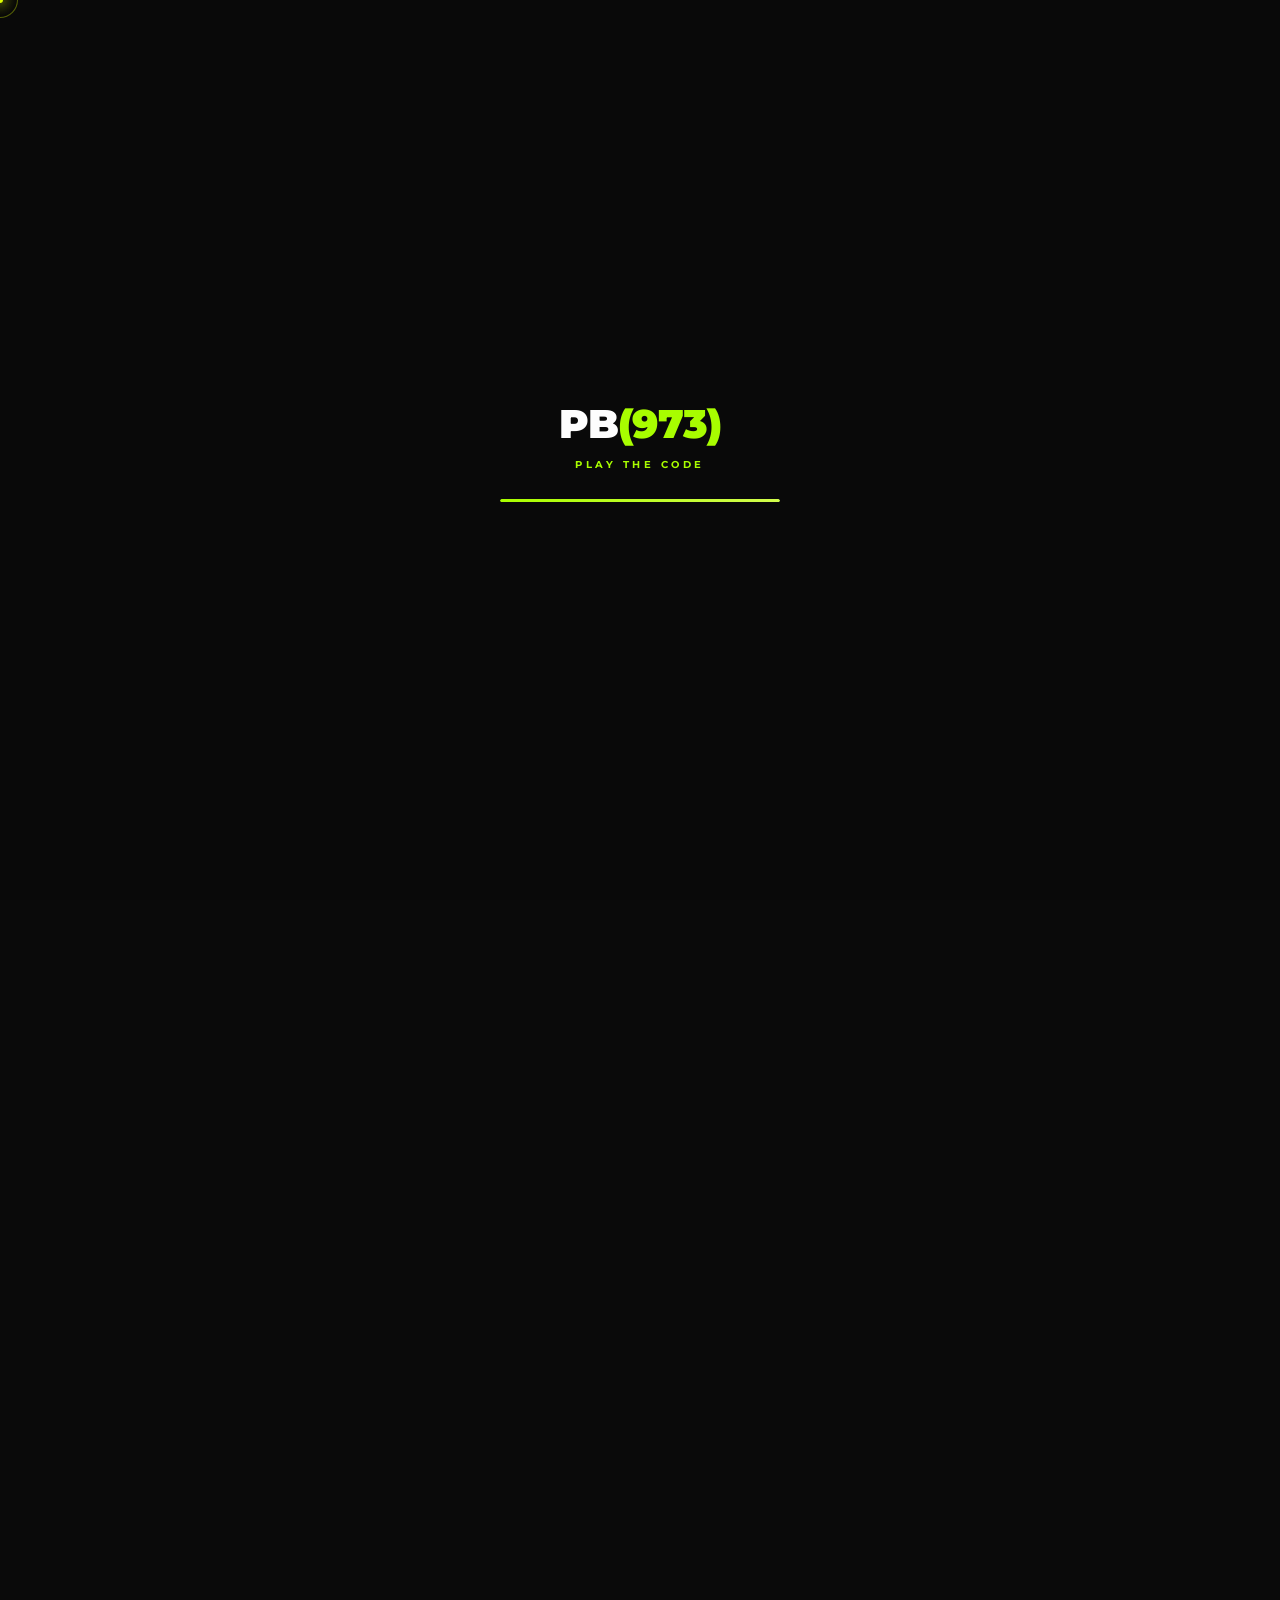
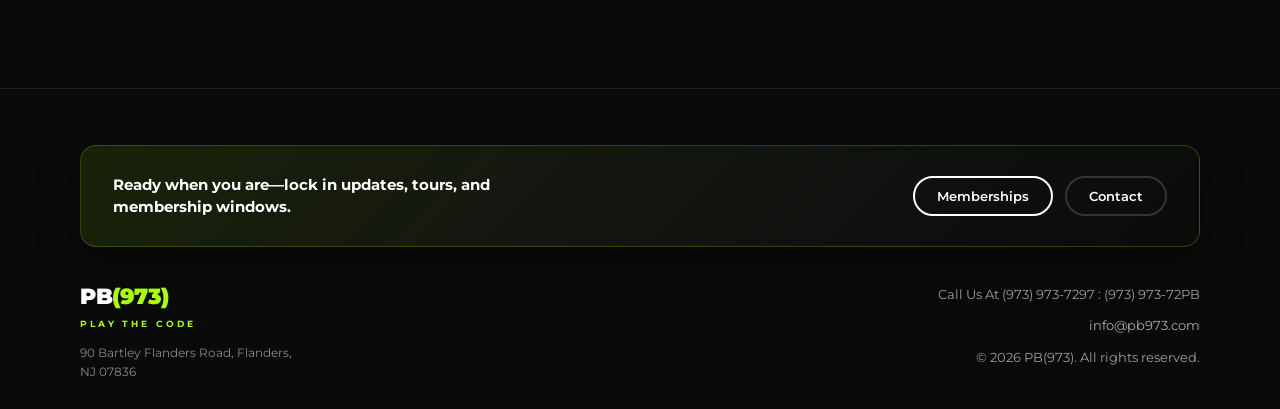
==== commit 080dcc98: "add pb973 website v2 (adding v2 FAQ and new Jonior tab)" ====
--- a/index.html
+++ b/index.html
@@ -506,96 +506,566 @@
   </footer>
 </div>
 
-<!-- ===== JUNIOR PROGRAM PAGE ===== -->
+<!-- ===== JUNIOR PAGE ===== -->
 <div id="page-junior" class="page">
-  <div class="page-header"><h1>Junior Program</h1></div>
-  <div class="junior-coming">
-    <div class="badge-coming">Coming Soon!</div>
-    <h2>The PB973 Junior Academy</h2>
-  </div>
-  <div class="content-band content-band--alt">
-    <div class="content-band-inner reveal-section" data-reveal="up">
-      <p class="section-kicker">Youth pathway</p>
-      <h2 class="section-heading">Structured progress, playful energy</h2>
-      <p style="color:#aaa;font-size:15px;line-height:1.7;max-width:620px;margin:0 auto;">The Junior Academy pairs PB(973) court culture with trusted partner programming—so young athletes learn fundamentals, respect, and love for the game alongside peers.</p>
-    </div>
-  </div>
-  <div class="junior-logos">
-    <div class="junior-logo-block reveal-section" data-reveal="left">
-      <!-- Dinkin Dinos logo representation -->
-      <div style="width:140px;height:140px;background:#f5e000;border-radius:50%;display:flex;align-items:center;justify-content:center;margin:0 auto 16px;position:relative;">
-        <div style="font-family:'Montserrat',sans-serif;font-size:52px;font-weight:900;color:#3a7a10;line-height:1;">DD</div>
-        <div style="position:absolute;bottom:-4px;right:-4px;width:40px;height:40px;background:#3a7a10;border-radius:50%;display:flex;align-items:center;justify-content:center;font-size:20px;">🦕</div>
-      </div>
-      <div class="dinkin-text1">DINKIN DINOS</div>
-      <div class="dinkin-text2">DINKIN<br>DINOS</div>
-    </div>
-
-    <div class="comp-edge-logo reveal-section" data-reveal="right">
-      <div style="text-align:center;padding:8px 0;">
-        <div style="display:inline-flex;align-items:center;gap:8px;">
-          <div style="width:50px;height:50px;border-radius:50%;border:4px solid #aadd00;display:flex;align-items:center;justify-content:center;">
-            <div style="width:20px;height:20px;border-radius:50%;background:#aadd00;"></div>
-          </div>
-          <div>
-            <div style="font-family:'Montserrat',sans-serif;font-size:20px;font-weight:900;color:#222;letter-spacing:1px;">COMPETITIVE<strong>EDGE</strong></div>
-            <div style="font-size:11px;color:#666;letter-spacing:1px;">Pickleball Academy</div>
-          </div>
-        </div>
-      </div>
-    </div>
-  </div>
-  <div class="junior-showcase content-band">
-    <div class="reveal-section" data-reveal="blur">
-      <h3 class="section-heading" style="display:block;text-align:center;margin-bottom:8px;">Training floor preview</h3>
-      <p style="text-align:center;color:#888;font-size:14px;max-width:520px;margin:0 auto 20px;">Placeholder visual for junior programming and partner branding—photography arrives closer to opening.</p>
-      <div class="img-placeholder junior-ph">
-        <div><div style="font-size:40px">🎯</div><div>Junior Academy · Courts &amp; drills<br><span style="color:#444;font-weight:400;font-size:11px;">Creative coming soon</span></div></div>
-      </div>
-      <div class="two-col-features stagger-children" style="margin-top:28px;">
-        <div class="highlight-card">
-          <h3>Fundamentals first</h3>
-          <p>Grip, footwork, and decision-making taught in age-appropriate blocks with certified coaches.</p>
-        </div>
-        <div class="highlight-card">
-          <h3>Club integration</h3>
-          <p>Juniors experience the same premium surfaces and culture as adult members—just sized for them.</p>
-        </div>
-      </div>
-    </div>
-  </div>
-  <section class="page-close" aria-labelledby="junior-close-heading">
+
+  <!-- Hero: Program Selector -->
+  <div class="junior-hero">
+    <div class="junior-hero-bg" aria-hidden="true"></div>
+    <p class="junior-hero-kicker">PB(973) · Junior Development</p>
+    <h1 class="junior-hero-title">Two Elite Programs.<br>One Incredible Facility.</h1>
+    <p class="junior-hero-sub">Choose the right path for your young player — from first-time fun to competitive excellence, we've partnered with the best junior coaches in North Jersey.</p>
+
+    <!-- Program Switch Tabs -->
+    <div class="program-tabs" role="tablist" aria-label="Select junior program">
+      <button
+        class="program-tab-btn active"
+        id="tab-dinkin"
+        role="tab"
+        aria-selected="true"
+        aria-controls="panel-dinkin"
+        onclick="switchProgram('dinkin')"
+      >
+        <span class="tab-emoji">🦕</span>
+        Dinkin Dinos <span style="font-size:10px;font-weight:600;opacity:0.7;margin-left:4px;">Ages 5–9</span>
+      </button>
+      <button
+        class="program-tab-btn"
+        id="tab-ce"
+        role="tab"
+        aria-selected="false"
+        aria-controls="panel-ce"
+        onclick="switchProgram('ce')"
+      >
+        <span class="tab-emoji">🎯</span>
+        Competitive Edge <span style="font-size:10px;font-weight:600;opacity:0.7;margin-left:4px;">All Ages</span>
+      </button>
+    </div>
+  </div>
+
+  <!-- ============================
+       DINKIN DINOS PANEL
+       ============================ -->
+  <div id="panel-dinkin" class="program-panel active" role="tabpanel" aria-labelledby="tab-dinkin">
+
+    <!-- Hero -->
+    <div class="dd-hero">
+      <div class="dd-hero-inner">
+        <!-- Left: Info -->
+        <div class="reveal-section" data-reveal="left">
+          <div class="dd-logo-badge">
+            <div class="dd-logo-circle">
+              <span class="dd-initials">DD</span>
+              <span class="dd-dino">🦕</span>
+            </div>
+            <div class="dd-logo-text-block">
+              <div class="dd-name">DINKIN DINOS</div>
+              <div class="dd-sub">9U Pickleball Program · PB(973)</div>
+            </div>
+          </div>
+
+          <h2 class="dd-tagline">Where Little Dinks Make<br><em>Big Dinosaurs Roar!</em></h2>
+
+          <p class="dd-hero-desc">Dinkin Dinos is an age-appropriate introduction to pickleball for kids ages 5–9. We focus on fun, safety, and fundamentals — learning how to hold the paddle, get into ready position, swing smoothly, and send the ball to simple targets on the court.</p>
+
+          <div class="dd-hero-pills">
+            <span class="dd-pill">Ages 5–9</span>
+            <span class="dd-pill">8-Week Sessions</span>
+            <span class="dd-pill">Once Per Week</span>
+            <span class="dd-pill">60 Minutes</span>
+            <span class="dd-pill">Badge System</span>
+            <span class="dd-pill">Ice Cream Party 🍦</span>
+          </div>
+
+          <div class="dd-cost-box">
+            <div class="dd-cost-num">$336</div>
+            <div class="dd-cost-detail">
+              <strong>Per 8-Week Session</strong>
+              Sessions begin September 2026<br>Schedule to be provided
+            </div>
+          </div>
+        </div>
+
+        <!-- Right: Character Cards -->
+        <div class="reveal-section" data-reveal="right">
+          <p style="font-size:11px;font-weight:700;letter-spacing:0.18em;text-transform:uppercase;color:#3a7a10;margin-bottom:14px;">Meet The Dino Coaches</p>
+          <div class="dd-char-grid">
+            <div class="dd-char-card">
+              <div class="dd-char-emoji">🦖</div>
+              <div class="dd-char-name">Rally Rex</div>
+              <div class="dd-char-role">Power &amp; Confidence</div>
+              <div class="dd-char-desc">Loves big serves and strong swings. Helps kids be brave with their shots.</div>
+            </div>
+            <div class="dd-char-card">
+              <div class="dd-char-emoji">🦕</div>
+              <div class="dd-char-name">Steggi</div>
+              <div class="dd-char-role">Control &amp; Focus</div>
+              <div class="dd-char-desc">Teaches soft dinks, smart targets, and patient play at the kitchen.</div>
+            </div>
+            <div class="dd-char-card">
+              <div class="dd-char-emoji">🦜</div>
+              <div class="dd-char-name">Tria</div>
+              <div class="dd-char-role">Teamwork &amp; Kindness</div>
+              <div class="dd-char-desc">The Teamwork Dino, makes sure everyone feels included and encouraged.</div>
+            </div>
+            <div class="dd-char-card">
+              <div class="dd-char-emoji">🦋</div>
+              <div class="dd-char-name">Ptera</div>
+              <div class="dd-char-role">Movement &amp; Hustle</div>
+              <div class="dd-char-desc">Gets kids moving fast — quickness, footwork, and court positioning.</div>
+            </div>
+            <div class="dd-char-card">
+              <div class="dd-char-emoji">🐊</div>
+              <div class="dd-char-name">Coach Spike</div>
+              <div class="dd-char-role">Head Coach &amp; Safety</div>
+              <div class="dd-char-desc">Keeps every session safe, structured, and fun — guiding kids and dinos alike.</div>
+            </div>
+            <div class="dd-char-card">
+              <div class="dd-char-emoji">🐶</div>
+              <div class="dd-char-name">Pickles the Pup</div>
+              <div class="dd-char-role">Fun &amp; Fair Play</div>
+              <div class="dd-char-desc">Loves fair play, water breaks, and celebrating every good shot!</div>
+            </div>
+          </div>
+        </div>
+      </div>
+    </div>
+
+    <!-- Dino Levels & Stripes -->
+    <div class="dd-levels-section">
+      <span class="section-label">Progression System</span>
+      <h2>Dino Levels &amp; Stripes</h2>
+      <p class="sub">Players start as a Hatchling White and work their way up through the ranks. Each 8-week session gives kids a chance to earn stripes, level up, and collect DINO BADGES. Every child receives a badge holder upon registration.</p>
+
+      <div class="dino-levels-track">
+
+        <div class="dino-level-row">
+          <div class="level-dot white">🥚</div>
+          <div class="dino-level-info">
+            <div class="dino-level-name white">Hatchling White</div>
+            <div class="dino-level-label">Beginner Level</div>
+            <div class="dino-level-desc">First time on court, learning grip, ready position, backhand and a basic underhand serve.</div>
+            <div class="dino-stripes">
+              <div class="dino-stripe-row"><span class="stripe-dot" style="background:#e0e0e0;"></span>Rally Rex Stripe — Effort and bravery with serves and swings</div>
+              <div class="dino-stripe-row"><span class="stripe-dot" style="background:#b0b0b0;"></span>Steggi Stripe — Control and focus with dinks and placement</div>
+              <div class="dino-stripe-row"><span class="stripe-dot" style="background:#999;"></span>Ptera Stripe — Hustling and always ready to move their feet</div>
+            </div>
+          </div>
+        </div>
+
+        <div class="dino-level-row">
+          <div class="level-dot green">🦖</div>
+          <div class="dino-level-info">
+            <div class="dino-level-name green">Raptor Green</div>
+            <div class="dino-level-label">Rally &amp; Movement Level</div>
+            <div class="dino-level-desc">Starting to rally 3–5 balls, learning forehand/backhand and moving to the ball.</div>
+          </div>
+        </div>
+
+        <div class="dino-level-row">
+          <div class="level-dot blue">🦕</div>
+          <div class="dino-level-info">
+            <div class="dino-level-name blue">Triceratops Blue</div>
+            <div class="dino-level-label">Control &amp; Gameplay Level</div>
+            <div class="dino-level-desc">Working on dinks at the kitchen, simple targets, and short games to 5.</div>
+          </div>
+        </div>
+
+        <div class="dino-level-row">
+          <div class="level-dot gold">⭐</div>
+          <div class="dino-level-info">
+            <div class="dino-level-name gold">T-Rex Gold</div>
+            <div class="dino-level-label">Game-Ready All-Star Level</div>
+            <div class="dino-level-desc">Can serve, return, rally, understand basic scoring, and play mini matches. Players who reach T-Rex Gold can be recognized as Dinkin Dinos All-Stars at an end-of-year celebration — receiving a special medal or All-Star badge!</div>
+          </div>
+        </div>
+
+      </div>
+    </div>
+
+    <!-- Session Structure + Schedule -->
+    <div class="dd-session-section">
+      <div class="dd-session-grid">
+
+        <div class="reveal-section" data-reveal="left">
+          <span style="font-size:11px;font-weight:800;letter-spacing:0.22em;text-transform:uppercase;color:#a0d840;margin-bottom:12px;display:block;">How It Works</span>
+          <h2 style="font-family:'Montserrat',sans-serif;font-size:clamp(24px,3vw,34px);font-weight:900;letter-spacing:-0.02em;margin-bottom:8px;">What a Session Looks Like</h2>
+          <p style="font-size:14px;color:#888;line-height:1.65;margin-bottom:0;">Each 8-week session runs once per week for 60 minutes, and follows a consistent, kid-friendly structure so players know what to expect every week.</p>
+
+          <div class="session-feature-list">
+            <div class="session-feature">
+              <div class="session-feature-icon">🎯</div>
+              <div class="session-feature-body">
+                <div class="session-feature-title">Short, High-Energy Games</div>
+                <div class="session-feature-desc">Games that match children's attention spans — lots of ball touches so every child feels successful quickly.</div>
+              </div>
+            </div>
+            <div class="session-feature">
+              <div class="session-feature-icon">🏅</div>
+              <div class="session-feature-body">
+                <div class="session-feature-title">Weekly Sticker &amp; Badge Rewards</div>
+                <div class="session-feature-desc">Kids earn stickers by showing effort, kindness, and a specific skill each week — stickers go in their Dino Passport.</div>
+              </div>
+            </div>
+            <div class="session-feature">
+              <div class="session-feature-icon">🦕</div>
+              <div class="session-feature-body">
+                <div class="session-feature-title">Dino Storytelling &amp; Characters</div>
+                <div class="session-feature-desc">A friendly, supportive environment built around Dino characters and stories — kids think they're playing with dinosaurs.</div>
+              </div>
+            </div>
+            <div class="session-feature">
+              <div class="session-feature-icon">🎉</div>
+              <div class="session-feature-body">
+                <div class="session-feature-title">Week 8 Badge Ceremony</div>
+                <div class="session-feature-desc">Players receive their Dino Level Badge and either level up (with new stripes) or advance to the next Dino Level.</div>
+              </div>
+            </div>
+            <div class="session-feature">
+              <div class="session-feature-icon">🍦</div>
+              <div class="session-feature-body">
+                <div class="session-feature-title">Ice Cream Party!</div>
+                <div class="session-feature-desc">Ice cream party at the end of each 8-week session — every kid finishes a winner.</div>
+              </div>
+            </div>
+          </div>
+        </div>
+
+        <!-- Schedule & Cost Card -->
+        <div class="reveal-section" data-reveal="right">
+          <div class="dd-schedule-card">
+            <h3>📅 Schedule &amp; Registration</h3>
+
+            <div class="schedule-row">
+              <span class="schedule-day">Monday</span>
+              <span class="schedule-time">5–6 PM</span>
+            </div>
+            <div class="schedule-row">
+              <span class="schedule-day">Thursday</span>
+              <span class="schedule-time">5–6 PM</span>
+            </div>
+            <div class="schedule-row">
+              <span class="schedule-day">Saturday</span>
+              <span class="schedule-time">1–2 PM</span>
+            </div>
+
+            <div class="dd-cost-highlight">
+              <div class="price">$336</div>
+              <div class="price-note">Per 8-Week Session · Sessions begin September 2026</div>
+            </div>
+
+            <div style="font-size:12px;color:#777;line-height:1.6;margin-bottom:4px;">📍 90 Bartley Flanders Rd, Flanders, NJ</div>
+            <div style="font-size:12px;color:#777;line-height:1.6;margin-bottom:4px;">📞 973-973-7297</div>
+            <div style="font-size:12px;color:#777;line-height:1.6;">Year-round program — up to 5 sessions per year</div>
+
+            <a href="#" class="dd-register-btn" onclick="showPage('contact'); return false;">
+              Register or Ask About Dinkin Dinos →
+            </a>
+
+            <div style="text-align:center;margin-top:14px;font-size:11px;color:#555;">All questions welcome · We respond quickly</div>
+          </div>
+        </div>
+      </div>
+    </div>
+
+    <!-- Badges & Rewards -->
+    <div class="dd-badges-section">
+      <span style="font-size:11px;font-weight:800;letter-spacing:0.22em;text-transform:uppercase;color:#a0d840;margin-bottom:12px;display:block;">Rewards System</span>
+      <h2 style="font-family:'Montserrat',sans-serif;font-size:clamp(24px,3vw,34px);font-weight:900;letter-spacing:-0.02em;margin-bottom:8px;">Dino Badges &amp; Rewards</h2>
+      <p style="font-size:14px;color:#888;line-height:1.65;max-width:620px;margin-bottom:0;">Every child earns, collects, and displays their progress — turning each session into an adventure.</p>
+
+      <div class="badge-cards-grid stagger-children">
+        <div class="badge-card">
+          <div class="badge-card-icon">📘</div>
+          <div class="badge-card-title">Dino Passport</div>
+          <div class="badge-card-desc">Every 8-week session includes a Dino Passport. Kids collect multiple badges on a lanyard and track their journey to Dino All-Star.</div>
+        </div>
+        <div class="badge-card">
+          <div class="badge-card-icon">🌟</div>
+          <div class="badge-card-title">Weekly Stickers</div>
+          <div class="badge-card-desc">Each week features a different Dino — Rally Rex (Courage), Steggi (Great Teammate), Ptera (Fast Feet), Tria (Kindness) and more.</div>
+        </div>
+        <div class="badge-card">
+          <div class="badge-card-icon">🏆</div>
+          <div class="badge-card-title">Session Badge Ceremony</div>
+          <div class="badge-card-desc">In Week 8, players receive their Dino Level Badge — either leveling up with new stripes or advancing to the next full Dino Level.</div>
+        </div>
+        <div class="badge-card">
+          <div class="badge-card-icon">🥇</div>
+          <div class="badge-card-title">All-Star Recognition</div>
+          <div class="badge-card-desc">Players who reach T-Rex Gold are recognized as Dinkin Dinos All-Stars at an end-of-year celebration with a special medal.</div>
+        </div>
+        <div class="badge-card">
+          <div class="badge-card-icon">🦕</div>
+          <div class="badge-card-title">Collect &amp; Level Up</div>
+          <div class="badge-card-desc">Kids work toward becoming a Dinkin Dinos All-Star across multiple sessions — earning stripes and leveling through Hatchling to T-Rex Gold.</div>
+        </div>
+        <div class="badge-card">
+          <div class="badge-card-icon">🌈</div>
+          <div class="badge-card-title">Year-Round Adventure</div>
+          <div class="badge-card-desc">With up to 5 sessions per year, families can choose multiple "Dino Adventures" — keeping kids engaged season after season.</div>
+        </div>
+      </div>
+    </div>
+
+  </div><!-- /panel-dinkin -->
+
+
+  <!-- ============================
+       COMPETITIVE EDGE PANEL
+       ============================ -->
+  <div id="panel-ce" class="program-panel" role="tabpanel" aria-labelledby="tab-ce">
+
+    <!-- Hero -->
+    <div class="ce-hero">
+      <div class="ce-hero-inner">
+        <!-- Left: Info -->
+        <div class="reveal-section" data-reveal="left">
+          <div class="ce-logo-badge">
+            <div class="ce-logo-mark">
+              <div class="ce-inner-dot"></div>
+            </div>
+            <div class="ce-logo-text">
+              <div class="ce-name">COMPETITIVE<strong>EDGE</strong></div>
+              <div class="ce-sub">Pickleball Academy · PB(973)</div>
+            </div>
+          </div>
+
+          <h2 class="ce-tagline">Train. Compete.<br><span class="accent">Excel.</span></h2>
+
+          <p class="ce-hero-desc">Competitive Edge is a performance-based junior training model designed to help young players from foundational skills through advanced competitive play. We cater to all levels — from beginners to tournament competitors.</p>
+
+          <div class="ce-hero-pills">
+            <span class="ce-pill">All Skill Levels</span>
+            <span class="ce-pill">CE1 → CE3 → HP</span>
+            <span class="ce-pill">PB(973) Coaching Staff</span>
+            <span class="ce-pill">Tournament Prep</span>
+            <span class="ce-pill">Decision Making</span>
+            <span class="ce-pill">Character Development</span>
+          </div>
+
+          <div style="display:flex;gap:16px;flex-wrap:wrap;">
+            <a href="#" class="btn-email" style="font-size:13px;padding:12px 26px;" onclick="showPage('contact'); return false;">✉ Register at (973) 973-7297</a>
+            <a href="#" class="btn-ghost" style="font-size:13px;padding:12px 26px;" onclick="showPage('contact'); return false;">Ask About CE</a>
+          </div>
+        </div>
+
+        <!-- Right: Visual Card -->
+        <div class="reveal-section" data-reveal="right">
+          <div class="ce-visual-card">
+            <div class="ce-stat-row">
+              <div class="ce-stat">
+                <div class="ce-stat-num">4</div>
+                <div class="ce-stat-lbl">Levels</div>
+              </div>
+              <div class="ce-stat">
+                <div class="ce-stat-num">1</div>
+                <div class="ce-stat-lbl">Elite Facility</div>
+              </div>
+              <div class="ce-stat">
+                <div class="ce-stat-num">6</div>
+                <div class="ce-stat-lbl">Courts</div>
+              </div>
+            </div>
+            <div class="ce-quote">
+              "We don't just develop technical skill — we build confidence, decision-making, and a passion for excellence."
+            </div>
+            <div style="margin-top:16px;font-size:11px;color:#555;font-weight:700;letter-spacing:0.12em;text-transform:uppercase;">CE Philosophy · PB(973)</div>
+          </div>
+        </div>
+      </div>
+    </div>
+
+    <!-- CE Levels -->
+    <div class="ce-levels-section">
+      <span style="font-size:11px;font-weight:800;letter-spacing:0.22em;text-transform:uppercase;color:#aadd00;margin-bottom:12px;display:block;">Competitive Edge Progression</span>
+      <h2 style="font-family:'Montserrat',sans-serif;font-size:clamp(24px,3vw,36px);font-weight:900;letter-spacing:-0.02em;margin-bottom:8px;">From Foundation to High Performance</h2>
+      <p style="font-size:14px;color:#888;line-height:1.65;max-width:600px;margin-bottom:0;">Competitive Edge takes players through the game through sound instruction, strong habits, and a positive training environment. Every CE level establishes the foundation for long-term growth.</p>
+
+      <div class="ce-levels-grid stagger-children">
+
+        <div class="ce-level-card ce1">
+          <div class="ce-level-num">CE1</div>
+          <div class="ce-level-title">Development</div>
+          <div class="ce-level-desc">Strong basics and clear direction. Instruction is placed on building technique through on-court movement, hand eye coordination and fundamentals. Emphasis is placed on teaching players to love the game through sportsmanship and good, regulated play.</div>
+          <div class="ce-level-focus">Foundation · Fundamentals · Habits</div>
+        </div>
+
+        <div class="ce-level-card ce2">
+          <div class="ce-level-num">CE2</div>
+          <div class="ce-level-title">Training Group</div>
+          <div class="ce-level-desc">Training Group introduces players to more disciplined training habits through competitive match play. Emphasis is placed on building reliable patterns, stronger decisions, and confidence under variable play conditions while reinforcing consistency, focus, and excellence in all areas.</div>
+          <div class="ce-level-focus">Consistency · Decisions · Patterns</div>
+        </div>
+
+        <div class="ce-level-card ce3">
+          <div class="ce-level-num">CE3</div>
+          <div class="ce-level-title">Performance</div>
+          <div class="ce-level-desc">For players ready to train and compete at a higher level. Players develop tactical awareness, strong mental composure, and advanced match execution. Training becomes more demanding with greater emphasis on decision making, intensity, and performance under pressure.</div>
+          <div class="ce-level-focus">Tactics · Intensity · Mental Toughness</div>
+        </div>
+
+        <div class="ce-level-card hp">
+          <div class="ce-level-num" style="font-size:32px;letter-spacing:-0.02em;">HP</div>
+          <div class="ce-level-title">High Performance</div>
+          <div class="ce-level-desc">High Performance players competing at a higher standard — those who have demonstrated intensity, accountability, and growth through previous CE levels. Involves tournament competition readiness, advanced strategy, and preparation for elite competitive environments.</div>
+          <div class="ce-level-focus">Elite Competition · Strategy · Excellence</div>
+        </div>
+
+      </div>
+    </div>
+
+    <!-- CE Philosophy + Register -->
+    <div class="ce-philosophy-section">
+      <div class="ce-philosophy-grid">
+
+        <div class="reveal-section" data-reveal="left">
+          <span style="font-size:11px;font-weight:800;letter-spacing:0.22em;text-transform:uppercase;color:#aadd00;margin-bottom:12px;display:block;">What Sets CE Apart</span>
+          <h2 style="font-family:'Montserrat',sans-serif;font-size:clamp(24px,3vw,34px);font-weight:900;letter-spacing:-0.02em;margin-bottom:8px;">Pros Apart, Pros Ahead</h2>
+          <p style="font-size:14px;color:#888;line-height:1.65;margin-bottom:0;">At PB(973), our senior players are coached by a team of Competitive Edge professionals — coaches with established competitive backgrounds and a commitment to excellence.</p>
+
+          <div class="ce-differentiator-list">
+            <div class="ce-diff-item">
+              <span class="ce-diff-icon">🎓</span>
+              <div class="ce-diff-body">
+                <div class="ce-diff-title">PB(973) Professional Coaching Team</div>
+                <div class="ce-diff-desc">Coaches with competitive backgrounds, a passion for development, and a unified coaching philosophy guiding every session.</div>
+              </div>
+            </div>
+            <div class="ce-diff-item">
+              <span class="ce-diff-icon">🏆</span>
+              <div class="ce-diff-body">
+                <div class="ce-diff-title">High-Level Playing Experience</div>
+                <div class="ce-diff-desc">We focus on teaching, not just playing. Coaches are experienced in the technical, positional, and development driven aspects of the game.</div>
+              </div>
+            </div>
+            <div class="ce-diff-item">
+              <span class="ce-diff-icon">🧠</span>
+              <div class="ce-diff-body">
+                <div class="ce-diff-title">Focus on the Complete Player</div>
+                <div class="ce-diff-desc">All CE levels follow a unified coaching philosophy that develops not only technical skill, but also confidence, decision making, character, and competitive play.</div>
+              </div>
+            </div>
+            <div class="ce-diff-item">
+              <span class="ce-diff-icon">🤝</span>
+              <div class="ce-diff-body">
+                <div class="ce-diff-title">Welcoming Young Players</div>
+                <div class="ce-diff-desc">We welcome young players who want to develop their game, train hard, and compete. Come join the program built around excellence at PB(973).</div>
+              </div>
+            </div>
+          </div>
+        </div>
+
+        <!-- Register Card -->
+        <div class="reveal-section" data-reveal="right">
+          <div class="ce-register-card">
+            <h3>🎯 Get Started with CE</h3>
+
+            <div class="ce-info-item">
+              <span class="ce-info-icon">📍</span>
+              <div class="ce-info-text">
+                <strong>Location</strong>
+                90 Bartley Flanders Rd, Flanders, NJ
+              </div>
+            </div>
+            <div class="ce-info-item">
+              <span class="ce-info-icon">📞</span>
+              <div class="ce-info-text">
+                <strong>Register &amp; Info</strong>
+                973-973-7297
+              </div>
+            </div>
+            <div class="ce-info-item">
+              <span class="ce-info-icon">🏟️</span>
+              <div class="ce-info-text">
+                <strong>Facility</strong>
+                PB(973) — 6 Championship Courts, premium surfaces
+              </div>
+            </div>
+            <div class="ce-info-item">
+              <span class="ce-info-icon">📈</span>
+              <div class="ce-info-text">
+                <strong>Levels Available</strong>
+                CE1 Development · CE2 Training · CE3 Performance · HP
+              </div>
+            </div>
+            <div class="ce-info-item">
+              <span class="ce-info-icon">👶</span>
+              <div class="ce-info-text">
+                <strong>Who Can Join</strong>
+                All skill levels welcome — from beginner to advanced tournament players
+              </div>
+            </div>
+
+            <a href="tel:9739737297" class="ce-register-btn">
+              Call (973) 973-7297 to Register →
+            </a>
+            <a href="#" class="ce-register-btn" style="background:transparent;color:#aadd00;border:1px solid rgba(170,221,0,0.35);margin-top:10px;" onclick="showPage('contact'); return false;">
+              Send a Message Instead →
+            </a>
+          </div>
+        </div>
+
+      </div>
+    </div>
+
+  </div><!-- /panel-ce -->
+
+
+  <!-- Shared: Both Programs CTA -->
+  <section class="junior-page-close page-close" aria-labelledby="junior-shared-cta">
     <div class="texture-band" aria-hidden="true"></div>
-    <div class="page-close-inner reveal-section" data-reveal="up">
-      <p class="section-kicker">Parents</p>
-      <h2 id="junior-close-heading" class="section-heading">Get notified when enrollment opens</h2>
-      <div class="stat-grid stagger-children">
+    <div class="reveal-section" data-reveal="scale">
+      <p class="section-kicker">Junior Programs at PB(973)</p>
+      <h2 id="junior-shared-cta" class="section-heading">The Right Program for Every Young Player</h2>
+      <p style="font-size:15px;color:#888;line-height:1.7;max-width:560px;margin:0 auto 8px;">Both programs share the same premium courts, the same community — and the same commitment to developing great players and great people.</p>
+
+      <div class="junior-cta-grid">
+        <a href="#" class="junior-cta-card dd-card" onclick="switchProgram('dinkin'); window.scrollTo(0,0); return false;">
+          <div class="cta-card-label dd">🦕 Ages 5–9</div>
+          <div class="cta-card-title">Dinkin Dinos</div>
+          <div class="cta-card-desc">Fun, characters, badges, and ice cream — the perfect introduction to pickleball for young kids.</div>
+          <div class="cta-card-action dd">Explore Dinkin Dinos <span>→</span></div>
+        </a>
+        <a href="#" class="junior-cta-card ce-card" onclick="switchProgram('ce'); window.scrollTo(0,0); return false;">
+          <div class="cta-card-label ce">🎯 All Skill Levels</div>
+          <div class="cta-card-title">Competitive Edge</div>
+          <div class="cta-card-desc">Serious training, elite coaching, and a clear path from beginner to high-performance competitor.</div>
+          <div class="cta-card-action ce">Explore Competitive Edge <span>→</span></div>
+        </a>
+      </div>
+
+      <div class="stat-grid stagger-children" style="margin-top:48px;">
         <div class="stat-card">
           <div class="stat-value" data-target="2" data-suffix="">0</div>
-          <div class="stat-label">Partner programs showcased</div>
+          <div class="stat-label">World-Class Junior Programs</div>
         </div>
         <div class="stat-card">
           <div class="stat-value" data-target="6" data-suffix="">0</div>
-          <div class="stat-label">Courts juniors will share</div>
+          <div class="stat-label">Championship Courts for Juniors</div>
         </div>
         <div class="stat-card">
           <div class="stat-value" data-target="100" data-suffix="%">0</div>
-          <div class="stat-label">Commitment to coach-led safety</div>
-        </div>
-      </div>
-      <blockquote class="quote-block">
-        “Great junior programs do not rush rankings—they build athletes who respect the game and each other.”
-        <cite>PB(973) programming values</cite>
+          <div class="stat-label">Commitment to Coach-Led Safety</div>
+        </div>
+      </div>
+
+      <blockquote class="quote-block" style="max-width:680px;margin:36px auto;">
+        "Great junior programs don't rush rankings — they build athletes who respect the game and each other."
+        <cite>PB(973) Programming Values</cite>
       </blockquote>
+
       <div class="mini-cta-row">
-        <a href="#" class="btn-email" onclick="showPage('contact'); return false;">✉ Ask about juniors</a>
-        <a href="#" class="btn-ghost" onclick="showPage('membership'); return false;">Membership overview</a>
+        <a href="#" class="btn-email" onclick="showPage('contact'); return false;">✉ Ask About Junior Programs</a>
+        <a href="#" class="btn-ghost" onclick="showPage('membership'); return false;">View Memberships</a>
       </div>
     </div>
   </section>
+
+  <!-- Footer -->
   <footer>
     <div class="footer-cta-strip">
-      <p>Junior Academy updates ship with the main member list—stay on both.</p>
+      <p>Junior Academy updates ship with the main member list — stay on both.</p>
       <div class="footer-cta-actions">
         <a href="#" class="btn-outline" onclick="showPage('contact'); return false;">Contact</a>
         <a href="#" class="btn-solid" onclick="showPage('membership'); return false;">Join the list</a>
@@ -612,7 +1082,8 @@
     </div>
     <div class="footer-bottom"></div>
   </footer>
-</div>
+
+</div><!-- /page-junior -->
 
 <!-- ===== MEMBERSHIP PAGE ===== -->
 <div id="page-membership" class="page">
@@ -960,121 +1431,198 @@
 
 <!-- ===== FAQ PAGE ===== -->
 <div id="page-faq" class="page">
-  <div class="page-header"><h1>FAQ's</h1></div>
-
-  <div class="content-band">
-    <div class="content-band-inner reveal-section" data-reveal="blur">
-      <p class="section-kicker">Answers</p>
-      <h2 class="section-heading">What members ask before day one</h2>
-      <p style="color:#aaa;font-size:15px;line-height:1.7;max-width:560px;margin:0 auto;">Straight talk on memberships, bookings, coaching, food policy, and court-share math—no fine print surprises.</p>
-    </div>
-  </div>
-
-  <div class="faq-list">
-    <div class="reveal-section" data-reveal="up">
-    <div class="stagger-children">
-
-    <div class="faq-item">
-      <div class="faq-q" onclick="toggleFaq(this)">
-        Do I Have to Have a Paid Membership to Play at PB(973)?
-        <span class="faq-icon">∧</span>
-      </div>
-      <div class="faq-a">
-        <p>NO, you do not need paid membership to play at PB(973). With the Free Code Access Membership, you can pay as you go or purchase our annual Code Priority or Code Senior 65+ and receive advanced booking windows, discounted court fees for open play, events, court rentals and more. All memberships are valid for 1 year from the day PB(973) opens or after opening from day payment is made.</p>
-      </div>
-    </div>
-
-    <div class="faq-item">
-      <div class="faq-q" onclick="toggleFaq(this)">
-        Can I Cancel My Booking?
-        <span class="faq-icon">∧</span>
-      </div>
-      <div class="faq-a">
-        <p>YES:</p>
-        <ul>
-          <li>No charge when management cancels due to weather conditions or other unforeseen issues.</li>
-          <li>No charge when 12+ hours' notice of cancellation is given for open play.</li>
-          <li>No charge when 24+ hours' notice of cancellation is given for clinic and private lessons.</li>
-          <li>Private Court Rentals cannot be cancelled but can be moved to another day and time with 48 hours' notice.</li>
-        </ul>
-      </div>
-    </div>
-
-    <div class="faq-item">
-      <div class="faq-q" onclick="toggleFaq(this)">
-        If There Is an Open Court While We Are Playing, Can Our Players Sitting Out Use It?
-        <span class="faq-icon">∧</span>
-      </div>
-      <div class="faq-a">
-        <p>NO, you may not use any court without a reservation for that court. Jumping courts will result in a fine. However, you can see if the court is available to rent and book it at that time.</p>
-      </div>
-    </div>
-
-    <div class="faq-item">
-      <div class="faq-q" onclick="toggleFaq(this)">
-        If I Am a Pickleball Coach, but Not on the PB(973) Coaching Roster, Can I Book a Court and Give a Paid Coaching Lesson?
-        <span class="faq-icon">∧</span>
-      </div>
-      <div class="faq-a">
-        <p>NO, this is not permitted. If you are interested in using PB(973) Club's venue to coach students, please contact us to discuss.</p>
-      </div>
-    </div>
-
-    <div class="faq-item">
-      <div class="faq-q" onclick="toggleFaq(this)">
-        Can I Pick a Specific Court?
-        <span class="faq-icon">∧</span>
-      </div>
-      <div class="faq-a">
-        <p>YES, you can select a court on the app before finalizing your payment, if the court is available at that time. Otherwise the system will automatically assign a court.</p>
-      </div>
-    </div>
-
-    <div class="faq-item">
-      <div class="faq-q" onclick="toggleFaq(this)">
-        Can We Bring Drinks or Food?
-        <span class="faq-icon">∧</span>
-      </div>
-      <div class="faq-a">
-        <p>Yes, you can but no drinks or food are allowed on the playing courts. Players can bring water on the courts but keep colored drinks and snacks outside the play area. We also have vending machines with food and drinks for sale. There is also a hydration station in the facility to refill your water bottle.</p>
-      </div>
-    </div>
-
-    <div class="faq-item">
-      <div class="faq-q" onclick="toggleFaq(this)">
-        What Is Your Court Rental Rate Per Hour? (We Use the Player-Share Model)
-        <span class="faq-icon">∧</span>
-      </div>
-      <div class="faq-a">
-        <p>When you reserve a private court, the cost is split based on who is playing. The Court Rate for Free Code Access Member is $52.00/Hours, which breaks down to $13.00/share for a foursome. Our system automatically calculates the cost based on each player's membership type.</p>
-        <ul>
-          <li>4 Code Access Members: $52 Total ($13/person)</li>
-          <li>3 Code Access and 1 Code Priority Member: $13 per Hours for each Code Access Member and $10 per Hours for Code Priority Member</li>
-          <li>Code Priority Senior 65+: Court Rental $46 per Hours</li>
-        </ul>
-      </div>
-    </div>
-
-    <div class="faq-item">
-      <div class="faq-q" onclick="toggleFaq(this)">
-        Tell Me About Mahjong at PB(973)
-        <span class="faq-icon">∧</span>
-      </div>
-      <div class="faq-a">
-        <p>Experience the joy of Mahjong with every tile you play. Build lifelong connections, hone your skills. Mahjong isn't just a game — it's a lifestyle of laughter, learning, and camaraderie.</p>
-      </div>
-    </div>
-
-    </div>
-    </div>
-
-  </div>
+
+  <!-- Hero Banner -->
+  <div class="faq-hero">
+    <div class="faq-hero-bg" aria-hidden="true">
+      <div class="faq-hero-orb faq-hero-orb--1"></div>
+      <div class="faq-hero-orb faq-hero-orb--2"></div>
+    </div>
+    <div class="faq-hero-inner">
+      <p class="faq-hero-kicker">Got questions?</p>
+      <h1 class="faq-hero-title">Frequently Asked<br><span class="faq-hero-accent">Questions</span></h1>
+      <p class="faq-hero-sub">Everything you need to know about memberships, bookings, courts, and the PB(973) experience — answered clearly.</p>
+
+      <!-- Search Bar -->
+      <div class="faq-search-wrap">
+        <span class="faq-search-icon" aria-hidden="true">
+          <svg width="18" height="18" viewBox="0 0 24 24" fill="none" stroke="currentColor" stroke-width="2.2" stroke-linecap="round" stroke-linejoin="round"><circle cx="11" cy="11" r="8"/><line x1="21" y1="21" x2="16.65" y2="16.65"/></svg>
+        </span>
+        <input
+          type="text"
+          class="faq-search-input"
+          id="faqSearchInput"
+          placeholder="Search questions…"
+          autocomplete="off"
+          spellcheck="false"
+          aria-label="Search FAQ"
+        >
+        <button class="faq-search-clear" id="faqSearchClear" aria-label="Clear search" hidden>
+          <svg width="14" height="14" viewBox="0 0 24 24" fill="none" stroke="currentColor" stroke-width="2.5" stroke-linecap="round"><line x1="18" y1="6" x2="6" y2="18"/><line x1="6" y1="6" x2="18" y2="18"/></svg>
+        </button>
+      </div>
+    </div>
+  </div>
+
+  <!-- Category Filter Pills -->
+  <div class="faq-cats-wrap" role="tablist" aria-label="FAQ categories">
+    <div class="faq-cats">
+      <button class="faq-cat active" data-cat="all" role="tab" aria-selected="true">All Topics</button>
+      <button class="faq-cat" data-cat="membership" role="tab" aria-selected="false">Membership</button>
+      <button class="faq-cat" data-cat="booking" role="tab" aria-selected="false">Bookings &amp; Courts</button>
+      <button class="faq-cat" data-cat="rules" role="tab" aria-selected="false">Rules &amp; Policy</button>
+      <button class="faq-cat" data-cat="amenities" role="tab" aria-selected="false">Amenities</button>
+    </div>
+  </div>
+
+  <!-- FAQ Accordion List -->
+  <div class="faq-v2-section">
+    <div class="faq-v2-list" id="faqList" role="list">
+      <div class="faq-v2-item" data-cat="membership" role="listitem">
+        <button class="faq-v2-trigger" aria-expanded="false" onclick="toggleFaqV2(this)">
+          <span class="faq-v2-q">Do I have to have a paid membership to play at PB(973)?</span>
+          <span class="faq-v2-chevron" aria-hidden="true"><svg width="20" height="20" viewBox="0 0 24 24" fill="none" stroke="currentColor" stroke-width="2.2" stroke-linecap="round" stroke-linejoin="round"><polyline points="6 9 12 15 18 9"/></svg></span>
+        </button>
+        <div class="faq-v2-body" hidden>
+          <div class="faq-v2-content">
+            <p>No — you do not need a paid membership to play. With the <strong>Free Code Access Membership</strong>, you can pay as you go. Or upgrade to our annual <strong>Code Priority</strong> or <strong>Code Senior 65+</strong> tiers for advanced booking windows, discounted court fees, and more.</p>
+            <p>All memberships are valid for 1 year from the day PB(973) opens, or from the day payment is made after opening.</p>
+          </div>
+        </div>
+      </div>
+
+      <div class="faq-v2-item" data-cat="booking" role="listitem">
+        <button class="faq-v2-trigger" aria-expanded="false" onclick="toggleFaqV2(this)">
+          <span class="faq-v2-q">Can I cancel my booking?</span>
+          <span class="faq-v2-chevron" aria-hidden="true"><svg width="20" height="20" viewBox="0 0 24 24" fill="none" stroke="currentColor" stroke-width="2.2" stroke-linecap="round" stroke-linejoin="round"><polyline points="6 9 12 15 18 9"/></svg></span>
+        </button>
+        <div class="faq-v2-body" hidden>
+          <div class="faq-v2-content">
+            <p>Yes, cancellations are allowed under the following conditions:</p>
+            <ul class="faq-v2-list-inner">
+              <li>No charge if management cancels due to weather or unforeseen issues.</li>
+              <li>No charge with <strong>12+ hours' notice</strong> for open play.</li>
+              <li>No charge with <strong>24+ hours' notice</strong> for clinics and private lessons.</li>
+              <li>Private Court Rentals <strong>cannot be cancelled</strong> but may be rescheduled with 48 hours' notice.</li>
+            </ul>
+          </div>
+        </div>
+      </div>
+
+      <div class="faq-v2-item" data-cat="booking" role="listitem">
+        <button class="faq-v2-trigger" aria-expanded="false" onclick="toggleFaqV2(this)">
+          <span class="faq-v2-q">Can I pick a specific court?</span>
+          <span class="faq-v2-chevron" aria-hidden="true"><svg width="20" height="20" viewBox="0 0 24 24" fill="none" stroke="currentColor" stroke-width="2.2" stroke-linecap="round" stroke-linejoin="round"><polyline points="6 9 12 15 18 9"/></svg></span>
+        </button>
+        <div class="faq-v2-body" hidden>
+          <div class="faq-v2-content">
+            <p>Yes — you can select your preferred court in the app before finalizing payment, provided it's available. If not, the system will automatically assign you a court.</p>
+          </div>
+        </div>
+      </div>
+
+      <div class="faq-v2-item" data-cat="rules" role="listitem">
+        <button class="faq-v2-trigger" aria-expanded="false" onclick="toggleFaqV2(this)">
+          <span class="faq-v2-q">Can players sitting out use an open court while others are playing?</span>
+          <span class="faq-v2-chevron" aria-hidden="true"><svg width="20" height="20" viewBox="0 0 24 24" fill="none" stroke="currentColor" stroke-width="2.2" stroke-linecap="round" stroke-linejoin="round"><polyline points="6 9 12 15 18 9"/></svg></span>
+        </button>
+        <div class="faq-v2-body" hidden>
+          <div class="faq-v2-content">
+            <p>No. You may not use any court without a valid reservation for that specific court. Jumping to unreserved courts will result in a fine. You can, however, check if the court is available and book it on the spot.</p>
+          </div>
+        </div>
+      </div>
+
+      <div class="faq-v2-item" data-cat="rules" role="listitem">
+        <button class="faq-v2-trigger" aria-expanded="false" onclick="toggleFaqV2(this)">
+          <span class="faq-v2-q">Can an outside pickleball coach book a court for paid lessons?</span>
+          <span class="faq-v2-chevron" aria-hidden="true"><svg width="20" height="20" viewBox="0 0 24 24" fill="none" stroke="currentColor" stroke-width="2.2" stroke-linecap="round" stroke-linejoin="round"><polyline points="6 9 12 15 18 9"/></svg></span>
+        </button>
+        <div class="faq-v2-body" hidden>
+          <div class="faq-v2-content">
+            <p>No — coaches not on the official PB(973) coaching roster are not permitted to charge for lessons on our courts. If you're interested in coaching here, please <a href="#" onclick="showPage('contact'); return false;" class="faq-v2-link">contact us</a> to discuss a partnership.</p>
+          </div>
+        </div>
+      </div>
+
+      <div class="faq-v2-item" data-cat="amenities" role="listitem">
+        <button class="faq-v2-trigger" aria-expanded="false" onclick="toggleFaqV2(this)">
+          <span class="faq-v2-q">Can we bring drinks or food?</span>
+          <span class="faq-v2-chevron" aria-hidden="true"><svg width="20" height="20" viewBox="0 0 24 24" fill="none" stroke="currentColor" stroke-width="2.2" stroke-linecap="round" stroke-linejoin="round"><polyline points="6 9 12 15 18 9"/></svg></span>
+        </button>
+        <div class="faq-v2-body" hidden>
+          <div class="faq-v2-content">
+            <p>You may bring your own, but <strong>no food or colored drinks are allowed on the playing courts</strong>. Water is permitted courtside. Vending machines and a hydration station are available throughout the facility.</p>
+          </div>
+        </div>
+      </div>
+
+      <div class="faq-v2-item" data-cat="membership" role="listitem">
+        <button class="faq-v2-trigger" aria-expanded="false" onclick="toggleFaqV2(this)">
+          <span class="faq-v2-q">What is your court rental rate per hour?</span>
+          <span class="faq-v2-chevron" aria-hidden="true"><svg width="20" height="20" viewBox="0 0 24 24" fill="none" stroke="currentColor" stroke-width="2.2" stroke-linecap="round" stroke-linejoin="round"><polyline points="6 9 12 15 18 9"/></svg></span>
+        </button>
+        <div class="faq-v2-body" hidden>
+          <div class="faq-v2-content">
+            <p>We use a <strong>player-share model</strong> — the court cost is split among who's playing:</p>
+            <div class="faq-v2-pricing">
+              <div class="faq-v2-pricing-row">
+                <span>4 Code Access Members</span>
+                <span>$52 total <em>($13/person)</em></span>
+              </div>
+              <div class="faq-v2-pricing-row">
+                <span>3 Code Access + 1 Code Priority</span>
+                <span>$13/hr + $10/hr respectively</span>
+              </div>
+              <div class="faq-v2-pricing-row">
+                <span>Code Priority Senior 65+</span>
+                <span>$46/hr court rental</span>
+              </div>
+            </div>
+            <p>The app automatically calculates each player's share based on their membership tier.</p>
+          </div>
+        </div>
+      </div>
+
+      <div class="faq-v2-item" data-cat="amenities" role="listitem">
+        <button class="faq-v2-trigger" aria-expanded="false" onclick="toggleFaqV2(this)">
+          <span class="faq-v2-q">Tell me about Mahjong at PB(973)</span>
+          <span class="faq-v2-chevron" aria-hidden="true"><svg width="20" height="20" viewBox="0 0 24 24" fill="none" stroke="currentColor" stroke-width="2.2" stroke-linecap="round" stroke-linejoin="round"><polyline points="6 9 12 15 18 9"/></svg></span>
+        </button>
+        <div class="faq-v2-body" hidden>
+          <div class="faq-v2-content">
+            <p>Mahjong at PB(973) is more than a game — it's a community. Build lifelong connections and sharpen your skills in a curated social space designed for laughter, learning, and camaraderie.</p>
+          </div>
+        </div>
+      </div>
+    </div>
+
+    <!-- No Results -->
+    <div class="faq-no-results" id="faqNoResults" hidden aria-live="polite">
+      <div class="faq-no-results-icon">&#128269;</div>
+      <p class="faq-no-results-title">No matches found</p>
+      <p class="faq-no-results-sub">Try a different keyword or <a href="#" onclick="clearFaqSearch(); return false;" class="faq-v2-link">clear your search</a>.</p>
+    </div>
+  </div>
+
+  <!-- Still Curious CTA -->
+  <section class="faq-still-curious reveal-section" data-reveal="up">
+    <div class="faq-still-curious-inner">
+      <p class="faq-still-kicker">Still have questions?</p>
+      <h2 class="faq-still-heading">We're one message away</h2>
+      <p class="faq-still-sub">Can't find what you're looking for? Our team is happy to help — we update this page as the community grows.</p>
+      <div class="faq-still-actions">
+        <a href="#" class="btn-email" onclick="showPage('contact'); return false;">✉ Contact Us</a>
+        <a href="#" class="btn-ghost" onclick="showPage('membership'); return false;">View Memberships</a>
+      </div>
+    </div>
+  </section>
 
   <section class="page-close" aria-labelledby="faq-close-heading">
     <div class="texture-band" aria-hidden="true"></div>
     <div class="page-close-inner reveal-section" data-reveal="right">
-      <p class="section-kicker">Still curious?</p>
-      <h2 id="faq-close-heading" class="section-heading">We are one message away</h2>
+      <p class="section-kicker">By the numbers</p>
+      <h2 id="faq-close-heading" class="section-heading">Built around your experience</h2>
       <div class="stat-grid stagger-children">
         <div class="stat-card">
           <div class="stat-value" data-target="8" data-suffix="">0</div>
@@ -1090,8 +1638,8 @@
         </div>
       </div>
       <blockquote class="quote-block">
-        “If your question is not here yet, ask it—we add to this list as the community grows.”
-        <cite>PB(973) member services</cite>
+        "If your question isn't here yet, ask it — we add to this list as our community grows."
+        <cite>PB(973) Member Services</cite>
       </blockquote>
       <div class="mini-cta-row">
         <a href="#" class="btn-email" onclick="showPage('contact'); return false;">✉ Contact us</a>
@@ -1102,7 +1650,7 @@
 
   <footer>
     <div class="footer-cta-strip">
-      <p>Bookmark this page—we update answers as opening week approaches.</p>
+      <p>Bookmark this page — we update answers as opening week approaches.</p>
       <div class="footer-cta-actions">
         <a href="#" class="btn-outline" onclick="showPage('contact'); return false;">Contact</a>
         <a href="#" class="btn-solid" onclick="showPage('home'); return false;">Home</a>
--- a/css/styles.css
+++ b/css/styles.css
@@ -39,6 +39,11 @@
 }
 
 body.is-loading {
+  overflow: hidden;
+}
+
+/* Prevent transient scrollbar flash while tab/page GSAP transition runs. */
+body.is-page-transitioning {
   overflow: hidden;
 }
 
@@ -1597,313 +1602,460 @@
 
 .membership-cta { text-align: center; padding: 20px 80px 60px; }
 
-/* ===== FAQ PAGE — refined accordion style ===== */
-.faq-grid {
-  display: grid;
-  grid-template-columns: repeat(auto-fit, minmax(260px, 1fr));
-  gap: 16px;
-  padding: 24px 64px 64px;
+/* ===== FAQ V2 — Premium Redesign ===== */
+
+/* Hero */
+.faq-hero {
+  position: relative;
+  overflow: hidden;
+  padding: 80px 40px 64px;
+  text-align: center;
+  background: linear-gradient(180deg, #0d0d0d 0%, #0a0a0a 100%);
+  border-bottom: 1px solid #1a1a1a;
+}
+
+.faq-hero-bg {
+  position: absolute;
+  inset: 0;
+  pointer-events: none;
+  z-index: 0;
+}
+
+.faq-hero-orb {
+  position: absolute;
+  border-radius: 50%;
+  filter: blur(80px);
+  opacity: 0.18;
+}
+.faq-hero-orb--1 {
+  width: 500px; height: 500px;
+  background: var(--green);
+  top: -160px; left: -100px;
+  animation: faqOrbFloat 9s ease-in-out infinite;
+}
+.faq-hero-orb--2 {
+  width: 400px; height: 400px;
+  background: #00d4ff;
+  bottom: -120px; right: -80px;
+  animation: faqOrbFloat 12s ease-in-out infinite reverse;
+}
+
+@keyframes faqOrbFloat {
+  0%, 100% { transform: translate(0, 0); }
+  50% { transform: translate(24px, -18px); }
+}
+
+.faq-hero-inner {
+  position: relative;
+  z-index: 1;
+  max-width: 680px;
+  margin: 0 auto;
+}
+
+.faq-hero-kicker {
+  font-size: 11px;
+  font-weight: 800;
+  letter-spacing: 0.22em;
+  text-transform: uppercase;
+  color: var(--green);
+  margin-bottom: 16px;
+}
+
+.faq-hero-title {
+  font-size: clamp(36px, 6vw, 64px);
+  font-weight: 900;
+  letter-spacing: -0.03em;
+  line-height: 1.05;
+  color: var(--white);
+  margin-bottom: 18px;
+}
+
+.faq-hero-accent {
+  color: var(--green);
+  position: relative;
+  display: inline-block;
+}
+
+.faq-hero-sub {
+  font-size: 15px;
+  color: #888;
+  line-height: 1.75;
+  max-width: 520px;
+  margin: 0 auto 36px;
+}
+
+/* Search */
+.faq-search-wrap {
+  position: relative;
+  max-width: 480px;
+  margin: 0 auto;
+  display: flex;
+  align-items: center;
+}
+
+.faq-search-icon {
+  position: absolute;
+  left: 18px;
+  color: #555;
+  display: flex;
+  align-items: center;
+  pointer-events: none;
+  z-index: 1;
+}
+
+.faq-search-input {
+  width: 100%;
+  background: #161618;
+  border: 1.5px solid #2a2a2a;
+  border-radius: 50px;
+  padding: 14px 48px 14px 50px;
+  font-family: 'Montserrat', sans-serif;
+  font-size: 14px;
+  font-weight: 500;
+  color: var(--white);
+  outline: none;
+  transition: border-color 0.25s ease, box-shadow 0.25s ease;
+}
+
+.faq-search-input::placeholder {
+  color: #444;
+}
+
+.faq-search-input:focus {
+  border-color: var(--green);
+  box-shadow: 0 0 0 3px rgba(170, 255, 0, 0.12);
+}
+
+.faq-search-clear {
+  position: absolute;
+  right: 16px;
+  background: none;
+  border: none;
+  cursor: pointer;
+  color: #555;
+  display: flex;
+  align-items: center;
+  padding: 4px;
+  border-radius: 50%;
+  transition: color 0.2s ease, background 0.2s ease;
+}
+.faq-search-clear:hover {
+  color: var(--white);
+  background: rgba(255,255,255,0.08);
+}
+
+/* Category Pills */
+.faq-cats-wrap {
+  padding: 28px 40px 0;
+  display: flex;
+  justify-content: center;
+  overflow-x: auto;
+  -webkit-overflow-scrolling: touch;
+  scrollbar-width: none;
+  border-bottom: 1px solid #161616;
+  background: #0a0a0a;
+}
+.faq-cats-wrap::-webkit-scrollbar { display: none; }
+
+.faq-cats {
+  display: flex;
+  gap: 8px;
+  padding-bottom: 20px;
+  flex-shrink: 0;
+}
+
+.faq-cat {
+  appearance: none;
+  font-family: 'Montserrat', sans-serif;
+  font-size: 12px;
+  font-weight: 700;
+  letter-spacing: 0.04em;
+  padding: 9px 20px;
+  border-radius: 50px;
+  border: 1.5px solid #2a2a2a;
+  background: transparent;
+  color: #777;
+  cursor: pointer;
+  white-space: nowrap;
+  transition: all 0.2s ease;
+}
+.faq-cat:hover {
+  border-color: #444;
+  color: var(--white);
+}
+.faq-cat.active {
+  background: var(--green);
+  border-color: var(--green);
+  color: #0a0a0a;
+}
+
+/* Accordion Section */
+.faq-v2-section {
   max-width: 760px;
   margin: 0 auto;
-}
-
-.faq-item:not(.faq-chat-exchange) {
-  border: 1px solid #2a2a2a;
-  border-radius: 12px;
-  margin-bottom: 16px;
+  padding: 40px 24px 24px;
+}
+
+.faq-v2-list {
+  display: flex;
+  flex-direction: column;
+  gap: 0;
+}
+
+.faq-v2-item {
+  border-bottom: 1px solid #1c1c1c;
   overflow: hidden;
-  background: linear-gradient(180deg, #1a1a1c 0%, #141416 100%);
-  transition: border-color 0.35s ease, box-shadow 0.35s ease, transform 0.35s ease;
-}
-.faq-item:not(.faq-chat-exchange):hover {
-  border-color: #3d3d3d;
-  box-shadow: 0 10px 30px rgba(0, 0, 0, 0.35);
-  transform: scale(1.02);
-}
-.faq-item:not(.faq-chat-exchange) .faq-q {
-  padding: 20px 28px;
+  transition: opacity 0.22s ease, transform 0.22s ease;
+}
+
+.faq-v2-item:first-child {
+  border-top: 1px solid #1c1c1c;
+}
+
+.faq-v2-item.faq-filtered-out {
+  display: none;
+}
+
+.faq-v2-trigger {
+  width: 100%;
+  display: flex;
+  align-items: flex-start;
+  justify-content: space-between;
+  gap: 20px;
+  padding: 24px 0;
+  background: none;
+  border: none;
+  cursor: pointer;
+  text-align: left;
+  font-family: 'Montserrat', sans-serif;
+  transition: background 0.18s ease;
+}
+
+.faq-v2-trigger:hover .faq-v2-q {
+  color: var(--white);
+}
+
+.faq-v2-trigger:focus-visible {
+  outline: 2px solid var(--green);
+  outline-offset: -2px;
+  border-radius: 6px;
+}
+
+.faq-v2-q {
+  font-size: 15px;
+  font-weight: 700;
+  color: #ccc;
+  line-height: 1.5;
+  flex: 1;
+  transition: color 0.2s ease;
+}
+
+.faq-v2-item.is-open .faq-v2-q {
+  color: var(--white);
+}
+
+.faq-v2-chevron {
+  flex-shrink: 0;
+  color: #444;
+  display: flex;
+  align-items: center;
+  margin-top: 2px;
+  transition: color 0.2s ease, transform 0.35s cubic-bezier(0.22, 1, 0.36, 1);
+}
+
+.faq-v2-item.is-open .faq-v2-chevron {
+  transform: rotate(180deg);
+  color: var(--green);
+}
+
+.faq-v2-body {
+  overflow: hidden;
+}
+
+.faq-v2-content {
+  padding: 0 0 24px;
+}
+
+.faq-v2-content p {
+  font-size: 14px;
+  color: #888;
+  line-height: 1.8;
+  margin-bottom: 12px;
+}
+.faq-v2-content p:last-child { margin-bottom: 0; }
+
+.faq-v2-content strong {
+  color: #ccc;
+  font-weight: 700;
+}
+
+.faq-v2-list-inner {
+  list-style: none;
+  padding: 0;
+  margin: 10px 0 12px;
+  display: flex;
+  flex-direction: column;
+  gap: 8px;
+}
+
+.faq-v2-list-inner li {
+  font-size: 14px;
+  color: #888;
+  line-height: 1.65;
+  padding-left: 20px;
+  position: relative;
+}
+.faq-v2-list-inner li::before {
+  content: "";
+  position: absolute;
+  left: 0;
+  top: 9px;
+  width: 6px;
+  height: 6px;
+  border-radius: 50%;
+  background: var(--green);
+  opacity: 0.8;
+}
+
+.faq-v2-pricing {
+  border: 1px solid #222;
+  border-radius: 10px;
+  overflow: hidden;
+  margin: 14px 0;
+}
+
+.faq-v2-pricing-row {
   display: flex;
   justify-content: space-between;
   align-items: center;
-  cursor: pointer;
-  font-size: 15px;
+  gap: 16px;
+  padding: 12px 16px;
+  border-bottom: 1px solid #1a1a1a;
+  font-size: 13px;
+}
+.faq-v2-pricing-row:last-child { border-bottom: none; }
+.faq-v2-pricing-row span:first-child { color: #999; }
+.faq-v2-pricing-row span:last-child {
+  color: var(--green);
+  font-weight: 700;
+  white-space: nowrap;
+}
+.faq-v2-pricing-row em {
+  font-style: normal;
+  color: #666;
   font-weight: 500;
+}
+
+.faq-v2-link {
   color: var(--green);
-  user-select: none;
-  transition: background-color 0.2s ease;
-}
-.faq-item:not(.faq-chat-exchange) .faq-q:hover {
-  background: #191919;
-}
-.faq-item:not(.faq-chat-exchange) .faq-icon {
-  font-size: 20px;
+  text-decoration: underline;
+  text-underline-offset: 3px;
+  transition: opacity 0.2s ease;
+}
+.faq-v2-link:hover { opacity: 0.8; }
+
+/* No Results */
+.faq-no-results {
+  text-align: center;
+  padding: 64px 24px;
+}
+.faq-no-results-icon {
+  font-size: 40px;
+  margin-bottom: 16px;
+  opacity: 0.5;
+}
+.faq-no-results-title {
+  font-size: 17px;
+  font-weight: 700;
+  color: var(--white);
+  margin-bottom: 8px;
+}
+.faq-no-results-sub {
+  font-size: 14px;
+  color: #666;
+}
+
+/* Still Curious CTA */
+.faq-still-curious {
+  background: linear-gradient(135deg, #111 0%, #141410 100%);
+  border-top: 1px solid #1a1a1a;
+  border-bottom: 1px solid #1a1a1a;
+  padding: 80px 40px;
+}
+
+.faq-still-curious-inner {
+  max-width: 560px;
+  margin: 0 auto;
+  text-align: center;
+}
+
+.faq-still-kicker {
+  font-size: 11px;
+  font-weight: 800;
+  letter-spacing: 0.22em;
+  text-transform: uppercase;
   color: var(--green);
-  flex-shrink: 0;
-  margin-left: 12px;
-  transition: transform 0.35s cubic-bezier(0.22, 1, 0.36, 1), opacity 0.25s ease;
-}
-.faq-item:not(.faq-chat-exchange).is-open .faq-icon {
-  transform: rotate(180deg);
-}
-.faq-item:not(.faq-chat-exchange) .faq-a {
-  padding: 0 28px 20px;
-  font-size: 14px;
-  color: #ccc;
-  line-height: 1.8;
-  background: #141416;
-}
-
-.faq-chat-board {
-  border-radius: 16px;
-  border: 1px solid rgba(255, 255, 255, 0.1);
-  background: linear-gradient(180deg, #121214 0%, #0c0c0e 100%);
-  box-shadow:
-    0 24px 64px rgba(0, 0, 0, 0.55),
-    0 0 0 1px rgba(0, 0, 0, 0.5) inset;
-  overflow: hidden;
-}
-
-.faq-chat-topbar {
-  display: flex;
-  align-items: center;
-  gap: 14px;
-  padding: 14px 18px;
-  background: rgba(0, 0, 0, 0.45);
-  border-bottom: 1px solid rgba(255, 255, 255, 0.08);
-}
-
-.faq-chat-topbar-dots {
-  display: flex;
-  gap: 6px;
-  flex-shrink: 0;
-}
-.faq-chat-topbar-dots span {
-  width: 10px;
-  height: 10px;
-  border-radius: 50%;
-  background: #444;
-}
-.faq-chat-topbar-dots span:nth-child(1) { background: #ff5f57; }
-.faq-chat-topbar-dots span:nth-child(2) { background: #febc2e; }
-.faq-chat-topbar-dots span:nth-child(3) { background: #28c840; }
-
-.faq-chat-topbar-title {
-  display: flex;
-  flex-direction: column;
-  gap: 2px;
-  min-width: 0;
-}
-.faq-chat-topbar-name {
-  font-size: 14px;
-  font-weight: 800;
+  margin-bottom: 14px;
+}
+
+.faq-still-heading {
+  font-size: clamp(28px, 4vw, 40px);
+  font-weight: 900;
   letter-spacing: -0.02em;
   color: var(--white);
-}
-.faq-chat-topbar-hint {
-  font-size: 11px;
+  margin-bottom: 16px;
+}
+
+.faq-still-sub {
+  font-size: 15px;
   color: #777;
-  font-weight: 600;
-}
-
-.faq-chat-thread {
-  padding: 22px 18px 28px;
-  max-height: min(70vh, 640px);
-  overflow-y: auto;
-  scrollbar-width: thin;
-  scrollbar-color: rgba(170, 255, 0, 0.35) transparent;
-}
-.faq-chat-thread::-webkit-scrollbar {
-  width: 6px;
-}
-.faq-chat-thread::-webkit-scrollbar-thumb {
-  background: rgba(170, 255, 0, 0.25);
-  border-radius: 6px;
-}
-
-.faq-item.faq-chat-exchange {
-  border: none;
-  border-radius: 0;
-  margin: 0 0 28px;
-  padding-bottom: 28px;
-  border-bottom: 1px solid rgba(255, 255, 255, 0.06);
-  overflow: visible;
-  box-shadow: none;
-}
-.faq-item.faq-chat-exchange:last-child {
-  margin-bottom: 0;
-  padding-bottom: 0;
-  border-bottom: none;
-}
-
-.faq-chat-row {
+  line-height: 1.75;
+  margin-bottom: 32px;
+}
+
+.faq-still-actions {
   display: flex;
   gap: 12px;
-  align-items: flex-end;
-  margin-bottom: 12px;
-}
-.faq-chat-row:last-child {
-  margin-bottom: 0;
-}
-.faq-chat-row--user {
-  flex-direction: row;
-  justify-content: flex-end;
-  align-items: flex-end;
-}
-.faq-chat-row--assistant {
-  flex-direction: row;
-}
-
-.faq-chat-avatar {
-  flex-shrink: 0;
-  width: 34px;
-  height: 34px;
-  border-radius: 10px;
-  display: flex;
-  align-items: center;
   justify-content: center;
-  font-size: 11px;
-  font-weight: 900;
-  color: #bbb;
-  background: #2a2a2e;
-  border: 1px solid #3a3a40;
-}
-.faq-chat-avatar--brand {
-  color: var(--black);
-  background: linear-gradient(145deg, var(--nav-neon) 0%, #9de22a 100%);
-  border-color: rgba(170, 255, 0, 0.5);
-  font-size: 9px;
-  letter-spacing: -0.03em;
-}
-
-.faq-chat-bubble-col {
-  display: flex;
-  flex-direction: column;
-  gap: 6px;
-  max-width: min(100%, 520px);
-  min-width: 0;
-}
-.faq-chat-row--user .faq-chat-bubble-col {
-  align-items: flex-end;
-  text-align: right;
-  width: fit-content;
-  max-width: min(100%, 520px);
-}
-
-.faq-chat-role {
-  font-size: 10px;
-  font-weight: 800;
-  letter-spacing: 0.14em;
-  text-transform: uppercase;
-  color: #666;
-}
-.faq-chat-row--user .faq-chat-role {
-  color: #888;
-}
-
-.faq-chat-nudge {
-  margin: 0;
-  font-size: 12px;
-  line-height: 1.5;
-  color: #5a5a5a;
-  font-style: italic;
-  padding: 10px 14px;
-  border-radius: 14px;
-  border: 1px dashed rgba(255, 255, 255, 0.12);
-  background: rgba(255, 255, 255, 0.02);
-  max-width: 100%;
-}
-.faq-chat-exchange.is-open .faq-chat-nudge {
-  display: none;
-}
-
-.faq-q.faq-chat-bubble--user {
-  appearance: none;
-  -webkit-appearance: none;
-  font: inherit;
-  font-family: 'Montserrat', sans-serif;
-  text-align: left;
-  width: auto;
-  max-width: 100%;
-  margin: 0;
-  padding: 14px 18px;
-  border-radius: 18px 18px 6px 18px;
-  border: 1px solid rgba(255, 255, 255, 0.14);
-  background: linear-gradient(165deg, #2a2c32 0%, #1e2026 100%);
-  color: var(--white);
-  font-size: 14px;
-  font-weight: 600;
-  line-height: 1.45;
-  cursor: pointer;
-  user-select: none;
-  transition:
-    border-color 0.3s ease,
-    box-shadow 0.35s ease,
-    transform 0.25s cubic-bezier(0.22, 1, 0.36, 1),
-    background 0.3s ease;
-  box-shadow: 0 8px 24px rgba(0, 0, 0, 0.35);
-}
-.faq-chat-row--user .faq-q.faq-chat-bubble--user {
-  text-align: left;
-  border-radius: 18px 18px 18px 6px;
-}
-.faq-q.faq-chat-bubble--user:hover {
-  border-color: rgba(223, 255, 0, 0.45);
-  box-shadow: 0 0 0 1px rgba(223, 255, 0, 0.12), 0 12px 32px rgba(0, 0, 0, 0.4);
-}
-.faq-q.faq-chat-bubble--user:focus-visible {
-  outline: 2px solid var(--nav-neon);
-  outline-offset: 3px;
-}
-.faq-chat-exchange.is-open .faq-q.faq-chat-bubble--user {
-  border-color: rgba(170, 255, 0, 0.35);
-  background: linear-gradient(165deg, #323428 0%, #24261c 100%);
-}
-
-.faq-a.faq-chat-bubble--assistant {
-  margin: 0;
-  padding: 16px 18px;
-  border-radius: 18px 18px 18px 6px;
-  border: 1px solid rgba(255, 255, 255, 0.1);
-  background: rgba(20, 22, 18, 0.92);
-  font-size: 13px;
-  color: #c8c8c8;
-  line-height: 1.7;
-  box-shadow: 0 10px 32px rgba(0, 0, 0, 0.35);
-  border-left: 3px solid var(--nav-neon);
-}
-.faq-a.faq-chat-bubble--assistant p {
-  margin: 0 0 10px;
-}
-.faq-a.faq-chat-bubble--assistant p:last-child {
-  margin-bottom: 0;
-}
-.faq-a ul {
-  padding-left: 0;
-  list-style: none;
-  margin-top: 8px;
-  margin-bottom: 0;
-}
-.faq-a ul li {
-  padding: 3px 0 3px 16px;
-  position: relative;
-}
-.faq-a ul li::before {
-  content: '\2022';
-  position: absolute;
-  left: 0;
-  color: var(--green);
-}
-
-@media (max-width: 600px) {
-  .faq-chat-thread {
-    max-height: none;
-    padding: 16px 14px 22px;
-  }
-  .faq-q.faq-chat-bubble--user {
-    font-size: 13px;
-    padding: 12px 14px;
-  }
-}
+  flex-wrap: wrap;
+}
+
+/* Mobile */
+@media (max-width: 767px) {
+  .faq-hero {
+    padding: 60px 20px 48px;
+  }
+  .faq-cats-wrap {
+    padding: 20px 16px 0;
+    justify-content: flex-start;
+  }
+  .faq-v2-section {
+    padding: 28px 16px 16px;
+  }
+  .faq-v2-trigger {
+    padding: 20px 0;
+  }
+  .faq-v2-q {
+    font-size: 14px;
+  }
+  .faq-still-curious {
+    padding: 56px 20px;
+  }
+  .faq-v2-pricing-row {
+    flex-direction: column;
+    align-items: flex-start;
+    gap: 4px;
+  }
+}
+
+/* Highlight search matches */
+.faq-v2-q mark {
+  background: rgba(170, 255, 0, 0.25);
+  color: inherit;
+  border-radius: 3px;
+  padding: 0 2px;
+}
+
 
 /* ===== PRESS PAGE ===== */
 .press-grid { padding: 20px 80px 60px; display: grid; grid-template-columns: 1fr 1fr; gap: 24px; }
@@ -3990,4 +4142,1175 @@
   #page-junior .junior-showcase .highlight-card {
     padding: 18px 12px;
   }
-}
+  
+} 
+
+/* ========== Junior Programs (junior.html) ========== */
+/* ===== JUNIOR PAGE ENHANCED STYLES ===== */
+
+/* Program Selector Hero */
+.junior-hero {
+  position: relative;
+  text-align: center;
+  padding: 60px 80px 0;
+  overflow: hidden;
+}
+
+.junior-hero-bg {
+  position: absolute;
+  inset: 0;
+  pointer-events: none;
+  background:
+    radial-gradient(ellipse 70% 55% at 15% 30%, rgba(170,255,0,0.10) 0%, transparent 55%),
+    radial-gradient(ellipse 60% 45% at 85% 70%, rgba(223,255,0,0.06) 0%, transparent 50%);
+}
+
+.junior-hero-kicker {
+  font-size: 11px;
+  font-weight: 800;
+  letter-spacing: 0.24em;
+  text-transform: uppercase;
+  color: var(--green);
+  margin-bottom: 14px;
+}
+
+.junior-hero-title {
+  font-family: 'Montserrat', sans-serif;
+  font-size: clamp(34px, 5.5vw, 62px);
+  font-weight: 900;
+  letter-spacing: -0.03em;
+  line-height: 1.05;
+  margin-bottom: 16px;
+}
+
+.junior-hero-sub {
+  font-size: 15px;
+  color: #999;
+  line-height: 1.75;
+  max-width: 560px;
+  margin: 0 auto 40px;
+}
+
+/* Program Switch Tabs */
+.program-tabs {
+  display: inline-flex;
+  gap: 0;
+  background: #161616;
+  border: 1px solid #2a2a2a;
+  border-radius: 16px;
+  padding: 6px;
+  margin-bottom: 0;
+}
+
+.program-tab-btn {
+  appearance: none;
+  border: none;
+  cursor: pointer;
+  font-family: 'Montserrat', sans-serif;
+  font-size: 13px;
+  font-weight: 800;
+  letter-spacing: 0.02em;
+  padding: 14px 28px;
+  border-radius: 10px;
+  background: transparent;
+  color: #666;
+  transition: all 0.35s cubic-bezier(0.22, 1, 0.36, 1);
+  display: flex;
+  align-items: center;
+  gap: 8px;
+  white-space: nowrap;
+}
+
+.program-tab-btn .tab-emoji {
+  font-size: 18px;
+  line-height: 1;
+}
+
+.program-tab-btn.active {
+  background: var(--green);
+  color: #0a0a0a;
+}
+
+.program-tab-btn:not(.active):hover {
+  color: var(--white);
+  background: rgba(255,255,255,0.06);
+}
+
+/* Program Panels */
+.program-panel {
+  display: none;
+}
+.program-panel.active {
+  display: block;
+}
+
+/* ============================================
+   DINKIN DINOS PROGRAM
+   ============================================ */
+
+.dd-hero {
+  position: relative;
+  padding: 48px 80px 56px;
+  overflow: hidden;
+  background: linear-gradient(160deg, #0d1a04 0%, #0a0a0a 55%, #0d120a 100%);
+  border-bottom: 1px solid #1a2a0a;
+}
+
+.dd-hero::before {
+  content: '';
+  position: absolute;
+  inset: 0;
+  background:
+    radial-gradient(ellipse 60% 70% at -5% 50%, rgba(170,255,0,0.12) 0%, transparent 55%),
+    radial-gradient(ellipse 50% 60% at 105% 20%, rgba(100,180,40,0.08) 0%, transparent 50%);
+  pointer-events: none;
+}
+
+.dd-hero-inner {
+  position: relative;
+  z-index: 1;
+  display: grid;
+  grid-template-columns: 1fr 420px;
+  gap: 60px;
+  align-items: center;
+  max-width: 1200px;
+  margin: 0 auto;
+}
+
+.dd-logo-badge {
+  display: flex;
+  align-items: center;
+  gap: 20px;
+  margin-bottom: 24px;
+}
+
+.dd-logo-circle {
+  width: 80px;
+  height: 80px;
+  background: linear-gradient(135deg, #f5e000, #ffd000);
+  border-radius: 50%;
+  display: flex;
+  align-items: center;
+  justify-content: center;
+  flex-shrink: 0;
+  position: relative;
+  box-shadow: 0 0 32px rgba(245,224,0,0.35), 0 8px 24px rgba(0,0,0,0.4);
+  animation: dd-glow-pulse 3s ease-in-out infinite;
+}
+
+@keyframes dd-glow-pulse {
+  0%, 100% { box-shadow: 0 0 32px rgba(245,224,0,0.35), 0 8px 24px rgba(0,0,0,0.4); }
+  50% { box-shadow: 0 0 52px rgba(245,224,0,0.55), 0 8px 24px rgba(0,0,0,0.4); }
+}
+
+.dd-logo-circle .dd-initials {
+  font-family: 'Montserrat', sans-serif;
+  font-size: 28px;
+  font-weight: 900;
+  color: #1a5a00;
+  line-height: 1;
+}
+
+.dd-logo-circle .dd-dino {
+  position: absolute;
+  bottom: -4px;
+  right: -6px;
+  font-size: 20px;
+}
+
+.dd-logo-text-block {}
+.dd-logo-text-block .dd-name {
+  font-family: 'Montserrat', sans-serif;
+  font-size: 32px;
+  font-weight: 900;
+  color: #f5e000;
+  letter-spacing: 2px;
+  line-height: 1;
+  text-shadow: 0 0 24px rgba(245,224,0,0.3);
+}
+.dd-logo-text-block .dd-sub {
+  font-size: 11px;
+  font-weight: 700;
+  color: #3a7a10;
+  letter-spacing: 0.22em;
+  text-transform: uppercase;
+  margin-top: 4px;
+}
+
+.dd-tagline {
+  font-family: 'Montserrat', sans-serif;
+  font-size: clamp(28px, 3.5vw, 40px);
+  font-weight: 900;
+  line-height: 1.1;
+  letter-spacing: -0.02em;
+  margin-bottom: 16px;
+  color: var(--white);
+}
+
+.dd-tagline em {
+  font-style: italic;
+  color: #a0e040;
+}
+
+.dd-hero-desc {
+  font-size: 15px;
+  color: #aaa;
+  line-height: 1.75;
+  margin-bottom: 28px;
+  max-width: 480px;
+}
+
+.dd-hero-pills {
+  display: flex;
+  flex-wrap: wrap;
+  gap: 8px;
+  margin-bottom: 32px;
+}
+
+.dd-pill {
+  font-size: 11px;
+  font-weight: 700;
+  letter-spacing: 0.06em;
+  text-transform: uppercase;
+  padding: 7px 14px;
+  border-radius: 999px;
+  border: 1px solid rgba(170,255,0,0.3);
+  color: #b0e050;
+  background: rgba(170,255,0,0.07);
+}
+
+.dd-cost-box {
+  background: rgba(170,255,0,0.08);
+  border: 1px solid rgba(170,255,0,0.25);
+  border-radius: 14px;
+  padding: 20px 24px;
+  display: inline-flex;
+  align-items: center;
+  gap: 20px;
+}
+
+.dd-cost-num {
+  font-family: 'Montserrat', sans-serif;
+  font-size: 42px;
+  font-weight: 900;
+  color: var(--green);
+  line-height: 1;
+}
+
+.dd-cost-detail {
+  font-size: 13px;
+  color: #888;
+  line-height: 1.5;
+}
+
+.dd-cost-detail strong {
+  display: block;
+  color: #ccc;
+  font-weight: 700;
+  font-size: 14px;
+}
+
+/* Dino character cards (right side of hero) */
+.dd-char-grid {
+  display: grid;
+  grid-template-columns: 1fr 1fr;
+  gap: 10px;
+}
+
+.dd-char-card {
+  background: rgba(255,255,255,0.04);
+  border: 1px solid rgba(255,255,255,0.08);
+  border-radius: 12px;
+  padding: 16px 14px;
+  transition: transform 0.35s ease, border-color 0.3s ease, background 0.3s ease;
+  cursor: default;
+}
+
+.dd-char-card:hover {
+  transform: translateY(-4px);
+  border-color: rgba(170,255,0,0.3);
+  background: rgba(170,255,0,0.05);
+}
+
+.dd-char-emoji {
+  font-size: 28px;
+  margin-bottom: 8px;
+  line-height: 1;
+}
+
+.dd-char-name {
+  font-size: 12px;
+  font-weight: 800;
+  color: #a0d840;
+  letter-spacing: 0.04em;
+  margin-bottom: 4px;
+}
+
+.dd-char-role {
+  font-size: 10px;
+  font-weight: 700;
+  color: #888;
+  text-transform: uppercase;
+  letter-spacing: 0.08em;
+  margin-bottom: 6px;
+}
+
+.dd-char-desc {
+  font-size: 11px;
+  color: #777;
+  line-height: 1.5;
+}
+
+/* Dino Levels Section */
+.dd-levels-section {
+  padding: 64px 80px;
+  background: #0a0a0a;
+}
+
+.dd-levels-section .section-label {
+  font-size: 11px;
+  font-weight: 800;
+  letter-spacing: 0.22em;
+  text-transform: uppercase;
+  color: #a0d840;
+  margin-bottom: 12px;
+  display: block;
+}
+
+.dd-levels-section h2 {
+  font-family: 'Montserrat', sans-serif;
+  font-size: clamp(26px, 3.5vw, 38px);
+  font-weight: 900;
+  letter-spacing: -0.02em;
+  margin-bottom: 8px;
+}
+
+.dd-levels-section .sub {
+  font-size: 14px;
+  color: #888;
+  line-height: 1.65;
+  max-width: 580px;
+  margin-bottom: 40px;
+}
+
+.dino-levels-track {
+  display: flex;
+  flex-direction: column;
+  gap: 0;
+  position: relative;
+}
+
+.dino-levels-track::before {
+  content: '';
+  position: absolute;
+  left: 32px;
+  top: 0;
+  bottom: 0;
+  width: 2px;
+  background: linear-gradient(180deg, rgba(170,255,0,0.6) 0%, rgba(170,255,0,0.1) 100%);
+}
+
+.dino-level-row {
+  display: grid;
+  grid-template-columns: 64px 1fr;
+  gap: 24px;
+  align-items: start;
+  padding: 24px 0;
+  border-bottom: 1px solid #141414;
+  position: relative;
+  transition: background 0.2s ease;
+}
+
+.dino-level-row:last-child {
+  border-bottom: none;
+}
+
+.dino-level-row:hover {
+  background: rgba(170,255,0,0.03);
+  border-radius: 12px;
+}
+
+.level-dot {
+  width: 32px;
+  height: 32px;
+  border-radius: 50%;
+  display: flex;
+  align-items: center;
+  justify-content: center;
+  font-size: 14px;
+  font-weight: 900;
+  flex-shrink: 0;
+  position: relative;
+  z-index: 1;
+  margin-left: 16px;
+  box-shadow: 0 0 16px rgba(0,0,0,0.5);
+}
+
+.level-dot.white  { background: #f0f0f0; color: #222; }
+.level-dot.green  { background: #2ecc40; color: #fff; }
+.level-dot.blue   { background: #0074d9; color: #fff; }
+.level-dot.gold   { background: linear-gradient(135deg, #ffd700, #ffaa00); color: #222; }
+
+.dino-level-info {}
+.dino-level-name {
+  font-size: 16px;
+  font-weight: 800;
+  margin-bottom: 4px;
+}
+.dino-level-name.white { color: #eee; }
+.dino-level-name.green { color: #2ecc40; }
+.dino-level-name.blue  { color: #4da6ff; }
+.dino-level-name.gold  { color: #ffd700; }
+
+.dino-level-label {
+  font-size: 10px;
+  font-weight: 700;
+  letter-spacing: 0.14em;
+  text-transform: uppercase;
+  color: #555;
+  margin-bottom: 8px;
+}
+
+.dino-level-desc {
+  font-size: 13px;
+  color: #999;
+  line-height: 1.6;
+}
+
+.dino-stripes {
+  margin-top: 8px;
+  display: flex;
+  flex-direction: column;
+  gap: 4px;
+}
+
+.dino-stripe-row {
+  display: flex;
+  align-items: center;
+  gap: 8px;
+  font-size: 11px;
+  color: #777;
+}
+
+.stripe-dot {
+  width: 8px;
+  height: 8px;
+  border-radius: 50%;
+  flex-shrink: 0;
+}
+
+/* What a Session Looks Like */
+.dd-session-section {
+  padding: 64px 80px;
+  background: #0d0d0d;
+  border-top: 1px solid #181818;
+}
+
+.dd-session-grid {
+  display: grid;
+  grid-template-columns: 1fr 1fr;
+  gap: 48px;
+  align-items: start;
+  max-width: 1100px;
+  margin: 0 auto;
+}
+
+.session-feature-list {
+  display: flex;
+  flex-direction: column;
+  gap: 16px;
+  margin-top: 24px;
+}
+
+.session-feature {
+  display: flex;
+  align-items: flex-start;
+  gap: 14px;
+  padding: 16px 18px;
+  border-radius: 12px;
+  border: 1px solid #1e1e1e;
+  background: #131313;
+  transition: border-color 0.3s ease, transform 0.3s ease;
+}
+
+.session-feature:hover {
+  border-color: rgba(170,255,0,0.2);
+  transform: translateX(4px);
+}
+
+.session-feature-icon {
+  font-size: 22px;
+  flex-shrink: 0;
+  margin-top: 2px;
+}
+
+.session-feature-body {}
+.session-feature-title {
+  font-size: 13px;
+  font-weight: 800;
+  color: #ddd;
+  margin-bottom: 3px;
+}
+
+.session-feature-desc {
+  font-size: 12px;
+  color: #777;
+  line-height: 1.55;
+}
+
+/* Schedule + Cost card */
+.dd-schedule-card {
+  background: linear-gradient(160deg, rgba(170,255,0,0.09) 0%, rgba(20,26,14,0.95) 60%);
+  border: 1px solid rgba(170,255,0,0.22);
+  border-radius: 20px;
+  padding: 32px 28px;
+  position: sticky;
+  top: 96px;
+}
+
+.dd-schedule-card h3 {
+  font-size: 18px;
+  font-weight: 900;
+  color: var(--green);
+  margin-bottom: 20px;
+  letter-spacing: -0.01em;
+}
+
+.schedule-row {
+  display: flex;
+  justify-content: space-between;
+  align-items: center;
+  padding: 12px 0;
+  border-bottom: 1px solid rgba(255,255,255,0.06);
+  gap: 12px;
+}
+
+.schedule-row:last-of-type {
+  border-bottom: none;
+}
+
+.schedule-day {
+  font-size: 13px;
+  font-weight: 700;
+  color: #ccc;
+}
+
+.schedule-time {
+  font-size: 12px;
+  color: #888;
+}
+
+.dd-cost-highlight {
+  margin: 20px 0;
+  padding: 18px;
+  background: rgba(0,0,0,0.35);
+  border-radius: 12px;
+  text-align: center;
+}
+
+.dd-cost-highlight .price {
+  font-family: 'Montserrat', sans-serif;
+  font-size: 44px;
+  font-weight: 900;
+  color: var(--green);
+  line-height: 1;
+}
+
+.dd-cost-highlight .price-note {
+  font-size: 12px;
+  color: #888;
+  margin-top: 4px;
+}
+
+.dd-register-btn {
+  display: block;
+  width: 100%;
+  text-align: center;
+  background: var(--green);
+  color: #0a0a0a;
+  border: none;
+  padding: 16px;
+  border-radius: 12px;
+  font-family: 'Montserrat', sans-serif;
+  font-size: 14px;
+  font-weight: 800;
+  cursor: pointer;
+  text-decoration: none;
+  transition: transform 0.25s ease, box-shadow 0.3s ease, opacity 0.2s ease;
+  margin-top: 20px;
+}
+
+.dd-register-btn:hover {
+  transform: translateY(-2px);
+  box-shadow: 0 12px 32px rgba(170,255,0,0.35);
+  opacity: 0.95;
+}
+
+/* Badges & Rewards */
+.dd-badges-section {
+  padding: 64px 80px;
+  background: #0a0a0a;
+  border-top: 1px solid #181818;
+}
+
+.badge-cards-grid {
+  display: grid;
+  grid-template-columns: repeat(3, 1fr);
+  gap: 20px;
+  margin-top: 36px;
+}
+
+.badge-card {
+  padding: 28px 22px;
+  border-radius: 16px;
+  border: 1px solid #1e1e1e;
+  background: #121212;
+  transition: transform 0.35s ease, border-color 0.3s ease, box-shadow 0.3s ease;
+  text-align: center;
+}
+
+.badge-card:hover {
+  transform: translateY(-6px);
+  border-color: rgba(170,255,0,0.25);
+  box-shadow: 0 20px 48px rgba(0,0,0,0.4);
+}
+
+.badge-card-icon {
+  font-size: 36px;
+  margin-bottom: 12px;
+  line-height: 1;
+}
+
+.badge-card-title {
+  font-size: 14px;
+  font-weight: 800;
+  color: #ddd;
+  margin-bottom: 8px;
+}
+
+.badge-card-desc {
+  font-size: 12px;
+  color: #777;
+  line-height: 1.6;
+}
+
+/* ============================================
+   COMPETITIVE EDGE PROGRAM
+   ============================================ */
+
+.ce-hero {
+  position: relative;
+  padding: 48px 80px 56px;
+  overflow: hidden;
+  background: linear-gradient(160deg, #050c14 0%, #0a0a0a 55%, #080c10 100%);
+  border-bottom: 1px solid #0a1a28;
+}
+
+.ce-hero::before {
+  content: '';
+  position: absolute;
+  inset: 0;
+  background:
+    radial-gradient(ellipse 60% 70% at -5% 50%, rgba(170,221,0,0.10) 0%, transparent 55%),
+    radial-gradient(ellipse 50% 60% at 105% 20%, rgba(100,160,0,0.07) 0%, transparent 50%);
+  pointer-events: none;
+}
+
+.ce-hero-inner {
+  position: relative;
+  z-index: 1;
+  display: grid;
+  grid-template-columns: 1fr 400px;
+  gap: 60px;
+  align-items: center;
+  max-width: 1200px;
+  margin: 0 auto;
+}
+
+.ce-logo-badge {
+  display: flex;
+  align-items: center;
+  gap: 16px;
+  margin-bottom: 24px;
+}
+
+.ce-logo-mark {
+  width: 64px;
+  height: 64px;
+  border-radius: 50%;
+  border: 3px solid #aadd00;
+  display: flex;
+  align-items: center;
+  justify-content: center;
+  flex-shrink: 0;
+  position: relative;
+  box-shadow: 0 0 28px rgba(170,221,0,0.25);
+}
+
+.ce-logo-mark .ce-inner-dot {
+  width: 24px;
+  height: 24px;
+  background: #aadd00;
+  border-radius: 50%;
+}
+
+.ce-logo-text {}
+.ce-logo-text .ce-name {
+  font-family: 'Montserrat', sans-serif;
+  font-size: 20px;
+  font-weight: 900;
+  color: #ddd;
+  letter-spacing: 1px;
+  line-height: 1;
+}
+
+.ce-logo-text .ce-name strong {
+  color: #aadd00;
+}
+
+.ce-logo-text .ce-sub {
+  font-size: 10px;
+  font-weight: 700;
+  color: #555;
+  letter-spacing: 0.2em;
+  text-transform: uppercase;
+  margin-top: 3px;
+}
+
+.ce-tagline {
+  font-family: 'Montserrat', sans-serif;
+  font-size: clamp(28px, 3.5vw, 42px);
+  font-weight: 900;
+  line-height: 1.05;
+  letter-spacing: -0.025em;
+  margin-bottom: 16px;
+}
+
+.ce-tagline .accent {
+  color: #aadd00;
+}
+
+.ce-hero-desc {
+  font-size: 15px;
+  color: #aaa;
+  line-height: 1.75;
+  margin-bottom: 28px;
+  max-width: 480px;
+}
+
+.ce-hero-pills {
+  display: flex;
+  flex-wrap: wrap;
+  gap: 8px;
+  margin-bottom: 32px;
+}
+
+.ce-pill {
+  font-size: 11px;
+  font-weight: 700;
+  letter-spacing: 0.06em;
+  text-transform: uppercase;
+  padding: 7px 14px;
+  border-radius: 999px;
+  border: 1px solid rgba(170,221,0,0.3);
+  color: #aadd00;
+  background: rgba(170,221,0,0.07);
+}
+
+/* CE Visual: silhouette grid */
+.ce-visual-card {
+  background: rgba(170,221,0,0.06);
+  border: 1px solid rgba(170,221,0,0.18);
+  border-radius: 20px;
+  padding: 32px 24px;
+  text-align: center;
+}
+
+.ce-stat-row {
+  display: flex;
+  justify-content: space-around;
+  margin-bottom: 24px;
+}
+
+.ce-stat {
+  text-align: center;
+}
+
+.ce-stat-num {
+  font-family: 'Montserrat', sans-serif;
+  font-size: 36px;
+  font-weight: 900;
+  color: #aadd00;
+  line-height: 1;
+}
+
+.ce-stat-lbl {
+  font-size: 10px;
+  font-weight: 700;
+  color: #666;
+  text-transform: uppercase;
+  letter-spacing: 0.1em;
+  margin-top: 4px;
+}
+
+.ce-quote {
+  font-size: 16px;
+  font-weight: 800;
+  font-style: italic;
+  color: #ccc;
+  line-height: 1.45;
+  padding: 16px 0 0;
+  border-top: 1px solid rgba(255,255,255,0.07);
+}
+
+/* CE Levels */
+.ce-levels-section {
+  padding: 64px 80px;
+  background: #0a0a0a;
+}
+
+.ce-levels-grid {
+  display: grid;
+  grid-template-columns: repeat(4, 1fr);
+  gap: 16px;
+  margin-top: 36px;
+}
+
+.ce-level-card {
+  border-radius: 16px;
+  border: 1px solid #1e1e1e;
+  background: #121212;
+  padding: 24px 20px;
+  transition: transform 0.35s ease, border-color 0.3s ease, box-shadow 0.35s ease;
+  position: relative;
+  overflow: hidden;
+}
+
+.ce-level-card::before {
+  content: '';
+  position: absolute;
+  top: 0;
+  left: 0;
+  right: 0;
+  height: 3px;
+  background: var(--accent-color, var(--green));
+  transform: scaleX(0);
+  transform-origin: left;
+  transition: transform 0.4s ease;
+}
+
+.ce-level-card:hover {
+  transform: translateY(-6px);
+  box-shadow: 0 20px 48px rgba(0,0,0,0.4);
+}
+
+.ce-level-card:hover::before {
+  transform: scaleX(1);
+}
+
+.ce-level-card.ce1 { --accent-color: #aadd00; }
+.ce-level-card.ce2 { --accent-color: #66bb00; }
+.ce-level-card.ce3 { --accent-color: #44aa00; }
+.ce-level-card.hp  { --accent-color: #ff6b35; }
+
+.ce-level-num {
+  font-family: 'Montserrat', sans-serif;
+  font-size: 48px;
+  font-weight: 900;
+  line-height: 1;
+  margin-bottom: 6px;
+  color: var(--accent-color, var(--green));
+  opacity: 0.9;
+}
+
+.ce-level-title {
+  font-size: 14px;
+  font-weight: 800;
+  color: #ddd;
+  margin-bottom: 10px;
+}
+
+.ce-level-desc {
+  font-size: 12px;
+  color: #777;
+  line-height: 1.65;
+}
+
+.ce-level-focus {
+  margin-top: 14px;
+  padding-top: 12px;
+  border-top: 1px solid #1e1e1e;
+  font-size: 10px;
+  font-weight: 700;
+  letter-spacing: 0.08em;
+  text-transform: uppercase;
+  color: var(--accent-color, var(--green));
+}
+
+/* CE Philosophy */
+.ce-philosophy-section {
+  padding: 64px 80px;
+  background: #0d0d0d;
+  border-top: 1px solid #181818;
+}
+
+.ce-philosophy-grid {
+  display: grid;
+  grid-template-columns: 1fr 1fr;
+  gap: 48px;
+  align-items: start;
+  max-width: 1100px;
+  margin: 0 auto;
+}
+
+.ce-differentiator-list {
+  display: flex;
+  flex-direction: column;
+  gap: 14px;
+  margin-top: 24px;
+}
+
+.ce-diff-item {
+  display: flex;
+  align-items: flex-start;
+  gap: 14px;
+  padding: 16px 18px;
+  border-radius: 12px;
+  border: 1px solid #1e1e1e;
+  background: #131313;
+  transition: border-color 0.3s ease, transform 0.3s ease;
+}
+
+.ce-diff-item:hover {
+  border-color: rgba(170,221,0,0.25);
+  transform: translateX(4px);
+}
+
+.ce-diff-icon {
+  font-size: 20px;
+  flex-shrink: 0;
+  margin-top: 1px;
+}
+
+.ce-diff-body {}
+.ce-diff-title {
+  font-size: 13px;
+  font-weight: 800;
+  color: #ddd;
+  margin-bottom: 3px;
+}
+
+.ce-diff-desc {
+  font-size: 12px;
+  color: #777;
+  line-height: 1.55;
+}
+
+/* CE Register Card */
+.ce-register-card {
+  background: linear-gradient(160deg, rgba(170,221,0,0.08) 0%, rgba(14,20,12,0.95) 60%);
+  border: 1px solid rgba(170,221,0,0.2);
+  border-radius: 20px;
+  padding: 32px 28px;
+  position: sticky;
+  top: 96px;
+}
+
+.ce-register-card h3 {
+  font-size: 18px;
+  font-weight: 900;
+  color: #aadd00;
+  margin-bottom: 18px;
+}
+
+.ce-info-item {
+  display: flex;
+  align-items: center;
+  gap: 12px;
+  padding: 12px 0;
+  border-bottom: 1px solid rgba(255,255,255,0.06);
+}
+
+.ce-info-item:last-of-type {
+  border-bottom: none;
+}
+
+.ce-info-icon {
+  font-size: 18px;
+  flex-shrink: 0;
+}
+
+.ce-info-text {
+  font-size: 13px;
+  color: #ccc;
+  line-height: 1.45;
+}
+
+.ce-info-text strong {
+  display: block;
+  color: #fff;
+  font-weight: 700;
+}
+
+.ce-register-btn {
+  display: block;
+  width: 100%;
+  text-align: center;
+  background: #aadd00;
+  color: #0a0a0a;
+  border: none;
+  padding: 16px;
+  border-radius: 12px;
+  font-family: 'Montserrat', sans-serif;
+  font-size: 14px;
+  font-weight: 800;
+  cursor: pointer;
+  text-decoration: none;
+  transition: transform 0.25s ease, box-shadow 0.3s ease, opacity 0.2s ease;
+  margin-top: 20px;
+}
+
+.ce-register-btn:hover {
+  transform: translateY(-2px);
+  box-shadow: 0 12px 32px rgba(170,221,0,0.3);
+  opacity: 0.95;
+}
+
+/* Both programs shared: page close */
+.junior-page-close {
+  position: relative;
+  padding: 72px 80px 56px;
+  background: linear-gradient(180deg, var(--black) 0%, #0c0e0a 45%, var(--dark) 100%);
+  border-top: 1px solid rgba(255,255,255,0.06);
+  text-align: center;
+}
+
+.junior-cta-grid {
+  display: grid;
+  grid-template-columns: 1fr 1fr;
+  gap: 24px;
+  max-width: 760px;
+  margin: 40px auto 0;
+}
+
+.junior-cta-card {
+  border-radius: 18px;
+  padding: 32px 28px;
+  text-align: left;
+  cursor: pointer;
+  text-decoration: none;
+  display: block;
+  transition: transform 0.35s ease, box-shadow 0.35s ease;
+}
+
+.junior-cta-card:hover {
+  transform: translateY(-6px);
+}
+
+.junior-cta-card.dd-card {
+  background: linear-gradient(145deg, rgba(245,224,0,0.10) 0%, rgba(10,10,10,0.95) 100%);
+  border: 1px solid rgba(245,224,0,0.25);
+}
+
+.junior-cta-card.dd-card:hover {
+  box-shadow: 0 20px 48px rgba(245,224,0,0.12);
+}
+
+.junior-cta-card.ce-card {
+  background: linear-gradient(145deg, rgba(170,221,0,0.08) 0%, rgba(10,10,10,0.95) 100%);
+  border: 1px solid rgba(170,221,0,0.2);
+}
+
+.junior-cta-card.ce-card:hover {
+  box-shadow: 0 20px 48px rgba(170,221,0,0.10);
+}
+
+.cta-card-label {
+  font-size: 10px;
+  font-weight: 800;
+  letter-spacing: 0.2em;
+  text-transform: uppercase;
+  margin-bottom: 8px;
+}
+
+.cta-card-label.dd { color: #f5e000; }
+.cta-card-label.ce { color: #aadd00; }
+
+.cta-card-title {
+  font-size: 20px;
+  font-weight: 900;
+  color: var(--white);
+  margin-bottom: 8px;
+  letter-spacing: -0.01em;
+}
+
+.cta-card-desc {
+  font-size: 13px;
+  color: #888;
+  line-height: 1.55;
+  margin-bottom: 16px;
+}
+
+.cta-card-action {
+  font-size: 12px;
+  font-weight: 700;
+  letter-spacing: 0.06em;
+  text-transform: uppercase;
+  display: inline-flex;
+  align-items: center;
+  gap: 6px;
+}
+
+.cta-card-action.dd { color: #f5e000; }
+.cta-card-action.ce { color: #aadd00; }
+
+/* Animated underline accent on active tab */
+.program-tab-btn.active .tab-emoji {
+  animation: tab-bounce 0.5s ease;
+}
+
+@keyframes tab-bounce {
+  0%, 100% { transform: translateY(0); }
+  40% { transform: translateY(-5px); }
+  70% { transform: translateY(-2px); }
+}
+
+/* Responsive */
+@media (max-width: 1023px) and (min-width: 768px) {
+  .junior-hero { padding: 44px 40px 0; }
+  .dd-hero, .ce-hero { padding: 40px 40px 48px; }
+  .dd-hero-inner, .ce-hero-inner { grid-template-columns: 1fr; gap: 36px; }
+  .dd-char-grid { grid-template-columns: repeat(3, 1fr); }
+  .ce-levels-grid { grid-template-columns: repeat(2, 1fr); }
+  .dd-levels-section, .dd-session-section, .dd-badges-section,
+  .ce-levels-section, .ce-philosophy-section, .junior-page-close { padding: 44px 40px; }
+  .dd-session-grid, .ce-philosophy-grid { grid-template-columns: 1fr; }
+  .dd-schedule-card, .ce-register-card { position: static; }
+  .badge-cards-grid { grid-template-columns: repeat(2, 1fr); }
+  .junior-cta-grid { grid-template-columns: 1fr; max-width: 480px; }
+}
+
+@media (max-width: 767px) {
+  .junior-hero { padding: 36px 16px 0; }
+  .program-tabs { flex-direction: column; width: calc(100% - 32px); }
+  .program-tab-btn { justify-content: center; }
+  .dd-hero, .ce-hero { padding: 32px 16px 40px; }
+  .dd-hero-inner, .ce-hero-inner { grid-template-columns: 1fr; gap: 28px; }
+  .dd-logo-badge, .ce-logo-badge { flex-wrap: wrap; }
+  .dd-char-grid { grid-template-columns: 1fr 1fr; }
+  .ce-levels-grid { grid-template-columns: 1fr 1fr; }
+  .dd-levels-section, .dd-session-section, .dd-badges-section,
+  .ce-levels-section, .ce-philosophy-section, .junior-page-close { padding: 40px 16px; }
+  .dino-levels-track::before { left: 24px; }
+  .level-dot { margin-left: 8px; }
+  .dd-session-grid, .ce-philosophy-grid { grid-template-columns: 1fr; }
+  .dd-schedule-card, .ce-register-card { position: static; }
+  .badge-cards-grid { grid-template-columns: 1fr 1fr; }
+  .junior-cta-grid { grid-template-columns: 1fr; }
+  .ce-levels-grid { grid-template-columns: 1fr; }
+}
+
+@media (max-width: 479px) {
+  .dd-char-grid { grid-template-columns: 1fr; }
+  .badge-cards-grid { grid-template-columns: 1fr; }
+}
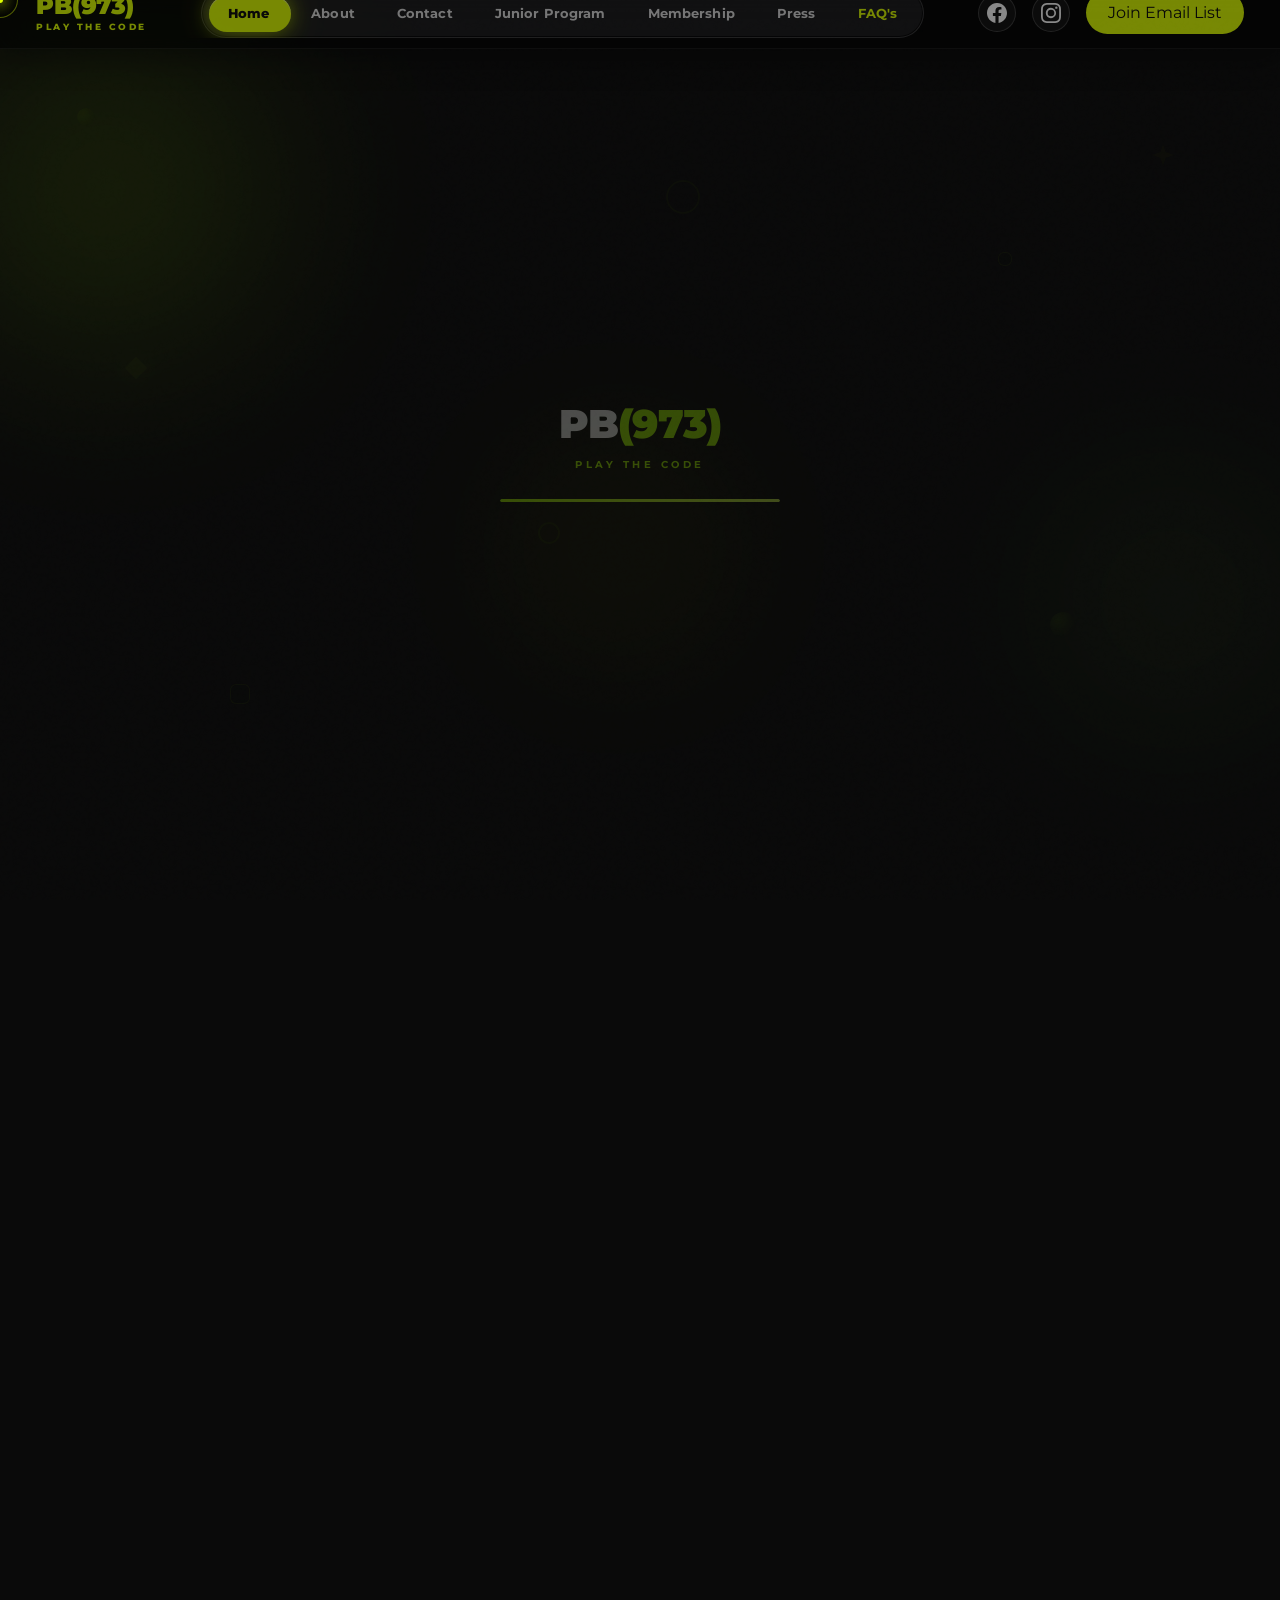
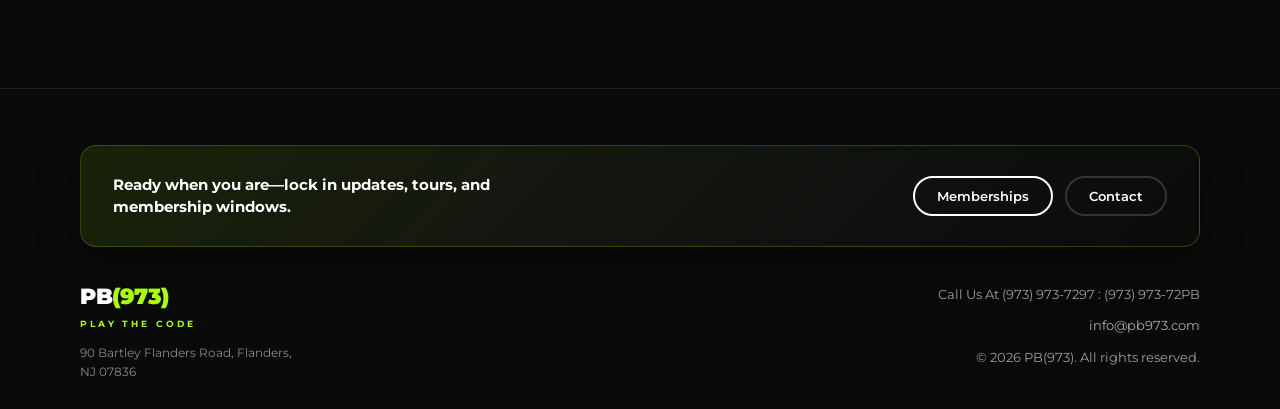
==== commit a4eb8835: "add pb973 website v2 (adding v2 FAQ and new Jonior tab)" ====
--- a/index.html
+++ b/index.html
@@ -4,9 +4,24 @@
 <meta charset="UTF-8">
 <meta name="viewport" content="width=device-width, initial-scale=1.0">
 <title>PB(973) - Play The Code</title>
-<meta name="description" content="PB(973) Play The Code — indoor pickleball and social club in Flanders, NJ.">
+<meta name="description" content="PB(973) Play The Code — indoor pickleball and social club in Flanders, NJ. Six championship courts, players lounge, junior programs, Mah Jongg, billiards.">
 <meta name="theme-color" content="#0a0a0a">
+<meta name="robots" content="index,follow">
+<link rel="canonical" href="https://pb973.com/index.html">
+<link rel="icon" type="image/png" href="assets/images/Logo.png">
+<link rel="apple-touch-icon" href="assets/images/Logo.png">
+<meta property="og:type" content="website">
+<meta property="og:site_name" content="PB(973) Play The Code">
+<meta property="og:title" content="PB(973) — Play The Code | Premier Indoor Pickleball Club, Flanders NJ">
+<meta property="og:description" content="An exclusive, upscale pickleball sanctuary with championship courts, concierge booking, tailored programs, and a vibrant social community in Flanders, NJ.">
+<meta property="og:url" content="https://pb973.com/index.html">
+<meta property="og:image" content="assets/images/Championship%20Courts%20View.jpg">
+<meta name="twitter:card" content="summary_large_image">
+<meta name="twitter:title" content="PB(973) — Play The Code">
+<meta name="twitter:description" content="Premier indoor pickleball and social club in Flanders, NJ. Coming June 2026.">
+<meta name="twitter:image" content="assets/images/Championship%20Courts%20View.jpg">
 <link rel="preconnect" href="https://fonts.googleapis.com">
+<link rel="preconnect" href="https://fonts.gstatic.com" crossorigin>
 <link href="https://fonts.googleapis.com/css2?family=Montserrat:ital,wght@0,400;0,500;0,600;0,700;0,800;0,900;1,400&display=swap" rel="stylesheet">
 <link rel="stylesheet" href="./css/styles.css">
 <link rel="preconnect" href="https://cdnjs.cloudflare.com" crossorigin>
@@ -74,7 +89,7 @@
     </button>
     <a class="nav-icon" href="#" title="Facebook" aria-label="Facebook" onclick="return false;"><img src="assets/icons/facebook.svg" alt="" class="nav-social-img" width="20" height="20" decoding="async"></a>
     <a class="nav-icon" href="#" title="Instagram" aria-label="Instagram" onclick="return false;"><img src="assets/icons/instagram.svg" alt="" class="nav-social-img" width="20" height="20" decoding="async"></a>
-    <button type="button" class="btn-join btn-join-nav" onclick="showPage('membership')">Join Email List</button>
+    <button type="button" class="btn-join btn-join-nav" onclick="showPage('contact')">Join Email List</button>
   </div>
 </nav>
 <div id="mobileNavBackdrop" class="mobile-nav-backdrop" hidden aria-hidden="true"></div>
@@ -97,7 +112,7 @@
     </nav>
     <div class="mobile-nav-spacer" aria-hidden="true"></div>
     <div class="mobile-nav-drawer-footer">
-      <button type="button" class="btn-join-mobile-nav" onclick="showPage('membership')">Join Email List</button>
+      <button type="button" class="btn-join-mobile-nav" onclick="showPage('contact')">Join Email List</button>
     </div>
   </div>
 </div>
@@ -128,8 +143,8 @@
         <div class="line2">JUNE 2026!</div>
       </div>
       <div class="hero-btns">
-        <a href="#" class="btn-outline" onclick="showPage('about')">About Us</a>
-        <a href="#" class="btn-solid" onclick="showPage('membership')">View Memberships</a>
+        <a href="about.html" class="btn-outline" onclick="showPage('about')">About Us</a>
+        <a href="membership.html" class="btn-solid" onclick="showPage('membership')">View Memberships</a>
       </div>
     </div>
     <div class="hero-media">
@@ -251,8 +266,8 @@
         <cite>Club vision · North Jersey</cite>
       </blockquote>
       <div class="mini-cta-row">
-        <a href="#" class="btn-email" onclick="showPage('membership'); return false;">✉ Join The List</a>
-        <a href="#" class="btn-ghost" onclick="showPage('faq'); return false;">Read FAQ's</a>
+        <a href="membership.html" class="btn-email" onclick="showPage('membership'); return false;">✉ Join The List</a>
+        <a href="faq.html" class="btn-ghost" onclick="showPage('faq'); return false;">Read FAQ's</a>
       </div>
     </div>
   </section>
@@ -261,7 +276,7 @@
     <div class="reveal-section" data-reveal="up">
     <h2 class="section-heading">Our Mailing List</h2>
     <p>Be the first to know about membership openings, events, and exclusive offers.</p>
-    <a href="#" class="btn-email">✉ Join Our Email List For Updates</a>
+    <a href="contact.html" class="btn-email" onclick="showPage('contact'); return false;">✉ Join Our Email List For Updates</a>
     <div class="social-row">
       <a href="#" class="social-btn fb" aria-label="Facebook"><img src="assets/icons/facebook.svg" alt="" width="22" height="22" decoding="async"></a>
       <a href="#" class="social-btn ig" aria-label="Instagram"><img src="assets/icons/instagram.svg" alt="" width="22" height="22" decoding="async"></a>
@@ -274,8 +289,8 @@
     <div class="footer-cta-strip">
       <p>Ready when you are—lock in updates, tours, and membership windows.</p>
       <div class="footer-cta-actions">
-        <a href="#" class="btn-outline" onclick="showPage('membership'); return false;">Memberships</a>
-        <a href="#" class="btn-solid" onclick="showPage('contact'); return false;">Contact</a>
+        <a href="membership.html" class="btn-outline" onclick="showPage('membership'); return false;">Memberships</a>
+        <a href="contact.html" class="btn-solid" onclick="showPage('contact'); return false;">Contact</a>
       </div>
     </div>
     <div>
@@ -368,8 +383,8 @@
         <cite>Community · Flanders, NJ</cite>
       </blockquote>
       <div class="mini-cta-row">
-        <a href="#" class="btn-outline" onclick="showPage('contact'); return false;">Contact the team</a>
-        <a href="#" class="btn-solid" onclick="showPage('membership'); return false;">View memberships</a>
+        <a href="contact.html" class="btn-outline" onclick="showPage('contact'); return false;">Contact the team</a>
+        <a href="membership.html" class="btn-solid" onclick="showPage('membership'); return false;">View memberships</a>
       </div>
     </div>
   </section>
@@ -377,8 +392,8 @@
     <div class="footer-cta-strip">
       <p>Questions about partnerships, programming, or press? We respond quickly.</p>
       <div class="footer-cta-actions">
-        <a href="#" class="btn-outline" onclick="showPage('contact'); return false;">Contact</a>
-        <a href="#" class="btn-solid" onclick="showPage('membership'); return false;">Memberships</a>
+        <a href="contact.html" class="btn-outline" onclick="showPage('contact'); return false;">Contact</a>
+        <a href="membership.html" class="btn-solid" onclick="showPage('membership'); return false;">Memberships</a>
       </div>
     </div>
     <div>
@@ -412,47 +427,49 @@
   </div>
   <div class="contact-form">
     <div class="reveal-section" data-reveal="left">
+    <form action="mailto:info@pb973.com" method="post" enctype="text/plain" novalidate aria-label="Contact PB(973)">
     <div class="form-row">
       <div class="form-group">
-        <label>First Name <span>*</span></label>
-        <input type="text" placeholder="First">
+        <label for="cf-firstname">First Name <span aria-hidden="true">*</span><span class="visually-hidden"> required</span></label>
+        <input id="cf-firstname" name="firstName" type="text" autocomplete="given-name" placeholder="First" required aria-required="true">
       </div>
       <div class="form-group">
-        <label>Last Name <span>*</span></label>
-        <input type="text" placeholder="Last">
+        <label for="cf-lastname">Last Name <span aria-hidden="true">*</span><span class="visually-hidden"> required</span></label>
+        <input id="cf-lastname" name="lastName" type="text" autocomplete="family-name" placeholder="Last" required aria-required="true">
       </div>
     </div>
     <div class="form-group">
-      <label>Email <span>*</span></label>
-      <input type="email" placeholder="your@email.com">
+      <label for="cf-email">Email <span aria-hidden="true">*</span><span class="visually-hidden"> required</span></label>
+      <input id="cf-email" name="email" type="email" autocomplete="email" placeholder="your@email.com" required aria-required="true">
     </div>
     <div class="form-address-label">Mailing Address</div>
     <div class="form-group">
-      <label>Street Address</label>
-      <input type="text" placeholder="123 Main Street">
+      <label for="cf-street">Street Address</label>
+      <input id="cf-street" name="street" type="text" autocomplete="street-address" placeholder="123 Main Street">
     </div>
     <div class="form-group">
-      <label>City</label>
-      <input type="text" placeholder="City">
+      <label for="cf-city">City</label>
+      <input id="cf-city" name="city" type="text" autocomplete="address-level2" placeholder="City">
     </div>
     <div class="form-row">
       <div class="form-group">
-        <label>State</label>
-        <select>
-          <option>Select state</option>
-          <option>NJ</option><option>NY</option><option>PA</option><option>CT</option>
+        <label for="cf-state">State</label>
+        <select id="cf-state" name="state" autocomplete="address-level1">
+          <option value="">Select state</option>
+          <option value="NJ">NJ</option><option value="NY">NY</option><option value="PA">PA</option><option value="CT">CT</option>
         </select>
       </div>
       <div class="form-group">
-        <label>Zip Code</label>
-        <input type="text" placeholder="12345">
+        <label for="cf-zip">Zip Code</label>
+        <input id="cf-zip" name="zip" type="text" inputmode="numeric" pattern="[0-9]{5}(-[0-9]{4})?" autocomplete="postal-code" placeholder="12345">
       </div>
     </div>
     <div class="form-group">
-      <label>Question Or Comment?</label>
-      <textarea placeholder="Your message..."></textarea>
-    </div>
-    <button class="btn-submit">Submit</button>
+      <label for="cf-message">Question Or Comment?</label>
+      <textarea id="cf-message" name="message" rows="5" placeholder="Your message..."></textarea>
+    </div>
+    <button type="submit" class="btn-submit">Submit</button>
+    </form>
     <div class="contact-email-line">✉ <a href="mailto:info@pb973.com">info@pb973.com</a></div>
     </div>
   </div>
@@ -481,7 +498,7 @@
       </blockquote>
       <div class="mini-cta-row">
         <a href="tel:9739737297" class="btn-email">Call (973) 973-7297</a>
-        <a href="#" class="btn-ghost" onclick="showPage('faq'); return false;">FAQ's</a>
+        <a href="faq.html" class="btn-ghost" onclick="showPage('faq'); return false;">FAQ's</a>
       </div>
     </div>
   </section>
@@ -489,8 +506,8 @@
     <div class="footer-cta-strip">
       <p>Prefer the phone? Our team answers during business hours.</p>
       <div class="footer-cta-actions">
-        <a href="#" class="btn-outline" onclick="showPage('membership'); return false;">Memberships</a>
-        <a href="#" class="btn-solid" onclick="showPage('home'); return false;">Back home</a>
+        <a href="membership.html" class="btn-outline" onclick="showPage('membership'); return false;">Memberships</a>
+        <a href="index.html" class="btn-solid" onclick="showPage('home'); return false;">Back home</a>
       </div>
     </div>
     <div>
@@ -758,7 +775,7 @@
             <div style="font-size:12px;color:#777;line-height:1.6;margin-bottom:4px;">📞 973-973-7297</div>
             <div style="font-size:12px;color:#777;line-height:1.6;">Year-round program — up to 5 sessions per year</div>
 
-            <a href="#" class="dd-register-btn" onclick="showPage('contact'); return false;">
+            <a href="contact.html" class="dd-register-btn" onclick="showPage('contact'); return false;">
               Register or Ask About Dinkin Dinos →
             </a>
 
@@ -845,8 +862,8 @@
           </div>
 
           <div style="display:flex;gap:16px;flex-wrap:wrap;">
-            <a href="#" class="btn-email" style="font-size:13px;padding:12px 26px;" onclick="showPage('contact'); return false;">✉ Register at (973) 973-7297</a>
-            <a href="#" class="btn-ghost" style="font-size:13px;padding:12px 26px;" onclick="showPage('contact'); return false;">Ask About CE</a>
+            <a href="contact.html" class="btn-email" style="font-size:13px;padding:12px 26px;" onclick="showPage('contact'); return false;">✉ Register at (973) 973-7297</a>
+            <a href="contact.html" class="btn-ghost" style="font-size:13px;padding:12px 26px;" onclick="showPage('contact'); return false;">Ask About CE</a>
           </div>
         </div>
 
@@ -1000,7 +1017,7 @@
             <a href="tel:9739737297" class="ce-register-btn">
               Call (973) 973-7297 to Register →
             </a>
-            <a href="#" class="ce-register-btn" style="background:transparent;color:#aadd00;border:1px solid rgba(170,221,0,0.35);margin-top:10px;" onclick="showPage('contact'); return false;">
+            <a href="contact.html" class="ce-register-btn" style="background:transparent;color:#aadd00;border:1px solid rgba(170,221,0,0.35);margin-top:10px;" onclick="showPage('contact'); return false;">
               Send a Message Instead →
             </a>
           </div>
@@ -1056,8 +1073,8 @@
       </blockquote>
 
       <div class="mini-cta-row">
-        <a href="#" class="btn-email" onclick="showPage('contact'); return false;">✉ Ask About Junior Programs</a>
-        <a href="#" class="btn-ghost" onclick="showPage('membership'); return false;">View Memberships</a>
+        <a href="contact.html" class="btn-email" onclick="showPage('contact'); return false;">✉ Ask About Junior Programs</a>
+        <a href="membership.html" class="btn-ghost" onclick="showPage('membership'); return false;">View Memberships</a>
       </div>
     </div>
   </section>
@@ -1067,8 +1084,8 @@
     <div class="footer-cta-strip">
       <p>Junior Academy updates ship with the main member list — stay on both.</p>
       <div class="footer-cta-actions">
-        <a href="#" class="btn-outline" onclick="showPage('contact'); return false;">Contact</a>
-        <a href="#" class="btn-solid" onclick="showPage('membership'); return false;">Join the list</a>
+        <a href="contact.html" class="btn-outline" onclick="showPage('contact'); return false;">Contact</a>
+        <a href="membership.html" class="btn-solid" onclick="showPage('membership'); return false;">Join the list</a>
       </div>
     </div>
     <div>
@@ -1304,22 +1321,22 @@
         <cite>PB(973) member success</cite>
       </blockquote>
       <div class="mini-cta-row">
-        <a href="#" class="btn-outline" onclick="showPage('faq'); return false;">FAQ's</a>
-        <a href="#" class="btn-solid" onclick="showPage('contact'); return false;">Talk to us</a>
+        <a href="faq.html" class="btn-outline" onclick="showPage('faq'); return false;">FAQ's</a>
+        <a href="contact.html" class="btn-solid" onclick="showPage('contact'); return false;">Talk to us</a>
       </div>
     </div>
   </section>
 
   <div class="membership-cta">
-    <a href="#" class="btn-email" style="background:var(--green);color:var(--black);padding:14px 40px;font-size:15px;font-weight:800;border-radius:50px;text-decoration:none;display:inline-block;">Join The List</a>
+    <a href="contact.html" class="btn-email" onclick="showPage('contact'); return false;" style="background:var(--green);color:var(--black);padding:14px 40px;font-size:15px;font-weight:800;border-radius:50px;text-decoration:none;display:inline-block;">Join The List</a>
   </div>
 
   <footer>
     <div class="footer-cta-strip">
       <p>Lock your spot on the list—founders may be full, but the club is just getting started.</p>
       <div class="footer-cta-actions">
-        <a href="#" class="btn-outline" onclick="showPage('contact'); return false;">Contact</a>
-        <a href="#" class="btn-solid" onclick="showPage('home'); return false;">Home</a>
+        <a href="contact.html" class="btn-outline" onclick="showPage('contact'); return false;">Contact</a>
+        <a href="index.html" class="btn-solid" onclick="showPage('home'); return false;">Home</a>
       </div>
     </div>
     <div>
@@ -1403,7 +1420,7 @@
       </blockquote>
       <div class="mini-cta-row">
         <a href="mailto:info@pb973.com" class="btn-email">✉ info@pb973.com</a>
-        <a href="#" class="btn-ghost" onclick="showPage('contact'); return false;">Contact form</a>
+        <a href="contact.html" class="btn-ghost" onclick="showPage('contact'); return false;">Contact form</a>
       </div>
     </div>
   </section>
@@ -1412,8 +1429,8 @@
     <div class="footer-cta-strip">
       <p>Booking a shoot or need a fact sheet? Start with email—we reply fast.</p>
       <div class="footer-cta-actions">
-        <a href="#" class="btn-outline" onclick="showPage('contact'); return false;">Contact</a>
-        <a href="#" class="btn-solid" onclick="showPage('home'); return false;">Home</a>
+        <a href="contact.html" class="btn-outline" onclick="showPage('contact'); return false;">Contact</a>
+        <a href="index.html" class="btn-solid" onclick="showPage('home'); return false;">Home</a>
       </div>
     </div>
     <div>
@@ -1540,7 +1557,7 @@
         </button>
         <div class="faq-v2-body" hidden>
           <div class="faq-v2-content">
-            <p>No — coaches not on the official PB(973) coaching roster are not permitted to charge for lessons on our courts. If you're interested in coaching here, please <a href="#" onclick="showPage('contact'); return false;" class="faq-v2-link">contact us</a> to discuss a partnership.</p>
+            <p>No — coaches not on the official PB(973) coaching roster are not permitted to charge for lessons on our courts. If you're interested in coaching here, please <a href="contact.html" onclick="showPage('contact'); return false;" class="faq-v2-link">contact us</a> to discuss a partnership.</p>
           </div>
         </div>
       </div>
@@ -1612,8 +1629,8 @@
       <h2 class="faq-still-heading">We're one message away</h2>
       <p class="faq-still-sub">Can't find what you're looking for? Our team is happy to help — we update this page as the community grows.</p>
       <div class="faq-still-actions">
-        <a href="#" class="btn-email" onclick="showPage('contact'); return false;">✉ Contact Us</a>
-        <a href="#" class="btn-ghost" onclick="showPage('membership'); return false;">View Memberships</a>
+        <a href="contact.html" class="btn-email" onclick="showPage('contact'); return false;">✉ Contact Us</a>
+        <a href="membership.html" class="btn-ghost" onclick="showPage('membership'); return false;">View Memberships</a>
       </div>
     </div>
   </section>
@@ -1642,8 +1659,8 @@
         <cite>PB(973) Member Services</cite>
       </blockquote>
       <div class="mini-cta-row">
-        <a href="#" class="btn-email" onclick="showPage('contact'); return false;">✉ Contact us</a>
-        <a href="#" class="btn-ghost" onclick="showPage('membership'); return false;">Memberships</a>
+        <a href="contact.html" class="btn-email" onclick="showPage('contact'); return false;">✉ Contact us</a>
+        <a href="membership.html" class="btn-ghost" onclick="showPage('membership'); return false;">Memberships</a>
       </div>
     </div>
   </section>
@@ -1652,8 +1669,8 @@
     <div class="footer-cta-strip">
       <p>Bookmark this page — we update answers as opening week approaches.</p>
       <div class="footer-cta-actions">
-        <a href="#" class="btn-outline" onclick="showPage('contact'); return false;">Contact</a>
-        <a href="#" class="btn-solid" onclick="showPage('home'); return false;">Home</a>
+        <a href="contact.html" class="btn-outline" onclick="showPage('contact'); return false;">Contact</a>
+        <a href="index.html" class="btn-solid" onclick="showPage('home'); return false;">Home</a>
       </div>
     </div>
     <div>
--- a/css/styles.css
+++ b/css/styles.css
@@ -38,6 +38,29 @@
   overflow-wrap: break-word;
 }
 
+/* Screen-reader-only utility — visible to assistive tech but not laid out. */
+.visually-hidden {
+  position: absolute !important;
+  width: 1px;
+  height: 1px;
+  padding: 0;
+  margin: -1px;
+  overflow: hidden;
+  clip: rect(0, 0, 0, 0);
+  white-space: nowrap;
+  border: 0;
+}
+
+/* Keyboard focus visibility (consistent across all interactive elements). */
+:focus-visible {
+  outline: 2px solid var(--green);
+  outline-offset: 2px;
+}
+nav a:focus-visible,
+.nav-pill-links a:focus-visible {
+  outline-offset: 4px;
+}
+
 body.is-loading {
   overflow: hidden;
 }
@@ -47,7 +70,7 @@
   overflow: hidden;
 }
 
-body.is-loading #page-home > *:not(footer) {
+body.is-loading .page.active > *:not(footer) {
   opacity: 0;
 }
 
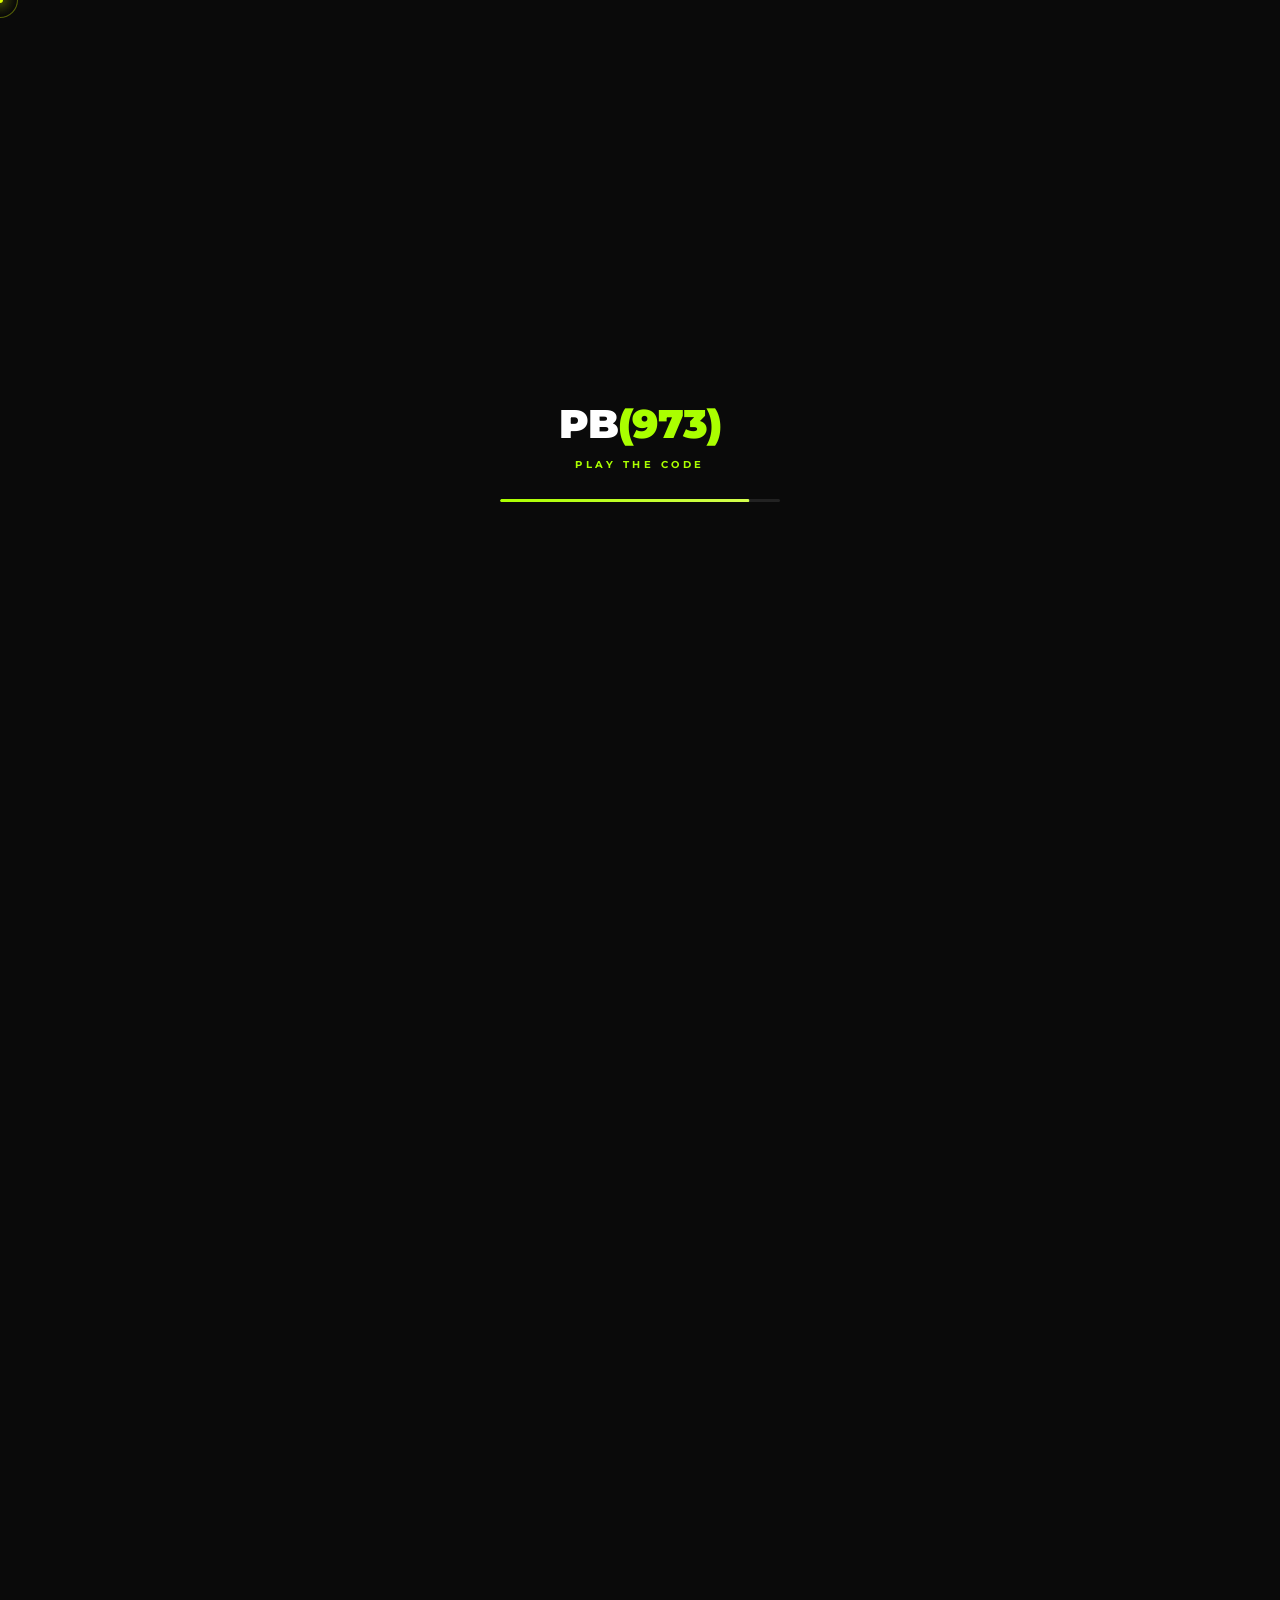
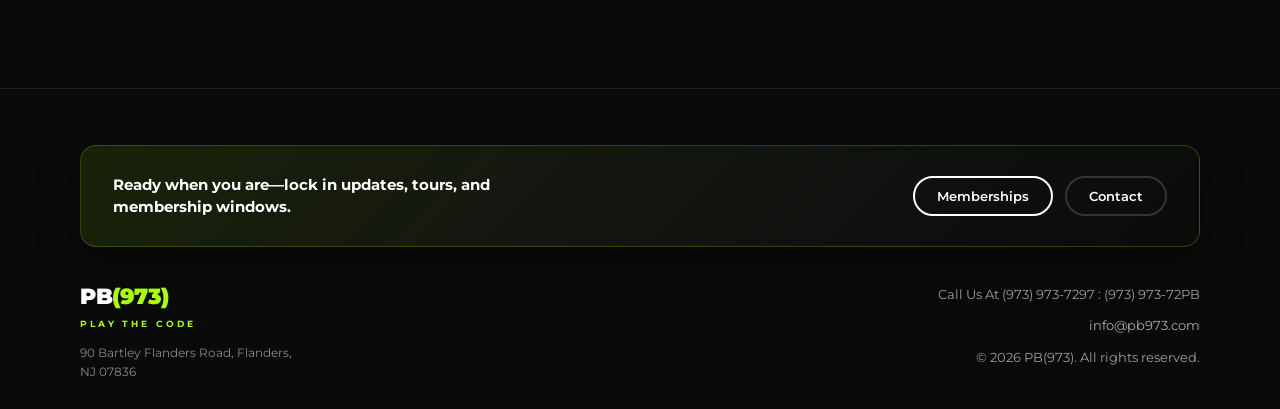
==== commit 8452b317: "add pb973 website v2 (adding v2 FAQ and new Jonior tab)" ====
--- a/index.html
+++ b/index.html
@@ -3,22 +3,22 @@
 <head>
 <meta charset="UTF-8">
 <meta name="viewport" content="width=device-width, initial-scale=1.0">
-<title>PB(973) - Play The Code</title>
-<meta name="description" content="PB(973) Play The Code — indoor pickleball and social club in Flanders, NJ. Six championship courts, players lounge, junior programs, Mah Jongg, billiards.">
+<title>PB(973) Pickleball Club Flanders NJ | Play The Code</title>
+<meta name="description" content="PB(973) Play The Code is a premier indoor pickleball &amp; social club in Flanders NJ—6 championship courts, lounge, junior programs, leagues, memberships, and events.">
 <meta name="theme-color" content="#0a0a0a">
-<meta name="robots" content="index,follow">
+<meta name="robots" content="index, follow">
 <link rel="canonical" href="https://pb973.com/index.html">
 <link rel="icon" type="image/png" href="assets/images/Logo.png">
 <link rel="apple-touch-icon" href="assets/images/Logo.png">
 <meta property="og:type" content="website">
 <meta property="og:site_name" content="PB(973) Play The Code">
 <meta property="og:title" content="PB(973) — Play The Code | Premier Indoor Pickleball Club, Flanders NJ">
-<meta property="og:description" content="An exclusive, upscale pickleball sanctuary with championship courts, concierge booking, tailored programs, and a vibrant social community in Flanders, NJ.">
+<meta property="og:description" content="PB(973) Play The Code is a premier indoor pickleball &amp; social club in Flanders NJ—6 championship courts, lounge, junior programs, leagues, memberships, and events.">
 <meta property="og:url" content="https://pb973.com/index.html">
 <meta property="og:image" content="assets/images/Championship%20Courts%20View.jpg">
 <meta name="twitter:card" content="summary_large_image">
-<meta name="twitter:title" content="PB(973) — Play The Code">
-<meta name="twitter:description" content="Premier indoor pickleball and social club in Flanders, NJ. Coming June 2026.">
+<meta name="twitter:title" content="PB(973) Pickleball Club Flanders NJ | Play The Code">
+<meta name="twitter:description" content="Premier indoor pickleball &amp; social club in Flanders NJ with 6 championship courts, lounge, junior programs, leagues, memberships, and events.">
 <meta name="twitter:image" content="assets/images/Championship%20Courts%20View.jpg">
 <link rel="preconnect" href="https://fonts.googleapis.com">
 <link rel="preconnect" href="https://fonts.gstatic.com" crossorigin>
@@ -26,6 +26,73 @@
 <link rel="stylesheet" href="./css/styles.css">
 <link rel="preconnect" href="https://cdnjs.cloudflare.com" crossorigin>
 <link rel="dns-prefetch" href="https://cdnjs.cloudflare.com">
+<script type="application/ld+json">
+{
+  "@context": "https://schema.org",
+  "@graph": [
+    {
+      "@type": "LocalBusiness",
+      "@id": "https://pb973.com/#localbusiness",
+      "name": "PB(973) Play The Code",
+      "url": "https://pb973.com/",
+      "image": "https://pb973.com/assets/images/Championship%20Courts%20View.jpg",
+      "telephone": "(973) 973-7297",
+      "email": "info@pb973.com",
+      "priceRange": "$$",
+      "address": {
+        "@type": "PostalAddress",
+        "streetAddress": "90 Bartley Flanders Road",
+        "addressLocality": "Flanders",
+        "addressRegion": "NJ",
+        "postalCode": "07836",
+        "addressCountry": "US"
+      },
+      "geo": {
+        "@type": "GeoCoordinates",
+        "latitude": 40.84556,
+        "longitude": -74.695
+      },
+      "openingHoursSpecification": [
+        {
+          "@type": "OpeningHoursSpecification",
+          "dayOfWeek": [
+            "Monday",
+            "Tuesday",
+            "Wednesday",
+            "Thursday",
+            "Friday",
+            "Saturday",
+            "Sunday"
+          ],
+          "opens": "06:00",
+          "closes": "22:00"
+        }
+      ]
+    },
+    {
+      "@type": "SportsActivityLocation",
+      "@id": "https://pb973.com/#sportsactivitylocation",
+      "name": "PB(973) Play The Code",
+      "url": "https://pb973.com/",
+      "image": "https://pb973.com/assets/images/Championship%20Courts%20View.jpg",
+      "telephone": "(973) 973-7297",
+      "address": {
+        "@type": "PostalAddress",
+        "streetAddress": "90 Bartley Flanders Road",
+        "addressLocality": "Flanders",
+        "addressRegion": "NJ",
+        "postalCode": "07836",
+        "addressCountry": "US"
+      },
+      "geo": {
+        "@type": "GeoCoordinates",
+        "latitude": 40.84556,
+        "longitude": -74.695
+      }
+    }
+  ]
+}
+</script>
 </head>
 <body class="is-loading">
 <div class="ambient-bg" aria-hidden="true">
@@ -69,13 +136,13 @@
     <div class="nav-pill nav-pill--routes">
       <span class="nav-tab-indicator" aria-hidden="true"></span>
       <ul class="nav-pill-links" id="navLinks">
-        <li role="presentation"><a href="index.html" role="tab" id="nav-home" class="active" aria-selected="true">Home</a></li>
-        <li role="presentation"><a href="about.html" role="tab" id="nav-about" aria-selected="false">About</a></li>
-        <li role="presentation"><a href="contact.html" role="tab" id="nav-contact" aria-selected="false">Contact</a></li>
-        <li role="presentation"><a href="junior.html" role="tab" id="nav-junior" aria-selected="false">Junior Program</a></li>
-        <li role="presentation"><a href="membership.html" role="tab" id="nav-membership" aria-selected="false">Membership</a></li>
-        <li role="presentation"><a href="press.html" role="tab" id="nav-press" aria-selected="false">Press</a></li>
-        <li role="presentation"><a href="faq.html" role="tab" id="nav-faq" class="green-link" aria-selected="false">FAQ's</a></li>
+        <li role="presentation"><a href="/" role="tab" id="nav-home" class="active" aria-selected="true">Home</a></li>
+        <li role="presentation"><a href="/about" role="tab" id="nav-about" aria-selected="false">About</a></li>
+        <li role="presentation"><a href="/contact" role="tab" id="nav-contact" aria-selected="false">Contact</a></li>
+        <li role="presentation"><a href="/junior" role="tab" id="nav-junior" aria-selected="false">Junior Program</a></li>
+        <li role="presentation"><a href="/membership" role="tab" id="nav-membership" aria-selected="false">Membership</a></li>
+        <li role="presentation"><a href="/press" role="tab" id="nav-press" aria-selected="false">Press</a></li>
+        <li role="presentation"><a href="/faq" role="tab" id="nav-faq" class="green-link" aria-selected="false">FAQ's</a></li>
       </ul>
     </div>
   </div>
@@ -87,8 +154,8 @@
         <span class="nav-menu-toggle-line"></span>
       </span>
     </button>
-    <a class="nav-icon" href="#" title="Facebook" aria-label="Facebook" onclick="return false;"><img src="assets/icons/facebook.svg" alt="" class="nav-social-img" width="20" height="20" decoding="async"></a>
-    <a class="nav-icon" href="#" title="Instagram" aria-label="Instagram" onclick="return false;"><img src="assets/icons/instagram.svg" alt="" class="nav-social-img" width="20" height="20" decoding="async"></a>
+    <a class="nav-icon" href="#" title="Facebook" aria-label="Facebook" onclick="return false;"><img src="assets/icons/facebook.svg" alt="PB(973) Facebook icon" class="nav-social-img" width="20" height="20" decoding="async"></a>
+    <a class="nav-icon" href="#" title="Instagram" aria-label="Instagram" onclick="return false;"><img src="assets/icons/instagram.svg" alt="PB(973) Instagram icon" class="nav-social-img" width="20" height="20" decoding="async"></a>
     <button type="button" class="btn-join btn-join-nav" onclick="showPage('contact')">Join Email List</button>
   </div>
 </nav>
@@ -102,13 +169,13 @@
       <button type="button" class="mobile-nav-close" id="mobileNavClose" aria-label="Close menu"><span class="mobile-nav-close-x" aria-hidden="true">✕</span></button>
     </div>
     <nav class="mobile-nav-links" aria-label="Site pages">
-      <a href="index.html" class="mobile-nav-link" data-page="home">Home</a>
-      <a href="about.html" class="mobile-nav-link" data-page="about">About</a>
-      <a href="contact.html" class="mobile-nav-link" data-page="contact">Contact</a>
-      <a href="junior.html" class="mobile-nav-link" data-page="junior">Junior Program</a>
-      <a href="membership.html" class="mobile-nav-link" data-page="membership">Membership</a>
-      <a href="press.html" class="mobile-nav-link" data-page="press">Press</a>
-      <a href="faq.html" class="mobile-nav-link mobile-nav-link--faq" data-page="faq">FAQ's</a>
+      <a href="/" class="mobile-nav-link" data-page="home">Home</a>
+      <a href="/about" class="mobile-nav-link" data-page="about">About</a>
+      <a href="/contact" class="mobile-nav-link" data-page="contact">Contact</a>
+      <a href="/junior" class="mobile-nav-link" data-page="junior">Junior Program</a>
+      <a href="/membership" class="mobile-nav-link" data-page="membership">Membership</a>
+      <a href="/press" class="mobile-nav-link" data-page="press">Press</a>
+      <a href="/faq" class="mobile-nav-link mobile-nav-link--faq" data-page="faq">FAQ's</a>
     </nav>
     <div class="mobile-nav-spacer" aria-hidden="true"></div>
     <div class="mobile-nav-drawer-footer">
@@ -127,12 +194,12 @@
       <div class="hero-parallax-orb hero-parallax-orb--2"></div>
     </div>
     <div class="hero-bg-gallery" aria-hidden="true">
-      <img src="assets/images/Championship%20Courts%20View.jpg" alt="" class="hero-bg-photo hero-bg-photo--1" decoding="async">
-      <img src="assets/images/6%20Championship%20Courts.jpg" alt="" class="hero-bg-photo hero-bg-photo--2" decoding="async">
-      <img src="assets/images/Interactive%20Warm-Up%20Area.jpg" alt="" class="hero-bg-photo hero-bg-photo--3" decoding="async">
-      <img src="assets/images/player%20lounge.jpg" alt="" class="hero-bg-photo hero-bg-photo--4" decoding="async">
-      <img src="assets/images/Championship%20Courts%20%E2%80%94%20New%20Jersey.png" alt="" class="hero-bg-photo hero-bg-photo--5" decoding="async">
-      <img src="assets/images/contact%20.jpg" alt="" class="hero-bg-photo hero-bg-photo--6" decoding="async">
+      <img src="assets/images/Championship%20Courts%20View.jpg" alt="PB(973) indoor pickleball club championship courts render in Flanders NJ" class="hero-bg-photo hero-bg-photo--1" decoding="async">
+      <img src="assets/images/6%20Championship%20Courts.jpg" alt="Six championship pickleball courts at PB(973) in Flanders NJ" class="hero-bg-photo hero-bg-photo--2" decoding="async">
+      <img src="assets/images/Interactive%20Warm-Up%20Area.jpg" alt="PB(973) interactive warm-up area for indoor pickleball training in Flanders NJ" class="hero-bg-photo hero-bg-photo--3" decoding="async">
+      <img src="assets/images/player%20lounge.jpg" alt="PB(973) players lounge at the indoor pickleball club in Flanders NJ" class="hero-bg-photo hero-bg-photo--4" decoding="async">
+      <img src="assets/images/Championship%20Courts%20%E2%80%94%20New%20Jersey.png" alt="PB(973) championship courts render in New Jersey (Flanders NJ)" class="hero-bg-photo hero-bg-photo--5" decoding="async">
+      <img src="assets/images/contact%20.jpg" alt="PB(973) contact and concierge at the indoor pickleball club in Flanders NJ" class="hero-bg-photo hero-bg-photo--6" decoding="async">
     </div>
     <div>
       <div class="hero-badge"><span>TRAIN · COMPETE · COMMUNITY</span></div>
@@ -278,8 +345,8 @@
     <p>Be the first to know about membership openings, events, and exclusive offers.</p>
     <a href="contact.html" class="btn-email" onclick="showPage('contact'); return false;">✉ Join Our Email List For Updates</a>
     <div class="social-row">
-      <a href="#" class="social-btn fb" aria-label="Facebook"><img src="assets/icons/facebook.svg" alt="" width="22" height="22" decoding="async"></a>
-      <a href="#" class="social-btn ig" aria-label="Instagram"><img src="assets/icons/instagram.svg" alt="" width="22" height="22" decoding="async"></a>
+      <a href="#" class="social-btn fb" aria-label="Facebook"><img src="assets/icons/facebook.svg" alt="PB(973) Facebook icon" width="22" height="22" decoding="async"></a>
+      <a href="#" class="social-btn ig" aria-label="Instagram"><img src="assets/icons/instagram.svg" alt="PB(973) Instagram icon" width="22" height="22" decoding="async"></a>
     </div>
     </div>
   </section>
@@ -311,54 +378,116 @@
 
 <!-- ===== ABOUT PAGE ===== -->
 <div id="page-about" class="page">
-  <div class="page-header"><h1>About Us</h1></div>
-  <img src="assets/images/Championship%20Courts%20%E2%80%94%20New%20Jersey.png" alt="Championship Courts — New Jersey" class="about-hero-img" width="1024" height="768" decoding="async">
-  <div class="about-body">
-    <div class="reveal-section" data-reveal="up">
-    <h2 class="section-heading">About Us</h2>
-    <p class="highlight-p"><strong>PB(973)</strong> is a pickleball club built for players who value the game and competition. Our flagship experience blends championship courts with seamless booking, curated leagues, and a Players' Lounge designed for connection.</p>
-    </div>
-    <div class="reveal-section" data-reveal="right">
-    <div class="about-callout">
-      <p>Tony Corbo, in partnership with NextPlay Sports Development LLC, is bringing an entirely new pickleball experience to North Jersey — one unlike anything Jerseyans have ever seen. Backed by NextPlay Sports proven expertise in real estate development and sports facilities, the team is reimagining what a modern athletic and social destination can be.</p>
-    </div>
-    </div>
-    <div class="reveal-section" data-reveal="left">
-    <p>Their shared vision goes beyond courts and competition, focusing on creating an energetic, welcoming environment where people don't just play they stay, connect, and become part of something bigger. Every space is designed to feel active, social, and community-driven, transforming pickleball facilities into true gathering places.</p>
-    <p>As managing partner and pickleball expert, Tony brings extensive experience in programming and operations. His leadership ensures excellence at every level — from court quality and league organization to clinics, junior development, and the overall player experience. That same commitment defines the partnership and sets the standard for the <strong>PB(973)</strong> brand.</p>
-    </div>
-    <div class="reveal-section" data-reveal="blur">
-    <div class="about-quote">
-      <p>That vision comes to life with <strong>PB(973) – Play the Code</strong>, a premium indoor pickleball social club opening soon in Flanders. Built around pickleball, <strong>PB(973)</strong> introduces a vibrant social club atmosphere featuring Ping Pong, Mah Jong, canasta, billiards, and inviting gathering spaces that turn every visit into more than just a match.</p>
-    </div>
-    </div>
-  </div>
-  <div class="content-band content-band--alt">
-    <div class="content-band-inner reveal-section" data-reveal="scale">
-      <p class="section-kicker">Facility focus</p>
-      <h2 class="section-heading">Courts, lounge, and social under one roof</h2>
-      <div class="two-col-features stagger-children">
-        <div class="highlight-card">
-          <h3>Competition-ready surfaces</h3>
-          <p>Lighting, acoustics, and court spacing tuned for league nights, ladders, and high-trust tournament play.</p>
-        </div>
-        <div class="highlight-card">
-          <h3>Hospitality-first lounge</h3>
-          <p>A mezzanine and gathering spaces designed for post-match recovery, private events, and everyday community.</p>
-        </div>
-      </div>
-    </div>
-  </div>
+
+  <!-- HERO BANNER -->
+  <div class="about-hero-banner">
+    <img src="assets/images/Championship%20Courts%20View.jpg" alt="PB(973) championship courts in Flanders NJ" class="about-hero-bg" width="1024" height="576" decoding="async">
+    <div class="about-hero-overlay"></div>
+    <div class="about-hero-content">
+      <div class="hero-badge"><span>FOUNDED · FLANDERS · 2026</span></div>
+      <h1 class="about-hero-heading">The club<br>North Jersey<br><span class="green">deserves.</span></h1>
+      <p class="about-hero-sub">Where championship pickleball meets a community worth belonging to.</p>
+    </div>
+  </div>
+
+  <!-- MISSION -->
+  <div class="about-mission">
+    <div class="about-mission-inner reveal-section" data-reveal="up">
+      <p class="section-kicker">Our Mission</p>
+      <h2 class="section-heading">Built for players who value the game and connection.</h2>
+      <p class="about-lead"><strong>PB(973)</strong> is a pickleball club built for players who value the game and competition. Our flagship experience blends championship courts with seamless booking, curated leagues, and a Players' Lounge designed for real connection.</p>
+    </div>
+  </div>
+
+  <!-- STORY / LEADERSHIP -->
+  <div class="about-story-section content-band content-band--alt">
+    <div class="content-band-inner">
+      <div class="about-story-grid">
+        <div class="about-story-text reveal-section" data-reveal="left">
+          <p class="section-kicker">The Story</p>
+          <h2 class="section-heading">A new vision for North Jersey</h2>
+          <p>Tony Corbo, in partnership with NextPlay Sports Development LLC, is bringing an entirely new pickleball experience to North Jersey — one unlike anything Jerseyans have ever seen.</p>
+          <p>Backed by NextPlay Sports' proven expertise in real estate development and sports facilities, the team is reimagining what a modern athletic and social destination can be.</p>
+          <p>Their shared vision goes beyond courts and competition — focusing on creating an energetic, welcoming environment where people don't just play, they stay, connect, and become part of something bigger. Every space is designed to feel active, social, and community-driven.</p>
+        </div>
+        <div class="about-story-right reveal-section" data-reveal="right">
+          <div class="about-leader-card">
+            <div class="about-leader-icon" aria-hidden="true">🏆</div>
+            <h3 class="about-leader-name">Tony Corbo</h3>
+            <p class="about-leader-role">Managing Partner &amp; Pickleball Expert</p>
+            <p class="about-leader-bio">Extensive experience in programming and operations — ensuring excellence at every level from court quality and league organization to clinics, junior development, and the overall player experience.</p>
+            <div class="about-leader-tags">
+              <span class="tag">League Organization</span>
+              <span class="tag">Junior Development</span>
+              <span class="tag">Court Operations</span>
+            </div>
+          </div>
+          <div class="about-partner-bar">
+            <span class="about-partner-label">In Partnership With</span>
+            <span class="about-partner-name">NextPlay Sports Development LLC</span>
+          </div>
+        </div>
+      </div>
+    </div>
+  </div>
+
+  <!-- CLUB PILLARS -->
+  <div class="about-pillars-section">
+    <div class="about-pillars-inner">
+      <div class="about-pillars-header reveal-section" data-reveal="up">
+        <p class="section-kicker">Club Experience</p>
+        <h2 class="section-heading">Everything under one roof</h2>
+        <p class="about-pillars-sub">Every space is designed to feel active, social, and community-driven — transforming pickleball facilities into true gathering places.</p>
+      </div>
+      <div class="about-pillars-grid stagger-children">
+        <div class="about-pillar-card">
+          <div class="about-pillar-icon" aria-hidden="true">🎾</div>
+          <h3>Championship Courts</h3>
+          <p>Six competition-ready surfaces with balanced lighting, precision acoustics, and court spacing tuned for league nights, ladders, and high-trust tournament play.</p>
+        </div>
+        <div class="about-pillar-card">
+          <div class="about-pillar-icon" aria-hidden="true">🛋️</div>
+          <h3>Players' Lounge</h3>
+          <p>A mezzanine and gathering spaces designed for post-match recovery, private events, and everyday community — where connections happen as naturally as rallies.</p>
+        </div>
+        <div class="about-pillar-card">
+          <div class="about-pillar-icon" aria-hidden="true">🎱</div>
+          <h3>Social &amp; Games</h3>
+          <p>Beyond the courts: Ping Pong, Mah Jongg, Canasta, and Billiards — because the best clubs don't stop when the match ends. Every visit becomes more than just a game.</p>
+        </div>
+        <div class="about-pillar-card">
+          <div class="about-pillar-icon" aria-hidden="true">⭐</div>
+          <h3>Junior Program</h3>
+          <p>Dedicated junior development programming building the next generation of competitive players — coached, structured, and designed around youth athletic growth.</p>
+        </div>
+      </div>
+    </div>
+  </div>
+
+  <!-- VISION -->
+  <div class="about-vision-section content-band">
+    <div class="content-band-inner reveal-section" data-reveal="blur">
+      <div class="about-vision-block">
+        <div class="about-vision-accent" aria-hidden="true"></div>
+        <p class="about-vision-text">That vision comes to life with <strong>PB(973) — Play the Code</strong>, a premium indoor pickleball social club opening soon in Flanders. Built around pickleball, <strong>PB(973)</strong> introduces a vibrant social club atmosphere featuring Ping Pong, Mah Jongg, Canasta, Billiards, and inviting gathering spaces that turn every visit into more than just a match.</p>
+        <p class="about-vision-location">Flanders, NJ &nbsp;·&nbsp; The 973 is the Code</p>
+      </div>
+    </div>
+  </div>
+
+  <!-- TAGLINES -->
   <div class="taglines">
     <p>Here, games turn into conversations.</p>
     <p>Competition turns into connection.</p>
     <p class="green-line">Pickleball becomes the foundation of something bigger.</p>
     <p class="mission-p">At its core, the mission is simple but powerful — to create an unforgettable place to play pickleball and build communities people want to be part of.</p>
   </div>
+
   <div class="play-code-block">
     <h3>Play the Code.</h3>
     <p>Flanders, NJ is the code.</p>
   </div>
+
   <section class="page-close" aria-labelledby="about-close-heading">
     <div class="texture-band" aria-hidden="true"></div>
     <div class="page-close-inner reveal-section" data-reveal="up">
--- a/css/styles.css
+++ b/css/styles.css
@@ -1364,35 +1364,226 @@
 .fb { background: #1877f2; }
 .ig { background: radial-gradient(circle at 30% 107%, #fdf497 0%, #fdf497 5%, #fd5949 45%, #d6249f 60%, #285AEB 90%); }
 
-/* ===== ABOUT PAGE ===== */
-.page-header { padding: 60px 80px 40px; }
-.page-header h1 { font-family: 'Montserrat', sans-serif; font-size: 56px; font-weight: 900; }
-
-.about-hero-img { width: calc(100% - 160px); margin: 0 80px 60px; height: 500px; object-fit: cover; border-radius: 16px; }
-
-.about-body { padding: 0 80px 60px; }
-.about-body h2 { font-family: 'Montserrat', sans-serif; font-size: 36px; font-weight: 900; margin-bottom: 20px; }
-.about-body p { font-size: 15px; color: #aaa; line-height: 1.8; margin-bottom: 20px; }
-.about-body .highlight-p { color: var(--white); font-size: 15px; line-height: 1.8; }
-
-.about-quote {
-  background: #1a2a0a;
-  border: 1px solid #2a4a10;
+/* ===== ABOUT PAGE (REDESIGNED) ===== */
+
+/* Hero Banner */
+.about-hero-banner {
+  position: relative;
+  width: 100%;
+  height: 620px;
+  overflow: hidden;
+  display: flex;
+  align-items: flex-end;
+}
+.about-hero-bg {
+  position: absolute;
+  inset: 0;
+  width: 100%;
+  height: 100%;
+  object-fit: cover;
+  object-position: center 35%;
+  filter: brightness(0.38);
+}
+.about-hero-overlay {
+  position: absolute;
+  inset: 0;
+  background: linear-gradient(
+    180deg,
+    rgba(10, 10, 10, 0.1) 0%,
+    rgba(10, 10, 10, 0.35) 40%,
+    rgba(10, 10, 10, 0.96) 100%
+  );
+  pointer-events: none;
+  z-index: 1;
+}
+.about-hero-content {
+  position: relative;
+  z-index: 2;
+  padding: 0 80px 64px;
+  width: 100%;
+}
+.about-hero-heading {
+  font-family: 'Montserrat', sans-serif;
+  font-size: clamp(48px, 7vw, 86px);
+  font-weight: 900;
+  line-height: 0.92;
+  letter-spacing: -3px;
+  margin: 14px 0 20px;
+}
+.about-hero-heading .green { color: var(--green); }
+.about-hero-sub {
+  font-size: 17px;
+  color: #ccc;
+  max-width: 480px;
+  line-height: 1.6;
+  margin: 0;
+}
+
+/* Mission section */
+.about-mission {
+  padding: 72px 80px 56px;
+  text-align: center;
+  background: var(--black);
+}
+.about-mission-inner {
+  max-width: 760px;
+  margin: 0 auto;
+}
+.about-lead {
+  font-size: 18px;
+  color: #ccc;
+  line-height: 1.75;
+  margin-top: 24px;
+}
+.about-lead strong { color: var(--white); }
+
+/* Story / Leadership section */
+.about-story-grid {
+  display: grid;
+  grid-template-columns: 1fr 1fr;
+  gap: 64px;
+  align-items: start;
+}
+.about-story-text p {
+  font-size: 15px;
+  color: #aaa;
+  line-height: 1.8;
+  margin-top: 20px;
+  margin-bottom: 0;
+}
+.about-leader-card {
+  background: linear-gradient(155deg, rgba(170, 255, 0, 0.07) 0%, rgba(255, 255, 255, 0.03) 60%, rgba(0, 0, 0, 0.1) 100%);
+  border: 1px solid rgba(170, 255, 0, 0.22);
+  border-radius: 20px;
+  padding: 32px 28px;
+  box-shadow: 0 16px 48px rgba(0, 0, 0, 0.4), inset 0 1px 0 rgba(170, 255, 0, 0.1);
+  transition: transform 0.4s cubic-bezier(0.22, 1, 0.36, 1), box-shadow 0.4s ease;
+}
+.about-leader-card:hover {
+  transform: translateY(-4px);
+  box-shadow: 0 24px 56px rgba(0, 0, 0, 0.5), 0 0 32px rgba(170, 255, 0, 0.1);
+}
+.about-leader-icon { font-size: 40px; line-height: 1; margin-bottom: 16px; display: block; }
+.about-leader-name {
+  font-family: 'Montserrat', sans-serif;
+  font-size: 22px;
+  font-weight: 800;
+  letter-spacing: -0.02em;
+  margin-bottom: 6px;
+}
+.about-leader-role {
+  font-size: 11px;
+  font-weight: 700;
+  letter-spacing: 0.18em;
+  text-transform: uppercase;
+  color: var(--nav-neon);
+  margin-bottom: 16px;
+  display: block;
+}
+.about-leader-bio {
+  font-size: 14px;
+  color: #aaa;
+  line-height: 1.7;
+  margin-bottom: 20px;
+  display: block;
+}
+.about-leader-tags { display: flex; flex-wrap: wrap; gap: 8px; }
+.about-partner-bar {
+  margin-top: 20px;
+  padding: 16px 20px;
+  background: rgba(255, 255, 255, 0.04);
+  border: 1px solid rgba(255, 255, 255, 0.1);
   border-radius: 12px;
-  padding: 28px 32px;
-  margin: 32px 0;
-}
-.about-quote p { color: var(--white) !important; font-size: 15px; line-height: 1.8; margin: 0; }
-
-.about-callout {
-  border: 1px solid #333;
-  border-radius: 12px;
-  padding: 28px 32px;
-  margin: 32px 0;
-  background: #161616;
-}
-.about-callout p { color: var(--white) !important; margin: 0; }
-
+  display: flex;
+  flex-direction: column;
+  gap: 6px;
+}
+.about-partner-label {
+  font-size: 10px;
+  font-weight: 700;
+  letter-spacing: 0.2em;
+  text-transform: uppercase;
+  color: #666;
+}
+.about-partner-name {
+  font-size: 14px;
+  font-weight: 800;
+  color: var(--white);
+}
+
+/* Club Pillars section */
+.about-pillars-section {
+  padding: 80px 80px 88px;
+  background: var(--black);
+}
+.about-pillars-inner { max-width: 1100px; margin: 0 auto; }
+.about-pillars-header {
+  text-align: center;
+  max-width: 640px;
+  margin: 0 auto 52px;
+}
+.about-pillars-sub {
+  font-size: 15px;
+  color: #888;
+  line-height: 1.7;
+  margin-top: 16px;
+}
+.about-pillars-grid {
+  display: grid;
+  grid-template-columns: repeat(4, 1fr);
+  gap: 20px;
+}
+.about-pillar-card {
+  padding: 28px 22px 30px;
+  border-radius: 16px;
+  background: var(--card-bg);
+  border: 1px solid var(--card-border);
+  transition: transform 0.4s cubic-bezier(0.22, 1, 0.36, 1), border-color 0.3s ease, box-shadow 0.3s ease;
+}
+.about-pillar-card:hover {
+  transform: translateY(-6px);
+  border-color: rgba(170, 255, 0, 0.35);
+  box-shadow: 0 20px 48px rgba(0, 0, 0, 0.45), 0 0 24px rgba(170, 255, 0, 0.07);
+}
+.about-pillar-icon { font-size: 36px; line-height: 1; margin-bottom: 18px; display: block; }
+.about-pillar-card h3 {
+  font-family: 'Montserrat', sans-serif;
+  font-size: 16px;
+  font-weight: 800;
+  margin-bottom: 10px;
+  letter-spacing: -0.01em;
+}
+.about-pillar-card p { font-size: 13px; color: #888; line-height: 1.65; margin: 0; }
+
+/* Vision section */
+.about-vision-block {
+  text-align: center;
+  padding: 32px 0;
+}
+.about-vision-accent {
+  width: 48px;
+  height: 4px;
+  background: linear-gradient(90deg, var(--green), transparent);
+  border-radius: 2px;
+  margin: 0 auto 32px;
+}
+.about-vision-text {
+  font-size: 18px;
+  color: #ccc;
+  line-height: 1.85;
+  max-width: 760px;
+  margin: 0 auto 20px;
+}
+.about-vision-text strong { color: var(--white); }
+.about-vision-location {
+  font-size: 11px;
+  font-weight: 700;
+  letter-spacing: 0.22em;
+  text-transform: uppercase;
+  color: var(--nav-neon);
+}
+
+/* Taglines */
 .taglines { text-align: center; padding: 40px 80px; }
 .taglines p { font-style: italic; font-size: 20px; color: #ccc; margin: 8px 0; }
 .taglines .green-line { color: var(--green); font-style: italic; font-size: 22px; font-weight: 700; }
@@ -3837,12 +4028,51 @@
 }
 
 /* About page mobile hardening */
+@media (max-width: 1100px) {
+  .about-pillars-grid {
+    grid-template-columns: repeat(2, 1fr);
+    gap: 16px;
+  }
+  .about-story-grid {
+    gap: 40px;
+  }
+}
+
 @media (max-width: 768px) {
+  .about-hero-banner { height: 480px; }
+  .about-hero-content { padding: 0 var(--pad-mobile-l) 48px; }
+  .about-hero-heading { font-size: clamp(36px, 10vw, 56px); letter-spacing: -1.5px; }
+  .about-hero-sub { font-size: 15px; max-width: 100%; }
+
+  .about-mission {
+    padding: 48px var(--pad-mobile-l) 40px;
+  }
+  .about-lead { font-size: 16px; }
+
+  .about-story-grid {
+    grid-template-columns: 1fr;
+    gap: 32px;
+  }
+
+  .about-pillars-section {
+    padding: 56px var(--pad-mobile-l) 64px;
+  }
+  .about-pillars-grid {
+    grid-template-columns: repeat(2, 1fr);
+    gap: 14px;
+  }
+  .about-pillars-header { margin-bottom: 36px; }
+  .about-pillar-card { padding: 22px 18px 24px; }
+  .about-pillar-icon { font-size: 30px; margin-bottom: 14px; }
+  .about-pillar-card h3 { font-size: 15px; }
+  .about-pillar-card p { font-size: 12px; }
+
+  .about-vision-text { font-size: 16px; }
+
   #page-about .content-band {
     padding-left: var(--pad-mobile-l) !important;
     padding-right: var(--pad-mobile-r) !important;
   }
-
   #page-about .content-band .section-heading {
     display: block;
     width: 100%;
@@ -3850,49 +4080,16 @@
     font-size: clamp(23px, 7vw, 32px);
     line-height: 1.15;
   }
-
-  #page-about .two-col-features {
-    grid-template-columns: 1fr;
-    gap: 12px;
-    margin-top: 20px;
-    width: 100%;
-  }
-
-  #page-about .highlight-card {
-    padding: 18px 16px;
-    border-radius: 12px;
-  }
-
-  #page-about .highlight-card h3 {
-    font-size: 16px;
-    line-height: 1.25;
-  }
-
-  #page-about .highlight-card p {
-    font-size: 13px;
-    line-height: 1.55;
-  }
-
   #page-about .taglines p {
     font-size: clamp(16px, 5.1vw, 18px);
     line-height: 1.45;
   }
-
-  #page-about .taglines .green-line {
-    font-size: clamp(17px, 5.3vw, 20px);
-  }
-
-  #page-about .mission-p {
-    margin-top: 18px;
-    font-size: 14px;
-    line-height: 1.65;
-  }
-
+  #page-about .taglines .green-line { font-size: clamp(17px, 5.3vw, 20px); }
+  #page-about .mission-p { margin-top: 18px; font-size: 14px; line-height: 1.65; }
   #page-about .page-close {
     padding-left: var(--pad-mobile-l) !important;
     padding-right: var(--pad-mobile-r) !important;
   }
-
   #page-about #about-close-heading.section-heading {
     display: block;
     width: 100%;
@@ -3900,14 +4097,12 @@
     font-size: clamp(23px, 7vw, 32px);
     line-height: 1.15;
   }
-
   #page-about .page-close .stat-grid {
     grid-template-columns: 1fr !important;
     gap: 14px;
     margin: 22px 0 28px;
     width: 100%;
   }
-
   #page-about .page-close .stat-card {
     padding: 20px 14px;
     border-radius: 12px;
@@ -3916,12 +4111,10 @@
     min-width: 0;
     box-sizing: border-box;
   }
-
   #page-about .page-close .stat-card .stat-value {
     font-size: clamp(30px, 12vw, 44px);
     line-height: 1;
   }
-
   #page-about .page-close .stat-card .stat-label {
     margin-top: 8px;
     font-size: 11px;
@@ -3929,13 +4122,11 @@
     letter-spacing: 0.04em;
     overflow-wrap: break-word;
   }
-
   #page-about .page-close .quote-block {
     padding: 20px 14px;
     font-size: 14px;
     line-height: 1.6;
   }
-
   #page-about .page-close .quote-block cite {
     font-size: 11px;
     letter-spacing: 0.1em;
@@ -3943,24 +4134,25 @@
 }
 
 @media (max-width: 479px) {
+  .about-hero-banner { height: 420px; }
+  .about-hero-heading { letter-spacing: -1px; }
+
+  .about-pillars-grid {
+    grid-template-columns: 1fr;
+    gap: 12px;
+  }
+  .about-pillar-card { padding: 20px 16px; }
+
   #page-about .content-band,
   #page-about .page-close {
     padding-left: var(--pad-mobile-l) !important;
     padding-right: var(--pad-mobile-r) !important;
   }
-
   #page-about #about-close-heading.section-heading,
   #page-about .content-band .section-heading {
     font-size: clamp(21px, 8vw, 28px);
   }
-
-  #page-about .highlight-card {
-    padding: 16px 12px;
-  }
-
-  #page-about .page-close .stat-card {
-    padding: 18px 12px;
-  }
+  #page-about .page-close .stat-card { padding: 18px 12px; }
 }
 
 /* Contact page mobile hardening */
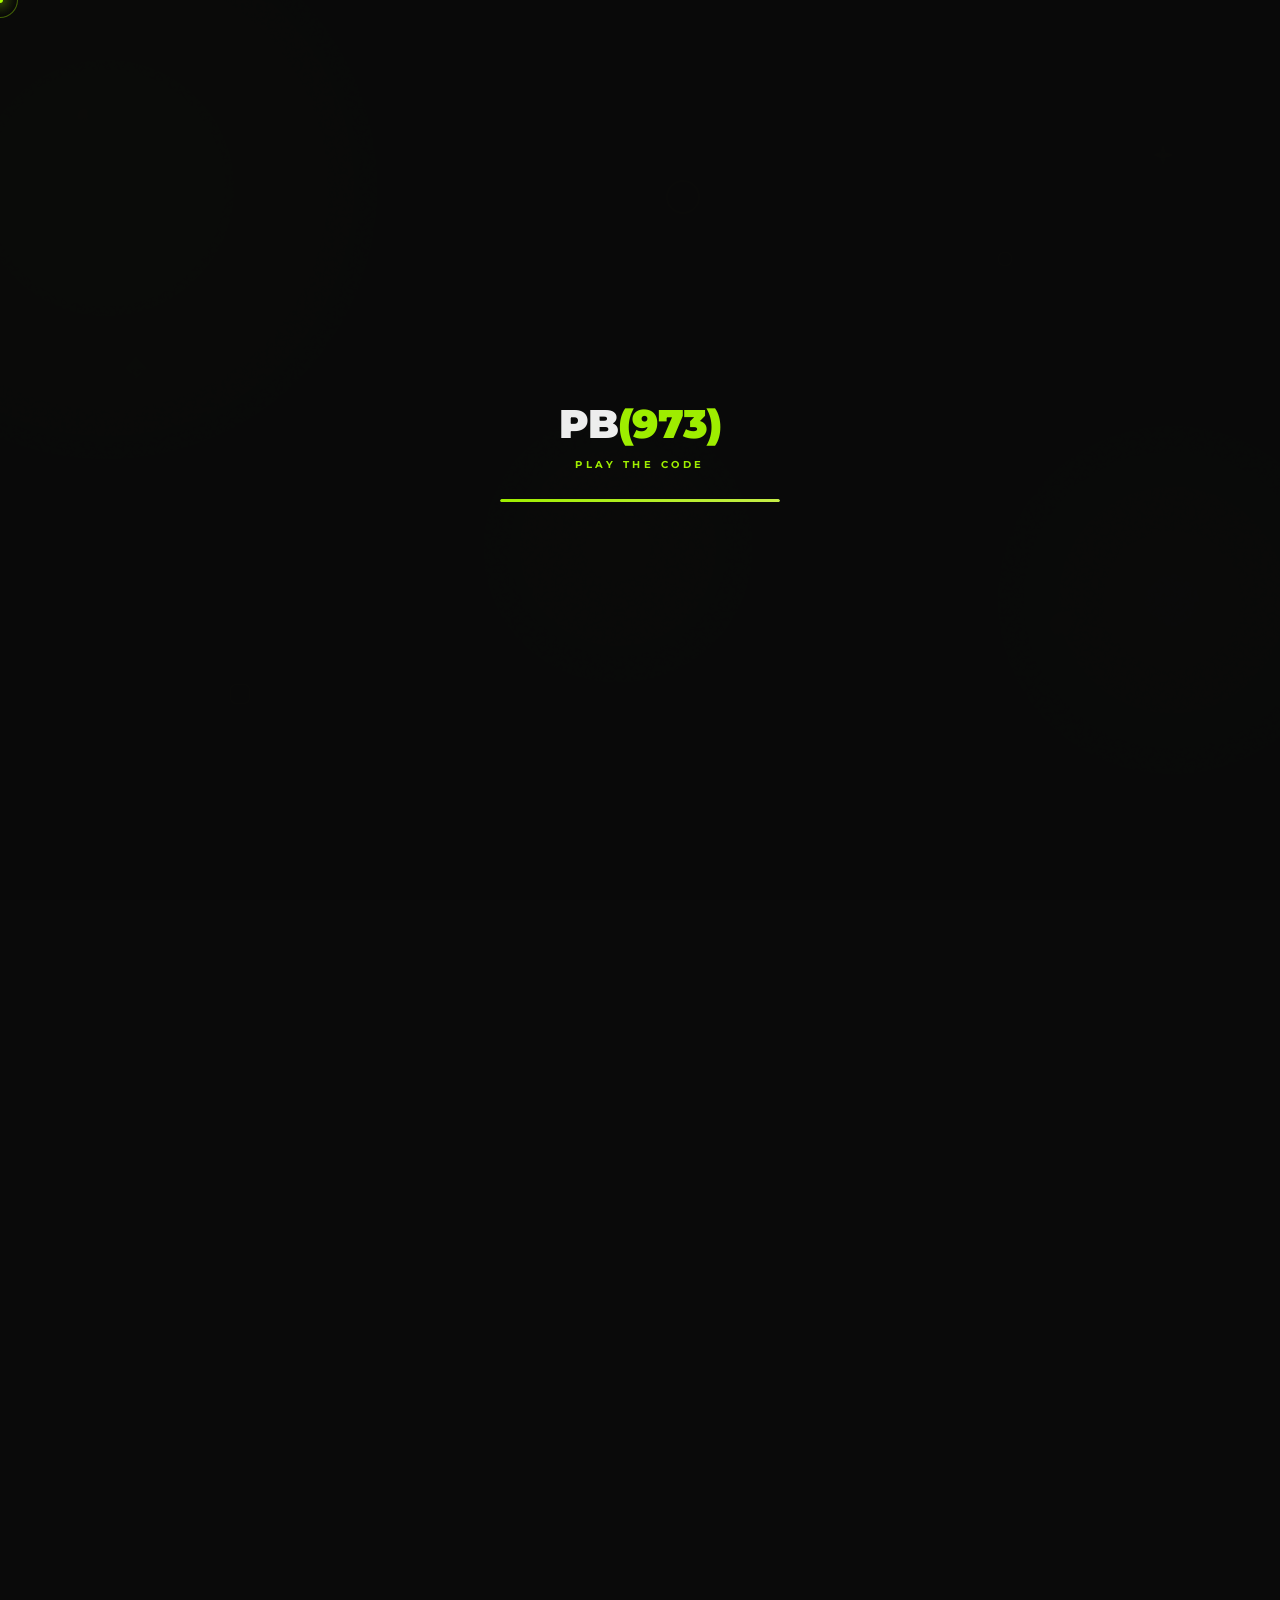
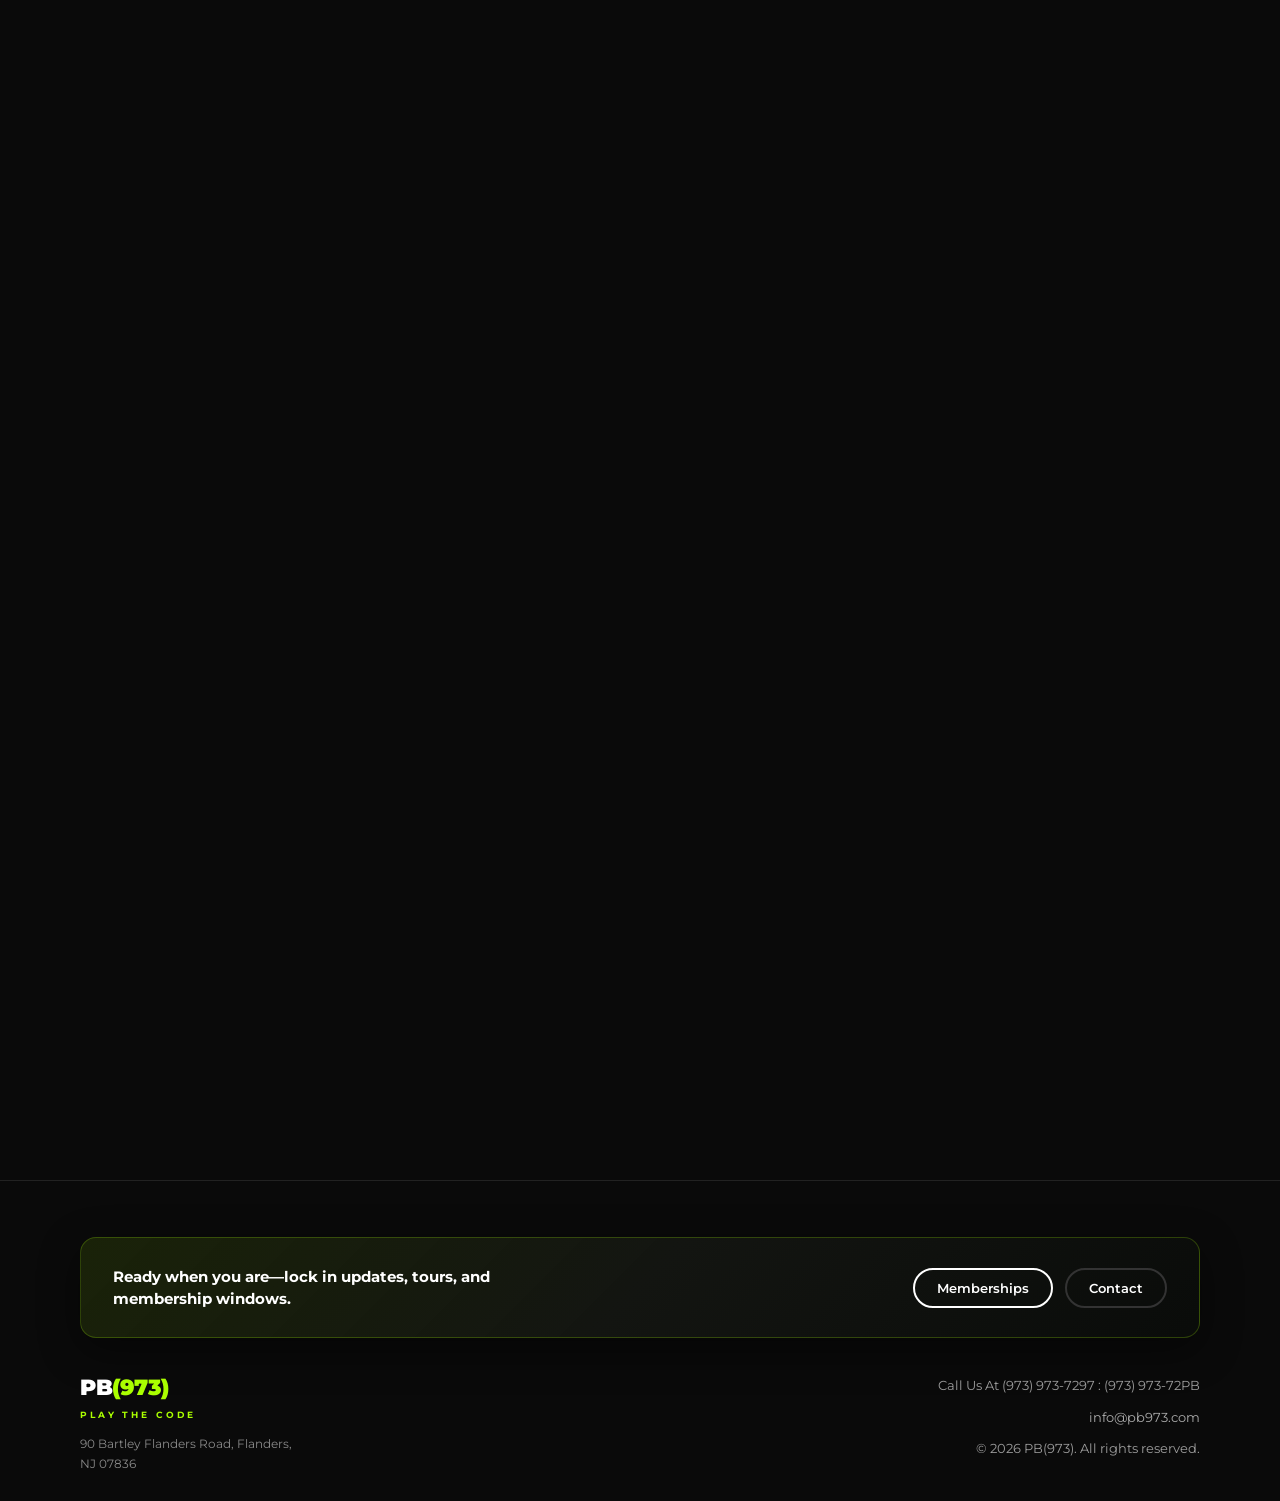
==== commit 2a21767f: "add pb973 website v2 (adding v2 FAQ and new Jonior tab)" ====
--- a/index.html
+++ b/index.html
@@ -224,46 +224,6 @@
         decoding="async"
       >
     </div>
-
-    <!-- Glass tabs live inside hero so they appear without scrolling past a full-screen hero -->
-    <div class="glass-tabs-section hero-glass-tabs" role="region" aria-labelledby="club-tabs-heading">
-      <div class="glass-tabs-ambient" aria-hidden="true"></div>
-      <div class="glass-tabs-wrap">
-        <h2 id="club-tabs-heading" class="glass-tabs-heading section-heading">Inside the club</h2>
-        <p class="glass-tabs-sub">Tap a tab—courts, lounge, and social spaces in one premium destination.</p>
-
-        <div class="club-tab-bar" role="tablist" aria-label="Club highlights">
-          <span class="club-tab-indicator" aria-hidden="true"></span>
-          <button type="button" class="club-tab active" role="tab" id="club-tab-courts" aria-selected="true" aria-controls="club-panel-courts" tabindex="0">Championship courts</button>
-          <button type="button" class="club-tab" role="tab" id="club-tab-lounge" aria-selected="false" aria-controls="club-panel-lounge" tabindex="-1">Players lounge</button>
-          <button type="button" class="club-tab" role="tab" id="club-tab-social" aria-selected="false" aria-controls="club-panel-social" tabindex="-1">Social &amp; games</button>
-        </div>
-
-        <div class="club-tab-panels">
-          <div class="club-panel" id="club-panel-courts" role="tabpanel" aria-labelledby="club-tab-courts" tabindex="0">
-            <div class="club-panel-glass">
-              <div class="club-panel-icon" aria-hidden="true">🎾</div>
-              <h3>Six pro-grade courts</h3>
-              <p>Competition surfaces, balanced lighting, and sound mitigation so every rally feels crisp—whether you are drilling or playing league night.</p>
-            </div>
-          </div>
-          <div class="club-panel" id="club-panel-lounge" role="tabpanel" aria-labelledby="club-tab-lounge" hidden tabindex="0">
-            <div class="club-panel-glass">
-              <div class="club-panel-icon" aria-hidden="true">🍹</div>
-              <h3>Mezzanine lounge</h3>
-              <p>A boutique-hotel vibe for post-match hangs, networking, and private events—your clubhouse away from home.</p>
-            </div>
-          </div>
-          <div class="club-panel" id="club-panel-social" role="tabpanel" aria-labelledby="club-tab-social" hidden tabindex="0">
-            <div class="club-panel-glass">
-              <div class="club-panel-icon" aria-hidden="true">🎱</div>
-              <h3>Beyond pickleball</h3>
-              <p>Ping pong, Mah Jongg, canasta, and billiards in curated social spaces—play, pause, and connect without leaving the building.</p>
-            </div>
-          </div>
-        </div>
-      </div>
-    </div>
   </section>
 
   <section class="flagship">
@@ -372,7 +332,17 @@
       <p><a href="mailto:info@pb973.com">info@pb973.com</a></p>
       <p>© 2026 PB(973). All rights reserved.</p>
     </div>
-    <div class="footer-bottom"></div>
+    <div class="footer-bottom">
+      <div class="footer-social-links">
+        <span>Join us</span>
+        <a href="#" class="footer-social-link" aria-label="Join PB(973) on Facebook">
+          <img src="assets/icons/facebook.svg" alt="PB(973) Facebook" width="18" height="18" decoding="async">
+        </a>
+        <a href="#" class="footer-social-link" aria-label="Join PB(973) on Instagram">
+          <img src="assets/icons/instagram.svg" alt="PB(973) Instagram" width="18" height="18" decoding="async">
+        </a>
+      </div>
+    </div>
   </footer>
 </div>
 
@@ -517,6 +487,13 @@
       </div>
     </div>
   </section>
+  <section class="social-follow" aria-label="Follow PB(973) on social media">
+    <p>Like And Follow Us On Facebook / Instagram</p>
+    <div class="social-row">
+      <a href="#" class="social-btn fb" aria-label="Facebook"><img src="assets/icons/facebook.svg" alt="PB(973) Facebook icon" width="22" height="22" decoding="async"></a>
+      <a href="#" class="social-btn ig" aria-label="Instagram"><img src="assets/icons/instagram.svg" alt="PB(973) Instagram icon" width="22" height="22" decoding="async"></a>
+    </div>
+  </section>
   <footer>
     <div class="footer-cta-strip">
       <p>Questions about partnerships, programming, or press? We respond quickly.</p>
@@ -534,72 +511,157 @@
       <p><a href="mailto:info@pb973.com">info@pb973.com</a></p>
       <p>© 2026 PB(973). All rights reserved.</p>
     </div>
-    <div class="footer-bottom"></div>
+    <div class="footer-bottom">
+      <div class="footer-social-links">
+        <span>Join us</span>
+        <a href="#" class="footer-social-link" aria-label="Join PB(973) on Facebook">
+          <img src="assets/icons/facebook.svg" alt="PB(973) Facebook" width="18" height="18" decoding="async">
+        </a>
+        <a href="#" class="footer-social-link" aria-label="Join PB(973) on Instagram">
+          <img src="assets/icons/instagram.svg" alt="PB(973) Instagram" width="18" height="18" decoding="async">
+        </a>
+      </div>
+    </div>
   </footer>
 </div>
 
 <!-- ===== CONTACT PAGE ===== -->
 <div id="page-contact" class="page">
-  <div class="page-header"><h1>Contact</h1></div>
-  <img src="assets/images/contact%20.jpg" alt="PB(973) contact page courts view" class="contact-img" width="1024" height="768" decoding="async">
-  <div class="content-band">
-    <div class="content-band-inner reveal-section" data-reveal="up">
-      <p class="section-kicker">Concierge</p>
-      <h2 class="section-heading">We read every message</h2>
-      <p style="color:#aaa;font-size:15px;line-height:1.7;max-width:560px;margin:0 auto;">Membership questions, junior programming, events, and partnerships route to the same attentive team. Expect a human reply—not an auto-responder.</p>
-      <div class="feature-pills stagger-children">
-        <span class="feature-pill">Opening 2026</span>
-        <span class="feature-pill">Flanders, NJ</span>
-        <span class="feature-pill">Courts · Lounge · Social</span>
-      </div>
-    </div>
-  </div>
-  <div class="contact-form">
-    <div class="reveal-section" data-reveal="left">
-    <form action="mailto:info@pb973.com" method="post" enctype="text/plain" novalidate aria-label="Contact PB(973)">
-    <div class="form-row">
-      <div class="form-group">
-        <label for="cf-firstname">First Name <span aria-hidden="true">*</span><span class="visually-hidden"> required</span></label>
-        <input id="cf-firstname" name="firstName" type="text" autocomplete="given-name" placeholder="First" required aria-required="true">
-      </div>
-      <div class="form-group">
-        <label for="cf-lastname">Last Name <span aria-hidden="true">*</span><span class="visually-hidden"> required</span></label>
-        <input id="cf-lastname" name="lastName" type="text" autocomplete="family-name" placeholder="Last" required aria-required="true">
-      </div>
-    </div>
-    <div class="form-group">
-      <label for="cf-email">Email <span aria-hidden="true">*</span><span class="visually-hidden"> required</span></label>
-      <input id="cf-email" name="email" type="email" autocomplete="email" placeholder="your@email.com" required aria-required="true">
-    </div>
-    <div class="form-address-label">Mailing Address</div>
-    <div class="form-group">
-      <label for="cf-street">Street Address</label>
-      <input id="cf-street" name="street" type="text" autocomplete="street-address" placeholder="123 Main Street">
-    </div>
-    <div class="form-group">
-      <label for="cf-city">City</label>
-      <input id="cf-city" name="city" type="text" autocomplete="address-level2" placeholder="City">
-    </div>
-    <div class="form-row">
-      <div class="form-group">
-        <label for="cf-state">State</label>
-        <select id="cf-state" name="state" autocomplete="address-level1">
-          <option value="">Select state</option>
-          <option value="NJ">NJ</option><option value="NY">NY</option><option value="PA">PA</option><option value="CT">CT</option>
-        </select>
-      </div>
-      <div class="form-group">
-        <label for="cf-zip">Zip Code</label>
-        <input id="cf-zip" name="zip" type="text" inputmode="numeric" pattern="[0-9]{5}(-[0-9]{4})?" autocomplete="postal-code" placeholder="12345">
-      </div>
-    </div>
-    <div class="form-group">
-      <label for="cf-message">Question Or Comment?</label>
-      <textarea id="cf-message" name="message" rows="5" placeholder="Your message..."></textarea>
-    </div>
-    <button type="submit" class="btn-submit">Submit</button>
-    </form>
-    <div class="contact-email-line">✉ <a href="mailto:info@pb973.com">info@pb973.com</a></div>
+  <!-- HERO BANNER -->
+  <div class="contact-hero">
+    <img src="assets/images/contact%20.jpg" alt="PB(973) concierge and contact desk at the club in Flanders NJ" class="contact-hero-bg" width="1024" height="576" decoding="async">
+    <div class="contact-hero-overlay"></div>
+    <div class="contact-hero-content">
+      <div class="hero-badge"><span>CONCIERGE · MEMBERSHIPS · EVENTS</span></div>
+      <h1 class="contact-hero-heading">Talk to the<br><span class="green">PB(973)</span><br>team.</h1>
+      <p class="contact-hero-sub">Membership questions, junior programming, partnerships, or press — send a note and we will route it to the right person.</p>
+      <div class="contact-quick-actions">
+        <a href="tel:9739737297" class="btn-email">Call (973) 973-7297</a>
+        <a href="mailto:info@pb973.com" class="btn-outline">Email info@pb973.com</a>
+      </div>
+    </div>
+  </div>
+
+  <!-- CONTACT OPTIONS -->
+  <div class="content-band contact-options-band">
+    <div class="content-band-inner">
+      <div class="contact-options-grid stagger-children">
+        <div class="contact-option-card reveal-section" data-reveal="up">
+          <p class="section-kicker">Fastest</p>
+          <h2 class="section-heading">Call the concierge</h2>
+          <p class="contact-option-desc">Have a quick question or want to talk through membership fit? We can help in minutes.</p>
+          <a href="tel:9739737297" class="btn-solid contact-option-cta">Call now</a>
+        </div>
+        <div class="contact-option-card reveal-section" data-reveal="up">
+          <p class="section-kicker">Any time</p>
+          <h2 class="section-heading">Email the team</h2>
+          <p class="contact-option-desc">Best for partnerships, programming details, and press inquiries. We read every message.</p>
+          <a href="mailto:info@pb973.com" class="btn-solid contact-option-cta">Send email</a>
+        </div>
+      </div>
+    </div>
+  </div>
+
+  <!-- FORM -->
+  <div class="contact-form-wrap">
+    <div class="contact-form-inner reveal-section" data-reveal="left">
+      <p class="section-kicker">Send a message</p>
+      <h2 class="section-heading">We respond like humans</h2>
+      <p class="contact-form-sub">Tell us what you are looking for and we will point you in the right direction. No auto-responder, no spam.</p>
+      <form class="contact-form" action="mailto:info@pb973.com" method="post" enctype="text/plain" novalidate aria-label="Contact PB(973)">
+        <div class="form-row">
+          <div class="form-group">
+            <label for="cf-firstname">First Name <span aria-hidden="true">*</span><span class="visually-hidden"> required</span></label>
+            <input id="cf-firstname" name="firstName" type="text" autocomplete="given-name" placeholder="First" required aria-required="true">
+          </div>
+          <div class="form-group">
+            <label for="cf-lastname">Last Name <span aria-hidden="true">*</span><span class="visually-hidden"> required</span></label>
+            <input id="cf-lastname" name="lastName" type="text" autocomplete="family-name" placeholder="Last" required aria-required="true">
+          </div>
+        </div>
+        <div class="form-group">
+          <label for="cf-email">Email <span aria-hidden="true">*</span><span class="visually-hidden"> required</span></label>
+          <input id="cf-email" name="email" type="email" autocomplete="email" placeholder="your@email.com" required aria-required="true">
+        </div>
+        <div class="form-address-label">Mailing Address (optional)</div>
+        <div class="form-group">
+          <label for="cf-street">Street Address</label>
+          <input id="cf-street" name="street" type="text" autocomplete="street-address" placeholder="123 Main Street">
+        </div>
+        <div class="form-group">
+          <label for="cf-city">City</label>
+          <input id="cf-city" name="city" type="text" autocomplete="address-level2" placeholder="City">
+        </div>
+        <div class="form-row">
+          <div class="form-group">
+            <label for="cf-state">State</label>
+            <select id="cf-state" name="state" autocomplete="address-level1">
+              <option value="">Select state</option>
+              <option value="AL">AL</option>
+              <option value="AK">AK</option>
+              <option value="AZ">AZ</option>
+              <option value="AR">AR</option>
+              <option value="CA">CA</option>
+              <option value="CO">CO</option>
+              <option value="CT">CT</option>
+              <option value="DE">DE</option>
+              <option value="DC">DC</option>
+              <option value="FL">FL</option>
+              <option value="GA">GA</option>
+              <option value="HI">HI</option>
+              <option value="ID">ID</option>
+              <option value="IL">IL</option>
+              <option value="IN">IN</option>
+              <option value="IA">IA</option>
+              <option value="KS">KS</option>
+              <option value="KY">KY</option>
+              <option value="LA">LA</option>
+              <option value="ME">ME</option>
+              <option value="MD">MD</option>
+              <option value="MA">MA</option>
+              <option value="MI">MI</option>
+              <option value="MN">MN</option>
+              <option value="MS">MS</option>
+              <option value="MO">MO</option>
+              <option value="MT">MT</option>
+              <option value="NE">NE</option>
+              <option value="NV">NV</option>
+              <option value="NH">NH</option>
+              <option value="NJ">NJ</option>
+              <option value="NM">NM</option>
+              <option value="NY">NY</option>
+              <option value="NC">NC</option>
+              <option value="ND">ND</option>
+              <option value="OH">OH</option>
+              <option value="OK">OK</option>
+              <option value="OR">OR</option>
+              <option value="PA">PA</option>
+              <option value="RI">RI</option>
+              <option value="SC">SC</option>
+              <option value="SD">SD</option>
+              <option value="TN">TN</option>
+              <option value="TX">TX</option>
+              <option value="UT">UT</option>
+              <option value="VT">VT</option>
+              <option value="VA">VA</option>
+              <option value="WA">WA</option>
+              <option value="WV">WV</option>
+              <option value="WI">WI</option>
+              <option value="WY">WY</option>
+            </select>
+          </div>
+          <div class="form-group">
+            <label for="cf-zip">Zip Code</label>
+            <input id="cf-zip" name="zip" type="text" inputmode="numeric" pattern="[0-9]{5}(-[0-9]{4})?" autocomplete="postal-code" placeholder="12345">
+          </div>
+        </div>
+        <div class="form-group">
+          <label for="cf-message">Question or comment?</label>
+          <textarea id="cf-message" name="message" rows="6" placeholder="Tell us what you're looking for..."></textarea>
+        </div>
+        <button type="submit" class="btn-submit">Send message</button>
+        <div class="contact-email-line">✉ <a href="mailto:info@pb973.com">info@pb973.com</a></div>
+      </form>
     </div>
   </div>
   <section class="page-close" aria-labelledby="contact-close-heading">
@@ -631,6 +693,13 @@
       </div>
     </div>
   </section>
+  <section class="social-follow" aria-label="Follow PB(973) on social media">
+    <p>Like And Follow Us On Facebook / Instagram</p>
+    <div class="social-row">
+      <a href="#" class="social-btn fb" aria-label="Facebook"><img src="assets/icons/facebook.svg" alt="PB(973) Facebook icon" width="22" height="22" decoding="async"></a>
+      <a href="#" class="social-btn ig" aria-label="Instagram"><img src="assets/icons/instagram.svg" alt="PB(973) Instagram icon" width="22" height="22" decoding="async"></a>
+    </div>
+  </section>
   <footer>
     <div class="footer-cta-strip">
       <p>Prefer the phone? Our team answers during business hours.</p>
@@ -648,7 +717,17 @@
       <p><a href="mailto:info@pb973.com">info@pb973.com</a></p>
       <p>© 2026 PB(973). All rights reserved.</p>
     </div>
-    <div class="footer-bottom"></div>
+    <div class="footer-bottom">
+      <div class="footer-social-links">
+        <span>Join us</span>
+        <a href="#" class="footer-social-link" aria-label="Join PB(973) on Facebook">
+          <img src="assets/icons/facebook.svg" alt="PB(973) Facebook" width="18" height="18" decoding="async">
+        </a>
+        <a href="#" class="footer-social-link" aria-label="Join PB(973) on Instagram">
+          <img src="assets/icons/instagram.svg" alt="PB(973) Instagram" width="18" height="18" decoding="async">
+        </a>
+      </div>
+    </div>
   </footer>
 </div>
 
@@ -1167,18 +1246,18 @@
       <p style="font-size:15px;color:#888;line-height:1.7;max-width:560px;margin:0 auto 8px;">Both programs share the same premium courts, the same community — and the same commitment to developing great players and great people.</p>
 
       <div class="junior-cta-grid">
-        <a href="#" class="junior-cta-card dd-card" onclick="switchProgram('dinkin'); window.scrollTo(0,0); return false;">
+        <button type="button" class="junior-cta-card dd-card" onclick="switchProgram('dinkin');">
           <div class="cta-card-label dd">🦕 Ages 5–9</div>
           <div class="cta-card-title">Dinkin Dinos</div>
           <div class="cta-card-desc">Fun, characters, badges, and ice cream — the perfect introduction to pickleball for young kids.</div>
           <div class="cta-card-action dd">Explore Dinkin Dinos <span>→</span></div>
-        </a>
-        <a href="#" class="junior-cta-card ce-card" onclick="switchProgram('ce'); window.scrollTo(0,0); return false;">
+        </button>
+        <button type="button" class="junior-cta-card ce-card" onclick="switchProgram('ce');">
           <div class="cta-card-label ce">🎯 All Skill Levels</div>
           <div class="cta-card-title">Competitive Edge</div>
           <div class="cta-card-desc">Serious training, elite coaching, and a clear path from beginner to high-performance competitor.</div>
           <div class="cta-card-action ce">Explore Competitive Edge <span>→</span></div>
-        </a>
+        </button>
       </div>
 
       <div class="stat-grid stagger-children" style="margin-top:48px;">
@@ -1209,6 +1288,13 @@
   </section>
 
   <!-- Footer -->
+  <section class="social-follow" aria-label="Follow PB(973) on social media">
+    <p>Like And Follow Us On Facebook / Instagram</p>
+    <div class="social-row">
+      <a href="#" class="social-btn fb" aria-label="Facebook"><img src="assets/icons/facebook.svg" alt="PB(973) Facebook icon" width="22" height="22" decoding="async"></a>
+      <a href="#" class="social-btn ig" aria-label="Instagram"><img src="assets/icons/instagram.svg" alt="PB(973) Instagram icon" width="22" height="22" decoding="async"></a>
+    </div>
+  </section>
   <footer>
     <div class="footer-cta-strip">
       <p>Junior Academy updates ship with the main member list — stay on both.</p>
@@ -1226,27 +1312,54 @@
       <p><a href="mailto:info@pb973.com">info@pb973.com</a></p>
       <p>© 2026 PB(973). All rights reserved.</p>
     </div>
-    <div class="footer-bottom"></div>
+    <div class="footer-bottom">
+      <div class="footer-social-links">
+        <span>Join us</span>
+        <a href="#" class="footer-social-link" aria-label="Join PB(973) on Facebook">
+          <img src="assets/icons/facebook.svg" alt="PB(973) Facebook" width="18" height="18" decoding="async">
+        </a>
+        <a href="#" class="footer-social-link" aria-label="Join PB(973) on Instagram">
+          <img src="assets/icons/instagram.svg" alt="PB(973) Instagram" width="18" height="18" decoding="async">
+        </a>
+      </div>
+    </div>
   </footer>
 
 </div><!-- /page-junior -->
 
 <!-- ===== MEMBERSHIP PAGE ===== -->
 <div id="page-membership" class="page">
-  <div class="page-header"><h1>Membership</h1></div>
-
-  <img src="assets/images/membership.png" alt="PB(973) membership founders team" class="membership-hero-img" width="2048" height="819" decoding="async">
+  <!-- HERO -->
+  <div class="membership-hero">
+    <img src="assets/images/membership.png" alt="PB(973) founders and membership community in Flanders NJ" class="membership-hero-bg" width="2048" height="819" decoding="async">
+    <div class="membership-hero-overlay"></div>
+    <div class="membership-hero-content">
+      <div class="hero-badge"><span>MEMBERSHIP · BOOKING · PERKS</span></div>
+      <h1 class="membership-hero-heading">Choose your<br><span class="green">Code.</span></h1>
+      <p class="membership-hero-sub">From pay-as-you-go to premium unlimited sessions, every tier keeps you inside the same flagship facility — just with different booking depth and perks.</p>
+      <div class="membership-hero-actions">
+        <a href="/contact" class="btn-email" onclick="showPage('contact'); return false;">✉ Join the list</a>
+        <a href="/faq" class="btn-outline" onclick="showPage('faq'); return false;">View FAQ's</a>
+      </div>
+      <div class="membership-hero-note">Opening 2026 · Flanders, NJ · PB(973) Play the Code</div>
+    </div>
+  </div>
 
   <div class="founders-banner">
     <div class="star">☆</div>
-    <h2>Welcome To ALL Members of Founders 125!</h2>
-  </div>
-
-  <div class="content-band">
-    <div class="content-band-inner reveal-section" data-reveal="blur">
+    <h2>Welcome to all members of Founders 125!</h2>
+    <p class="founders-sub">Founders spots are sold out — but you can still join the list and lock in updates, opening invites, and first access to new drops.</p>
+    <div class="founders-actions">
+      <a href="/contact" class="btn-solid" onclick="showPage('contact'); return false;">Talk to the team</a>
+      <a href="/contact" class="btn-ghost" onclick="showPage('contact'); return false;">Join the email list</a>
+    </div>
+  </div>
+
+  <div class="content-band content-band--alt">
+    <div class="content-band-inner reveal-section" data-reveal="up">
       <p class="section-kicker">Member experience</p>
       <h2 class="section-heading">Pick the lane that matches your calendar</h2>
-      <p style="color:#aaa;font-size:15px;line-height:1.7;max-width:640px;margin:0 auto;">From pay-as-you-go to premium unlimited sessions, every tier keeps you inside the same flagship facility—just with different booking depth and perks.</p>
+      <p class="membership-intro">If you play once in a while, start free. If you play weekly, go Code Priority. If you play 3+ times a week, Code Premium is built for you.</p>
     </div>
   </div>
 
@@ -1256,7 +1369,7 @@
     <div class="plans-grid stagger-children">
 
       <!-- Free -->
-      <div class="plan-card">
+      <div class="plan-card" data-course-card="1" data-course-id="code-access-free" data-course-title="Code Access Free Guest Membership">
         <div class="plan-name">Code Access Free Guest Membership</div>
         <div class="plan-subtitle">For Pay As You Go Players</div>
         <div class="plan-price free-price" style="color:var(--white);">Free</div>
@@ -1273,7 +1386,7 @@
       </div>
 
       <!-- Code Priority -->
-      <div class="plan-card">
+      <div class="plan-card" data-course-card="1" data-course-id="code-priority-annual" data-course-title="Code Priority (Annual)">
         <div class="plan-name">Code Priority</div>
         <div class="plan-subtitle">For players who want priority access and the best value year-round</div>
         <div class="plan-price">$199</div>
@@ -1290,7 +1403,7 @@
       </div>
 
       <!-- Founders Code 125 -->
-      <div class="plan-card featured">
+      <div class="plan-card featured" data-course-card="1" data-course-id="founders-code-125" data-course-title="FOUNDERS CODE 125 (Annual)">
         <div class="founders-badge">⭐ FOUNDERS SPECIAL</div>
         <div class="plan-name" style="margin-top:16px;">FOUNDERS CODE 125</div>
         <div class="plan-subtitle">Payment will be due on/about March 1st, 2026 To Our First Member Pre-Registrations</div>
@@ -1311,7 +1424,7 @@
       </div>
 
       <!-- Code Priority Senior 65+ -->
-      <div class="plan-card">
+      <div class="plan-card" data-course-card="1" data-course-id="code-priority-senior-annual" data-course-title="Code Priority Senior 65+ (Annual)">
         <div class="plan-name">Code Priority Senior 65+</div>
         <div class="plan-subtitle">For the senior players who play daily and want priority advanced access and reduced fees</div>
         <div class="plan-price">$169</div>
@@ -1334,7 +1447,7 @@
     <div class="monthly-grid stagger-children">
 
       <!-- Code Social Play -->
-      <div class="plan-card">
+      <div class="plan-card" data-course-card="1" data-course-id="code-social-play-monthly" data-course-title="Code Social Play (Monthly)">
         <div class="plan-name">Code Social Play</div>
         <div class="plan-subtitle">Great for Players who enjoy Mah Jong, Canasta, Ping Pong and Billiards</div>
         <div class="plan-price">$69</div>
@@ -1348,7 +1461,7 @@
       </div>
 
       <!-- Code Daily Open Play -->
-      <div class="plan-card">
+      <div class="plan-card" data-course-card="1" data-course-id="code-daily-open-play-monthly" data-course-title="Code Daily Open Play (Monthly)">
         <div class="plan-name">Code Daily Open Play</div>
         <div class="plan-subtitle">Great Value for Players who like to play in daily open play sessions without the commitment</div>
         <div class="plan-price">$149</div>
@@ -1363,7 +1476,7 @@
       </div>
 
       <!-- Code Premium -->
-      <div class="plan-card">
+      <div class="plan-card" data-course-card="1" data-course-id="code-premium-monthly" data-course-title="Code Premium (Monthly)">
         <div class="plan-name">Code Premium</div>
         <div class="plan-subtitle">Exceptional Value for Dedicated Players (3+ Times Per Week)</div>
         <div class="plan-price">$179</div>
@@ -1385,7 +1498,7 @@
       </div>
 
       <!-- Code Premium Senior 65+ -->
-      <div class="plan-card">
+      <div class="plan-card" data-course-card="1" data-course-id="code-premium-senior-monthly" data-course-title="Code Premium Senior 65+ (Monthly)">
         <div class="plan-name">Code Premium Senior 65+</div>
         <div class="plan-subtitle">For senior dedicated players who want premium benefits at a reduced rate</div>
         <div class="plan-price">$169</div>
@@ -1413,7 +1526,7 @@
   <div class="punch-card-section">
     <div class="reveal-section" data-reveal="scale">
     <h2 class="section-heading">Code Punch Card</h2>
-    <div class="punch-card">
+    <div class="punch-card" data-course-card="1" data-course-id="code-punch-card" data-course-title="Code Punch Card (14 plays)">
       <div class="pc-title">CODE PUNCH CARD</div>
       <div class="pc-avail">Available to Players with Yearly Paid Membership</div>
       <div class="pc-price">$189</div>
@@ -1450,22 +1563,29 @@
         <cite>PB(973) member success</cite>
       </blockquote>
       <div class="mini-cta-row">
-        <a href="faq.html" class="btn-outline" onclick="showPage('faq'); return false;">FAQ's</a>
-        <a href="contact.html" class="btn-solid" onclick="showPage('contact'); return false;">Talk to us</a>
+        <a href="/faq" class="btn-outline" onclick="showPage('faq'); return false;">FAQ's</a>
+        <a href="/contact" class="btn-solid" onclick="showPage('contact'); return false;">Talk to us</a>
       </div>
     </div>
   </section>
 
   <div class="membership-cta">
-    <a href="contact.html" class="btn-email" onclick="showPage('contact'); return false;" style="background:var(--green);color:var(--black);padding:14px 40px;font-size:15px;font-weight:800;border-radius:50px;text-decoration:none;display:inline-block;">Join The List</a>
-  </div>
-
+    <a href="/contact" class="btn-email" onclick="showPage('contact'); return false;" style="background:var(--green);color:var(--black);padding:14px 40px;font-size:15px;font-weight:800;border-radius:50px;text-decoration:none;display:inline-block;">Join The List</a>
+  </div>
+
+  <section class="social-follow" aria-label="Follow PB(973) on social media">
+    <p>Like And Follow Us On Facebook / Instagram</p>
+    <div class="social-row">
+      <a href="#" class="social-btn fb" aria-label="Facebook"><img src="assets/icons/facebook.svg" alt="PB(973) Facebook icon" width="22" height="22" decoding="async"></a>
+      <a href="#" class="social-btn ig" aria-label="Instagram"><img src="assets/icons/instagram.svg" alt="PB(973) Instagram icon" width="22" height="22" decoding="async"></a>
+    </div>
+  </section>
   <footer>
     <div class="footer-cta-strip">
       <p>Lock your spot on the list—founders may be full, but the club is just getting started.</p>
       <div class="footer-cta-actions">
-        <a href="contact.html" class="btn-outline" onclick="showPage('contact'); return false;">Contact</a>
-        <a href="index.html" class="btn-solid" onclick="showPage('home'); return false;">Home</a>
+        <a href="/contact" class="btn-outline" onclick="showPage('contact'); return false;">Contact</a>
+        <a href="/" class="btn-solid" onclick="showPage('home'); return false;">Home</a>
       </div>
     </div>
     <div>
@@ -1477,51 +1597,70 @@
       <p><a href="mailto:info@pb973.com">info@pb973.com</a></p>
       <p>© 2026 PB(973). All rights reserved.</p>
     </div>
-    <div class="footer-bottom"></div>
+    <div class="footer-bottom">
+      <div class="footer-social-links">
+        <span>Join us</span>
+        <a href="#" class="footer-social-link" aria-label="Join PB(973) on Facebook">
+          <img src="assets/icons/facebook.svg" alt="PB(973) Facebook" width="18" height="18" decoding="async">
+        </a>
+        <a href="#" class="footer-social-link" aria-label="Join PB(973) on Instagram">
+          <img src="assets/icons/instagram.svg" alt="PB(973) Instagram" width="18" height="18" decoding="async">
+        </a>
+      </div>
+    </div>
   </footer>
 </div>
 
 <!-- ===== PRESS PAGE ===== -->
 <div id="page-press" class="page">
-  <div class="page-header"><h1>Press</h1></div>
-  <div class="content-band content-band--alt">
-    <div class="content-band-inner reveal-section" data-reveal="up">
-      <p class="section-kicker">Media</p>
-      <h2 class="section-heading">PB(973) in the headlines</h2>
-      <p style="color:#aaa;font-size:15px;line-height:1.7;max-width:600px;margin:0 auto;">Lease milestones and development coverage from outlets following Morris County retail and sports facilities.</p>
-    </div>
-  </div>
-  <div class="press-page-wrap">
-  <div class="reveal-section" data-reveal="left">
-  <div class="press-grid stagger-children">
-
-    <!-- NJ Biz card -->
-    <div class="press-card">
-      <div class="press-card-inner">
-        <div class="press-outlet" style="color:#003399;font-size:22px;font-weight:900;border-bottom:3px solid #003399;padding-bottom:8px;margin-bottom:12px;">NJBIZ</div>
-        <div class="img-placeholder" style="height:180px;border-radius:8px;background:#eee;border:none;">
-          <div style="color:#999;"><div style="font-size:28px;">🏬</div><div>ShopRite — Flanders, NJ</div></div>
-        </div>
-        <div class="press-headline">15K-square-foot indoor pickleball spot coming to Morris County</div>
-        <div class="press-meta" style="color:#999;">Jessica Perry · January 29, 2025 · 2 Minute Read</div>
-        <div class="press-body">A ShopRite anchored retail center in Morris County will add another big draw, with plans for the latest PB (973) Pickleball facility. RIPCO Real Estate announced the indoor pickleball club signed a 15,000-square-foot lease at the ShopRite Shopping Center in Flanders Jan 27. The club is expected to join the lineup this summer at the 73,000-square-foot neighborhood retail center at 90 Bartley Road.</div>
-      </div>
-    </div>
-
-    <!-- RE-NJ card -->
-    <div class="press-card press-card-re">
-      <div class="re-header">
-        <div class="re-logo-text">REALESTATE<span style="font-weight:900;">NJ</span></div>
-        <div class="re-tagline">The Voice of New Jersey Commercial Real Estate</div>
-      </div>
-      <div class="img-placeholder re-img" style="border-radius:0;background:#ddd;border:none;height:180px;">
-        <div style="color:#999;"><div style="font-size:28px;">🏬</div><div>ShopRite — Flanders</div></div>
-      </div>
-      <div class="re-sub">RE-NJ</div>
-      <div class="re-sub2">Pickleball coming to Flanders shopping center under 15,000 sq ft deal ↗</div>
-    </div>
-  </div>
-  </div>
+  <div class="press-hero">
+    <div class="press-hero-bg" aria-hidden="true">
+      <div class="press-hero-orb press-hero-orb--1"></div>
+      <div class="press-hero-orb press-hero-orb--2"></div>
+    </div>
+    <div class="press-hero-inner reveal-section" data-reveal="up">
+      <p class="press-hero-kicker">Media</p>
+      <h1 class="press-hero-title">PB(973) in the<br><span class="press-hero-accent">headlines</span></h1>
+      <p class="press-hero-sub">Lease milestones and development coverage from outlets following Morris County retail and sports facilities.</p>
+      <div class="press-hero-actions">
+        <a href="mailto:info@pb973.com" class="btn-email">✉ info@pb973.com</a>
+        <a href="/contact" class="btn-outline" onclick="showPage('contact'); return false;">Press contact</a>
+      </div>
+    </div>
+  </div>
+
+  <div class="press-section">
+    <div class="press-section-inner">
+      <div class="press-feature reveal-section" data-reveal="left">
+        <p class="section-kicker">Featured story</p>
+        <h2 class="section-heading">15K-square-foot indoor pickleball spot coming to Morris County</h2>
+        <p class="press-feature-meta">NJBIZ · Jessica Perry · January 29, 2026</p>
+        <p class="press-feature-desc">PB(973) Pickleball signed a 15,000-square-foot lease at the ShopRite Shopping Center in Flanders (90 Bartley Road), adding a major new draw for the Morris County community.</p>
+        <a class="btn-solid press-read-btn" href="https://njbiz.com/indoor-pickleball-15k-sf-morris-county/" target="_blank" rel="noopener noreferrer">Read on NJBIZ ↗</a>
+      </div>
+
+      <div class="press-cards stagger-children">
+        <a class="press-card-new reveal-section" data-reveal="up" href="https://njbiz.com/indoor-pickleball-15k-sf-morris-county/" target="_blank" rel="noopener noreferrer" aria-label="Read NJBIZ coverage about PB(973)">
+          <div class="press-card-top">
+            <div class="press-outlet-pill press-outlet-pill--njbiz">NJBIZ</div>
+            <div class="press-card-icon" aria-hidden="true">📰</div>
+          </div>
+          <div class="press-card-title">15K-square-foot indoor pickleball spot coming to Morris County</div>
+          <div class="press-card-meta">Jan 29, 2026 · Deal announcement</div>
+          <div class="press-card-cta">Open article ↗</div>
+        </a>
+
+        <a class="press-card-new reveal-section" data-reveal="up" href="https://re-nj.com/pickleball-coming-to-flanders-shopping-center-under-15000-sq-ft-deal-ripco-says/" target="_blank" rel="noopener noreferrer" aria-label="Read Real Estate NJ coverage about PB(973)">
+          <div class="press-card-top">
+            <div class="press-outlet-pill press-outlet-pill--renj">Real Estate NJ</div>
+            <div class="press-card-icon" aria-hidden="true">🏢</div>
+          </div>
+          <div class="press-card-title">Pickleball coming to Flanders shopping center under 15,000 sq. ft. deal</div>
+          <div class="press-card-meta">Feb 2, 2026 · Retail leasing</div>
+          <div class="press-card-cta">Open article ↗</div>
+        </a>
+      </div>
+    </div>
   </div>
 
   <section class="page-close" aria-labelledby="press-close-heading">
@@ -1549,17 +1688,24 @@
       </blockquote>
       <div class="mini-cta-row">
         <a href="mailto:info@pb973.com" class="btn-email">✉ info@pb973.com</a>
-        <a href="contact.html" class="btn-ghost" onclick="showPage('contact'); return false;">Contact form</a>
+        <a href="/contact" class="btn-ghost" onclick="showPage('contact'); return false;">Contact form</a>
       </div>
     </div>
   </section>
 
+  <section class="social-follow" aria-label="Follow PB(973) on social media">
+    <p>Like And Follow Us On Facebook / Instagram</p>
+    <div class="social-row">
+      <a href="#" class="social-btn fb" aria-label="Facebook"><img src="assets/icons/facebook.svg" alt="PB(973) Facebook icon" width="22" height="22" decoding="async"></a>
+      <a href="#" class="social-btn ig" aria-label="Instagram"><img src="assets/icons/instagram.svg" alt="PB(973) Instagram icon" width="22" height="22" decoding="async"></a>
+    </div>
+  </section>
   <footer>
     <div class="footer-cta-strip">
       <p>Booking a shoot or need a fact sheet? Start with email—we reply fast.</p>
       <div class="footer-cta-actions">
-        <a href="contact.html" class="btn-outline" onclick="showPage('contact'); return false;">Contact</a>
-        <a href="index.html" class="btn-solid" onclick="showPage('home'); return false;">Home</a>
+        <a href="/contact" class="btn-outline" onclick="showPage('contact'); return false;">Contact</a>
+        <a href="/" class="btn-solid" onclick="showPage('home'); return false;">Home</a>
       </div>
     </div>
     <div>
@@ -1571,7 +1717,17 @@
       <p><a href="mailto:info@pb973.com">info@pb973.com</a></p>
       <p>© 2026 PB(973). All rights reserved.</p>
     </div>
-    <div class="footer-bottom"></div>
+    <div class="footer-bottom">
+      <div class="footer-social-links">
+        <span>Join us</span>
+        <a href="#" class="footer-social-link" aria-label="Join PB(973) on Facebook">
+          <img src="assets/icons/facebook.svg" alt="PB(973) Facebook" width="18" height="18" decoding="async">
+        </a>
+        <a href="#" class="footer-social-link" aria-label="Join PB(973) on Instagram">
+          <img src="assets/icons/instagram.svg" alt="PB(973) Instagram" width="18" height="18" decoding="async">
+        </a>
+      </div>
+    </div>
   </footer>
 </div>
 
@@ -1794,6 +1950,13 @@
     </div>
   </section>
 
+  <section class="social-follow" aria-label="Follow PB(973) on social media">
+    <p>Like And Follow Us On Facebook / Instagram</p>
+    <div class="social-row">
+      <a href="#" class="social-btn fb" aria-label="Facebook"><img src="assets/icons/facebook.svg" alt="PB(973) Facebook icon" width="22" height="22" decoding="async"></a>
+      <a href="#" class="social-btn ig" aria-label="Instagram"><img src="assets/icons/instagram.svg" alt="PB(973) Instagram icon" width="22" height="22" decoding="async"></a>
+    </div>
+  </section>
   <footer>
     <div class="footer-cta-strip">
       <p>Bookmark this page — we update answers as opening week approaches.</p>
@@ -1811,7 +1974,17 @@
       <p><a href="mailto:info@pb973.com">info@pb973.com</a></p>
       <p>© 2026 PB(973). All rights reserved.</p>
     </div>
-    <div class="footer-bottom"></div>
+    <div class="footer-bottom">
+      <div class="footer-social-links">
+        <span>Join us</span>
+        <a href="#" class="footer-social-link" aria-label="Join PB(973) on Facebook">
+          <img src="assets/icons/facebook.svg" alt="PB(973) Facebook" width="18" height="18" decoding="async">
+        </a>
+        <a href="#" class="footer-social-link" aria-label="Join PB(973) on Instagram">
+          <img src="assets/icons/instagram.svg" alt="PB(973) Instagram" width="18" height="18" decoding="async">
+        </a>
+      </div>
+    </div>
   </footer>
 </div>
 
--- a/css/styles.css
+++ b/css/styles.css
@@ -1,8 +1,10 @@
 ﻿:root {
   --green: #aaff00;
   /* Header / pill tabs — matches reference neon capsule */
-  --nav-neon: #dfff00;
-  --nav-neon-soft: rgba(223, 255, 0, 0.5);
+  --nav-neon: var(--green);
+  --nav-neon-soft: rgba(170, 255, 0, 0.5);
+  --neon-purple: #b04bff;
+  --neon-cyan: #3df4ff;
   --black: #0a0a0a;
   --dark: #111111;
   --darker: #0d0d0d;
@@ -225,8 +227,8 @@
   pointer-events: none;
   background: var(--nav-neon);
   box-shadow:
-    0 0 18px rgba(223, 255, 0, 0.55),
-    0 0 36px rgba(223, 255, 0, 0.28),
+    0 0 18px rgba(170, 255, 0, 0.55),
+    0 0 36px rgba(170, 255, 0, 0.28),
     0 4px 14px rgba(0, 0, 0, 0.5),
     inset 0 1px 0 rgba(255, 255, 255, 0.5);
   opacity: 1;
@@ -309,10 +311,11 @@
   outline: 2px solid var(--nav-neon);
   outline-offset: 4px;
 }
-/* Match reference header: brand wordmark reads as neon, not split white/green */
-.nav-logo .pb { font-family: 'Montserrat', sans-serif; font-weight: 900; font-size: 24px; color: var(--nav-neon); letter-spacing: -0.5px; }
-.nav-logo .pb span { color: var(--nav-neon); }
-.nav-logo .tagline { font-size: 9px; font-weight: 800; color: var(--nav-neon); letter-spacing: 0.28em; text-transform: uppercase; margin-top: 4px; }
+/* Global logo styling:
+   PB = white, (973) = logo green, PLAY THE CODE = logo green */
+.nav-logo .pb { font-family: 'Montserrat', sans-serif; font-weight: 900; font-size: 24px; color: var(--white); letter-spacing: -0.5px; }
+.nav-logo .pb span { color: var(--green); }
+.nav-logo .tagline { font-size: 9px; font-weight: 800; color: var(--green); letter-spacing: 0.28em; text-transform: uppercase; margin-top: 4px; }
 
 .nav-actions {
   display: flex;
@@ -368,7 +371,7 @@
   }
 
   .nav-menu-toggle:focus-visible {
-    outline: 2px solid #dfff00;
+    outline: 2px solid var(--green);
     outline-offset: 2px;
   }
 
@@ -495,12 +498,12 @@
     font-family: 'Montserrat', sans-serif;
     font-weight: 900;
     font-size: 24px;
-    color: #dfff00;
+    color: var(--white);
     letter-spacing: -0.5px;
   }
 
   .mobile-nav-logo .pb span {
-    color: #dfff00;
+    color: var(--green);
   }
 
   .mobile-nav-close {
@@ -527,7 +530,7 @@
   }
 
   .mobile-nav-close:focus-visible {
-    outline: 2px solid #dfff00;
+    outline: 2px solid var(--green);
     outline-offset: 2px;
   }
 
@@ -578,21 +581,21 @@
   }
 
   .mobile-nav-link:focus-visible {
-    outline: 2px solid #dfff00;
+    outline: 2px solid var(--green);
     outline-offset: -2px;
   }
 
   .mobile-nav-link.active {
-    color: #dfff00;
+    color: var(--green);
     background: transparent;
   }
 
   .mobile-nav-link--faq {
-    color: #dfff00;
+    color: var(--green);
   }
 
   .mobile-nav-link--faq.active {
-    color: #dfff00;
+    color: var(--green);
   }
 
   .mobile-nav-spacer {
@@ -619,7 +622,7 @@
     margin: 0;
     border: none;
     border-radius: 999px;
-    background: #dfff00;
+    background: var(--green);
     color: #0a0a0a;
     font-family: 'Montserrat', sans-serif;
     font-size: 15px;
@@ -779,9 +782,9 @@
 }
 .nav-icon:hover {
   border-color: var(--nav-neon);
-  background: rgba(223, 255, 0, 0.1);
+  background: rgba(170, 255, 0, 0.1);
   transform: translateY(-1px);
-  box-shadow: 0 0 20px rgba(223, 255, 0, 0.2);
+  box-shadow: 0 0 20px rgba(170, 255, 0, 0.2);
 }
 
 .btn-join {
@@ -800,7 +803,7 @@
 .btn-join:hover {
   opacity: 0.98;
   transform: translateY(-2px);
-  box-shadow: 0 8px 32px rgba(223, 255, 0, 0.42);
+  box-shadow: 0 8px 32px rgba(170, 255, 0, 0.42);
   filter: brightness(1.05);
 }
 .btn-join:active {
@@ -867,7 +870,7 @@
   text-transform: uppercase;
   margin-bottom: 24px;
 }
-.hero-badge span { color: var(--green); }
+.hero-badge span { color: var(--white); }
 
 .hero h1 {
   font-family: 'Montserrat', sans-serif;
@@ -1599,10 +1602,114 @@
 .play-code-block h3 { font-size: 22px; font-weight: 800; }
 .play-code-block p { color: var(--green); font-size: 16px; font-weight: 600; }
 
-/* ===== CONTACT PAGE ===== */
+/* ===== CONTACT PAGE (REDESIGNED) ===== */
 .contact-img { width: calc(100% - 160px); margin: 0 80px 50px; height: 420px; object-fit: cover; border-radius: 16px; }
 
-.contact-form { max-width: 600px; margin: 0 auto; padding: 0 80px 60px; }
+.contact-hero {
+  position: relative;
+  width: 100%;
+  height: 620px;
+  overflow: hidden;
+  display: flex;
+  align-items: flex-end;
+}
+.contact-hero-bg {
+  position: absolute;
+  inset: 0;
+  width: 100%;
+  height: 100%;
+  object-fit: cover;
+  object-position: center 35%;
+  filter: brightness(0.4);
+}
+.contact-hero-overlay {
+  position: absolute;
+  inset: 0;
+  background: linear-gradient(
+    180deg,
+    rgba(10, 10, 10, 0.12) 0%,
+    rgba(10, 10, 10, 0.42) 45%,
+    rgba(10, 10, 10, 0.96) 100%
+  );
+  pointer-events: none;
+  z-index: 1;
+}
+.contact-hero-content {
+  position: relative;
+  z-index: 2;
+  padding: 0 80px 64px;
+  width: 100%;
+}
+.contact-hero-heading {
+  font-family: 'Montserrat', sans-serif;
+  font-size: clamp(48px, 7vw, 86px);
+  font-weight: 900;
+  line-height: 0.92;
+  letter-spacing: -3px;
+  margin: 14px 0 18px;
+}
+.contact-hero-heading .green { color: var(--green); }
+.contact-hero-sub {
+  font-size: 16px;
+  color: #c8c8c8;
+  max-width: 560px;
+  line-height: 1.65;
+  margin: 0 0 26px;
+}
+.contact-quick-actions {
+  display: flex;
+  gap: 14px;
+  flex-wrap: wrap;
+}
+
+.contact-options-band .content-band-inner {
+  max-width: 1000px;
+}
+.contact-options-grid {
+  display: grid;
+  grid-template-columns: repeat(2, 1fr);
+  gap: 20px;
+  align-items: stretch;
+}
+.contact-option-card {
+  border-radius: 18px;
+  background: linear-gradient(155deg, rgba(255, 255, 255, 0.06) 0%, rgba(0, 0, 0, 0.18) 100%);
+  border: 1px solid rgba(255, 255, 255, 0.1);
+  box-shadow: 0 16px 40px rgba(0, 0, 0, 0.35);
+  padding: 30px 26px;
+}
+.contact-option-card .section-heading { margin-bottom: 10px; }
+.contact-option-desc {
+  font-size: 14px;
+  color: #9a9a9a;
+  line-height: 1.7;
+  margin: 0 0 18px;
+  max-width: 520px;
+}
+.contact-option-cta {
+  display: inline-flex;
+  align-items: center;
+  justify-content: center;
+  min-height: 44px;
+}
+
+.contact-form-wrap {
+  padding: 72px 80px 56px;
+  background: var(--black);
+}
+.contact-form-inner {
+  max-width: 760px;
+  margin: 0 auto;
+}
+.contact-form-sub {
+  font-size: 15px;
+  color: #9a9a9a;
+  line-height: 1.7;
+  margin: 0 0 26px;
+  max-width: 640px;
+}
+
+.contact-form { max-width: 760px; margin: 0 auto; padding: 0; }
 .form-row { display: grid; grid-template-columns: 1fr 1fr; gap: 16px; margin-bottom: 16px; }
 .form-group { margin-bottom: 16px; }
 .form-group label { display: block; font-size: 13px; font-weight: 600; margin-bottom: 8px; color: #ccc; }
@@ -1700,6 +1807,72 @@
 /* ===== MEMBERSHIP PAGE ===== */
 .membership-hero-img { width: calc(100% - 320px); margin: 0 auto 40px; display: block; height: 280px; object-fit: cover; border-radius: 16px; }
 
+/* Redesigned hero */
+.membership-hero {
+  position: relative;
+  width: 100%;
+  height: 620px;
+  overflow: hidden;
+  display: flex;
+  align-items: flex-end;
+}
+.membership-hero-bg {
+  position: absolute;
+  inset: 0;
+  width: 100%;
+  height: 100%;
+  object-fit: cover;
+  object-position: center 35%;
+  filter: brightness(0.4);
+}
+.membership-hero-overlay {
+  position: absolute;
+  inset: 0;
+  background: linear-gradient(
+    180deg,
+    rgba(10, 10, 10, 0.12) 0%,
+    rgba(10, 10, 10, 0.42) 45%,
+    rgba(10, 10, 10, 0.96) 100%
+  );
+  pointer-events: none;
+  z-index: 1;
+}
+.membership-hero-content {
+  position: relative;
+  z-index: 2;
+  padding: 0 80px 64px;
+  width: 100%;
+}
+.membership-hero-heading {
+  font-family: 'Montserrat', sans-serif;
+  font-size: clamp(48px, 7vw, 86px);
+  font-weight: 900;
+  line-height: 0.92;
+  letter-spacing: -3px;
+  margin: 14px 0 18px;
+}
+.membership-hero-heading .green { color: var(--green); }
+.membership-hero-sub {
+  font-size: 16px;
+  color: #c8c8c8;
+  max-width: 600px;
+  line-height: 1.65;
+  margin: 0 0 26px;
+}
+.membership-hero-actions {
+  display: flex;
+  gap: 14px;
+  flex-wrap: wrap;
+}
+.membership-hero-note {
+  margin-top: 18px;
+  font-size: 10px;
+  font-weight: 700;
+  letter-spacing: 0.2em;
+  text-transform: uppercase;
+  color: rgba(170, 255, 0, 0.72);
+}
+
 @media (max-width: 1023px) and (min-width: 768px) {
   .membership-hero-img {
     width: calc(100% - 80px);
@@ -1718,6 +1891,22 @@
   }
 }
 
+/* Membership hero mobile */
+@media (max-width: 768px) {
+  .membership-hero { height: 480px; }
+  .membership-hero-content { padding-left: var(--pad-mobile-l); padding-right: var(--pad-mobile-r); padding-bottom: 48px; }
+  .membership-hero-heading { font-size: clamp(36px, 10vw, 56px); letter-spacing: -1.5px; }
+  .membership-hero-sub { font-size: 14px; }
+  .membership-hero-actions { flex-direction: column; align-items: stretch; }
+  .membership-hero-actions .btn-email,
+  .membership-hero-actions .btn-outline { width: 100%; min-height: 48px; }
+}
+
+@media (max-width: 479px) {
+  .membership-hero { height: 420px; }
+  .membership-hero-heading { letter-spacing: -1px; }
+}
+
 .founders-banner {
   background: #1a2a0a;
   border: 1px solid #3a5a10;
@@ -1728,6 +1917,35 @@
 }
 .founders-banner .star { font-size: 28px; color: var(--green); margin-bottom: 12px; }
 .founders-banner h2 { font-size: 26px; font-weight: 800; }
+.founders-sub {
+  margin-top: 12px;
+  font-size: 14px;
+  color: #cfcfcf;
+  line-height: 1.7;
+  max-width: 720px;
+  margin-left: auto;
+  margin-right: auto;
+}
+.founders-actions {
+  margin-top: 20px;
+  display: flex;
+  gap: 12px;
+  justify-content: center;
+  flex-wrap: wrap;
+}
+.founders-actions .btn-solid,
+.founders-actions .btn-ghost {
+  min-height: 44px;
+}
+
+.membership-intro {
+  color: #aaa;
+  font-size: 15px;
+  line-height: 1.7;
+  max-width: 680px;
+  margin: 0 auto;
+  text-align: center;
+}
 
 .membership-section { padding: 0 80px 60px; }
 .membership-section h2 { font-family: 'Montserrat', sans-serif; font-size: 40px; font-weight: 900; margin-bottom: 32px; }
@@ -2301,6 +2519,214 @@
 .re-sub { font-size: 13px; color: #cc2222; font-weight: 600; padding: 12px 20px 4px; }
 .re-sub2 { font-size: 15px; font-weight: 700; color: var(--black); padding: 0 20px 16px; }
 
+/* ===== PRESS PAGE (REDESIGNED) ===== */
+.press-hero {
+  position: relative;
+  overflow: hidden;
+  padding: 86px 40px 68px;
+  text-align: center;
+  background: linear-gradient(180deg, #0d0d0d 0%, #0a0a0a 100%);
+  border-bottom: 1px solid rgba(255, 255, 255, 0.06);
+}
+.press-hero-bg {
+  position: absolute;
+  inset: 0;
+  pointer-events: none;
+  z-index: 0;
+}
+.press-hero-orb {
+  position: absolute;
+  border-radius: 50%;
+  filter: blur(90px);
+  opacity: 0.18;
+}
+.press-hero-orb--1 {
+  width: 520px; height: 520px;
+  background: var(--green);
+  top: -200px; left: -140px;
+  animation: pressOrbFloat 10s ease-in-out infinite;
+}
+.press-hero-orb--2 {
+  width: 420px; height: 420px;
+  background: #00d4ff;
+  bottom: -170px; right: -130px;
+  animation: pressOrbFloat 13s ease-in-out infinite reverse;
+}
+@keyframes pressOrbFloat {
+  0%, 100% { transform: translate(0, 0); }
+  50% { transform: translate(26px, -18px); }
+}
+.press-hero-inner {
+  position: relative;
+  z-index: 1;
+  max-width: 760px;
+  margin: 0 auto;
+}
+.press-hero-kicker {
+  font-size: 11px;
+  font-weight: 800;
+  letter-spacing: 0.22em;
+  text-transform: uppercase;
+  color: rgba(170, 255, 0, 0.9);
+  margin-bottom: 12px;
+}
+.press-hero-title {
+  font-family: 'Montserrat', sans-serif;
+  font-size: clamp(40px, 6.5vw, 78px);
+  font-weight: 900;
+  line-height: 0.95;
+  letter-spacing: -0.04em;
+  margin-bottom: 18px;
+}
+.press-hero-accent { color: var(--green); }
+.press-hero-sub {
+  font-size: 15px;
+  color: #9a9a9a;
+  line-height: 1.7;
+  max-width: 640px;
+  margin: 0 auto 28px;
+}
+.press-hero-actions {
+  display: flex;
+  gap: 14px;
+  justify-content: center;
+  flex-wrap: wrap;
+}
+
+.press-section {
+  padding: 64px 80px 72px;
+  background: var(--black);
+}
+.press-section-inner {
+  max-width: 1100px;
+  margin: 0 auto;
+  display: grid;
+  grid-template-columns: 1.05fr 0.95fr;
+  gap: 30px;
+  align-items: start;
+}
+.press-feature {
+  border-radius: 20px;
+  padding: 30px 28px;
+  background: linear-gradient(155deg, rgba(170, 255, 0, 0.08) 0%, rgba(255, 255, 255, 0.03) 60%, rgba(0, 0, 0, 0.1) 100%);
+  border: 1px solid rgba(170, 255, 0, 0.2);
+  box-shadow: 0 18px 48px rgba(0, 0, 0, 0.45);
+}
+.press-feature .section-heading { margin-bottom: 10px; }
+.press-feature-meta {
+  font-size: 11px;
+  font-weight: 700;
+  letter-spacing: 0.18em;
+  text-transform: uppercase;
+  color: rgba(170, 255, 0, 0.75);
+  margin-bottom: 14px;
+}
+.press-feature-desc {
+  font-size: 14px;
+  color: #bdbdbd;
+  line-height: 1.75;
+  margin: 0 0 18px;
+}
+.press-read-btn { min-height: 46px; }
+
+.press-cards {
+  display: grid;
+  grid-template-columns: 1fr;
+  gap: 16px;
+}
+.press-card-new {
+  display: block;
+  text-decoration: none;
+  border-radius: 18px;
+  padding: 22px 20px;
+  background: var(--card-bg);
+  border: 1px solid var(--card-border);
+  box-shadow: 0 16px 40px rgba(0,0,0,0.35);
+  transition: transform 0.4s cubic-bezier(0.22, 1, 0.36, 1), border-color 0.3s ease, box-shadow 0.3s ease;
+  color: var(--white);
+}
+.press-card-new:hover {
+  transform: translateY(-5px);
+  border-color: rgba(170, 255, 0, 0.35);
+  box-shadow: 0 22px 56px rgba(0,0,0,0.45), 0 0 24px rgba(170, 255, 0, 0.08);
+}
+.press-card-top {
+  display: flex;
+  align-items: center;
+  justify-content: space-between;
+  gap: 10px;
+  margin-bottom: 14px;
+}
+.press-outlet-pill {
+  display: inline-flex;
+  align-items: center;
+  justify-content: center;
+  padding: 6px 12px;
+  border-radius: 999px;
+  font-size: 11px;
+  font-weight: 800;
+  letter-spacing: 0.08em;
+  text-transform: uppercase;
+  border: 1px solid rgba(255,255,255,0.14);
+  background: rgba(255,255,255,0.06);
+}
+.press-outlet-pill--njbiz { color: #9fc3ff; border-color: rgba(100, 160, 255, 0.3); }
+.press-outlet-pill--renj { color: rgba(170, 255, 0, 0.9); border-color: rgba(170, 255, 0, 0.25); }
+.press-card-icon { font-size: 22px; line-height: 1; opacity: 0.9; }
+.press-card-title {
+  font-family: 'Montserrat', sans-serif;
+  font-size: 16px;
+  font-weight: 800;
+  letter-spacing: -0.01em;
+  line-height: 1.25;
+  margin-bottom: 10px;
+}
+.press-card-meta {
+  font-size: 12px;
+  color: #9a9a9a;
+  line-height: 1.45;
+  margin-bottom: 14px;
+}
+.press-card-cta {
+  font-size: 12px;
+  font-weight: 800;
+  color: var(--green);
+  letter-spacing: 0.1em;
+  text-transform: uppercase;
+}
+
+@media (max-width: 1023px) and (min-width: 768px) {
+  .press-section {
+    padding: 56px 40px 64px;
+  }
+  .press-section-inner {
+    grid-template-columns: 1fr;
+    gap: 18px;
+  }
+}
+
+@media (max-width: 768px) {
+  .press-hero {
+    padding: 64px var(--pad-mobile-l) 54px;
+  }
+  .press-hero-actions {
+    flex-direction: column;
+    align-items: stretch;
+  }
+  .press-hero-actions .btn-email,
+  .press-hero-actions .btn-outline { width: 100%; min-height: 48px; }
+
+  .press-section {
+    padding: 44px var(--pad-mobile-l) 56px;
+  }
+  .press-section-inner {
+    grid-template-columns: 1fr;
+    gap: 16px;
+  }
+  .press-feature { padding: 24px 18px; border-radius: 16px; }
+  .press-card-new { padding: 20px 16px; border-radius: 16px; }
+}
+
 /* ===== FOOTER ===== */
 footer {
   background: var(--black);
@@ -2319,7 +2745,12 @@
 .footer-contact { justify-self: end; text-align: right; max-width: 420px; }
 .footer-contact p { font-size: 13px; color: #888; line-height: 1.8; }
 .footer-contact a { color: #888; text-decoration: none; }
-.footer-bottom { grid-column: 1 / -1; border-top: 1px solid var(--border); padding-top: 20px; text-align: center; font-size: 11px; color: #444; margin-top: 16px; }
+.footer-bottom { grid-column: 1 / -1; border-top: 1px solid var(--border); padding-top: 20px; text-align: center; font-size: 11px; color: #777; margin-top: 16px; }
+.footer-social-links { display: inline-flex; align-items: center; gap: 10px; }
+.footer-social-links span { color: #888; font-weight: 600; letter-spacing: 0.08em; text-transform: uppercase; font-size: 10px; }
+.footer-social-links a { display: inline-flex; align-items: center; justify-content: center; width: 34px; height: 34px; border-radius: 50%; background: rgba(255,255,255,0.06); border: 1px solid rgba(255,255,255,0.12); transition: opacity 0.25s ease, transform 0.25s ease; }
+.footer-social-links a:hover { opacity: 0.85; transform: translateY(-1px); }
+.footer-social-links img { width: 18px; height: 18px; filter: invert(1); opacity: 0.85; }
 
 /* Like/Follow bar */
 .social-follow {
@@ -3174,7 +3605,7 @@
 .ambient-orb--3 {
   width: min(35vw, 340px);
   height: min(35vw, 340px);
-  background: radial-gradient(circle, rgba(223, 255, 0, 0.18) 0%, transparent 68%);
+  background: radial-gradient(circle, rgba(170, 255, 0, 0.18) 0%, transparent 68%);
   top: 42%;
   left: 35%;
   animation-delay: -12s;
@@ -3230,7 +3661,7 @@
 .motif--star {
   width: 22px;
   height: 22px;
-  background: rgba(223, 255, 0, 0.18);
+  background: rgba(170, 255, 0, 0.18);
   clip-path: polygon(50% 0%, 62% 36%, 100% 50%, 62% 64%, 50% 100%, 38% 64%, 0% 50%, 38% 36%);
 }
 
@@ -3281,15 +3712,15 @@
   height: 6px;
   margin: -3px 0 0 -3px;
   background: var(--nav-neon);
-  box-shadow: 0 0 12px rgba(223, 255, 0, 0.9);
+  box-shadow: 0 0 12px rgba(170, 255, 0, 0.9);
 }
 
 .cursor-glow {
   width: 36px;
   height: 36px;
   margin: -18px 0 0 -18px;
-  border: 1px solid rgba(223, 255, 0, 0.35);
-  background: radial-gradient(circle, rgba(223, 255, 0, 0.12) 0%, transparent 70%);
+  border: 1px solid rgba(170, 255, 0, 0.35);
+  background: radial-gradient(circle, rgba(170, 255, 0, 0.12) 0%, transparent 70%);
   transition: opacity 0.35s ease, width 0.2s ease, height 0.2s ease, margin 0.2s ease, border-color 0.2s ease;
 }
 
@@ -3297,7 +3728,7 @@
   width: 48px;
   height: 48px;
   margin: -24px 0 0 -24px;
-  border-color: rgba(223, 255, 0, 0.55);
+  border-color: rgba(170, 255, 0, 0.55);
 }
 
 body.is-cursor-ready .cursor-dot,
@@ -3494,11 +3925,12 @@
 }
 
 .hero h1 {
-  animation: hero-breathe 10s ease-in-out infinite;
+  animation: none;
 }
 
 .hero h1 .green {
-  animation: neon-glow-pulse 4.5s ease-in-out infinite;
+  animation: none;
+  text-shadow: 0 0 14px rgba(170, 255, 0, 0.22);
 }
 
 /* ===== SECTION HEADINGS & PAGE CLOSE BANDS ===== */
@@ -3653,7 +4085,7 @@
 
 .btn-ghost:hover {
   border-color: var(--nav-neon);
-  box-shadow: 0 0 24px rgba(223, 255, 0, 0.15);
+  box-shadow: 0 0 24px rgba(170, 255, 0, 0.15);
   transform: translateY(-2px);
 }
 
@@ -3825,8 +4257,8 @@
 
 .footer-contact a:hover,
 .footer-contact a:focus-visible {
-  color: rgba(223, 255, 0, 0.95);
-  border-bottom-color: rgba(223, 255, 0, 0.45);
+  color: rgba(170, 255, 0, 0.95);
+  border-bottom-color: rgba(170, 255, 0, 0.45);
 }
 
 /* footer-bottom is an empty divider node in markup */
@@ -4040,12 +4472,15 @@
 
 @media (max-width: 768px) {
   .about-hero-banner { height: 480px; }
-  .about-hero-content { padding: 0 var(--pad-mobile-l) 48px; }
+  .about-hero-content { padding-left: var(--pad-mobile-l); padding-right: var(--pad-mobile-r); padding-bottom: 48px; }
   .about-hero-heading { font-size: clamp(36px, 10vw, 56px); letter-spacing: -1.5px; }
   .about-hero-sub { font-size: 15px; max-width: 100%; }
 
   .about-mission {
-    padding: 48px var(--pad-mobile-l) 40px;
+    padding-left: var(--pad-mobile-l);
+    padding-right: var(--pad-mobile-r);
+    padding-top: 48px;
+    padding-bottom: 40px;
   }
   .about-lead { font-size: 16px; }
 
@@ -4055,7 +4490,10 @@
   }
 
   .about-pillars-section {
-    padding: 56px var(--pad-mobile-l) 64px;
+    padding-left: var(--pad-mobile-l);
+    padding-right: var(--pad-mobile-r);
+    padding-top: 56px;
+    padding-bottom: 64px;
   }
   .about-pillars-grid {
     grid-template-columns: repeat(2, 1fr);
@@ -4157,6 +4595,17 @@
 
 /* Contact page mobile hardening */
 @media (max-width: 768px) {
+  .contact-hero { height: 480px; }
+  .contact-hero-content { padding-left: var(--pad-mobile-l); padding-right: var(--pad-mobile-r); padding-bottom: 48px; }
+  .contact-hero-heading { font-size: clamp(36px, 10vw, 56px); letter-spacing: -1.5px; }
+  .contact-hero-sub { font-size: 14px; }
+  .contact-quick-actions { flex-direction: column; align-items: stretch; }
+  .contact-quick-actions .btn-email,
+  .contact-quick-actions .btn-outline { width: 100%; min-height: 48px; }
+
+  .contact-options-grid { grid-template-columns: 1fr; }
+  .contact-form-wrap { padding-left: var(--pad-mobile-l) !important; padding-right: var(--pad-mobile-r) !important; }
+
   #page-contact .page-close {
     padding-left: var(--pad-mobile-l) !important;
     padding-right: var(--pad-mobile-r) !important;
@@ -4217,6 +4666,9 @@
 }
 
 @media (max-width: 479px) {
+  .contact-hero { height: 420px; }
+  .contact-hero-heading { letter-spacing: -1px; }
+
   #page-contact .page-close {
     padding-left: var(--pad-mobile-l) !important;
     padding-right: var(--pad-mobile-r) !important;
@@ -5416,6 +5868,11 @@
   text-decoration: none;
   display: block;
   transition: transform 0.35s ease, box-shadow 0.35s ease;
+  font: inherit;
+  background: transparent;
+  appearance: none;
+  -webkit-appearance: none;
+  border: none;
 }
 
 .junior-cta-card:hover {
@@ -5529,3 +5986,322 @@
   .dd-char-grid { grid-template-columns: 1fr; }
   .badge-cards-grid { grid-template-columns: 1fr; }
 }
+
+/* ===== Course Enrollment (modal checkout) ===== */
+.enroll-modal-backdrop {
+  position: fixed;
+  inset: 0;
+  z-index: 2200;
+  display: grid;
+  place-items: center;
+  background:
+    radial-gradient(1000px 600px at 12% 12%, rgba(176, 75, 255, 0.22), transparent 55%),
+    radial-gradient(900px 580px at 86% 18%, rgba(61, 244, 255, 0.16), transparent 60%),
+    radial-gradient(900px 540px at 40% 90%, rgba(170, 255, 0, 0.12), transparent 60%),
+    rgba(0, 0, 0, 0.68);
+  backdrop-filter: blur(10px);
+  -webkit-backdrop-filter: blur(10px);
+  opacity: 0;
+  pointer-events: none;
+  transition: opacity 240ms ease;
+  padding: 18px;
+}
+.enroll-modal-backdrop.is-open {
+  opacity: 1;
+  pointer-events: auto;
+}
+
+.enroll-modal {
+  width: min(720px, 96vw);
+  border-radius: 22px;
+  border: 1px solid rgba(255, 255, 255, 0.14);
+  background:
+    linear-gradient(160deg, rgba(255, 255, 255, 0.10) 0%, rgba(10, 10, 10, 0.64) 62%, rgba(10, 10, 10, 0.82) 100%);
+  box-shadow:
+    0 32px 90px rgba(0, 0, 0, 0.65),
+    0 0 0 1px rgba(176, 75, 255, 0.22),
+    0 0 56px rgba(61, 244, 255, 0.10),
+    inset 0 1px 0 rgba(255, 255, 255, 0.10);
+  overflow: hidden;
+  transform: translateY(10px) scale(0.985);
+  transition: transform 260ms cubic-bezier(0.22, 1, 0.36, 1);
+}
+.enroll-modal-backdrop.is-open .enroll-modal {
+  transform: translateY(0) scale(1);
+}
+
+.enroll-modal-top {
+  position: relative;
+  padding: 18px 18px 16px;
+  border-bottom: 1px solid rgba(255, 255, 255, 0.10);
+}
+.enroll-modal-top::before{
+  content:"";
+  position:absolute;
+  inset:0;
+  background:
+    radial-gradient(900px 220px at 8% 0%, rgba(176, 75, 255, 0.20), transparent 60%),
+    radial-gradient(900px 220px at 92% 0%, rgba(61, 244, 255, 0.16), transparent 62%);
+  pointer-events:none;
+  opacity:0.9;
+}
+.enroll-modal-top > * { position: relative; z-index: 1; }
+.enroll-modal-kicker {
+  font-size: 10px;
+  font-weight: 800;
+  letter-spacing: 0.22em;
+  text-transform: uppercase;
+  color: rgba(170, 255, 0, 0.75);
+}
+.enroll-modal-title {
+  margin-top: 8px;
+  font-family: 'Montserrat', sans-serif;
+  font-weight: 900;
+  letter-spacing: -0.02em;
+  font-size: clamp(18px, 2.5vw, 24px);
+  line-height: 1.15;
+}
+.enroll-modal-title span {
+  background: linear-gradient(90deg, var(--neon-purple), var(--neon-cyan), var(--green));
+  -webkit-background-clip: text;
+  background-clip: text;
+  color: transparent;
+}
+.enroll-modal-sub{
+  margin-top: 8px;
+  font-size: 13px;
+  color: rgba(255, 255, 255, 0.68);
+  line-height: 1.55;
+  max-width: 60ch;
+}
+.enroll-modal-close {
+  position: absolute;
+  top: 12px;
+  right: 12px;
+  width: 40px;
+  height: 40px;
+  border-radius: 12px;
+  border: 1px solid rgba(255, 255, 255, 0.12);
+  background: rgba(255, 255, 255, 0.06);
+  color: var(--white);
+  cursor: pointer;
+  transition: transform 180ms ease, border-color 180ms ease, box-shadow 180ms ease;
+}
+.enroll-modal-close:hover {
+  transform: translateY(-1px);
+  border-color: rgba(61, 244, 255, 0.28);
+  box-shadow: 0 10px 26px rgba(0, 0, 0, 0.35), 0 0 24px rgba(61, 244, 255, 0.10);
+}
+
+.enroll-modal-body {
+  padding: 16px 18px 18px;
+}
+.enroll-layout{
+  display: grid;
+  grid-template-columns: 0.9fr 1.1fr;
+  gap: 14px;
+  align-items: start;
+}
+.enroll-summary{
+  border-radius: 18px;
+  padding: 16px 14px;
+  border: 1px solid rgba(255, 255, 255, 0.10);
+  background:
+    linear-gradient(155deg, rgba(170, 255, 0, 0.10) 0%, rgba(255, 255, 255, 0.06) 45%, rgba(0, 0, 0, 0.10) 100%);
+  box-shadow: 0 18px 46px rgba(0,0,0,0.45);
+}
+.enroll-summary-chip{
+  display: inline-flex;
+  align-items: center;
+  gap: 8px;
+  padding: 8px 10px;
+  border-radius: 999px;
+  font-size: 10px;
+  font-weight: 900;
+  letter-spacing: 0.16em;
+  text-transform: uppercase;
+  color: rgba(170, 255, 0, 0.92);
+  border: 1px solid rgba(170, 255, 0, 0.22);
+  background: rgba(170, 255, 0, 0.06);
+}
+.enroll-summary-title{
+  margin-top: 12px;
+  font-family: 'Montserrat', sans-serif;
+  font-weight: 900;
+  letter-spacing: -0.02em;
+  font-size: 16px;
+  line-height: 1.2;
+}
+.enroll-summary-pills{
+  margin-top: 12px;
+  display: flex;
+  flex-wrap: wrap;
+  gap: 8px;
+}
+.enroll-pill{
+  display: inline-flex;
+  align-items: center;
+  padding: 7px 10px;
+  border-radius: 999px;
+  font-size: 11px;
+  font-weight: 800;
+  color: rgba(255,255,255,0.78);
+  border: 1px solid rgba(255,255,255,0.12);
+  background: rgba(255,255,255,0.06);
+}
+.enroll-summary-lines{
+  margin-top: 14px;
+  display: grid;
+  gap: 10px;
+}
+.enroll-summary-line{
+  display: flex;
+  align-items: baseline;
+  justify-content: space-between;
+  gap: 10px;
+  padding: 10px 10px;
+  border-radius: 14px;
+  border: 1px solid rgba(255,255,255,0.10);
+  background: rgba(0,0,0,0.18);
+}
+.enroll-summary-line .k{
+  font-size: 10px;
+  font-weight: 900;
+  letter-spacing: 0.18em;
+  text-transform: uppercase;
+  color: rgba(255,255,255,0.62);
+}
+.enroll-summary-line .v{
+  font-size: 12px;
+  font-weight: 800;
+  color: rgba(255,255,255,0.88);
+}
+.enroll-summary-note{
+  margin-top: 12px;
+  font-size: 12px;
+  color: rgba(255,255,255,0.64);
+  line-height: 1.55;
+}
+.enroll-form{
+  border-radius: 18px;
+  padding: 14px 14px;
+  border: 1px solid rgba(255, 255, 255, 0.10);
+  background: rgba(255, 255, 255, 0.04);
+}
+.enroll-grid {
+  display: grid;
+  grid-template-columns: 1fr 1fr;
+  gap: 12px;
+}
+.enroll-grid .enroll-field--full {
+  grid-column: 1 / -1;
+}
+.enroll-field label {
+  display: block;
+  font-size: 11px;
+  font-weight: 800;
+  letter-spacing: 0.12em;
+  text-transform: uppercase;
+  color: rgba(255, 255, 255, 0.68);
+  margin-bottom: 8px;
+}
+.enroll-input, .enroll-textarea, .enroll-select {
+  width: 100%;
+  border-radius: 14px;
+  border: 1px solid rgba(255, 255, 255, 0.12);
+  background: rgba(8, 8, 8, 0.45);
+  color: var(--white);
+  padding: 12px 12px;
+  outline: none;
+  transition: border-color 180ms ease, box-shadow 180ms ease, transform 180ms ease;
+}
+.enroll-textarea { min-height: 98px; resize: vertical; }
+.enroll-input:focus, .enroll-textarea:focus, .enroll-select:focus {
+  border-color: rgba(61, 244, 255, 0.55);
+  box-shadow:
+    0 0 0 4px rgba(61, 244, 255, 0.14),
+    0 0 0 1px rgba(176, 75, 255, 0.22) inset;
+}
+.enroll-input.is-error, .enroll-textarea.is-error, .enroll-select.is-error {
+  border-color: rgba(255, 80, 120, 0.65);
+  box-shadow: 0 0 0 4px rgba(255, 80, 120, 0.12);
+}
+.enroll-helper {
+  margin-top: 8px;
+  font-size: 12px;
+  color: rgba(255, 255, 255, 0.62);
+  line-height: 1.5;
+}
+.enroll-actions {
+  display: flex;
+  align-items: center;
+  justify-content: space-between;
+  gap: 12px;
+  margin-top: 14px;
+}
+.enroll-cta {
+  display: inline-flex;
+  align-items: center;
+  justify-content: center;
+  gap: 10px;
+  min-height: 48px;
+  padding: 0 18px;
+  border-radius: 14px;
+  border: 1px solid rgba(170, 255, 0, 0.30);
+  background: linear-gradient(90deg, rgba(176, 75, 255, 0.92), rgba(61, 244, 255, 0.88), rgba(170, 255, 0, 0.82));
+  color: #061012;
+  font-weight: 900;
+  letter-spacing: 0.02em;
+  cursor: pointer;
+  text-decoration: none;
+  transition: transform 180ms ease, box-shadow 180ms ease, filter 180ms ease;
+}
+.enroll-cta-arrow{
+  display:inline-block;
+  transform: translateX(0);
+  transition: transform 180ms ease;
+}
+.enroll-cta:hover {
+  transform: translateY(-2px);
+  box-shadow: 0 18px 44px rgba(0, 0, 0, 0.55), 0 0 42px rgba(61, 244, 255, 0.18);
+  filter: saturate(1.05);
+}
+.enroll-cta:hover .enroll-cta-arrow{
+  transform: translateX(3px);
+}
+.enroll-secondary {
+  background: transparent;
+  border: 1px solid rgba(255, 255, 255, 0.14);
+  color: rgba(255, 255, 255, 0.88);
+  border-radius: 14px;
+  min-height: 48px;
+  padding: 0 16px;
+  cursor: pointer;
+}
+.enroll-secondary:hover {
+  border-color: rgba(176, 75, 255, 0.28);
+}
+
+.course-card-cta {
+  margin-top: 14px;
+  display: inline-flex;
+  align-items: center;
+  gap: 10px;
+  font-size: 12px;
+  font-weight: 900;
+  letter-spacing: 0.12em;
+  text-transform: uppercase;
+  padding: 10px 12px;
+  border-radius: 999px;
+  border: 1px solid rgba(61, 244, 255, 0.22);
+  background: rgba(61, 244, 255, 0.06);
+  color: rgba(61, 244, 255, 0.95);
+}
+
+@media (max-width: 767px) {
+  .enroll-layout{ grid-template-columns: 1fr; }
+  .enroll-grid { grid-template-columns: 1fr; }
+  .enroll-actions { flex-direction: column; align-items: stretch; }
+  .enroll-secondary { width: 100%; }
+  .enroll-cta { width: 100%; }
+}
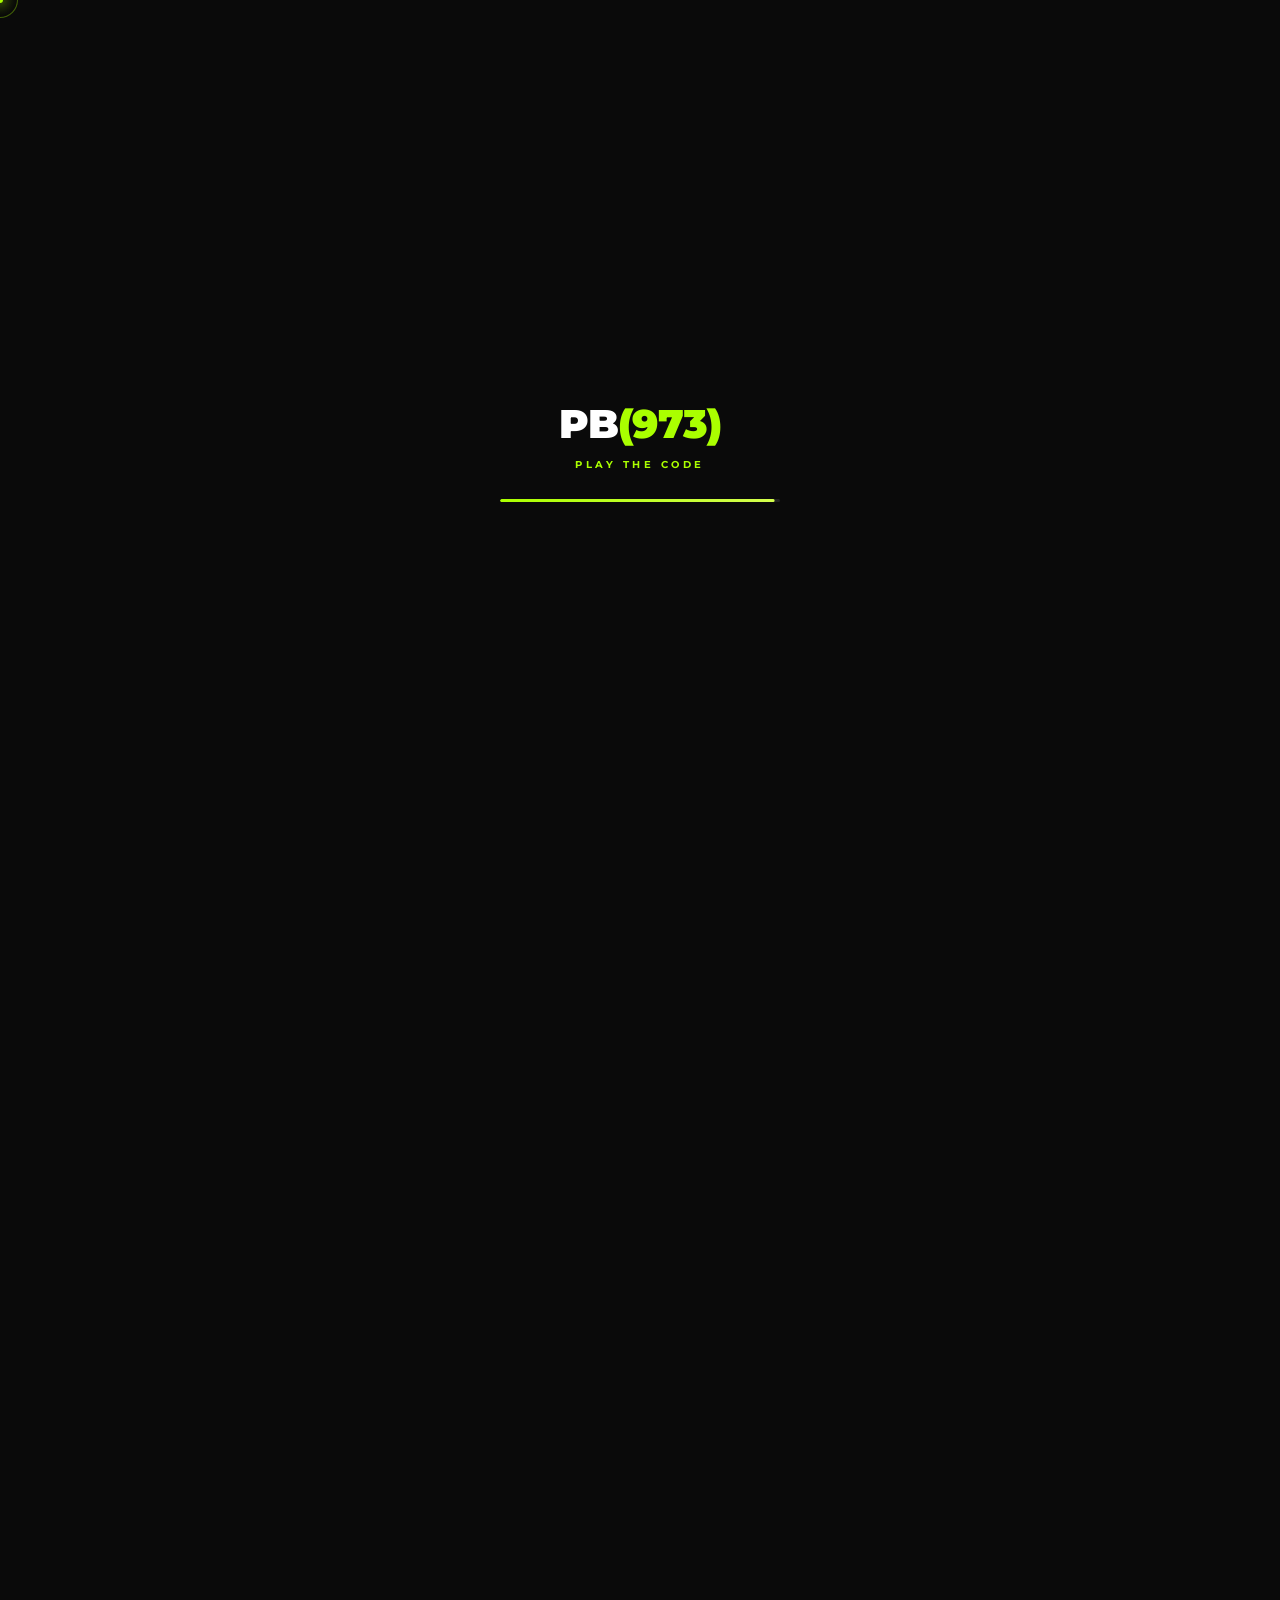
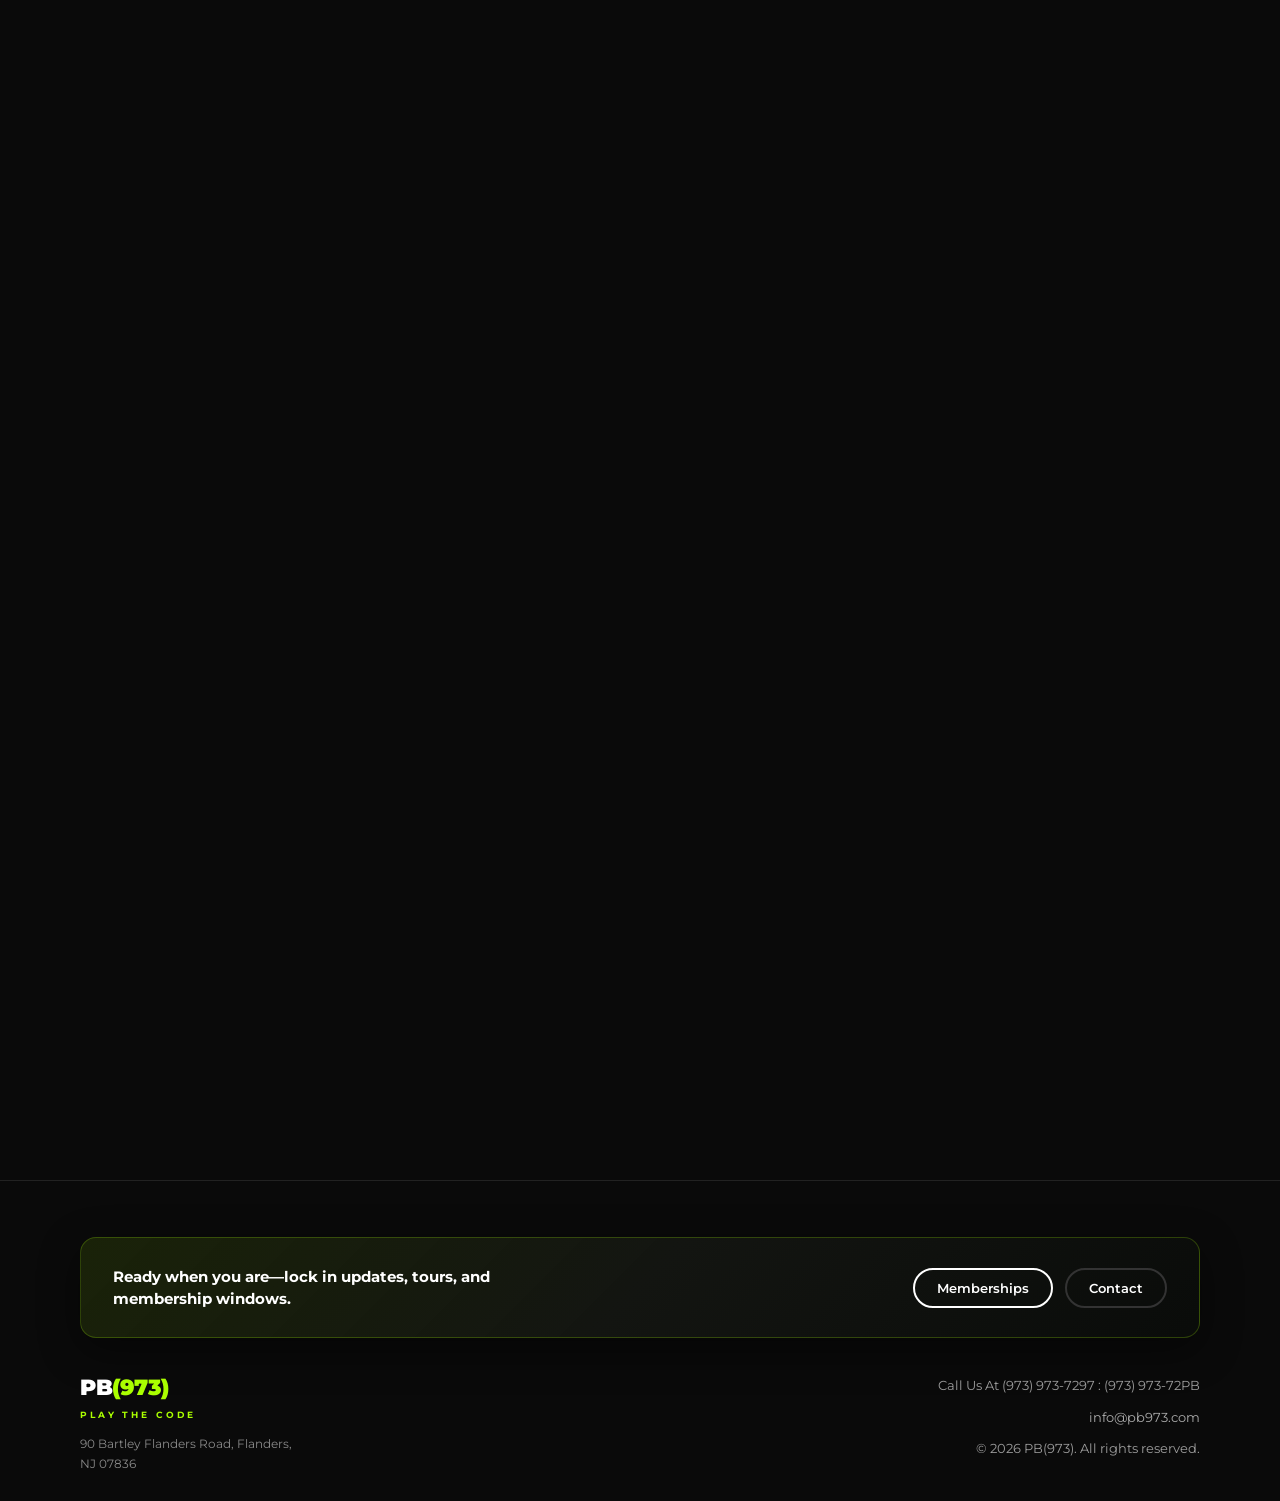
==== commit 03f37030: "add pb973 website v2 (adding v2 FAQ and new Jonior tab)" ====
--- a/index.html
+++ b/index.html
@@ -779,9 +779,8 @@
         <!-- Left: Info -->
         <div class="reveal-section" data-reveal="left">
           <div class="dd-logo-badge">
-            <div class="dd-logo-circle">
-              <span class="dd-initials">DD</span>
-              <span class="dd-dino">🦕</span>
+            <div class="dd-logo-circle dd-logo-circle--img">
+              <img src="assets/images/Dinkin%20Dinos%20logo.png" alt="Dinkin Dinos logo" width="64" height="64" decoding="async">
             </div>
             <div class="dd-logo-text-block">
               <div class="dd-name">DINKIN DINOS</div>
@@ -1047,9 +1046,7 @@
         <!-- Left: Info -->
         <div class="reveal-section" data-reveal="left">
           <div class="ce-logo-badge">
-            <div class="ce-logo-mark">
-              <div class="ce-inner-dot"></div>
-            </div>
+            <img src="assets/images/COMPETITIVEEDG.png" alt="Competitive Edge logo" width="64" height="64" decoding="async" class="ce-logo-img">
             <div class="ce-logo-text">
               <div class="ce-name">COMPETITIVE<strong>EDGE</strong></div>
               <div class="ce-sub">Pickleball Academy · PB(973)</div>
--- a/css/styles.css
+++ b/css/styles.css
@@ -4965,6 +4965,20 @@
   animation: dd-glow-pulse 3s ease-in-out infinite;
 }
 
+.dd-logo-circle.dd-logo-circle--img {
+  background: rgba(255,255,255,0.94);
+  border-radius: 16px;
+  animation: none;
+  box-shadow: 0 10px 28px rgba(0,0,0,0.35);
+}
+
+.dd-logo-circle img {
+  width: 72px;
+  height: 72px;
+  display: block;
+  object-fit: contain;
+}
+
 @keyframes dd-glow-pulse {
   0%, 100% { box-shadow: 0 0 32px rgba(245,224,0,0.35), 0 8px 24px rgba(0,0,0,0.4); }
   50% { box-shadow: 0 0 52px rgba(245,224,0,0.55), 0 8px 24px rgba(0,0,0,0.4); }
@@ -5512,6 +5526,17 @@
   flex-shrink: 0;
   position: relative;
   box-shadow: 0 0 28px rgba(170,221,0,0.25);
+}
+
+.ce-logo-img {
+  width: 64px;
+  height: 64px;
+  border-radius: 14px;
+  display: block;
+  object-fit: contain;
+  flex-shrink: 0;
+  background: rgba(255,255,255,0.94);
+  box-shadow: 0 10px 26px rgba(0,0,0,0.32);
 }
 
 .ce-logo-mark .ce-inner-dot {
